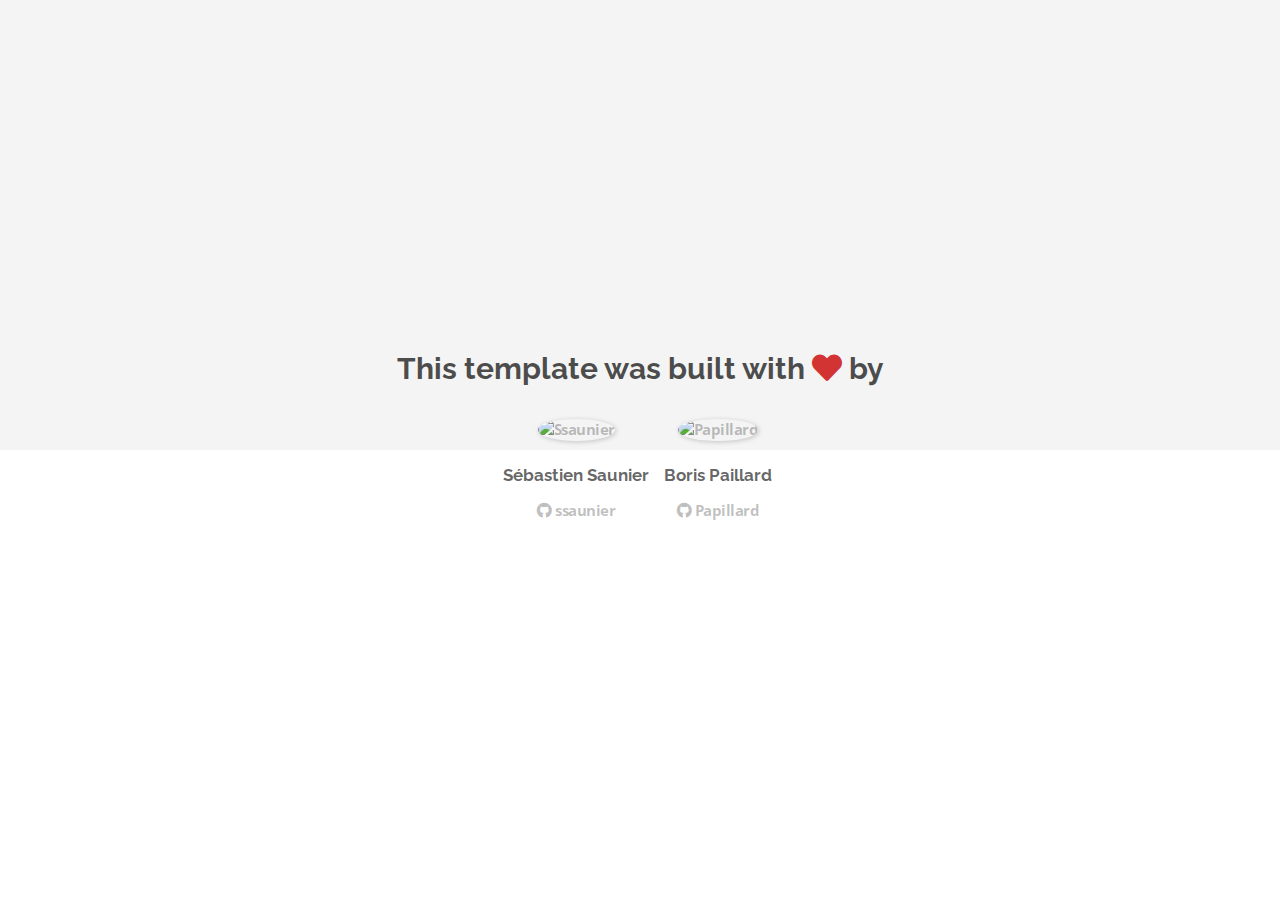
==== about.html @ b92a40ca "Automated commit at 2018-11-12 11:18:55 UTC by middleman-deploy 2.0.0-alpha" ====
<!doctype html>
<html>
  <head>
    <meta charset="utf-8">
    <meta http-equiv="x-ua-compatible" content="ie=edge">
    <meta name="viewport"
          content="width=device-width, initial-scale=1, shrink-to-fit=no">
    <!-- Use the title from a page's frontmatter if it has one -->
    <title>Le Wagon - Middleman - About</title>
    <link href="stylesheets/application-d8451641.css" rel="stylesheet" />
    <script src="javascripts/application-93de88c9.js"></script>
    <link href="images/favicon-f15af148.png" rel="icon" type="image/png" />
  </head>
  <body>
    <div id="about">
  <div class="about-content">
    <h1>This template was built with <i class="fas fa-heart"></i> by</h1>
    <ul class="list-inline">
        <li>
<a href="https://kitt.lewagon.com/alumni/ssaunier" target="_blank">            <img src="https://kitt.lewagon.com/placeholder/users/ssaunier" class="img-circle" alt="Ssaunier" />
</a>          <h2>Sébastien Saunier</h2>
          <p>
<a href="https://github.com/ssaunier" target="_blank">              <i class="fab fa-github"></i> ssaunier
</a>          </p>
        </li>
        <li>
<a href="https://kitt.lewagon.com/alumni/Papillard" target="_blank">            <img src="https://kitt.lewagon.com/placeholder/users/Papillard" class="img-circle" alt="Papillard" />
</a>          <h2>Boris Paillard</h2>
          <p>
<a href="https://github.com/Papillard" target="_blank">              <i class="fab fa-github"></i> Papillard
</a>          </p>
        </li>
    </ul>
  </div>
</div>

  </body>
</html>
---- stylesheets/application-d8451641.css ----
@import url("https://fonts.googleapis.com/css?family=Open+Sans:400,300,700|Raleway:400,100,300,700,500");/*!
 * Bootstrap v3.3.7 (http://getbootstrap.com)
 * Copyright 2011-2016 Twitter, Inc.
 * Licensed under MIT (https://github.com/twbs/bootstrap/blob/master/LICENSE)
 *//*! normalize.css v3.0.3 | MIT License | github.com/necolas/normalize.css */html{font-family:sans-serif;-ms-text-size-adjust:100%;-webkit-text-size-adjust:100%}body{margin:0}article,aside,details,figcaption,figure,footer,header,hgroup,main,menu,nav,section,summary{display:block}audio,canvas,progress,video{display:inline-block;vertical-align:baseline}audio:not([controls]){display:none;height:0}[hidden],template{display:none}a{background-color:transparent}a:active,a:hover{outline:0}abbr[title]{border-bottom:1px dotted}b,strong{font-weight:bold}dfn{font-style:italic}h1{font-size:2em;margin:0.67em 0}mark{background:#ff0;color:#000}small{font-size:80%}sub,sup{font-size:75%;line-height:0;position:relative;vertical-align:baseline}sup{top:-0.5em}sub{bottom:-0.25em}img{border:0}svg:not(:root){overflow:hidden}figure{margin:1em 40px}hr{-webkit-box-sizing:content-box;box-sizing:content-box;height:0}pre{overflow:auto}code,kbd,pre,samp{font-family:monospace, monospace;font-size:1em}button,input,optgroup,select,textarea{color:inherit;font:inherit;margin:0}button{overflow:visible}button,select{text-transform:none}button,html input[type="button"],input[type="reset"],input[type="submit"]{-webkit-appearance:button;cursor:pointer}button[disabled],html input[disabled]{cursor:default}button::-moz-focus-inner,input::-moz-focus-inner{border:0;padding:0}input{line-height:normal}input[type="checkbox"],input[type="radio"]{-webkit-box-sizing:border-box;box-sizing:border-box;padding:0}input[type="number"]::-webkit-inner-spin-button,input[type="number"]::-webkit-outer-spin-button{height:auto}input[type="search"]{-webkit-appearance:textfield;-webkit-box-sizing:content-box;box-sizing:content-box}input[type="search"]::-webkit-search-cancel-button,input[type="search"]::-webkit-search-decoration{-webkit-appearance:none}fieldset{border:1px solid #c0c0c0;margin:0 2px;padding:0.35em 0.625em 0.75em}legend{border:0;padding:0}textarea{overflow:auto}optgroup{font-weight:bold}table{border-collapse:collapse;border-spacing:0}td,th{padding:0}/*! Source: https://github.com/h5bp/html5-boilerplate/blob/master/src/css/main.css */@media print{*,*:before,*:after{background:transparent !important;color:#000 !important;-webkit-box-shadow:none !important;box-shadow:none !important;text-shadow:none !important}a,a:visited{text-decoration:underline}a[href]:after{content:" (" attr(href) ")"}abbr[title]:after{content:" (" attr(title) ")"}a[href^="#"]:after,a[href^="javascript:"]:after{content:""}pre,blockquote{border:1px solid #999;page-break-inside:avoid}thead{display:table-header-group}tr,img{page-break-inside:avoid}img{max-width:100% !important}p,h2,h3{orphans:3;widows:3}h2,h3{page-break-after:avoid}.navbar{display:none}.btn>.caret,.dropup>.btn>.caret{border-top-color:#000 !important}.label{border:1px solid #000}.table{border-collapse:collapse !important}.table td,.table th{background-color:#fff !important}.table-bordered th,.table-bordered td{border:1px solid #ddd !important}}@font-face{font-family:'Glyphicons Halflings';src:url("../assets/bootstrap/glyphicons-halflings-regular-86b6f62b.eot");src:url("../assets/bootstrap/glyphicons-halflings-regular-86b6f62b.eot?#iefix") format("embedded-opentype"),url("../assets/bootstrap/glyphicons-halflings-regular-ca35b697.woff2") format("woff2"),url("../assets/bootstrap/glyphicons-halflings-regular-278e49a8.woff") format("woff"),url("../assets/bootstrap/glyphicons-halflings-regular-44bc1850.ttf") format("truetype"),url("../assets/bootstrap/glyphicons-halflings-regular-de51a849.svg#glyphicons_halflingsregular") format("svg")}.glyphicon{position:relative;top:1px;display:inline-block;font-family:'Glyphicons Halflings';font-style:normal;font-weight:normal;line-height:1;-webkit-font-smoothing:antialiased;-moz-osx-font-smoothing:grayscale}.glyphicon-asterisk:before{content:"\002a"}.glyphicon-plus:before{content:"\002b"}.glyphicon-euro:before,.glyphicon-eur:before{content:"\20ac"}.glyphicon-minus:before{content:"\2212"}.glyphicon-cloud:before{content:"\2601"}.glyphicon-envelope:before{content:"\2709"}.glyphicon-pencil:before{content:"\270f"}.glyphicon-glass:before{content:"\e001"}.glyphicon-music:before{content:"\e002"}.glyphicon-search:before{content:"\e003"}.glyphicon-heart:before{content:"\e005"}.glyphicon-star:before{content:"\e006"}.glyphicon-star-empty:before{content:"\e007"}.glyphicon-user:before{content:"\e008"}.glyphicon-film:before{content:"\e009"}.glyphicon-th-large:before{content:"\e010"}.glyphicon-th:before{content:"\e011"}.glyphicon-th-list:before{content:"\e012"}.glyphicon-ok:before{content:"\e013"}.glyphicon-remove:before{content:"\e014"}.glyphicon-zoom-in:before{content:"\e015"}.glyphicon-zoom-out:before{content:"\e016"}.glyphicon-off:before{content:"\e017"}.glyphicon-signal:before{content:"\e018"}.glyphicon-cog:before{content:"\e019"}.glyphicon-trash:before{content:"\e020"}.glyphicon-home:before{content:"\e021"}.glyphicon-file:before{content:"\e022"}.glyphicon-time:before{content:"\e023"}.glyphicon-road:before{content:"\e024"}.glyphicon-download-alt:before{content:"\e025"}.glyphicon-download:before{content:"\e026"}.glyphicon-upload:before{content:"\e027"}.glyphicon-inbox:before{content:"\e028"}.glyphicon-play-circle:before{content:"\e029"}.glyphicon-repeat:before{content:"\e030"}.glyphicon-refresh:before{content:"\e031"}.glyphicon-list-alt:before{content:"\e032"}.glyphicon-lock:before{content:"\e033"}.glyphicon-flag:before{content:"\e034"}.glyphicon-headphones:before{content:"\e035"}.glyphicon-volume-off:before{content:"\e036"}.glyphicon-volume-down:before{content:"\e037"}.glyphicon-volume-up:before{content:"\e038"}.glyphicon-qrcode:before{content:"\e039"}.glyphicon-barcode:before{content:"\e040"}.glyphicon-tag:before{content:"\e041"}.glyphicon-tags:before{content:"\e042"}.glyphicon-book:before{content:"\e043"}.glyphicon-bookmark:before{content:"\e044"}.glyphicon-print:before{content:"\e045"}.glyphicon-camera:before{content:"\e046"}.glyphicon-font:before{content:"\e047"}.glyphicon-bold:before{content:"\e048"}.glyphicon-italic:before{content:"\e049"}.glyphicon-text-height:before{content:"\e050"}.glyphicon-text-width:before{content:"\e051"}.glyphicon-align-left:before{content:"\e052"}.glyphicon-align-center:before{content:"\e053"}.glyphicon-align-right:before{content:"\e054"}.glyphicon-align-justify:before{content:"\e055"}.glyphicon-list:before{content:"\e056"}.glyphicon-indent-left:before{content:"\e057"}.glyphicon-indent-right:before{content:"\e058"}.glyphicon-facetime-video:before{content:"\e059"}.glyphicon-picture:before{content:"\e060"}.glyphicon-map-marker:before{content:"\e062"}.glyphicon-adjust:before{content:"\e063"}.glyphicon-tint:before{content:"\e064"}.glyphicon-edit:before{content:"\e065"}.glyphicon-share:before{content:"\e066"}.glyphicon-check:before{content:"\e067"}.glyphicon-move:before{content:"\e068"}.glyphicon-step-backward:before{content:"\e069"}.glyphicon-fast-backward:before{content:"\e070"}.glyphicon-backward:before{content:"\e071"}.glyphicon-play:before{content:"\e072"}.glyphicon-pause:before{content:"\e073"}.glyphicon-stop:before{content:"\e074"}.glyphicon-forward:before{content:"\e075"}.glyphicon-fast-forward:before{content:"\e076"}.glyphicon-step-forward:before{content:"\e077"}.glyphicon-eject:before{content:"\e078"}.glyphicon-chevron-left:before{content:"\e079"}.glyphicon-chevron-right:before{content:"\e080"}.glyphicon-plus-sign:before{content:"\e081"}.glyphicon-minus-sign:before{content:"\e082"}.glyphicon-remove-sign:before{content:"\e083"}.glyphicon-ok-sign:before{content:"\e084"}.glyphicon-question-sign:before{content:"\e085"}.glyphicon-info-sign:before{content:"\e086"}.glyphicon-screenshot:before{content:"\e087"}.glyphicon-remove-circle:before{content:"\e088"}.glyphicon-ok-circle:before{content:"\e089"}.glyphicon-ban-circle:before{content:"\e090"}.glyphicon-arrow-left:before{content:"\e091"}.glyphicon-arrow-right:before{content:"\e092"}.glyphicon-arrow-up:before{content:"\e093"}.glyphicon-arrow-down:before{content:"\e094"}.glyphicon-share-alt:before{content:"\e095"}.glyphicon-resize-full:before{content:"\e096"}.glyphicon-resize-small:before{content:"\e097"}.glyphicon-exclamation-sign:before{content:"\e101"}.glyphicon-gift:before{content:"\e102"}.glyphicon-leaf:before{content:"\e103"}.glyphicon-fire:before{content:"\e104"}.glyphicon-eye-open:before{content:"\e105"}.glyphicon-eye-close:before{content:"\e106"}.glyphicon-warning-sign:before{content:"\e107"}.glyphicon-plane:before{content:"\e108"}.glyphicon-calendar:before{content:"\e109"}.glyphicon-random:before{content:"\e110"}.glyphicon-comment:before{content:"\e111"}.glyphicon-magnet:before{content:"\e112"}.glyphicon-chevron-up:before{content:"\e113"}.glyphicon-chevron-down:before{content:"\e114"}.glyphicon-retweet:before{content:"\e115"}.glyphicon-shopping-cart:before{content:"\e116"}.glyphicon-folder-close:before{content:"\e117"}.glyphicon-folder-open:before{content:"\e118"}.glyphicon-resize-vertical:before{content:"\e119"}.glyphicon-resize-horizontal:before{content:"\e120"}.glyphicon-hdd:before{content:"\e121"}.glyphicon-bullhorn:before{content:"\e122"}.glyphicon-bell:before{content:"\e123"}.glyphicon-certificate:before{content:"\e124"}.glyphicon-thumbs-up:before{content:"\e125"}.glyphicon-thumbs-down:before{content:"\e126"}.glyphicon-hand-right:before{content:"\e127"}.glyphicon-hand-left:before{content:"\e128"}.glyphicon-hand-up:before{content:"\e129"}.glyphicon-hand-down:before{content:"\e130"}.glyphicon-circle-arrow-right:before{content:"\e131"}.glyphicon-circle-arrow-left:before{content:"\e132"}.glyphicon-circle-arrow-up:before{content:"\e133"}.glyphicon-circle-arrow-down:before{content:"\e134"}.glyphicon-globe:before{content:"\e135"}.glyphicon-wrench:before{content:"\e136"}.glyphicon-tasks:before{content:"\e137"}.glyphicon-filter:before{content:"\e138"}.glyphicon-briefcase:before{content:"\e139"}.glyphicon-fullscreen:before{content:"\e140"}.glyphicon-dashboard:before{content:"\e141"}.glyphicon-paperclip:before{content:"\e142"}.glyphicon-heart-empty:before{content:"\e143"}.glyphicon-link:before{content:"\e144"}.glyphicon-phone:before{content:"\e145"}.glyphicon-pushpin:before{content:"\e146"}.glyphicon-usd:before{content:"\e148"}.glyphicon-gbp:before{content:"\e149"}.glyphicon-sort:before{content:"\e150"}.glyphicon-sort-by-alphabet:before{content:"\e151"}.glyphicon-sort-by-alphabet-alt:before{content:"\e152"}.glyphicon-sort-by-order:before{content:"\e153"}.glyphicon-sort-by-order-alt:before{content:"\e154"}.glyphicon-sort-by-attributes:before{content:"\e155"}.glyphicon-sort-by-attributes-alt:before{content:"\e156"}.glyphicon-unchecked:before{content:"\e157"}.glyphicon-expand:before{content:"\e158"}.glyphicon-collapse-down:before{content:"\e159"}.glyphicon-collapse-up:before{content:"\e160"}.glyphicon-log-in:before{content:"\e161"}.glyphicon-flash:before{content:"\e162"}.glyphicon-log-out:before{content:"\e163"}.glyphicon-new-window:before{content:"\e164"}.glyphicon-record:before{content:"\e165"}.glyphicon-save:before{content:"\e166"}.glyphicon-open:before{content:"\e167"}.glyphicon-saved:before{content:"\e168"}.glyphicon-import:before{content:"\e169"}.glyphicon-export:before{content:"\e170"}.glyphicon-send:before{content:"\e171"}.glyphicon-floppy-disk:before{content:"\e172"}.glyphicon-floppy-saved:before{content:"\e173"}.glyphicon-floppy-remove:before{content:"\e174"}.glyphicon-floppy-save:before{content:"\e175"}.glyphicon-floppy-open:before{content:"\e176"}.glyphicon-credit-card:before{content:"\e177"}.glyphicon-transfer:before{content:"\e178"}.glyphicon-cutlery:before{content:"\e179"}.glyphicon-header:before{content:"\e180"}.glyphicon-compressed:before{content:"\e181"}.glyphicon-earphone:before{content:"\e182"}.glyphicon-phone-alt:before{content:"\e183"}.glyphicon-tower:before{content:"\e184"}.glyphicon-stats:before{content:"\e185"}.glyphicon-sd-video:before{content:"\e186"}.glyphicon-hd-video:before{content:"\e187"}.glyphicon-subtitles:before{content:"\e188"}.glyphicon-sound-stereo:before{content:"\e189"}.glyphicon-sound-dolby:before{content:"\e190"}.glyphicon-sound-5-1:before{content:"\e191"}.glyphicon-sound-6-1:before{content:"\e192"}.glyphicon-sound-7-1:before{content:"\e193"}.glyphicon-copyright-mark:before{content:"\e194"}.glyphicon-registration-mark:before{content:"\e195"}.glyphicon-cloud-download:before{content:"\e197"}.glyphicon-cloud-upload:before{content:"\e198"}.glyphicon-tree-conifer:before{content:"\e199"}.glyphicon-tree-deciduous:before{content:"\e200"}.glyphicon-cd:before{content:"\e201"}.glyphicon-save-file:before{content:"\e202"}.glyphicon-open-file:before{content:"\e203"}.glyphicon-level-up:before{content:"\e204"}.glyphicon-copy:before{content:"\e205"}.glyphicon-paste:before{content:"\e206"}.glyphicon-alert:before{content:"\e209"}.glyphicon-equalizer:before{content:"\e210"}.glyphicon-king:before{content:"\e211"}.glyphicon-queen:before{content:"\e212"}.glyphicon-pawn:before{content:"\e213"}.glyphicon-bishop:before{content:"\e214"}.glyphicon-knight:before{content:"\e215"}.glyphicon-baby-formula:before{content:"\e216"}.glyphicon-tent:before{content:"\26fa"}.glyphicon-blackboard:before{content:"\e218"}.glyphicon-bed:before{content:"\e219"}.glyphicon-apple:before{content:"\f8ff"}.glyphicon-erase:before{content:"\e221"}.glyphicon-hourglass:before{content:"\231b"}.glyphicon-lamp:before{content:"\e223"}.glyphicon-duplicate:before{content:"\e224"}.glyphicon-piggy-bank:before{content:"\e225"}.glyphicon-scissors:before{content:"\e226"}.glyphicon-bitcoin:before{content:"\e227"}.glyphicon-btc:before{content:"\e227"}.glyphicon-xbt:before{content:"\e227"}.glyphicon-yen:before{content:"\00a5"}.glyphicon-jpy:before{content:"\00a5"}.glyphicon-ruble:before{content:"\20bd"}.glyphicon-rub:before{content:"\20bd"}.glyphicon-scale:before{content:"\e230"}.glyphicon-ice-lolly:before{content:"\e231"}.glyphicon-ice-lolly-tasted:before{content:"\e232"}.glyphicon-education:before{content:"\e233"}.glyphicon-option-horizontal:before{content:"\e234"}.glyphicon-option-vertical:before{content:"\e235"}.glyphicon-menu-hamburger:before{content:"\e236"}.glyphicon-modal-window:before{content:"\e237"}.glyphicon-oil:before{content:"\e238"}.glyphicon-grain:before{content:"\e239"}.glyphicon-sunglasses:before{content:"\e240"}.glyphicon-text-size:before{content:"\e241"}.glyphicon-text-color:before{content:"\e242"}.glyphicon-text-background:before{content:"\e243"}.glyphicon-object-align-top:before{content:"\e244"}.glyphicon-object-align-bottom:before{content:"\e245"}.glyphicon-object-align-horizontal:before{content:"\e246"}.glyphicon-object-align-left:before{content:"\e247"}.glyphicon-object-align-vertical:before{content:"\e248"}.glyphicon-object-align-right:before{content:"\e249"}.glyphicon-triangle-right:before{content:"\e250"}.glyphicon-triangle-left:before{content:"\e251"}.glyphicon-triangle-bottom:before{content:"\e252"}.glyphicon-triangle-top:before{content:"\e253"}.glyphicon-console:before{content:"\e254"}.glyphicon-superscript:before{content:"\e255"}.glyphicon-subscript:before{content:"\e256"}.glyphicon-menu-left:before{content:"\e257"}.glyphicon-menu-right:before{content:"\e258"}.glyphicon-menu-down:before{content:"\e259"}.glyphicon-menu-up:before{content:"\e260"}*{-webkit-box-sizing:border-box;box-sizing:border-box}*:before,*:after{-webkit-box-sizing:border-box;box-sizing:border-box}html{font-size:10px;-webkit-tap-highlight-color:transparent}body{font-family:"Open Sans", "Helvetica", "sans-serif";font-size:18px;line-height:1.42857143;color:#333333;background-color:#F4F4F4}input,button,select,textarea{font-family:inherit;font-size:inherit;line-height:inherit}a{color:#469AE0;text-decoration:none}a:hover,a:focus{color:#1f74ba;text-decoration:underline}a:focus{outline:5px auto -webkit-focus-ring-color;outline-offset:-2px}figure{margin:0}img{vertical-align:middle}.img-responsive{display:block;max-width:100%;height:auto}.img-rounded{border-radius:2px}.img-thumbnail{padding:4px;line-height:1.42857143;background-color:#F4F4F4;border:1px solid #ddd;border-radius:2px;-webkit-transition:all 0.2s ease-in-out;transition:all 0.2s ease-in-out;display:inline-block;max-width:100%;height:auto}.img-circle{border-radius:50%}hr{margin-top:25px;margin-bottom:25px;border:0;border-top:1px solid #eeeeee}.sr-only{position:absolute;width:1px;height:1px;margin:-1px;padding:0;overflow:hidden;clip:rect(0, 0, 0, 0);border:0}.sr-only-focusable:active,.sr-only-focusable:focus{position:static;width:auto;height:auto;margin:0;overflow:visible;clip:auto}[role="button"]{cursor:pointer}h1,h2,h3,h4,h5,h6,.h1,.h2,.h3,.h4,.h5,.h6{font-family:"Raleway", "Helvetica", "sans-serif";font-weight:500;line-height:1.1;color:inherit}h1 small,h1 .small,h2 small,h2 .small,h3 small,h3 .small,h4 small,h4 .small,h5 small,h5 .small,h6 small,h6 .small,.h1 small,.h1 .small,.h2 small,.h2 .small,.h3 small,.h3 .small,.h4 small,.h4 .small,.h5 small,.h5 .small,.h6 small,.h6 .small{font-weight:normal;line-height:1;color:#777777}h1,.h1,h2,.h2,h3,.h3{margin-top:25px;margin-bottom:12.5px}h1 small,h1 .small,.h1 small,.h1 .small,h2 small,h2 .small,.h2 small,.h2 .small,h3 small,h3 .small,.h3 small,.h3 .small{font-size:65%}h4,.h4,h5,.h5,h6,.h6{margin-top:12.5px;margin-bottom:12.5px}h4 small,h4 .small,.h4 small,.h4 .small,h5 small,h5 .small,.h5 small,.h5 .small,h6 small,h6 .small,.h6 small,.h6 .small{font-size:75%}h1,.h1{font-size:46px}h2,.h2{font-size:38px}h3,.h3{font-size:31px}h4,.h4{font-size:23px}h5,.h5{font-size:18px}h6,.h6{font-size:16px}p{margin:0 0 12.5px}.lead{margin-bottom:25px;font-size:20px;font-weight:300;line-height:1.4}@media (min-width: 768px){.lead{font-size:27px}}small,.small{font-size:88%}mark,.mark{background-color:#fcf8e3;padding:.2em}.text-left{text-align:left}.text-right{text-align:right}.text-center{text-align:center}.text-justify{text-align:justify}.text-nowrap{white-space:nowrap}.text-lowercase{text-transform:lowercase}.text-uppercase,.initialism{text-transform:uppercase}.text-capitalize{text-transform:capitalize}.text-muted{color:#777777}.text-primary{color:#469AE0}a.text-primary:hover,a.text-primary:focus{color:#2381d0}.text-success{color:#3c763d}a.text-success:hover,a.text-success:focus{color:#2b542c}.text-info{color:#31708f}a.text-info:hover,a.text-info:focus{color:#245269}.text-warning{color:#8a6d3b}a.text-warning:hover,a.text-warning:focus{color:#66512c}.text-danger{color:#a94442}a.text-danger:hover,a.text-danger:focus{color:#843534}.bg-primary{color:#fff}.bg-primary{background-color:#469AE0}a.bg-primary:hover,a.bg-primary:focus{background-color:#2381d0}.bg-success{background-color:#dff0d8}a.bg-success:hover,a.bg-success:focus{background-color:#c1e2b3}.bg-info{background-color:#d9edf7}a.bg-info:hover,a.bg-info:focus{background-color:#afd9ee}.bg-warning{background-color:#fcf8e3}a.bg-warning:hover,a.bg-warning:focus{background-color:#f7ecb5}.bg-danger{background-color:#f2dede}a.bg-danger:hover,a.bg-danger:focus{background-color:#e4b9b9}.page-header{padding-bottom:11.5px;margin:50px 0 25px;border-bottom:1px solid #eeeeee}ul,ol{margin-top:0;margin-bottom:12.5px}ul ul,ul ol,ol ul,ol ol{margin-bottom:0}.list-unstyled{padding-left:0;list-style:none}.list-inline{padding-left:0;list-style:none;margin-left:-5px}.list-inline>li{display:inline-block;padding-left:5px;padding-right:5px}dl{margin-top:0;margin-bottom:25px}dt,dd{line-height:1.42857143}dt{font-weight:bold}dd{margin-left:0}.dl-horizontal dd:before,.dl-horizontal dd:after{content:" ";display:table}.dl-horizontal dd:after{clear:both}@media (min-width: 768px){.dl-horizontal dt{float:left;width:160px;clear:left;text-align:right;overflow:hidden;text-overflow:ellipsis;white-space:nowrap}.dl-horizontal dd{margin-left:180px}}abbr[title],abbr[data-original-title]{cursor:help;border-bottom:1px dotted #777777}.initialism{font-size:90%}blockquote{padding:12.5px 25px;margin:0 0 25px;font-size:22.5px;border-left:5px solid #eeeeee}blockquote p:last-child,blockquote ul:last-child,blockquote ol:last-child{margin-bottom:0}blockquote footer,blockquote small,blockquote .small{display:block;font-size:80%;line-height:1.42857143;color:#777777}blockquote footer:before,blockquote small:before,blockquote .small:before{content:'\2014 \00A0'}.blockquote-reverse,blockquote.pull-right{padding-right:15px;padding-left:0;border-right:5px solid #eeeeee;border-left:0;text-align:right}.blockquote-reverse footer:before,.blockquote-reverse small:before,.blockquote-reverse .small:before,blockquote.pull-right footer:before,blockquote.pull-right small:before,blockquote.pull-right .small:before{content:''}.blockquote-reverse footer:after,.blockquote-reverse small:after,.blockquote-reverse .small:after,blockquote.pull-right footer:after,blockquote.pull-right small:after,blockquote.pull-right .small:after{content:'\00A0 \2014'}address{margin-bottom:25px;font-style:normal;line-height:1.42857143}code,kbd,pre,samp{font-family:Menlo, Monaco, Consolas, "Courier New", monospace}code{padding:2px 4px;font-size:90%;color:#c7254e;background-color:#f9f2f4;border-radius:2px}kbd{padding:2px 4px;font-size:90%;color:#fff;background-color:#333;border-radius:2px;-webkit-box-shadow:inset 0 -1px 0 rgba(0,0,0,0.25);box-shadow:inset 0 -1px 0 rgba(0,0,0,0.25)}kbd kbd{padding:0;font-size:100%;font-weight:bold;-webkit-box-shadow:none;box-shadow:none}pre{display:block;padding:12px;margin:0 0 12.5px;font-size:17px;line-height:1.42857143;word-break:break-all;word-wrap:break-word;color:#333333;background-color:#f5f5f5;border:1px solid #ccc;border-radius:2px}pre code{padding:0;font-size:inherit;color:inherit;white-space:pre-wrap;background-color:transparent;border-radius:0}.pre-scrollable{max-height:340px;overflow-y:scroll}.container{margin-right:auto;margin-left:auto;padding-left:15px;padding-right:15px}.container:before,.container:after{content:" ";display:table}.container:after{clear:both}@media (min-width: 768px){.container{width:750px}}@media (min-width: 992px){.container{width:970px}}@media (min-width: 1200px){.container{width:1170px}}.container-fluid{margin-right:auto;margin-left:auto;padding-left:15px;padding-right:15px}.container-fluid:before,.container-fluid:after{content:" ";display:table}.container-fluid:after{clear:both}.row{margin-left:-15px;margin-right:-15px}.row:before,.row:after{content:" ";display:table}.row:after{clear:both}.col-xs-1,.col-sm-1,.col-md-1,.col-lg-1,.col-xs-2,.col-sm-2,.col-md-2,.col-lg-2,.col-xs-3,.col-sm-3,.col-md-3,.col-lg-3,.col-xs-4,.col-sm-4,.col-md-4,.col-lg-4,.col-xs-5,.col-sm-5,.col-md-5,.col-lg-5,.col-xs-6,.col-sm-6,.col-md-6,.col-lg-6,.col-xs-7,.col-sm-7,.col-md-7,.col-lg-7,.col-xs-8,.col-sm-8,.col-md-8,.col-lg-8,.col-xs-9,.col-sm-9,.col-md-9,.col-lg-9,.col-xs-10,.col-sm-10,.col-md-10,.col-lg-10,.col-xs-11,.col-sm-11,.col-md-11,.col-lg-11,.col-xs-12,.col-sm-12,.col-md-12,.col-lg-12{position:relative;min-height:1px;padding-left:15px;padding-right:15px}.col-xs-1,.col-xs-2,.col-xs-3,.col-xs-4,.col-xs-5,.col-xs-6,.col-xs-7,.col-xs-8,.col-xs-9,.col-xs-10,.col-xs-11,.col-xs-12{float:left}.col-xs-1{width:8.33333333%}.col-xs-2{width:16.66666667%}.col-xs-3{width:25%}.col-xs-4{width:33.33333333%}.col-xs-5{width:41.66666667%}.col-xs-6{width:50%}.col-xs-7{width:58.33333333%}.col-xs-8{width:66.66666667%}.col-xs-9{width:75%}.col-xs-10{width:83.33333333%}.col-xs-11{width:91.66666667%}.col-xs-12{width:100%}.col-xs-pull-0{right:auto}.col-xs-pull-1{right:8.33333333%}.col-xs-pull-2{right:16.66666667%}.col-xs-pull-3{right:25%}.col-xs-pull-4{right:33.33333333%}.col-xs-pull-5{right:41.66666667%}.col-xs-pull-6{right:50%}.col-xs-pull-7{right:58.33333333%}.col-xs-pull-8{right:66.66666667%}.col-xs-pull-9{right:75%}.col-xs-pull-10{right:83.33333333%}.col-xs-pull-11{right:91.66666667%}.col-xs-pull-12{right:100%}.col-xs-push-0{left:auto}.col-xs-push-1{left:8.33333333%}.col-xs-push-2{left:16.66666667%}.col-xs-push-3{left:25%}.col-xs-push-4{left:33.33333333%}.col-xs-push-5{left:41.66666667%}.col-xs-push-6{left:50%}.col-xs-push-7{left:58.33333333%}.col-xs-push-8{left:66.66666667%}.col-xs-push-9{left:75%}.col-xs-push-10{left:83.33333333%}.col-xs-push-11{left:91.66666667%}.col-xs-push-12{left:100%}.col-xs-offset-0{margin-left:0%}.col-xs-offset-1{margin-left:8.33333333%}.col-xs-offset-2{margin-left:16.66666667%}.col-xs-offset-3{margin-left:25%}.col-xs-offset-4{margin-left:33.33333333%}.col-xs-offset-5{margin-left:41.66666667%}.col-xs-offset-6{margin-left:50%}.col-xs-offset-7{margin-left:58.33333333%}.col-xs-offset-8{margin-left:66.66666667%}.col-xs-offset-9{margin-left:75%}.col-xs-offset-10{margin-left:83.33333333%}.col-xs-offset-11{margin-left:91.66666667%}.col-xs-offset-12{margin-left:100%}@media (min-width: 768px){.col-sm-1,.col-sm-2,.col-sm-3,.col-sm-4,.col-sm-5,.col-sm-6,.col-sm-7,.col-sm-8,.col-sm-9,.col-sm-10,.col-sm-11,.col-sm-12{float:left}.col-sm-1{width:8.33333333%}.col-sm-2{width:16.66666667%}.col-sm-3{width:25%}.col-sm-4{width:33.33333333%}.col-sm-5{width:41.66666667%}.col-sm-6{width:50%}.col-sm-7{width:58.33333333%}.col-sm-8{width:66.66666667%}.col-sm-9{width:75%}.col-sm-10{width:83.33333333%}.col-sm-11{width:91.66666667%}.col-sm-12{width:100%}.col-sm-pull-0{right:auto}.col-sm-pull-1{right:8.33333333%}.col-sm-pull-2{right:16.66666667%}.col-sm-pull-3{right:25%}.col-sm-pull-4{right:33.33333333%}.col-sm-pull-5{right:41.66666667%}.col-sm-pull-6{right:50%}.col-sm-pull-7{right:58.33333333%}.col-sm-pull-8{right:66.66666667%}.col-sm-pull-9{right:75%}.col-sm-pull-10{right:83.33333333%}.col-sm-pull-11{right:91.66666667%}.col-sm-pull-12{right:100%}.col-sm-push-0{left:auto}.col-sm-push-1{left:8.33333333%}.col-sm-push-2{left:16.66666667%}.col-sm-push-3{left:25%}.col-sm-push-4{left:33.33333333%}.col-sm-push-5{left:41.66666667%}.col-sm-push-6{left:50%}.col-sm-push-7{left:58.33333333%}.col-sm-push-8{left:66.66666667%}.col-sm-push-9{left:75%}.col-sm-push-10{left:83.33333333%}.col-sm-push-11{left:91.66666667%}.col-sm-push-12{left:100%}.col-sm-offset-0{margin-left:0%}.col-sm-offset-1{margin-left:8.33333333%}.col-sm-offset-2{margin-left:16.66666667%}.col-sm-offset-3{margin-left:25%}.col-sm-offset-4{margin-left:33.33333333%}.col-sm-offset-5{margin-left:41.66666667%}.col-sm-offset-6{margin-left:50%}.col-sm-offset-7{margin-left:58.33333333%}.col-sm-offset-8{margin-left:66.66666667%}.col-sm-offset-9{margin-left:75%}.col-sm-offset-10{margin-left:83.33333333%}.col-sm-offset-11{margin-left:91.66666667%}.col-sm-offset-12{margin-left:100%}}@media (min-width: 992px){.col-md-1,.col-md-2,.col-md-3,.col-md-4,.col-md-5,.col-md-6,.col-md-7,.col-md-8,.col-md-9,.col-md-10,.col-md-11,.col-md-12{float:left}.col-md-1{width:8.33333333%}.col-md-2{width:16.66666667%}.col-md-3{width:25%}.col-md-4{width:33.33333333%}.col-md-5{width:41.66666667%}.col-md-6{width:50%}.col-md-7{width:58.33333333%}.col-md-8{width:66.66666667%}.col-md-9{width:75%}.col-md-10{width:83.33333333%}.col-md-11{width:91.66666667%}.col-md-12{width:100%}.col-md-pull-0{right:auto}.col-md-pull-1{right:8.33333333%}.col-md-pull-2{right:16.66666667%}.col-md-pull-3{right:25%}.col-md-pull-4{right:33.33333333%}.col-md-pull-5{right:41.66666667%}.col-md-pull-6{right:50%}.col-md-pull-7{right:58.33333333%}.col-md-pull-8{right:66.66666667%}.col-md-pull-9{right:75%}.col-md-pull-10{right:83.33333333%}.col-md-pull-11{right:91.66666667%}.col-md-pull-12{right:100%}.col-md-push-0{left:auto}.col-md-push-1{left:8.33333333%}.col-md-push-2{left:16.66666667%}.col-md-push-3{left:25%}.col-md-push-4{left:33.33333333%}.col-md-push-5{left:41.66666667%}.col-md-push-6{left:50%}.col-md-push-7{left:58.33333333%}.col-md-push-8{left:66.66666667%}.col-md-push-9{left:75%}.col-md-push-10{left:83.33333333%}.col-md-push-11{left:91.66666667%}.col-md-push-12{left:100%}.col-md-offset-0{margin-left:0%}.col-md-offset-1{margin-left:8.33333333%}.col-md-offset-2{margin-left:16.66666667%}.col-md-offset-3{margin-left:25%}.col-md-offset-4{margin-left:33.33333333%}.col-md-offset-5{margin-left:41.66666667%}.col-md-offset-6{margin-left:50%}.col-md-offset-7{margin-left:58.33333333%}.col-md-offset-8{margin-left:66.66666667%}.col-md-offset-9{margin-left:75%}.col-md-offset-10{margin-left:83.33333333%}.col-md-offset-11{margin-left:91.66666667%}.col-md-offset-12{margin-left:100%}}@media (min-width: 1200px){.col-lg-1,.col-lg-2,.col-lg-3,.col-lg-4,.col-lg-5,.col-lg-6,.col-lg-7,.col-lg-8,.col-lg-9,.col-lg-10,.col-lg-11,.col-lg-12{float:left}.col-lg-1{width:8.33333333%}.col-lg-2{width:16.66666667%}.col-lg-3{width:25%}.col-lg-4{width:33.33333333%}.col-lg-5{width:41.66666667%}.col-lg-6{width:50%}.col-lg-7{width:58.33333333%}.col-lg-8{width:66.66666667%}.col-lg-9{width:75%}.col-lg-10{width:83.33333333%}.col-lg-11{width:91.66666667%}.col-lg-12{width:100%}.col-lg-pull-0{right:auto}.col-lg-pull-1{right:8.33333333%}.col-lg-pull-2{right:16.66666667%}.col-lg-pull-3{right:25%}.col-lg-pull-4{right:33.33333333%}.col-lg-pull-5{right:41.66666667%}.col-lg-pull-6{right:50%}.col-lg-pull-7{right:58.33333333%}.col-lg-pull-8{right:66.66666667%}.col-lg-pull-9{right:75%}.col-lg-pull-10{right:83.33333333%}.col-lg-pull-11{right:91.66666667%}.col-lg-pull-12{right:100%}.col-lg-push-0{left:auto}.col-lg-push-1{left:8.33333333%}.col-lg-push-2{left:16.66666667%}.col-lg-push-3{left:25%}.col-lg-push-4{left:33.33333333%}.col-lg-push-5{left:41.66666667%}.col-lg-push-6{left:50%}.col-lg-push-7{left:58.33333333%}.col-lg-push-8{left:66.66666667%}.col-lg-push-9{left:75%}.col-lg-push-10{left:83.33333333%}.col-lg-push-11{left:91.66666667%}.col-lg-push-12{left:100%}.col-lg-offset-0{margin-left:0%}.col-lg-offset-1{margin-left:8.33333333%}.col-lg-offset-2{margin-left:16.66666667%}.col-lg-offset-3{margin-left:25%}.col-lg-offset-4{margin-left:33.33333333%}.col-lg-offset-5{margin-left:41.66666667%}.col-lg-offset-6{margin-left:50%}.col-lg-offset-7{margin-left:58.33333333%}.col-lg-offset-8{margin-left:66.66666667%}.col-lg-offset-9{margin-left:75%}.col-lg-offset-10{margin-left:83.33333333%}.col-lg-offset-11{margin-left:91.66666667%}.col-lg-offset-12{margin-left:100%}}table{background-color:transparent}caption{padding-top:8px;padding-bottom:8px;color:#777777;text-align:left}th{text-align:left}.table{width:100%;max-width:100%;margin-bottom:25px}.table>thead>tr>th,.table>thead>tr>td,.table>tbody>tr>th,.table>tbody>tr>td,.table>tfoot>tr>th,.table>tfoot>tr>td{padding:8px;line-height:1.42857143;vertical-align:top;border-top:1px solid #ddd}.table>thead>tr>th{vertical-align:bottom;border-bottom:2px solid #ddd}.table>caption+thead>tr:first-child>th,.table>caption+thead>tr:first-child>td,.table>colgroup+thead>tr:first-child>th,.table>colgroup+thead>tr:first-child>td,.table>thead:first-child>tr:first-child>th,.table>thead:first-child>tr:first-child>td{border-top:0}.table>tbody+tbody{border-top:2px solid #ddd}.table .table{background-color:#F4F4F4}.table-condensed>thead>tr>th,.table-condensed>thead>tr>td,.table-condensed>tbody>tr>th,.table-condensed>tbody>tr>td,.table-condensed>tfoot>tr>th,.table-condensed>tfoot>tr>td{padding:5px}.table-bordered{border:1px solid #ddd}.table-bordered>thead>tr>th,.table-bordered>thead>tr>td,.table-bordered>tbody>tr>th,.table-bordered>tbody>tr>td,.table-bordered>tfoot>tr>th,.table-bordered>tfoot>tr>td{border:1px solid #ddd}.table-bordered>thead>tr>th,.table-bordered>thead>tr>td{border-bottom-width:2px}.table-striped>tbody>tr:nth-of-type(odd){background-color:#f9f9f9}.table-hover>tbody>tr:hover{background-color:#f5f5f5}table col[class*="col-"]{position:static;float:none;display:table-column}table td[class*="col-"],table th[class*="col-"]{position:static;float:none;display:table-cell}.table>thead>tr>td.active,.table>thead>tr>th.active,.table>thead>tr.active>td,.table>thead>tr.active>th,.table>tbody>tr>td.active,.table>tbody>tr>th.active,.table>tbody>tr.active>td,.table>tbody>tr.active>th,.table>tfoot>tr>td.active,.table>tfoot>tr>th.active,.table>tfoot>tr.active>td,.table>tfoot>tr.active>th{background-color:#f5f5f5}.table-hover>tbody>tr>td.active:hover,.table-hover>tbody>tr>th.active:hover,.table-hover>tbody>tr.active:hover>td,.table-hover>tbody>tr:hover>.active,.table-hover>tbody>tr.active:hover>th{background-color:#e8e8e8}.table>thead>tr>td.success,.table>thead>tr>th.success,.table>thead>tr.success>td,.table>thead>tr.success>th,.table>tbody>tr>td.success,.table>tbody>tr>th.success,.table>tbody>tr.success>td,.table>tbody>tr.success>th,.table>tfoot>tr>td.success,.table>tfoot>tr>th.success,.table>tfoot>tr.success>td,.table>tfoot>tr.success>th{background-color:#dff0d8}.table-hover>tbody>tr>td.success:hover,.table-hover>tbody>tr>th.success:hover,.table-hover>tbody>tr.success:hover>td,.table-hover>tbody>tr:hover>.success,.table-hover>tbody>tr.success:hover>th{background-color:#d0e9c6}.table>thead>tr>td.info,.table>thead>tr>th.info,.table>thead>tr.info>td,.table>thead>tr.info>th,.table>tbody>tr>td.info,.table>tbody>tr>th.info,.table>tbody>tr.info>td,.table>tbody>tr.info>th,.table>tfoot>tr>td.info,.table>tfoot>tr>th.info,.table>tfoot>tr.info>td,.table>tfoot>tr.info>th{background-color:#d9edf7}.table-hover>tbody>tr>td.info:hover,.table-hover>tbody>tr>th.info:hover,.table-hover>tbody>tr.info:hover>td,.table-hover>tbody>tr:hover>.info,.table-hover>tbody>tr.info:hover>th{background-color:#c4e3f3}.table>thead>tr>td.warning,.table>thead>tr>th.warning,.table>thead>tr.warning>td,.table>thead>tr.warning>th,.table>tbody>tr>td.warning,.table>tbody>tr>th.warning,.table>tbody>tr.warning>td,.table>tbody>tr.warning>th,.table>tfoot>tr>td.warning,.table>tfoot>tr>th.warning,.table>tfoot>tr.warning>td,.table>tfoot>tr.warning>th{background-color:#fcf8e3}.table-hover>tbody>tr>td.warning:hover,.table-hover>tbody>tr>th.warning:hover,.table-hover>tbody>tr.warning:hover>td,.table-hover>tbody>tr:hover>.warning,.table-hover>tbody>tr.warning:hover>th{background-color:#faf2cc}.table>thead>tr>td.danger,.table>thead>tr>th.danger,.table>thead>tr.danger>td,.table>thead>tr.danger>th,.table>tbody>tr>td.danger,.table>tbody>tr>th.danger,.table>tbody>tr.danger>td,.table>tbody>tr.danger>th,.table>tfoot>tr>td.danger,.table>tfoot>tr>th.danger,.table>tfoot>tr.danger>td,.table>tfoot>tr.danger>th{background-color:#f2dede}.table-hover>tbody>tr>td.danger:hover,.table-hover>tbody>tr>th.danger:hover,.table-hover>tbody>tr.danger:hover>td,.table-hover>tbody>tr:hover>.danger,.table-hover>tbody>tr.danger:hover>th{background-color:#ebcccc}.table-responsive{overflow-x:auto;min-height:0.01%}@media screen and (max-width: 767px){.table-responsive{width:100%;margin-bottom:18.75px;overflow-y:hidden;-ms-overflow-style:-ms-autohiding-scrollbar;border:1px solid #ddd}.table-responsive>.table{margin-bottom:0}.table-responsive>.table>thead>tr>th,.table-responsive>.table>thead>tr>td,.table-responsive>.table>tbody>tr>th,.table-responsive>.table>tbody>tr>td,.table-responsive>.table>tfoot>tr>th,.table-responsive>.table>tfoot>tr>td{white-space:nowrap}.table-responsive>.table-bordered{border:0}.table-responsive>.table-bordered>thead>tr>th:first-child,.table-responsive>.table-bordered>thead>tr>td:first-child,.table-responsive>.table-bordered>tbody>tr>th:first-child,.table-responsive>.table-bordered>tbody>tr>td:first-child,.table-responsive>.table-bordered>tfoot>tr>th:first-child,.table-responsive>.table-bordered>tfoot>tr>td:first-child{border-left:0}.table-responsive>.table-bordered>thead>tr>th:last-child,.table-responsive>.table-bordered>thead>tr>td:last-child,.table-responsive>.table-bordered>tbody>tr>th:last-child,.table-responsive>.table-bordered>tbody>tr>td:last-child,.table-responsive>.table-bordered>tfoot>tr>th:last-child,.table-responsive>.table-bordered>tfoot>tr>td:last-child{border-right:0}.table-responsive>.table-bordered>tbody>tr:last-child>th,.table-responsive>.table-bordered>tbody>tr:last-child>td,.table-responsive>.table-bordered>tfoot>tr:last-child>th,.table-responsive>.table-bordered>tfoot>tr:last-child>td{border-bottom:0}}fieldset{padding:0;margin:0;border:0;min-width:0}legend{display:block;width:100%;padding:0;margin-bottom:25px;font-size:27px;line-height:inherit;color:#333333;border:0;border-bottom:1px solid #e5e5e5}label{display:inline-block;max-width:100%;margin-bottom:5px;font-weight:bold}input[type="search"]{-webkit-box-sizing:border-box;box-sizing:border-box}input[type="radio"],input[type="checkbox"]{margin:4px 0 0;margin-top:1px \9;line-height:normal}input[type="file"]{display:block}input[type="range"]{display:block;width:100%}select[multiple],select[size]{height:auto}input[type="file"]:focus,input[type="radio"]:focus,input[type="checkbox"]:focus{outline:5px auto -webkit-focus-ring-color;outline-offset:-2px}output{display:block;padding-top:7px;font-size:18px;line-height:1.42857143;color:#000000}.form-control{display:block;width:100%;height:39px;padding:6px 12px;font-size:18px;line-height:1.42857143;color:#000000;background-color:#fff;background-image:none;border:1px solid #ccc;border-radius:2px;-webkit-box-shadow:inset 0 1px 1px rgba(0,0,0,0.075);box-shadow:inset 0 1px 1px rgba(0,0,0,0.075);-webkit-transition:border-color ease-in-out 0.15s, box-shadow ease-in-out 0.15s;-webkit-transition:border-color ease-in-out 0.15s, -webkit-box-shadow ease-in-out 0.15s;transition:border-color ease-in-out 0.15s, -webkit-box-shadow ease-in-out 0.15s;transition:border-color ease-in-out 0.15s, box-shadow ease-in-out 0.15s;transition:border-color ease-in-out 0.15s, box-shadow ease-in-out 0.15s, -webkit-box-shadow ease-in-out 0.15s}.form-control:focus{border-color:#66afe9;outline:0;-webkit-box-shadow:inset 0 1px 1px rgba(0,0,0,0.075),0 0 8px rgba(102,175,233,0.6);box-shadow:inset 0 1px 1px rgba(0,0,0,0.075),0 0 8px rgba(102,175,233,0.6)}.form-control::-moz-placeholder{color:#999;opacity:1}.form-control:-ms-input-placeholder{color:#999}.form-control::-webkit-input-placeholder{color:#999}.form-control::-ms-expand{border:0;background-color:transparent}.form-control[disabled],.form-control[readonly],fieldset[disabled] .form-control{background-color:#eeeeee;opacity:1}.form-control[disabled],fieldset[disabled] .form-control{cursor:not-allowed}textarea.form-control{height:auto}input[type="search"]{-webkit-appearance:none}@media screen and (-webkit-min-device-pixel-ratio: 0){input[type="date"].form-control,input[type="time"].form-control,input[type="datetime-local"].form-control,input[type="month"].form-control{line-height:39px}input[type="date"].input-sm,.input-group-sm>input[type="date"].form-control,.input-group-sm>input[type="date"].input-group-addon,.input-group-sm>.input-group-btn>input[type="date"].btn,.input-group-sm input[type="date"],input[type="time"].input-sm,.input-group-sm>input[type="time"].form-control,.input-group-sm>input[type="time"].input-group-addon,.input-group-sm>.input-group-btn>input[type="time"].btn,.input-group-sm input[type="time"],input[type="datetime-local"].input-sm,.input-group-sm>input[type="datetime-local"].form-control,.input-group-sm>input[type="datetime-local"].input-group-addon,.input-group-sm>.input-group-btn>input[type="datetime-local"].btn,.input-group-sm input[type="datetime-local"],input[type="month"].input-sm,.input-group-sm>input[type="month"].form-control,.input-group-sm>input[type="month"].input-group-addon,.input-group-sm>.input-group-btn>input[type="month"].btn,.input-group-sm input[type="month"]{line-height:36px}input[type="date"].input-lg,.input-group-lg>input[type="date"].form-control,.input-group-lg>input[type="date"].input-group-addon,.input-group-lg>.input-group-btn>input[type="date"].btn,.input-group-lg input[type="date"],input[type="time"].input-lg,.input-group-lg>input[type="time"].form-control,.input-group-lg>input[type="time"].input-group-addon,.input-group-lg>.input-group-btn>input[type="time"].btn,.input-group-lg input[type="time"],input[type="datetime-local"].input-lg,.input-group-lg>input[type="datetime-local"].form-control,.input-group-lg>input[type="datetime-local"].input-group-addon,.input-group-lg>.input-group-btn>input[type="datetime-local"].btn,.input-group-lg input[type="datetime-local"],input[type="month"].input-lg,.input-group-lg>input[type="month"].form-control,.input-group-lg>input[type="month"].input-group-addon,.input-group-lg>.input-group-btn>input[type="month"].btn,.input-group-lg input[type="month"]{line-height:53px}}.form-group{margin-bottom:15px}.radio,.checkbox{position:relative;display:block;margin-top:10px;margin-bottom:10px}.radio label,.checkbox label{min-height:25px;padding-left:20px;margin-bottom:0;font-weight:normal;cursor:pointer}.radio input[type="radio"],.radio-inline input[type="radio"],.checkbox input[type="checkbox"],.checkbox-inline input[type="checkbox"]{position:absolute;margin-left:-20px;margin-top:4px \9}.radio+.radio,.checkbox+.checkbox{margin-top:-5px}.radio-inline,.checkbox-inline{position:relative;display:inline-block;padding-left:20px;margin-bottom:0;vertical-align:middle;font-weight:normal;cursor:pointer}.radio-inline+.radio-inline,.checkbox-inline+.checkbox-inline{margin-top:0;margin-left:10px}input[type="radio"][disabled],input[type="radio"].disabled,fieldset[disabled] input[type="radio"],input[type="checkbox"][disabled],input[type="checkbox"].disabled,fieldset[disabled] input[type="checkbox"]{cursor:not-allowed}.radio-inline.disabled,fieldset[disabled] .radio-inline,.checkbox-inline.disabled,fieldset[disabled] .checkbox-inline{cursor:not-allowed}.radio.disabled label,fieldset[disabled] .radio label,.checkbox.disabled label,fieldset[disabled] .checkbox label{cursor:not-allowed}.form-control-static{padding-top:7px;padding-bottom:7px;margin-bottom:0;min-height:43px}.form-control-static.input-lg,.input-group-lg>.form-control-static.form-control,.input-group-lg>.form-control-static.input-group-addon,.input-group-lg>.input-group-btn>.form-control-static.btn,.form-control-static.input-sm,.input-group-sm>.form-control-static.form-control,.input-group-sm>.form-control-static.input-group-addon,.input-group-sm>.input-group-btn>.form-control-static.btn{padding-left:0;padding-right:0}.input-sm,.input-group-sm>.form-control,.input-group-sm>.input-group-addon,.input-group-sm>.input-group-btn>.btn{height:36px;padding:5px 10px;font-size:16px;line-height:1.5;border-radius:2px}select.input-sm,.input-group-sm>select.form-control,.input-group-sm>select.input-group-addon,.input-group-sm>.input-group-btn>select.btn{height:36px;line-height:36px}textarea.input-sm,.input-group-sm>textarea.form-control,.input-group-sm>textarea.input-group-addon,.input-group-sm>.input-group-btn>textarea.btn,select[multiple].input-sm,.input-group-sm>select[multiple].form-control,.input-group-sm>select[multiple].input-group-addon,.input-group-sm>.input-group-btn>select[multiple].btn{height:auto}.form-group-sm .form-control{height:36px;padding:5px 10px;font-size:16px;line-height:1.5;border-radius:2px}.form-group-sm select.form-control{height:36px;line-height:36px}.form-group-sm textarea.form-control,.form-group-sm select[multiple].form-control{height:auto}.form-group-sm .form-control-static{height:36px;min-height:41px;padding:6px 10px;font-size:16px;line-height:1.5}.input-lg,.input-group-lg>.form-control,.input-group-lg>.input-group-addon,.input-group-lg>.input-group-btn>.btn{height:53px;padding:10px 16px;font-size:23px;line-height:1.3333333;border-radius:2px}select.input-lg,.input-group-lg>select.form-control,.input-group-lg>select.input-group-addon,.input-group-lg>.input-group-btn>select.btn{height:53px;line-height:53px}textarea.input-lg,.input-group-lg>textarea.form-control,.input-group-lg>textarea.input-group-addon,.input-group-lg>.input-group-btn>textarea.btn,select[multiple].input-lg,.input-group-lg>select[multiple].form-control,.input-group-lg>select[multiple].input-group-addon,.input-group-lg>.input-group-btn>select[multiple].btn{height:auto}.form-group-lg .form-control{height:53px;padding:10px 16px;font-size:23px;line-height:1.3333333;border-radius:2px}.form-group-lg select.form-control{height:53px;line-height:53px}.form-group-lg textarea.form-control,.form-group-lg select[multiple].form-control{height:auto}.form-group-lg .form-control-static{height:53px;min-height:48px;padding:11px 16px;font-size:23px;line-height:1.3333333}.has-feedback{position:relative}.has-feedback .form-control{padding-right:48.75px}.form-control-feedback{position:absolute;top:0;right:0;z-index:2;display:block;width:39px;height:39px;line-height:39px;text-align:center;pointer-events:none}.input-lg+.form-control-feedback,.input-group-lg>.form-control+.form-control-feedback,.input-group-lg>.input-group-addon+.form-control-feedback,.input-group-lg>.input-group-btn>.btn+.form-control-feedback,.input-group-lg+.form-control-feedback,.form-group-lg .form-control+.form-control-feedback{width:53px;height:53px;line-height:53px}.input-sm+.form-control-feedback,.input-group-sm>.form-control+.form-control-feedback,.input-group-sm>.input-group-addon+.form-control-feedback,.input-group-sm>.input-group-btn>.btn+.form-control-feedback,.input-group-sm+.form-control-feedback,.form-group-sm .form-control+.form-control-feedback{width:36px;height:36px;line-height:36px}.has-success .help-block,.has-success .control-label,.has-success .radio,.has-success .checkbox,.has-success .radio-inline,.has-success .checkbox-inline,.has-success.radio label,.has-success.checkbox label,.has-success.radio-inline label,.has-success.checkbox-inline label{color:#3c763d}.has-success .form-control{border-color:#3c763d;-webkit-box-shadow:inset 0 1px 1px rgba(0,0,0,0.075);box-shadow:inset 0 1px 1px rgba(0,0,0,0.075)}.has-success .form-control:focus{border-color:#2b542c;-webkit-box-shadow:inset 0 1px 1px rgba(0,0,0,0.075),0 0 6px #67b168;box-shadow:inset 0 1px 1px rgba(0,0,0,0.075),0 0 6px #67b168}.has-success .input-group-addon{color:#3c763d;border-color:#3c763d;background-color:#dff0d8}.has-success .form-control-feedback{color:#3c763d}.has-warning .help-block,.has-warning .control-label,.has-warning .radio,.has-warning .checkbox,.has-warning .radio-inline,.has-warning .checkbox-inline,.has-warning.radio label,.has-warning.checkbox label,.has-warning.radio-inline label,.has-warning.checkbox-inline label{color:#8a6d3b}.has-warning .form-control{border-color:#8a6d3b;-webkit-box-shadow:inset 0 1px 1px rgba(0,0,0,0.075);box-shadow:inset 0 1px 1px rgba(0,0,0,0.075)}.has-warning .form-control:focus{border-color:#66512c;-webkit-box-shadow:inset 0 1px 1px rgba(0,0,0,0.075),0 0 6px #c0a16b;box-shadow:inset 0 1px 1px rgba(0,0,0,0.075),0 0 6px #c0a16b}.has-warning .input-group-addon{color:#8a6d3b;border-color:#8a6d3b;background-color:#fcf8e3}.has-warning .form-control-feedback{color:#8a6d3b}.has-error .help-block,.has-error .control-label,.has-error .radio,.has-error .checkbox,.has-error .radio-inline,.has-error .checkbox-inline,.has-error.radio label,.has-error.checkbox label,.has-error.radio-inline label,.has-error.checkbox-inline label{color:#a94442}.has-error .form-control{border-color:#a94442;-webkit-box-shadow:inset 0 1px 1px rgba(0,0,0,0.075);box-shadow:inset 0 1px 1px rgba(0,0,0,0.075)}.has-error .form-control:focus{border-color:#843534;-webkit-box-shadow:inset 0 1px 1px rgba(0,0,0,0.075),0 0 6px #ce8483;box-shadow:inset 0 1px 1px rgba(0,0,0,0.075),0 0 6px #ce8483}.has-error .input-group-addon{color:#a94442;border-color:#a94442;background-color:#f2dede}.has-error .form-control-feedback{color:#a94442}.has-feedback label ~ .form-control-feedback{top:30px}.has-feedback label.sr-only ~ .form-control-feedback{top:0}.help-block{display:block;margin-top:5px;margin-bottom:10px;color:#737373}@media (min-width: 768px){.form-inline .form-group{display:inline-block;margin-bottom:0;vertical-align:middle}.form-inline .form-control{display:inline-block;width:auto;vertical-align:middle}.form-inline .form-control-static{display:inline-block}.form-inline .input-group{display:inline-table;vertical-align:middle}.form-inline .input-group .input-group-addon,.form-inline .input-group .input-group-btn,.form-inline .input-group .form-control{width:auto}.form-inline .input-group>.form-control{width:100%}.form-inline .control-label{margin-bottom:0;vertical-align:middle}.form-inline .radio,.form-inline .checkbox{display:inline-block;margin-top:0;margin-bottom:0;vertical-align:middle}.form-inline .radio label,.form-inline .checkbox label{padding-left:0}.form-inline .radio input[type="radio"],.form-inline .checkbox input[type="checkbox"]{position:relative;margin-left:0}.form-inline .has-feedback .form-control-feedback{top:0}}.form-horizontal .radio,.form-horizontal .checkbox,.form-horizontal .radio-inline,.form-horizontal .checkbox-inline{margin-top:0;margin-bottom:0;padding-top:7px}.form-horizontal .radio,.form-horizontal .checkbox{min-height:32px}.form-horizontal .form-group{margin-left:-15px;margin-right:-15px}.form-horizontal .form-group:before,.form-horizontal .form-group:after{content:" ";display:table}.form-horizontal .form-group:after{clear:both}@media (min-width: 768px){.form-horizontal .control-label{text-align:right;margin-bottom:0;padding-top:7px}}.form-horizontal .has-feedback .form-control-feedback{right:15px}@media (min-width: 768px){.form-horizontal .form-group-lg .control-label{padding-top:11px;font-size:23px}}@media (min-width: 768px){.form-horizontal .form-group-sm .control-label{padding-top:6px;font-size:16px}}.btn{display:inline-block;margin-bottom:0;font-weight:normal;text-align:center;vertical-align:middle;-ms-touch-action:manipulation;touch-action:manipulation;cursor:pointer;background-image:none;border:1px solid transparent;white-space:nowrap;padding:6px 12px;font-size:18px;line-height:1.42857143;border-radius:2px;-webkit-user-select:none;-moz-user-select:none;-ms-user-select:none;user-select:none}.btn:focus,.btn.focus,.btn:active:focus,.btn:active.focus,.btn.active:focus,.btn.active.focus{outline:5px auto -webkit-focus-ring-color;outline-offset:-2px}.btn:hover,.btn:focus,.btn.focus{color:#333;text-decoration:none}.btn:active,.btn.active{outline:0;background-image:none;-webkit-box-shadow:inset 0 3px 5px rgba(0,0,0,0.125);box-shadow:inset 0 3px 5px rgba(0,0,0,0.125)}.btn.disabled,.btn[disabled],fieldset[disabled] .btn{cursor:not-allowed;opacity:0.65;filter:alpha(opacity=65);-webkit-box-shadow:none;box-shadow:none}a.btn.disabled,fieldset[disabled] a.btn{pointer-events:none}.btn-default{color:#333;background-color:#fff;border-color:#ccc}.btn-default:focus,.btn-default.focus{color:#333;background-color:#e6e6e6;border-color:#8c8c8c}.btn-default:hover{color:#333;background-color:#e6e6e6;border-color:#adadad}.btn-default:active,.btn-default.active,.open>.btn-default.dropdown-toggle{color:#333;background-color:#e6e6e6;border-color:#adadad}.btn-default:active:hover,.btn-default:active:focus,.btn-default:active.focus,.btn-default.active:hover,.btn-default.active:focus,.btn-default.active.focus,.open>.btn-default.dropdown-toggle:hover,.open>.btn-default.dropdown-toggle:focus,.open>.btn-default.dropdown-toggle.focus{color:#333;background-color:#d4d4d4;border-color:#8c8c8c}.btn-default:active,.btn-default.active,.open>.btn-default.dropdown-toggle{background-image:none}.btn-default.disabled:hover,.btn-default.disabled:focus,.btn-default.disabled.focus,.btn-default[disabled]:hover,.btn-default[disabled]:focus,.btn-default[disabled].focus,fieldset[disabled] .btn-default:hover,fieldset[disabled] .btn-default:focus,fieldset[disabled] .btn-default.focus{background-color:#fff;border-color:#ccc}.btn-default .badge{color:#fff;background-color:#333}.btn-primary{color:#fff;background-color:#469AE0;border-color:#308edc}.btn-primary:focus,.btn-primary.focus{color:#fff;background-color:#2381d0;border-color:#144b79}.btn-primary:hover{color:#fff;background-color:#2381d0;border-color:#1e6eb2}.btn-primary:active,.btn-primary.active,.open>.btn-primary.dropdown-toggle{color:#fff;background-color:#2381d0;border-color:#1e6eb2}.btn-primary:active:hover,.btn-primary:active:focus,.btn-primary:active.focus,.btn-primary.active:hover,.btn-primary.active:focus,.btn-primary.active.focus,.open>.btn-primary.dropdown-toggle:hover,.open>.btn-primary.dropdown-toggle:focus,.open>.btn-primary.dropdown-toggle.focus{color:#fff;background-color:#1e6eb2;border-color:#144b79}.btn-primary:active,.btn-primary.active,.open>.btn-primary.dropdown-toggle{background-image:none}.btn-primary.disabled:hover,.btn-primary.disabled:focus,.btn-primary.disabled.focus,.btn-primary[disabled]:hover,.btn-primary[disabled]:focus,.btn-primary[disabled].focus,fieldset[disabled] .btn-primary:hover,fieldset[disabled] .btn-primary:focus,fieldset[disabled] .btn-primary.focus{background-color:#469AE0;border-color:#308edc}.btn-primary .badge{color:#469AE0;background-color:#fff}.btn-success{color:#fff;background-color:#32B796;border-color:#2da386}.btn-success:focus,.btn-success.focus{color:#fff;background-color:#278f75;border-color:#113f34}.btn-success:hover{color:#fff;background-color:#278f75;border-color:#1f735e}.btn-success:active,.btn-success.active,.open>.btn-success.dropdown-toggle{color:#fff;background-color:#278f75;border-color:#1f735e}.btn-success:active:hover,.btn-success:active:focus,.btn-success:active.focus,.btn-success.active:hover,.btn-success.active:focus,.btn-success.active.focus,.open>.btn-success.dropdown-toggle:hover,.open>.btn-success.dropdown-toggle:focus,.open>.btn-success.dropdown-toggle.focus{color:#fff;background-color:#1f735e;border-color:#113f34}.btn-success:active,.btn-success.active,.open>.btn-success.dropdown-toggle{background-image:none}.btn-success.disabled:hover,.btn-success.disabled:focus,.btn-success.disabled.focus,.btn-success[disabled]:hover,.btn-success[disabled]:focus,.btn-success[disabled].focus,fieldset[disabled] .btn-success:hover,fieldset[disabled] .btn-success:focus,fieldset[disabled] .btn-success.focus{background-color:#32B796;border-color:#2da386}.btn-success .badge{color:#32B796;background-color:#fff}.btn-info{color:#fff;background-color:#FDB631;border-color:#fdad18}.btn-info:focus,.btn-info.focus{color:#fff;background-color:#f9a302;border-color:#946101}.btn-info:hover{color:#fff;background-color:#f9a302;border-color:#d58c02}.btn-info:active,.btn-info.active,.open>.btn-info.dropdown-toggle{color:#fff;background-color:#f9a302;border-color:#d58c02}.btn-info:active:hover,.btn-info:active:focus,.btn-info:active.focus,.btn-info.active:hover,.btn-info.active:focus,.btn-info.active.focus,.open>.btn-info.dropdown-toggle:hover,.open>.btn-info.dropdown-toggle:focus,.open>.btn-info.dropdown-toggle.focus{color:#fff;background-color:#d58c02;border-color:#946101}.btn-info:active,.btn-info.active,.open>.btn-info.dropdown-toggle{background-image:none}.btn-info.disabled:hover,.btn-info.disabled:focus,.btn-info.disabled.focus,.btn-info[disabled]:hover,.btn-info[disabled]:focus,.btn-info[disabled].focus,fieldset[disabled] .btn-info:hover,fieldset[disabled] .btn-info:focus,fieldset[disabled] .btn-info.focus{background-color:#FDB631;border-color:#fdad18}.btn-info .badge{color:#FDB631;background-color:#fff}.btn-warning{color:#fff;background-color:#E67E22;border-color:#d67118}.btn-warning:focus,.btn-warning.focus{color:#fff;background-color:#bf6516;border-color:#64350b}.btn-warning:hover{color:#fff;background-color:#bf6516;border-color:#9f5412}.btn-warning:active,.btn-warning.active,.open>.btn-warning.dropdown-toggle{color:#fff;background-color:#bf6516;border-color:#9f5412}.btn-warning:active:hover,.btn-warning:active:focus,.btn-warning:active.focus,.btn-warning.active:hover,.btn-warning.active:focus,.btn-warning.active.focus,.open>.btn-warning.dropdown-toggle:hover,.open>.btn-warning.dropdown-toggle:focus,.open>.btn-warning.dropdown-toggle.focus{color:#fff;background-color:#9f5412;border-color:#64350b}.btn-warning:active,.btn-warning.active,.open>.btn-warning.dropdown-toggle{background-image:none}.btn-warning.disabled:hover,.btn-warning.disabled:focus,.btn-warning.disabled.focus,.btn-warning[disabled]:hover,.btn-warning[disabled]:focus,.btn-warning[disabled].focus,fieldset[disabled] .btn-warning:hover,fieldset[disabled] .btn-warning:focus,fieldset[disabled] .btn-warning.focus{background-color:#E67E22;border-color:#d67118}.btn-warning .badge{color:#E67E22;background-color:#fff}.btn-danger{color:#fff;background-color:#EE5F5B;border-color:#ec4844}.btn-danger:focus,.btn-danger.focus{color:#fff;background-color:#e9322d;border-color:#9f1411}.btn-danger:hover{color:#fff;background-color:#e9322d;border-color:#dc1c17}.btn-danger:active,.btn-danger.active,.open>.btn-danger.dropdown-toggle{color:#fff;background-color:#e9322d;border-color:#dc1c17}.btn-danger:active:hover,.btn-danger:active:focus,.btn-danger:active.focus,.btn-danger.active:hover,.btn-danger.active:focus,.btn-danger.active.focus,.open>.btn-danger.dropdown-toggle:hover,.open>.btn-danger.dropdown-toggle:focus,.open>.btn-danger.dropdown-toggle.focus{color:#fff;background-color:#dc1c17;border-color:#9f1411}.btn-danger:active,.btn-danger.active,.open>.btn-danger.dropdown-toggle{background-image:none}.btn-danger.disabled:hover,.btn-danger.disabled:focus,.btn-danger.disabled.focus,.btn-danger[disabled]:hover,.btn-danger[disabled]:focus,.btn-danger[disabled].focus,fieldset[disabled] .btn-danger:hover,fieldset[disabled] .btn-danger:focus,fieldset[disabled] .btn-danger.focus{background-color:#EE5F5B;border-color:#ec4844}.btn-danger .badge{color:#EE5F5B;background-color:#fff}.btn-link{color:#469AE0;font-weight:normal;border-radius:0}.btn-link,.btn-link:active,.btn-link.active,.btn-link[disabled],fieldset[disabled] .btn-link{background-color:transparent;-webkit-box-shadow:none;box-shadow:none}.btn-link,.btn-link:hover,.btn-link:focus,.btn-link:active{border-color:transparent}.btn-link:hover,.btn-link:focus{color:#1f74ba;text-decoration:underline;background-color:transparent}.btn-link[disabled]:hover,.btn-link[disabled]:focus,fieldset[disabled] .btn-link:hover,fieldset[disabled] .btn-link:focus{color:#777777;text-decoration:none}.btn-lg,.btn-group-lg>.btn{padding:10px 16px;font-size:23px;line-height:1.3333333;border-radius:2px}.btn-sm,.btn-group-sm>.btn{padding:5px 10px;font-size:16px;line-height:1.5;border-radius:2px}.btn-xs,.btn-group-xs>.btn{padding:1px 5px;font-size:16px;line-height:1.5;border-radius:2px}.btn-block{display:block;width:100%}.btn-block+.btn-block{margin-top:5px}input[type="submit"].btn-block,input[type="reset"].btn-block,input[type="button"].btn-block{width:100%}.fade{opacity:0;-webkit-transition:opacity 0.15s linear;transition:opacity 0.15s linear}.fade.in{opacity:1}.collapse{display:none}.collapse.in{display:block}tr.collapse.in{display:table-row}tbody.collapse.in{display:table-row-group}.collapsing{position:relative;height:0;overflow:hidden;-webkit-transition-property:height, visibility;transition-property:height, visibility;-webkit-transition-duration:0.35s;transition-duration:0.35s;-webkit-transition-timing-function:ease;transition-timing-function:ease}.caret{display:inline-block;width:0;height:0;margin-left:2px;vertical-align:middle;border-top:4px dashed;border-top:4px solid \9;border-right:4px solid transparent;border-left:4px solid transparent}.dropup,.dropdown{position:relative}.dropdown-toggle:focus{outline:0}.dropdown-menu{position:absolute;top:100%;left:0;z-index:1000;display:none;float:left;min-width:160px;padding:5px 0;margin:2px 0 0;list-style:none;font-size:18px;text-align:left;background-color:#fff;border:1px solid #ccc;border:1px solid rgba(0,0,0,0.15);border-radius:2px;-webkit-box-shadow:0 6px 12px rgba(0,0,0,0.175);box-shadow:0 6px 12px rgba(0,0,0,0.175);background-clip:padding-box}.dropdown-menu.pull-right{right:0;left:auto}.dropdown-menu .divider{height:1px;margin:11.5px 0;overflow:hidden;background-color:#e5e5e5}.dropdown-menu>li>a{display:block;padding:3px 20px;clear:both;font-weight:normal;line-height:1.42857143;color:#333333;white-space:nowrap}.dropdown-menu>li>a:hover,.dropdown-menu>li>a:focus{text-decoration:none;color:#262626;background-color:#f5f5f5}.dropdown-menu>.active>a,.dropdown-menu>.active>a:hover,.dropdown-menu>.active>a:focus{color:#fff;text-decoration:none;outline:0;background-color:#469AE0}.dropdown-menu>.disabled>a,.dropdown-menu>.disabled>a:hover,.dropdown-menu>.disabled>a:focus{color:#777777}.dropdown-menu>.disabled>a:hover,.dropdown-menu>.disabled>a:focus{text-decoration:none;background-color:transparent;background-image:none;filter:progid:DXImageTransform.Microsoft.gradient(enabled = false);cursor:not-allowed}.open>.dropdown-menu{display:block}.open>a{outline:0}.dropdown-menu-right{left:auto;right:0}.dropdown-menu-left{left:0;right:auto}.dropdown-header{display:block;padding:3px 20px;font-size:16px;line-height:1.42857143;color:#777777;white-space:nowrap}.dropdown-backdrop{position:fixed;left:0;right:0;bottom:0;top:0;z-index:990}.pull-right>.dropdown-menu{right:0;left:auto}.dropup .caret,.navbar-fixed-bottom .dropdown .caret{border-top:0;border-bottom:4px dashed;border-bottom:4px solid \9;content:""}.dropup .dropdown-menu,.navbar-fixed-bottom .dropdown .dropdown-menu{top:auto;bottom:100%;margin-bottom:2px}@media (min-width: 768px){.navbar-right .dropdown-menu{right:0;left:auto}.navbar-right .dropdown-menu-left{left:0;right:auto}}.btn-group,.btn-group-vertical{position:relative;display:inline-block;vertical-align:middle}.btn-group>.btn,.btn-group-vertical>.btn{position:relative;float:left}.btn-group>.btn:hover,.btn-group>.btn:focus,.btn-group>.btn:active,.btn-group>.btn.active,.btn-group-vertical>.btn:hover,.btn-group-vertical>.btn:focus,.btn-group-vertical>.btn:active,.btn-group-vertical>.btn.active{z-index:2}.btn-group .btn+.btn,.btn-group .btn+.btn-group,.btn-group .btn-group+.btn,.btn-group .btn-group+.btn-group{margin-left:-1px}.btn-toolbar{margin-left:-5px}.btn-toolbar:before,.btn-toolbar:after{content:" ";display:table}.btn-toolbar:after{clear:both}.btn-toolbar .btn,.btn-toolbar .btn-group,.btn-toolbar .input-group{float:left}.btn-toolbar>.btn,.btn-toolbar>.btn-group,.btn-toolbar>.input-group{margin-left:5px}.btn-group>.btn:not(:first-child):not(:last-child):not(.dropdown-toggle){border-radius:0}.btn-group>.btn:first-child{margin-left:0}.btn-group>.btn:first-child:not(:last-child):not(.dropdown-toggle){border-bottom-right-radius:0;border-top-right-radius:0}.btn-group>.btn:last-child:not(:first-child),.btn-group>.dropdown-toggle:not(:first-child){border-bottom-left-radius:0;border-top-left-radius:0}.btn-group>.btn-group{float:left}.btn-group>.btn-group:not(:first-child):not(:last-child)>.btn{border-radius:0}.btn-group>.btn-group:first-child:not(:last-child)>.btn:last-child,.btn-group>.btn-group:first-child:not(:last-child)>.dropdown-toggle{border-bottom-right-radius:0;border-top-right-radius:0}.btn-group>.btn-group:last-child:not(:first-child)>.btn:first-child{border-bottom-left-radius:0;border-top-left-radius:0}.btn-group .dropdown-toggle:active,.btn-group.open .dropdown-toggle{outline:0}.btn-group>.btn+.dropdown-toggle{padding-left:8px;padding-right:8px}.btn-group>.btn-lg+.dropdown-toggle,.btn-group-lg.btn-group>.btn+.dropdown-toggle{padding-left:12px;padding-right:12px}.btn-group.open .dropdown-toggle{-webkit-box-shadow:inset 0 3px 5px rgba(0,0,0,0.125);box-shadow:inset 0 3px 5px rgba(0,0,0,0.125)}.btn-group.open .dropdown-toggle.btn-link{-webkit-box-shadow:none;box-shadow:none}.btn .caret{margin-left:0}.btn-lg .caret,.btn-group-lg>.btn .caret{border-width:5px 5px 0;border-bottom-width:0}.dropup .btn-lg .caret,.dropup .btn-group-lg>.btn .caret{border-width:0 5px 5px}.btn-group-vertical>.btn,.btn-group-vertical>.btn-group,.btn-group-vertical>.btn-group>.btn{display:block;float:none;width:100%;max-width:100%}.btn-group-vertical>.btn-group:before,.btn-group-vertical>.btn-group:after{content:" ";display:table}.btn-group-vertical>.btn-group:after{clear:both}.btn-group-vertical>.btn-group>.btn{float:none}.btn-group-vertical>.btn+.btn,.btn-group-vertical>.btn+.btn-group,.btn-group-vertical>.btn-group+.btn,.btn-group-vertical>.btn-group+.btn-group{margin-top:-1px;margin-left:0}.btn-group-vertical>.btn:not(:first-child):not(:last-child){border-radius:0}.btn-group-vertical>.btn:first-child:not(:last-child){border-top-right-radius:2px;border-top-left-radius:2px;border-bottom-right-radius:0;border-bottom-left-radius:0}.btn-group-vertical>.btn:last-child:not(:first-child){border-top-right-radius:0;border-top-left-radius:0;border-bottom-right-radius:2px;border-bottom-left-radius:2px}.btn-group-vertical>.btn-group:not(:first-child):not(:last-child)>.btn{border-radius:0}.btn-group-vertical>.btn-group:first-child:not(:last-child)>.btn:last-child,.btn-group-vertical>.btn-group:first-child:not(:last-child)>.dropdown-toggle{border-bottom-right-radius:0;border-bottom-left-radius:0}.btn-group-vertical>.btn-group:last-child:not(:first-child)>.btn:first-child{border-top-right-radius:0;border-top-left-radius:0}.btn-group-justified{display:table;width:100%;table-layout:fixed;border-collapse:separate}.btn-group-justified>.btn,.btn-group-justified>.btn-group{float:none;display:table-cell;width:1%}.btn-group-justified>.btn-group .btn{width:100%}.btn-group-justified>.btn-group .dropdown-menu{left:auto}[data-toggle="buttons"]>.btn input[type="radio"],[data-toggle="buttons"]>.btn input[type="checkbox"],[data-toggle="buttons"]>.btn-group>.btn input[type="radio"],[data-toggle="buttons"]>.btn-group>.btn input[type="checkbox"]{position:absolute;clip:rect(0, 0, 0, 0);pointer-events:none}.input-group{position:relative;display:table;border-collapse:separate}.input-group[class*="col-"]{float:none;padding-left:0;padding-right:0}.input-group .form-control{position:relative;z-index:2;float:left;width:100%;margin-bottom:0}.input-group .form-control:focus{z-index:3}.input-group-addon,.input-group-btn,.input-group .form-control{display:table-cell}.input-group-addon:not(:first-child):not(:last-child),.input-group-btn:not(:first-child):not(:last-child),.input-group .form-control:not(:first-child):not(:last-child){border-radius:0}.input-group-addon,.input-group-btn{width:1%;white-space:nowrap;vertical-align:middle}.input-group-addon{padding:6px 12px;font-size:18px;font-weight:normal;line-height:1;color:#000000;text-align:center;background-color:#eeeeee;border:1px solid #ccc;border-radius:2px}.input-group-addon.input-sm,.input-group-sm>.input-group-addon,.input-group-sm>.input-group-btn>.input-group-addon.btn{padding:5px 10px;font-size:16px;border-radius:2px}.input-group-addon.input-lg,.input-group-lg>.input-group-addon,.input-group-lg>.input-group-btn>.input-group-addon.btn{padding:10px 16px;font-size:23px;border-radius:2px}.input-group-addon input[type="radio"],.input-group-addon input[type="checkbox"]{margin-top:0}.input-group .form-control:first-child,.input-group-addon:first-child,.input-group-btn:first-child>.btn,.input-group-btn:first-child>.btn-group>.btn,.input-group-btn:first-child>.dropdown-toggle,.input-group-btn:last-child>.btn:not(:last-child):not(.dropdown-toggle),.input-group-btn:last-child>.btn-group:not(:last-child)>.btn{border-bottom-right-radius:0;border-top-right-radius:0}.input-group-addon:first-child{border-right:0}.input-group .form-control:last-child,.input-group-addon:last-child,.input-group-btn:last-child>.btn,.input-group-btn:last-child>.btn-group>.btn,.input-group-btn:last-child>.dropdown-toggle,.input-group-btn:first-child>.btn:not(:first-child),.input-group-btn:first-child>.btn-group:not(:first-child)>.btn{border-bottom-left-radius:0;border-top-left-radius:0}.input-group-addon:last-child{border-left:0}.input-group-btn{position:relative;font-size:0;white-space:nowrap}.input-group-btn>.btn{position:relative}.input-group-btn>.btn+.btn{margin-left:-1px}.input-group-btn>.btn:hover,.input-group-btn>.btn:focus,.input-group-btn>.btn:active{z-index:2}.input-group-btn:first-child>.btn,.input-group-btn:first-child>.btn-group{margin-right:-1px}.input-group-btn:last-child>.btn,.input-group-btn:last-child>.btn-group{z-index:2;margin-left:-1px}.nav{margin-bottom:0;padding-left:0;list-style:none}.nav:before,.nav:after{content:" ";display:table}.nav:after{clear:both}.nav>li{position:relative;display:block}.nav>li>a{position:relative;display:block;padding:10px 15px}.nav>li>a:hover,.nav>li>a:focus{text-decoration:none;background-color:#eeeeee}.nav>li.disabled>a{color:#777777}.nav>li.disabled>a:hover,.nav>li.disabled>a:focus{color:#777777;text-decoration:none;background-color:transparent;cursor:not-allowed}.nav .open>a,.nav .open>a:hover,.nav .open>a:focus{background-color:#eeeeee;border-color:#469AE0}.nav .nav-divider{height:1px;margin:11.5px 0;overflow:hidden;background-color:#e5e5e5}.nav>li>a>img{max-width:none}.nav-tabs{border-bottom:1px solid #ddd}.nav-tabs>li{float:left;margin-bottom:-1px}.nav-tabs>li>a{margin-right:2px;line-height:1.42857143;border:1px solid transparent;border-radius:2px 2px 0 0}.nav-tabs>li>a:hover{border-color:#eeeeee #eeeeee #ddd}.nav-tabs>li.active>a,.nav-tabs>li.active>a:hover,.nav-tabs>li.active>a:focus{color:#000000;background-color:#F4F4F4;border:1px solid #ddd;border-bottom-color:transparent;cursor:default}.nav-pills>li{float:left}.nav-pills>li>a{border-radius:2px}.nav-pills>li+li{margin-left:2px}.nav-pills>li.active>a,.nav-pills>li.active>a:hover,.nav-pills>li.active>a:focus{color:#fff;background-color:#469AE0}.nav-stacked>li{float:none}.nav-stacked>li+li{margin-top:2px;margin-left:0}.nav-justified,.nav-tabs.nav-justified{width:100%}.nav-justified>li,.nav-tabs.nav-justified>li{float:none}.nav-justified>li>a,.nav-tabs.nav-justified>li>a{text-align:center;margin-bottom:5px}.nav-justified>.dropdown .dropdown-menu{top:auto;left:auto}@media (min-width: 768px){.nav-justified>li,.nav-tabs.nav-justified>li{display:table-cell;width:1%}.nav-justified>li>a,.nav-tabs.nav-justified>li>a{margin-bottom:0}}.nav-tabs-justified,.nav-tabs.nav-justified{border-bottom:0}.nav-tabs-justified>li>a,.nav-tabs.nav-justified>li>a{margin-right:0;border-radius:2px}.nav-tabs-justified>.active>a,.nav-tabs.nav-justified>.active>a,.nav-tabs-justified>.active>a:hover,.nav-tabs.nav-justified>.active>a:hover,.nav-tabs-justified>.active>a:focus,.nav-tabs.nav-justified>.active>a:focus{border:1px solid #ddd}@media (min-width: 768px){.nav-tabs-justified>li>a,.nav-tabs.nav-justified>li>a{border-bottom:1px solid #ddd;border-radius:2px 2px 0 0}.nav-tabs-justified>.active>a,.nav-tabs.nav-justified>.active>a,.nav-tabs-justified>.active>a:hover,.nav-tabs.nav-justified>.active>a:hover,.nav-tabs-justified>.active>a:focus,.nav-tabs.nav-justified>.active>a:focus{border-bottom-color:#F4F4F4}}.tab-content>.tab-pane{display:none}.tab-content>.active{display:block}.nav-tabs .dropdown-menu{margin-top:-1px;border-top-right-radius:0;border-top-left-radius:0}.navbar{position:relative;min-height:50px;margin-bottom:25px;border:1px solid transparent}.navbar:before,.navbar:after{content:" ";display:table}.navbar:after{clear:both}@media (min-width: 768px){.navbar{border-radius:2px}}.navbar-header:before,.navbar-header:after{content:" ";display:table}.navbar-header:after{clear:both}@media (min-width: 768px){.navbar-header{float:left}}.navbar-collapse{overflow-x:visible;padding-right:15px;padding-left:15px;border-top:1px solid transparent;-webkit-box-shadow:inset 0 1px 0 rgba(255,255,255,0.1);box-shadow:inset 0 1px 0 rgba(255,255,255,0.1);-webkit-overflow-scrolling:touch}.navbar-collapse:before,.navbar-collapse:after{content:" ";display:table}.navbar-collapse:after{clear:both}.navbar-collapse.in{overflow-y:auto}@media (min-width: 768px){.navbar-collapse{width:auto;border-top:0;-webkit-box-shadow:none;box-shadow:none}.navbar-collapse.collapse{display:block !important;height:auto !important;padding-bottom:0;overflow:visible !important}.navbar-collapse.in{overflow-y:visible}.navbar-fixed-top .navbar-collapse,.navbar-static-top .navbar-collapse,.navbar-fixed-bottom .navbar-collapse{padding-left:0;padding-right:0}}.navbar-fixed-top .navbar-collapse,.navbar-fixed-bottom .navbar-collapse{max-height:340px}@media (max-device-width: 480px) and (orientation: landscape){.navbar-fixed-top .navbar-collapse,.navbar-fixed-bottom .navbar-collapse{max-height:200px}}.container>.navbar-header,.container>.navbar-collapse,.container-fluid>.navbar-header,.container-fluid>.navbar-collapse{margin-right:-15px;margin-left:-15px}@media (min-width: 768px){.container>.navbar-header,.container>.navbar-collapse,.container-fluid>.navbar-header,.container-fluid>.navbar-collapse{margin-right:0;margin-left:0}}.navbar-static-top{z-index:1000;border-width:0 0 1px}@media (min-width: 768px){.navbar-static-top{border-radius:0}}.navbar-fixed-top,.navbar-fixed-bottom{position:fixed;right:0;left:0;z-index:1030}@media (min-width: 768px){.navbar-fixed-top,.navbar-fixed-bottom{border-radius:0}}.navbar-fixed-top{top:0;border-width:0 0 1px}.navbar-fixed-bottom{bottom:0;margin-bottom:0;border-width:1px 0 0}.navbar-brand{float:left;padding:12.5px 15px;font-size:23px;line-height:25px;height:50px}.navbar-brand:hover,.navbar-brand:focus{text-decoration:none}.navbar-brand>img{display:block}@media (min-width: 768px){.navbar>.container .navbar-brand,.navbar>.container-fluid .navbar-brand{margin-left:-15px}}.navbar-toggle{position:relative;float:right;margin-right:15px;padding:9px 10px;margin-top:8px;margin-bottom:8px;background-color:transparent;background-image:none;border:1px solid transparent;border-radius:2px}.navbar-toggle:focus{outline:0}.navbar-toggle .icon-bar{display:block;width:22px;height:2px;border-radius:1px}.navbar-toggle .icon-bar+.icon-bar{margin-top:4px}@media (min-width: 768px){.navbar-toggle{display:none}}.navbar-nav{margin:6.25px -15px}.navbar-nav>li>a{padding-top:10px;padding-bottom:10px;line-height:25px}@media (max-width: 767px){.navbar-nav .open .dropdown-menu{position:static;float:none;width:auto;margin-top:0;background-color:transparent;border:0;-webkit-box-shadow:none;box-shadow:none}.navbar-nav .open .dropdown-menu>li>a,.navbar-nav .open .dropdown-menu .dropdown-header{padding:5px 15px 5px 25px}.navbar-nav .open .dropdown-menu>li>a{line-height:25px}.navbar-nav .open .dropdown-menu>li>a:hover,.navbar-nav .open .dropdown-menu>li>a:focus{background-image:none}}@media (min-width: 768px){.navbar-nav{float:left;margin:0}.navbar-nav>li{float:left}.navbar-nav>li>a{padding-top:12.5px;padding-bottom:12.5px}}.navbar-form{margin-left:-15px;margin-right:-15px;padding:10px 15px;border-top:1px solid transparent;border-bottom:1px solid transparent;-webkit-box-shadow:inset 0 1px 0 rgba(255,255,255,0.1),0 1px 0 rgba(255,255,255,0.1);box-shadow:inset 0 1px 0 rgba(255,255,255,0.1),0 1px 0 rgba(255,255,255,0.1);margin-top:5.5px;margin-bottom:5.5px}@media (min-width: 768px){.navbar-form .form-group{display:inline-block;margin-bottom:0;vertical-align:middle}.navbar-form .form-control{display:inline-block;width:auto;vertical-align:middle}.navbar-form .form-control-static{display:inline-block}.navbar-form .input-group{display:inline-table;vertical-align:middle}.navbar-form .input-group .input-group-addon,.navbar-form .input-group .input-group-btn,.navbar-form .input-group .form-control{width:auto}.navbar-form .input-group>.form-control{width:100%}.navbar-form .control-label{margin-bottom:0;vertical-align:middle}.navbar-form .radio,.navbar-form .checkbox{display:inline-block;margin-top:0;margin-bottom:0;vertical-align:middle}.navbar-form .radio label,.navbar-form .checkbox label{padding-left:0}.navbar-form .radio input[type="radio"],.navbar-form .checkbox input[type="checkbox"]{position:relative;margin-left:0}.navbar-form .has-feedback .form-control-feedback{top:0}}@media (max-width: 767px){.navbar-form .form-group{margin-bottom:5px}.navbar-form .form-group:last-child{margin-bottom:0}}@media (min-width: 768px){.navbar-form{width:auto;border:0;margin-left:0;margin-right:0;padding-top:0;padding-bottom:0;-webkit-box-shadow:none;box-shadow:none}}.navbar-nav>li>.dropdown-menu{margin-top:0;border-top-right-radius:0;border-top-left-radius:0}.navbar-fixed-bottom .navbar-nav>li>.dropdown-menu{margin-bottom:0;border-top-right-radius:2px;border-top-left-radius:2px;border-bottom-right-radius:0;border-bottom-left-radius:0}.navbar-btn{margin-top:5.5px;margin-bottom:5.5px}.navbar-btn.btn-sm,.btn-group-sm>.navbar-btn.btn{margin-top:7px;margin-bottom:7px}.navbar-btn.btn-xs,.btn-group-xs>.navbar-btn.btn{margin-top:14px;margin-bottom:14px}.navbar-text{margin-top:12.5px;margin-bottom:12.5px}@media (min-width: 768px){.navbar-text{float:left;margin-left:15px;margin-right:15px}}@media (min-width: 768px){.navbar-left{float:left !important}.navbar-right{float:right !important;margin-right:-15px}.navbar-right ~ .navbar-right{margin-right:0}}.navbar-default{background-color:#f8f8f8;border-color:#e7e7e7}.navbar-default .navbar-brand{color:#777}.navbar-default .navbar-brand:hover,.navbar-default .navbar-brand:focus{color:#5e5e5e;background-color:transparent}.navbar-default .navbar-text{color:#777}.navbar-default .navbar-nav>li>a{color:#777}.navbar-default .navbar-nav>li>a:hover,.navbar-default .navbar-nav>li>a:focus{color:#333;background-color:transparent}.navbar-default .navbar-nav>.active>a,.navbar-default .navbar-nav>.active>a:hover,.navbar-default .navbar-nav>.active>a:focus{color:#555;background-color:#e7e7e7}.navbar-default .navbar-nav>.disabled>a,.navbar-default .navbar-nav>.disabled>a:hover,.navbar-default .navbar-nav>.disabled>a:focus{color:#ccc;background-color:transparent}.navbar-default .navbar-toggle{border-color:#ddd}.navbar-default .navbar-toggle:hover,.navbar-default .navbar-toggle:focus{background-color:#ddd}.navbar-default .navbar-toggle .icon-bar{background-color:#888}.navbar-default .navbar-collapse,.navbar-default .navbar-form{border-color:#e7e7e7}.navbar-default .navbar-nav>.open>a,.navbar-default .navbar-nav>.open>a:hover,.navbar-default .navbar-nav>.open>a:focus{background-color:#e7e7e7;color:#555}@media (max-width: 767px){.navbar-default .navbar-nav .open .dropdown-menu>li>a{color:#777}.navbar-default .navbar-nav .open .dropdown-menu>li>a:hover,.navbar-default .navbar-nav .open .dropdown-menu>li>a:focus{color:#333;background-color:transparent}.navbar-default .navbar-nav .open .dropdown-menu>.active>a,.navbar-default .navbar-nav .open .dropdown-menu>.active>a:hover,.navbar-default .navbar-nav .open .dropdown-menu>.active>a:focus{color:#555;background-color:#e7e7e7}.navbar-default .navbar-nav .open .dropdown-menu>.disabled>a,.navbar-default .navbar-nav .open .dropdown-menu>.disabled>a:hover,.navbar-default .navbar-nav .open .dropdown-menu>.disabled>a:focus{color:#ccc;background-color:transparent}}.navbar-default .navbar-link{color:#777}.navbar-default .navbar-link:hover{color:#333}.navbar-default .btn-link{color:#777}.navbar-default .btn-link:hover,.navbar-default .btn-link:focus{color:#333}.navbar-default .btn-link[disabled]:hover,.navbar-default .btn-link[disabled]:focus,fieldset[disabled] .navbar-default .btn-link:hover,fieldset[disabled] .navbar-default .btn-link:focus{color:#ccc}.navbar-inverse{background-color:#222;border-color:#090909}.navbar-inverse .navbar-brand{color:#9d9d9d}.navbar-inverse .navbar-brand:hover,.navbar-inverse .navbar-brand:focus{color:#fff;background-color:transparent}.navbar-inverse .navbar-text{color:#9d9d9d}.navbar-inverse .navbar-nav>li>a{color:#9d9d9d}.navbar-inverse .navbar-nav>li>a:hover,.navbar-inverse .navbar-nav>li>a:focus{color:#fff;background-color:transparent}.navbar-inverse .navbar-nav>.active>a,.navbar-inverse .navbar-nav>.active>a:hover,.navbar-inverse .navbar-nav>.active>a:focus{color:#fff;background-color:#090909}.navbar-inverse .navbar-nav>.disabled>a,.navbar-inverse .navbar-nav>.disabled>a:hover,.navbar-inverse .navbar-nav>.disabled>a:focus{color:#444;background-color:transparent}.navbar-inverse .navbar-toggle{border-color:#333}.navbar-inverse .navbar-toggle:hover,.navbar-inverse .navbar-toggle:focus{background-color:#333}.navbar-inverse .navbar-toggle .icon-bar{background-color:#fff}.navbar-inverse .navbar-collapse,.navbar-inverse .navbar-form{border-color:#101010}.navbar-inverse .navbar-nav>.open>a,.navbar-inverse .navbar-nav>.open>a:hover,.navbar-inverse .navbar-nav>.open>a:focus{background-color:#090909;color:#fff}@media (max-width: 767px){.navbar-inverse .navbar-nav .open .dropdown-menu>.dropdown-header{border-color:#090909}.navbar-inverse .navbar-nav .open .dropdown-menu .divider{background-color:#090909}.navbar-inverse .navbar-nav .open .dropdown-menu>li>a{color:#9d9d9d}.navbar-inverse .navbar-nav .open .dropdown-menu>li>a:hover,.navbar-inverse .navbar-nav .open .dropdown-menu>li>a:focus{color:#fff;background-color:transparent}.navbar-inverse .navbar-nav .open .dropdown-menu>.active>a,.navbar-inverse .navbar-nav .open .dropdown-menu>.active>a:hover,.navbar-inverse .navbar-nav .open .dropdown-menu>.active>a:focus{color:#fff;background-color:#090909}.navbar-inverse .navbar-nav .open .dropdown-menu>.disabled>a,.navbar-inverse .navbar-nav .open .dropdown-menu>.disabled>a:hover,.navbar-inverse .navbar-nav .open .dropdown-menu>.disabled>a:focus{color:#444;background-color:transparent}}.navbar-inverse .navbar-link{color:#9d9d9d}.navbar-inverse .navbar-link:hover{color:#fff}.navbar-inverse .btn-link{color:#9d9d9d}.navbar-inverse .btn-link:hover,.navbar-inverse .btn-link:focus{color:#fff}.navbar-inverse .btn-link[disabled]:hover,.navbar-inverse .btn-link[disabled]:focus,fieldset[disabled] .navbar-inverse .btn-link:hover,fieldset[disabled] .navbar-inverse .btn-link:focus{color:#444}.breadcrumb{padding:8px 15px;margin-bottom:25px;list-style:none;background-color:#f5f5f5;border-radius:2px}.breadcrumb>li{display:inline-block}.breadcrumb>li+li:before{content:"/ ";padding:0 5px;color:#ccc}.breadcrumb>.active{color:#777777}.pagination{display:inline-block;padding-left:0;margin:25px 0;border-radius:2px}.pagination>li{display:inline}.pagination>li>a,.pagination>li>span{position:relative;float:left;padding:6px 12px;line-height:1.42857143;text-decoration:none;color:#469AE0;background-color:#fff;border:1px solid #ddd;margin-left:-1px}.pagination>li:first-child>a,.pagination>li:first-child>span{margin-left:0;border-bottom-left-radius:2px;border-top-left-radius:2px}.pagination>li:last-child>a,.pagination>li:last-child>span{border-bottom-right-radius:2px;border-top-right-radius:2px}.pagination>li>a:hover,.pagination>li>a:focus,.pagination>li>span:hover,.pagination>li>span:focus{z-index:2;color:#1f74ba;background-color:#eeeeee;border-color:#ddd}.pagination>.active>a,.pagination>.active>a:hover,.pagination>.active>a:focus,.pagination>.active>span,.pagination>.active>span:hover,.pagination>.active>span:focus{z-index:3;color:#fff;background-color:#469AE0;border-color:#469AE0;cursor:default}.pagination>.disabled>span,.pagination>.disabled>span:hover,.pagination>.disabled>span:focus,.pagination>.disabled>a,.pagination>.disabled>a:hover,.pagination>.disabled>a:focus{color:#777777;background-color:#fff;border-color:#ddd;cursor:not-allowed}.pagination-lg>li>a,.pagination-lg>li>span{padding:10px 16px;font-size:23px;line-height:1.3333333}.pagination-lg>li:first-child>a,.pagination-lg>li:first-child>span{border-bottom-left-radius:2px;border-top-left-radius:2px}.pagination-lg>li:last-child>a,.pagination-lg>li:last-child>span{border-bottom-right-radius:2px;border-top-right-radius:2px}.pagination-sm>li>a,.pagination-sm>li>span{padding:5px 10px;font-size:16px;line-height:1.5}.pagination-sm>li:first-child>a,.pagination-sm>li:first-child>span{border-bottom-left-radius:2px;border-top-left-radius:2px}.pagination-sm>li:last-child>a,.pagination-sm>li:last-child>span{border-bottom-right-radius:2px;border-top-right-radius:2px}.pager{padding-left:0;margin:25px 0;list-style:none;text-align:center}.pager:before,.pager:after{content:" ";display:table}.pager:after{clear:both}.pager li{display:inline}.pager li>a,.pager li>span{display:inline-block;padding:5px 14px;background-color:#fff;border:1px solid #ddd;border-radius:15px}.pager li>a:hover,.pager li>a:focus{text-decoration:none;background-color:#eeeeee}.pager .next>a,.pager .next>span{float:right}.pager .previous>a,.pager .previous>span{float:left}.pager .disabled>a,.pager .disabled>a:hover,.pager .disabled>a:focus,.pager .disabled>span{color:#777777;background-color:#fff;cursor:not-allowed}.label{display:inline;padding:.2em .6em .3em;font-size:75%;font-weight:bold;line-height:1;color:#fff;text-align:center;white-space:nowrap;vertical-align:baseline;border-radius:.25em}.label:empty{display:none}.btn .label{position:relative;top:-1px}a.label:hover,a.label:focus{color:#fff;text-decoration:none;cursor:pointer}.label-default{background-color:#777777}.label-default[href]:hover,.label-default[href]:focus{background-color:#5e5e5e}.label-primary{background-color:#469AE0}.label-primary[href]:hover,.label-primary[href]:focus{background-color:#2381d0}.label-success{background-color:#32B796}.label-success[href]:hover,.label-success[href]:focus{background-color:#278f75}.label-info{background-color:#FDB631}.label-info[href]:hover,.label-info[href]:focus{background-color:#f9a302}.label-warning{background-color:#E67E22}.label-warning[href]:hover,.label-warning[href]:focus{background-color:#bf6516}.label-danger{background-color:#EE5F5B}.label-danger[href]:hover,.label-danger[href]:focus{background-color:#e9322d}.badge{display:inline-block;min-width:10px;padding:3px 7px;font-size:16px;font-weight:bold;color:#fff;line-height:1;vertical-align:middle;white-space:nowrap;text-align:center;background-color:#777777;border-radius:10px}.badge:empty{display:none}.btn .badge{position:relative;top:-1px}.btn-xs .badge,.btn-group-xs>.btn .badge,.btn-group-xs>.btn .badge{top:0;padding:1px 5px}.list-group-item.active>.badge,.nav-pills>.active>a>.badge{color:#469AE0;background-color:#fff}.list-group-item>.badge{float:right}.list-group-item>.badge+.badge{margin-right:5px}.nav-pills>li>a>.badge{margin-left:3px}a.badge:hover,a.badge:focus{color:#fff;text-decoration:none;cursor:pointer}.jumbotron{padding-top:30px;padding-bottom:30px;margin-bottom:30px;color:inherit;background-color:#eeeeee}.jumbotron h1,.jumbotron .h1{color:inherit}.jumbotron p{margin-bottom:15px;font-size:27px;font-weight:200}.jumbotron>hr{border-top-color:#d5d5d5}.container .jumbotron,.container-fluid .jumbotron{border-radius:2px;padding-left:15px;padding-right:15px}.jumbotron .container{max-width:100%}@media screen and (min-width: 768px){.jumbotron{padding-top:48px;padding-bottom:48px}.container .jumbotron,.container-fluid .jumbotron{padding-left:60px;padding-right:60px}.jumbotron h1,.jumbotron .h1{font-size:81px}}.thumbnail{display:block;padding:4px;margin-bottom:25px;line-height:1.42857143;background-color:#F4F4F4;border:1px solid #ddd;border-radius:2px;-webkit-transition:border 0.2s ease-in-out;transition:border 0.2s ease-in-out}.thumbnail>img,.thumbnail a>img{display:block;max-width:100%;height:auto;margin-left:auto;margin-right:auto}.thumbnail .caption{padding:9px;color:#333333}a.thumbnail:hover,a.thumbnail:focus,a.thumbnail.active{border-color:#469AE0}.alert{padding:15px;margin-bottom:25px;border:1px solid transparent;border-radius:2px}.alert h4{margin-top:0;color:inherit}.alert .alert-link{font-weight:bold}.alert>p,.alert>ul{margin-bottom:0}.alert>p+p{margin-top:5px}.alert-dismissable,.alert-dismissible{padding-right:35px}.alert-dismissable .close,.alert-dismissible .close{position:relative;top:-2px;right:-21px;color:inherit}.alert-success{background-color:#dff0d8;border-color:#d6e9c6;color:#3c763d}.alert-success hr{border-top-color:#c9e2b3}.alert-success .alert-link{color:#2b542c}.alert-info{background-color:#d9edf7;border-color:#bce8f1;color:#31708f}.alert-info hr{border-top-color:#a6e1ec}.alert-info .alert-link{color:#245269}.alert-warning{background-color:#fcf8e3;border-color:#faebcc;color:#8a6d3b}.alert-warning hr{border-top-color:#f7e1b5}.alert-warning .alert-link{color:#66512c}.alert-danger{background-color:#f2dede;border-color:#ebccd1;color:#a94442}.alert-danger hr{border-top-color:#e4b9c0}.alert-danger .alert-link{color:#843534}@-webkit-keyframes progress-bar-stripes{from{background-position:40px 0}to{background-position:0 0}}@keyframes progress-bar-stripes{from{background-position:40px 0}to{background-position:0 0}}.progress{overflow:hidden;height:25px;margin-bottom:25px;background-color:#f5f5f5;border-radius:2px;-webkit-box-shadow:inset 0 1px 2px rgba(0,0,0,0.1);box-shadow:inset 0 1px 2px rgba(0,0,0,0.1)}.progress-bar{float:left;width:0%;height:100%;font-size:16px;line-height:25px;color:#fff;text-align:center;background-color:#469AE0;-webkit-box-shadow:inset 0 -1px 0 rgba(0,0,0,0.15);box-shadow:inset 0 -1px 0 rgba(0,0,0,0.15);-webkit-transition:width 0.6s ease;transition:width 0.6s ease}.progress-striped .progress-bar,.progress-bar-striped{background-image:linear-gradient(45deg, rgba(255,255,255,0.15) 25%, transparent 25%, transparent 50%, rgba(255,255,255,0.15) 50%, rgba(255,255,255,0.15) 75%, transparent 75%, transparent);background-size:40px 40px}.progress.active .progress-bar,.progress-bar.active{-webkit-animation:progress-bar-stripes 2s linear infinite;animation:progress-bar-stripes 2s linear infinite}.progress-bar-success{background-color:#32B796}.progress-striped .progress-bar-success{background-image:linear-gradient(45deg, rgba(255,255,255,0.15) 25%, transparent 25%, transparent 50%, rgba(255,255,255,0.15) 50%, rgba(255,255,255,0.15) 75%, transparent 75%, transparent)}.progress-bar-info{background-color:#FDB631}.progress-striped .progress-bar-info{background-image:linear-gradient(45deg, rgba(255,255,255,0.15) 25%, transparent 25%, transparent 50%, rgba(255,255,255,0.15) 50%, rgba(255,255,255,0.15) 75%, transparent 75%, transparent)}.progress-bar-warning{background-color:#E67E22}.progress-striped .progress-bar-warning{background-image:linear-gradient(45deg, rgba(255,255,255,0.15) 25%, transparent 25%, transparent 50%, rgba(255,255,255,0.15) 50%, rgba(255,255,255,0.15) 75%, transparent 75%, transparent)}.progress-bar-danger{background-color:#EE5F5B}.progress-striped .progress-bar-danger{background-image:linear-gradient(45deg, rgba(255,255,255,0.15) 25%, transparent 25%, transparent 50%, rgba(255,255,255,0.15) 50%, rgba(255,255,255,0.15) 75%, transparent 75%, transparent)}.media{margin-top:15px}.media:first-child{margin-top:0}.media,.media-body{zoom:1;overflow:hidden}.media-body{width:10000px}.media-object{display:block}.media-object.img-thumbnail{max-width:none}.media-right,.media>.pull-right{padding-left:10px}.media-left,.media>.pull-left{padding-right:10px}.media-left,.media-right,.media-body{display:table-cell;vertical-align:top}.media-middle{vertical-align:middle}.media-bottom{vertical-align:bottom}.media-heading{margin-top:0;margin-bottom:5px}.media-list{padding-left:0;list-style:none}.list-group{margin-bottom:20px;padding-left:0}.list-group-item{position:relative;display:block;padding:10px 15px;margin-bottom:-1px;background-color:#fff;border:1px solid #ddd}.list-group-item:first-child{border-top-right-radius:2px;border-top-left-radius:2px}.list-group-item:last-child{margin-bottom:0;border-bottom-right-radius:2px;border-bottom-left-radius:2px}a.list-group-item,button.list-group-item{color:#555}a.list-group-item .list-group-item-heading,button.list-group-item .list-group-item-heading{color:#333}a.list-group-item:hover,a.list-group-item:focus,button.list-group-item:hover,button.list-group-item:focus{text-decoration:none;color:#555;background-color:#f5f5f5}button.list-group-item{width:100%;text-align:left}.list-group-item.disabled,.list-group-item.disabled:hover,.list-group-item.disabled:focus{background-color:#eeeeee;color:#777777;cursor:not-allowed}.list-group-item.disabled .list-group-item-heading,.list-group-item.disabled:hover .list-group-item-heading,.list-group-item.disabled:focus .list-group-item-heading{color:inherit}.list-group-item.disabled .list-group-item-text,.list-group-item.disabled:hover .list-group-item-text,.list-group-item.disabled:focus .list-group-item-text{color:#777777}.list-group-item.active,.list-group-item.active:hover,.list-group-item.active:focus{z-index:2;color:#fff;background-color:#469AE0;border-color:#469AE0}.list-group-item.active .list-group-item-heading,.list-group-item.active .list-group-item-heading>small,.list-group-item.active .list-group-item-heading>.small,.list-group-item.active:hover .list-group-item-heading,.list-group-item.active:hover .list-group-item-heading>small,.list-group-item.active:hover .list-group-item-heading>.small,.list-group-item.active:focus .list-group-item-heading,.list-group-item.active:focus .list-group-item-heading>small,.list-group-item.active:focus .list-group-item-heading>.small{color:inherit}.list-group-item.active .list-group-item-text,.list-group-item.active:hover .list-group-item-text,.list-group-item.active:focus .list-group-item-text{color:#f5f9fd}.list-group-item-success{color:#3c763d;background-color:#dff0d8}a.list-group-item-success,button.list-group-item-success{color:#3c763d}a.list-group-item-success .list-group-item-heading,button.list-group-item-success .list-group-item-heading{color:inherit}a.list-group-item-success:hover,a.list-group-item-success:focus,button.list-group-item-success:hover,button.list-group-item-success:focus{color:#3c763d;background-color:#d0e9c6}a.list-group-item-success.active,a.list-group-item-success.active:hover,a.list-group-item-success.active:focus,button.list-group-item-success.active,button.list-group-item-success.active:hover,button.list-group-item-success.active:focus{color:#fff;background-color:#3c763d;border-color:#3c763d}.list-group-item-info{color:#31708f;background-color:#d9edf7}a.list-group-item-info,button.list-group-item-info{color:#31708f}a.list-group-item-info .list-group-item-heading,button.list-group-item-info .list-group-item-heading{color:inherit}a.list-group-item-info:hover,a.list-group-item-info:focus,button.list-group-item-info:hover,button.list-group-item-info:focus{color:#31708f;background-color:#c4e3f3}a.list-group-item-info.active,a.list-group-item-info.active:hover,a.list-group-item-info.active:focus,button.list-group-item-info.active,button.list-group-item-info.active:hover,button.list-group-item-info.active:focus{color:#fff;background-color:#31708f;border-color:#31708f}.list-group-item-warning{color:#8a6d3b;background-color:#fcf8e3}a.list-group-item-warning,button.list-group-item-warning{color:#8a6d3b}a.list-group-item-warning .list-group-item-heading,button.list-group-item-warning .list-group-item-heading{color:inherit}a.list-group-item-warning:hover,a.list-group-item-warning:focus,button.list-group-item-warning:hover,button.list-group-item-warning:focus{color:#8a6d3b;background-color:#faf2cc}a.list-group-item-warning.active,a.list-group-item-warning.active:hover,a.list-group-item-warning.active:focus,button.list-group-item-warning.active,button.list-group-item-warning.active:hover,button.list-group-item-warning.active:focus{color:#fff;background-color:#8a6d3b;border-color:#8a6d3b}.list-group-item-danger{color:#a94442;background-color:#f2dede}a.list-group-item-danger,button.list-group-item-danger{color:#a94442}a.list-group-item-danger .list-group-item-heading,button.list-group-item-danger .list-group-item-heading{color:inherit}a.list-group-item-danger:hover,a.list-group-item-danger:focus,button.list-group-item-danger:hover,button.list-group-item-danger:focus{color:#a94442;background-color:#ebcccc}a.list-group-item-danger.active,a.list-group-item-danger.active:hover,a.list-group-item-danger.active:focus,button.list-group-item-danger.active,button.list-group-item-danger.active:hover,button.list-group-item-danger.active:focus{color:#fff;background-color:#a94442;border-color:#a94442}.list-group-item-heading{margin-top:0;margin-bottom:5px}.list-group-item-text{margin-bottom:0;line-height:1.3}.panel{margin-bottom:25px;background-color:#fff;border:1px solid transparent;border-radius:2px;-webkit-box-shadow:0 1px 1px rgba(0,0,0,0.05);box-shadow:0 1px 1px rgba(0,0,0,0.05)}.panel-body{padding:15px}.panel-body:before,.panel-body:after{content:" ";display:table}.panel-body:after{clear:both}.panel-heading{padding:10px 15px;border-bottom:1px solid transparent;border-top-right-radius:1px;border-top-left-radius:1px}.panel-heading>.dropdown .dropdown-toggle{color:inherit}.panel-title{margin-top:0;margin-bottom:0;font-size:21px;color:inherit}.panel-title>a,.panel-title>small,.panel-title>.small,.panel-title>small>a,.panel-title>.small>a{color:inherit}.panel-footer{padding:10px 15px;background-color:#f5f5f5;border-top:1px solid #ddd;border-bottom-right-radius:1px;border-bottom-left-radius:1px}.panel>.list-group,.panel>.panel-collapse>.list-group{margin-bottom:0}.panel>.list-group .list-group-item,.panel>.panel-collapse>.list-group .list-group-item{border-width:1px 0;border-radius:0}.panel>.list-group:first-child .list-group-item:first-child,.panel>.panel-collapse>.list-group:first-child .list-group-item:first-child{border-top:0;border-top-right-radius:1px;border-top-left-radius:1px}.panel>.list-group:last-child .list-group-item:last-child,.panel>.panel-collapse>.list-group:last-child .list-group-item:last-child{border-bottom:0;border-bottom-right-radius:1px;border-bottom-left-radius:1px}.panel>.panel-heading+.panel-collapse>.list-group .list-group-item:first-child{border-top-right-radius:0;border-top-left-radius:0}.panel-heading+.list-group .list-group-item:first-child{border-top-width:0}.list-group+.panel-footer{border-top-width:0}.panel>.table,.panel>.table-responsive>.table,.panel>.panel-collapse>.table{margin-bottom:0}.panel>.table caption,.panel>.table-responsive>.table caption,.panel>.panel-collapse>.table caption{padding-left:15px;padding-right:15px}.panel>.table:first-child,.panel>.table-responsive:first-child>.table:first-child{border-top-right-radius:1px;border-top-left-radius:1px}.panel>.table:first-child>thead:first-child>tr:first-child,.panel>.table:first-child>tbody:first-child>tr:first-child,.panel>.table-responsive:first-child>.table:first-child>thead:first-child>tr:first-child,.panel>.table-responsive:first-child>.table:first-child>tbody:first-child>tr:first-child{border-top-left-radius:1px;border-top-right-radius:1px}.panel>.table:first-child>thead:first-child>tr:first-child td:first-child,.panel>.table:first-child>thead:first-child>tr:first-child th:first-child,.panel>.table:first-child>tbody:first-child>tr:first-child td:first-child,.panel>.table:first-child>tbody:first-child>tr:first-child th:first-child,.panel>.table-responsive:first-child>.table:first-child>thead:first-child>tr:first-child td:first-child,.panel>.table-responsive:first-child>.table:first-child>thead:first-child>tr:first-child th:first-child,.panel>.table-responsive:first-child>.table:first-child>tbody:first-child>tr:first-child td:first-child,.panel>.table-responsive:first-child>.table:first-child>tbody:first-child>tr:first-child th:first-child{border-top-left-radius:1px}.panel>.table:first-child>thead:first-child>tr:first-child td:last-child,.panel>.table:first-child>thead:first-child>tr:first-child th:last-child,.panel>.table:first-child>tbody:first-child>tr:first-child td:last-child,.panel>.table:first-child>tbody:first-child>tr:first-child th:last-child,.panel>.table-responsive:first-child>.table:first-child>thead:first-child>tr:first-child td:last-child,.panel>.table-responsive:first-child>.table:first-child>thead:first-child>tr:first-child th:last-child,.panel>.table-responsive:first-child>.table:first-child>tbody:first-child>tr:first-child td:last-child,.panel>.table-responsive:first-child>.table:first-child>tbody:first-child>tr:first-child th:last-child{border-top-right-radius:1px}.panel>.table:last-child,.panel>.table-responsive:last-child>.table:last-child{border-bottom-right-radius:1px;border-bottom-left-radius:1px}.panel>.table:last-child>tbody:last-child>tr:last-child,.panel>.table:last-child>tfoot:last-child>tr:last-child,.panel>.table-responsive:last-child>.table:last-child>tbody:last-child>tr:last-child,.panel>.table-responsive:last-child>.table:last-child>tfoot:last-child>tr:last-child{border-bottom-left-radius:1px;border-bottom-right-radius:1px}.panel>.table:last-child>tbody:last-child>tr:last-child td:first-child,.panel>.table:last-child>tbody:last-child>tr:last-child th:first-child,.panel>.table:last-child>tfoot:last-child>tr:last-child td:first-child,.panel>.table:last-child>tfoot:last-child>tr:last-child th:first-child,.panel>.table-responsive:last-child>.table:last-child>tbody:last-child>tr:last-child td:first-child,.panel>.table-responsive:last-child>.table:last-child>tbody:last-child>tr:last-child th:first-child,.panel>.table-responsive:last-child>.table:last-child>tfoot:last-child>tr:last-child td:first-child,.panel>.table-responsive:last-child>.table:last-child>tfoot:last-child>tr:last-child th:first-child{border-bottom-left-radius:1px}.panel>.table:last-child>tbody:last-child>tr:last-child td:last-child,.panel>.table:last-child>tbody:last-child>tr:last-child th:last-child,.panel>.table:last-child>tfoot:last-child>tr:last-child td:last-child,.panel>.table:last-child>tfoot:last-child>tr:last-child th:last-child,.panel>.table-responsive:last-child>.table:last-child>tbody:last-child>tr:last-child td:last-child,.panel>.table-responsive:last-child>.table:last-child>tbody:last-child>tr:last-child th:last-child,.panel>.table-responsive:last-child>.table:last-child>tfoot:last-child>tr:last-child td:last-child,.panel>.table-responsive:last-child>.table:last-child>tfoot:last-child>tr:last-child th:last-child{border-bottom-right-radius:1px}.panel>.panel-body+.table,.panel>.panel-body+.table-responsive,.panel>.table+.panel-body,.panel>.table-responsive+.panel-body{border-top:1px solid #ddd}.panel>.table>tbody:first-child>tr:first-child th,.panel>.table>tbody:first-child>tr:first-child td{border-top:0}.panel>.table-bordered,.panel>.table-responsive>.table-bordered{border:0}.panel>.table-bordered>thead>tr>th:first-child,.panel>.table-bordered>thead>tr>td:first-child,.panel>.table-bordered>tbody>tr>th:first-child,.panel>.table-bordered>tbody>tr>td:first-child,.panel>.table-bordered>tfoot>tr>th:first-child,.panel>.table-bordered>tfoot>tr>td:first-child,.panel>.table-responsive>.table-bordered>thead>tr>th:first-child,.panel>.table-responsive>.table-bordered>thead>tr>td:first-child,.panel>.table-responsive>.table-bordered>tbody>tr>th:first-child,.panel>.table-responsive>.table-bordered>tbody>tr>td:first-child,.panel>.table-responsive>.table-bordered>tfoot>tr>th:first-child,.panel>.table-responsive>.table-bordered>tfoot>tr>td:first-child{border-left:0}.panel>.table-bordered>thead>tr>th:last-child,.panel>.table-bordered>thead>tr>td:last-child,.panel>.table-bordered>tbody>tr>th:last-child,.panel>.table-bordered>tbody>tr>td:last-child,.panel>.table-bordered>tfoot>tr>th:last-child,.panel>.table-bordered>tfoot>tr>td:last-child,.panel>.table-responsive>.table-bordered>thead>tr>th:last-child,.panel>.table-responsive>.table-bordered>thead>tr>td:last-child,.panel>.table-responsive>.table-bordered>tbody>tr>th:last-child,.panel>.table-responsive>.table-bordered>tbody>tr>td:last-child,.panel>.table-responsive>.table-bordered>tfoot>tr>th:last-child,.panel>.table-responsive>.table-bordered>tfoot>tr>td:last-child{border-right:0}.panel>.table-bordered>thead>tr:first-child>td,.panel>.table-bordered>thead>tr:first-child>th,.panel>.table-bordered>tbody>tr:first-child>td,.panel>.table-bordered>tbody>tr:first-child>th,.panel>.table-responsive>.table-bordered>thead>tr:first-child>td,.panel>.table-responsive>.table-bordered>thead>tr:first-child>th,.panel>.table-responsive>.table-bordered>tbody>tr:first-child>td,.panel>.table-responsive>.table-bordered>tbody>tr:first-child>th{border-bottom:0}.panel>.table-bordered>tbody>tr:last-child>td,.panel>.table-bordered>tbody>tr:last-child>th,.panel>.table-bordered>tfoot>tr:last-child>td,.panel>.table-bordered>tfoot>tr:last-child>th,.panel>.table-responsive>.table-bordered>tbody>tr:last-child>td,.panel>.table-responsive>.table-bordered>tbody>tr:last-child>th,.panel>.table-responsive>.table-bordered>tfoot>tr:last-child>td,.panel>.table-responsive>.table-bordered>tfoot>tr:last-child>th{border-bottom:0}.panel>.table-responsive{border:0;margin-bottom:0}.panel-group{margin-bottom:25px}.panel-group .panel{margin-bottom:0;border-radius:2px}.panel-group .panel+.panel{margin-top:5px}.panel-group .panel-heading{border-bottom:0}.panel-group .panel-heading+.panel-collapse>.panel-body,.panel-group .panel-heading+.panel-collapse>.list-group{border-top:1px solid #ddd}.panel-group .panel-footer{border-top:0}.panel-group .panel-footer+.panel-collapse .panel-body{border-bottom:1px solid #ddd}.panel-default{border-color:#ddd}.panel-default>.panel-heading{color:#333333;background-color:#f5f5f5;border-color:#ddd}.panel-default>.panel-heading+.panel-collapse>.panel-body{border-top-color:#ddd}.panel-default>.panel-heading .badge{color:#f5f5f5;background-color:#333333}.panel-default>.panel-footer+.panel-collapse>.panel-body{border-bottom-color:#ddd}.panel-primary{border-color:#469AE0}.panel-primary>.panel-heading{color:#fff;background-color:#469AE0;border-color:#469AE0}.panel-primary>.panel-heading+.panel-collapse>.panel-body{border-top-color:#469AE0}.panel-primary>.panel-heading .badge{color:#469AE0;background-color:#fff}.panel-primary>.panel-footer+.panel-collapse>.panel-body{border-bottom-color:#469AE0}.panel-success{border-color:#d6e9c6}.panel-success>.panel-heading{color:#3c763d;background-color:#dff0d8;border-color:#d6e9c6}.panel-success>.panel-heading+.panel-collapse>.panel-body{border-top-color:#d6e9c6}.panel-success>.panel-heading .badge{color:#dff0d8;background-color:#3c763d}.panel-success>.panel-footer+.panel-collapse>.panel-body{border-bottom-color:#d6e9c6}.panel-info{border-color:#bce8f1}.panel-info>.panel-heading{color:#31708f;background-color:#d9edf7;border-color:#bce8f1}.panel-info>.panel-heading+.panel-collapse>.panel-body{border-top-color:#bce8f1}.panel-info>.panel-heading .badge{color:#d9edf7;background-color:#31708f}.panel-info>.panel-footer+.panel-collapse>.panel-body{border-bottom-color:#bce8f1}.panel-warning{border-color:#faebcc}.panel-warning>.panel-heading{color:#8a6d3b;background-color:#fcf8e3;border-color:#faebcc}.panel-warning>.panel-heading+.panel-collapse>.panel-body{border-top-color:#faebcc}.panel-warning>.panel-heading .badge{color:#fcf8e3;background-color:#8a6d3b}.panel-warning>.panel-footer+.panel-collapse>.panel-body{border-bottom-color:#faebcc}.panel-danger{border-color:#ebccd1}.panel-danger>.panel-heading{color:#a94442;background-color:#f2dede;border-color:#ebccd1}.panel-danger>.panel-heading+.panel-collapse>.panel-body{border-top-color:#ebccd1}.panel-danger>.panel-heading .badge{color:#f2dede;background-color:#a94442}.panel-danger>.panel-footer+.panel-collapse>.panel-body{border-bottom-color:#ebccd1}.embed-responsive{position:relative;display:block;height:0;padding:0;overflow:hidden}.embed-responsive .embed-responsive-item,.embed-responsive iframe,.embed-responsive embed,.embed-responsive object,.embed-responsive video{position:absolute;top:0;left:0;bottom:0;height:100%;width:100%;border:0}.embed-responsive-16by9{padding-bottom:56.25%}.embed-responsive-4by3{padding-bottom:75%}.well{min-height:20px;padding:19px;margin-bottom:20px;background-color:#f5f5f5;border:1px solid #e3e3e3;border-radius:2px;-webkit-box-shadow:inset 0 1px 1px rgba(0,0,0,0.05);box-shadow:inset 0 1px 1px rgba(0,0,0,0.05)}.well blockquote{border-color:#ddd;border-color:rgba(0,0,0,0.15)}.well-lg{padding:24px;border-radius:2px}.well-sm{padding:9px;border-radius:2px}.close{float:right;font-size:27px;font-weight:bold;line-height:1;color:#000;text-shadow:0 1px 0 #fff;opacity:0.2;filter:alpha(opacity=20)}.close:hover,.close:focus{color:#000;text-decoration:none;cursor:pointer;opacity:0.5;filter:alpha(opacity=50)}button.close{padding:0;cursor:pointer;background:transparent;border:0;-webkit-appearance:none}.modal-open{overflow:hidden}.modal{display:none;overflow:hidden;position:fixed;top:0;right:0;bottom:0;left:0;z-index:1050;-webkit-overflow-scrolling:touch;outline:0}.modal.fade .modal-dialog{-webkit-transform:translate(0, -25%);transform:translate(0, -25%);-webkit-transition:-webkit-transform 0.3s ease-out;transition:-webkit-transform 0.3s ease-out;transition:transform 0.3s ease-out;transition:transform 0.3s ease-out, -webkit-transform 0.3s ease-out}.modal.in .modal-dialog{-webkit-transform:translate(0, 0);transform:translate(0, 0)}.modal-open .modal{overflow-x:hidden;overflow-y:auto}.modal-dialog{position:relative;width:auto;margin:10px}.modal-content{position:relative;background-color:#fff;border:1px solid #999;border:1px solid rgba(0,0,0,0.2);border-radius:2px;-webkit-box-shadow:0 3px 9px rgba(0,0,0,0.5);box-shadow:0 3px 9px rgba(0,0,0,0.5);background-clip:padding-box;outline:0}.modal-backdrop{position:fixed;top:0;right:0;bottom:0;left:0;z-index:1040;background-color:#000}.modal-backdrop.fade{opacity:0;filter:alpha(opacity=0)}.modal-backdrop.in{opacity:0.5;filter:alpha(opacity=50)}.modal-header{padding:15px;border-bottom:1px solid #e5e5e5}.modal-header:before,.modal-header:after{content:" ";display:table}.modal-header:after{clear:both}.modal-header .close{margin-top:-2px}.modal-title{margin:0;line-height:1.42857143}.modal-body{position:relative;padding:15px}.modal-footer{padding:15px;text-align:right;border-top:1px solid #e5e5e5}.modal-footer:before,.modal-footer:after{content:" ";display:table}.modal-footer:after{clear:both}.modal-footer .btn+.btn{margin-left:5px;margin-bottom:0}.modal-footer .btn-group .btn+.btn{margin-left:-1px}.modal-footer .btn-block+.btn-block{margin-left:0}.modal-scrollbar-measure{position:absolute;top:-9999px;width:50px;height:50px;overflow:scroll}@media (min-width: 768px){.modal-dialog{width:600px;margin:30px auto}.modal-content{-webkit-box-shadow:0 5px 15px rgba(0,0,0,0.5);box-shadow:0 5px 15px rgba(0,0,0,0.5)}.modal-sm{width:300px}}@media (min-width: 992px){.modal-lg{width:900px}}.tooltip{position:absolute;z-index:1070;display:block;font-family:"Open Sans", "Helvetica", "sans-serif";font-style:normal;font-weight:normal;letter-spacing:normal;line-break:auto;line-height:1.42857143;text-align:left;text-align:start;text-decoration:none;text-shadow:none;text-transform:none;white-space:normal;word-break:normal;word-spacing:normal;word-wrap:normal;font-size:16px;opacity:0;filter:alpha(opacity=0)}.tooltip.in{opacity:0.9;filter:alpha(opacity=90)}.tooltip.top{margin-top:-3px;padding:5px 0}.tooltip.right{margin-left:3px;padding:0 5px}.tooltip.bottom{margin-top:3px;padding:5px 0}.tooltip.left{margin-left:-3px;padding:0 5px}.tooltip-inner{max-width:200px;padding:3px 8px;color:#fff;text-align:center;background-color:#000;border-radius:2px}.tooltip-arrow{position:absolute;width:0;height:0;border-color:transparent;border-style:solid}.tooltip.top .tooltip-arrow{bottom:0;left:50%;margin-left:-5px;border-width:5px 5px 0;border-top-color:#000}.tooltip.top-left .tooltip-arrow{bottom:0;right:5px;margin-bottom:-5px;border-width:5px 5px 0;border-top-color:#000}.tooltip.top-right .tooltip-arrow{bottom:0;left:5px;margin-bottom:-5px;border-width:5px 5px 0;border-top-color:#000}.tooltip.right .tooltip-arrow{top:50%;left:0;margin-top:-5px;border-width:5px 5px 5px 0;border-right-color:#000}.tooltip.left .tooltip-arrow{top:50%;right:0;margin-top:-5px;border-width:5px 0 5px 5px;border-left-color:#000}.tooltip.bottom .tooltip-arrow{top:0;left:50%;margin-left:-5px;border-width:0 5px 5px;border-bottom-color:#000}.tooltip.bottom-left .tooltip-arrow{top:0;right:5px;margin-top:-5px;border-width:0 5px 5px;border-bottom-color:#000}.tooltip.bottom-right .tooltip-arrow{top:0;left:5px;margin-top:-5px;border-width:0 5px 5px;border-bottom-color:#000}.popover{position:absolute;top:0;left:0;z-index:1060;display:none;max-width:276px;padding:1px;font-family:"Open Sans", "Helvetica", "sans-serif";font-style:normal;font-weight:normal;letter-spacing:normal;line-break:auto;line-height:1.42857143;text-align:left;text-align:start;text-decoration:none;text-shadow:none;text-transform:none;white-space:normal;word-break:normal;word-spacing:normal;word-wrap:normal;font-size:18px;background-color:#fff;background-clip:padding-box;border:1px solid #ccc;border:1px solid rgba(0,0,0,0.2);border-radius:2px;-webkit-box-shadow:0 5px 10px rgba(0,0,0,0.2);box-shadow:0 5px 10px rgba(0,0,0,0.2)}.popover.top{margin-top:-10px}.popover.right{margin-left:10px}.popover.bottom{margin-top:10px}.popover.left{margin-left:-10px}.popover-title{margin:0;padding:8px 14px;font-size:18px;background-color:#f7f7f7;border-bottom:1px solid #ebebeb;border-radius:1px 1px 0 0}.popover-content{padding:9px 14px}.popover>.arrow,.popover>.arrow:after{position:absolute;display:block;width:0;height:0;border-color:transparent;border-style:solid}.popover>.arrow{border-width:11px}.popover>.arrow:after{border-width:10px;content:""}.popover.top>.arrow{left:50%;margin-left:-11px;border-bottom-width:0;border-top-color:#999999;border-top-color:rgba(0,0,0,0.25);bottom:-11px}.popover.top>.arrow:after{content:" ";bottom:1px;margin-left:-10px;border-bottom-width:0;border-top-color:#fff}.popover.right>.arrow{top:50%;left:-11px;margin-top:-11px;border-left-width:0;border-right-color:#999999;border-right-color:rgba(0,0,0,0.25)}.popover.right>.arrow:after{content:" ";left:1px;bottom:-10px;border-left-width:0;border-right-color:#fff}.popover.bottom>.arrow{left:50%;margin-left:-11px;border-top-width:0;border-bottom-color:#999999;border-bottom-color:rgba(0,0,0,0.25);top:-11px}.popover.bottom>.arrow:after{content:" ";top:1px;margin-left:-10px;border-top-width:0;border-bottom-color:#fff}.popover.left>.arrow{top:50%;right:-11px;margin-top:-11px;border-right-width:0;border-left-color:#999999;border-left-color:rgba(0,0,0,0.25)}.popover.left>.arrow:after{content:" ";right:1px;border-right-width:0;border-left-color:#fff;bottom:-10px}.carousel{position:relative}.carousel-inner{position:relative;overflow:hidden;width:100%}.carousel-inner>.item{display:none;position:relative;-webkit-transition:0.6s ease-in-out left;transition:0.6s ease-in-out left}.carousel-inner>.item>img,.carousel-inner>.item>a>img{display:block;max-width:100%;height:auto;line-height:1}@media all and (transform-3d), (-webkit-transform-3d){.carousel-inner>.item{-webkit-transition:-webkit-transform 0.6s ease-in-out;transition:-webkit-transform 0.6s ease-in-out;transition:transform 0.6s ease-in-out;transition:transform 0.6s ease-in-out, -webkit-transform 0.6s ease-in-out;-webkit-backface-visibility:hidden;backface-visibility:hidden;-webkit-perspective:1000px;perspective:1000px}.carousel-inner>.item.next,.carousel-inner>.item.active.right{-webkit-transform:translate3d(100%, 0, 0);transform:translate3d(100%, 0, 0);left:0}.carousel-inner>.item.prev,.carousel-inner>.item.active.left{-webkit-transform:translate3d(-100%, 0, 0);transform:translate3d(-100%, 0, 0);left:0}.carousel-inner>.item.next.left,.carousel-inner>.item.prev.right,.carousel-inner>.item.active{-webkit-transform:translate3d(0, 0, 0);transform:translate3d(0, 0, 0);left:0}}.carousel-inner>.active,.carousel-inner>.next,.carousel-inner>.prev{display:block}.carousel-inner>.active{left:0}.carousel-inner>.next,.carousel-inner>.prev{position:absolute;top:0;width:100%}.carousel-inner>.next{left:100%}.carousel-inner>.prev{left:-100%}.carousel-inner>.next.left,.carousel-inner>.prev.right{left:0}.carousel-inner>.active.left{left:-100%}.carousel-inner>.active.right{left:100%}.carousel-control{position:absolute;top:0;left:0;bottom:0;width:15%;opacity:0.5;filter:alpha(opacity=50);font-size:20px;color:#fff;text-align:center;text-shadow:0 1px 2px rgba(0,0,0,0.6);background-color:transparent}.carousel-control.left{background-image:-webkit-gradient(linear, left top, right top, from(rgba(0,0,0,0.5)), to(rgba(0,0,0,0.0001)));background-image:linear-gradient(to right, rgba(0,0,0,0.5) 0%, rgba(0,0,0,0.0001) 100%);background-repeat:repeat-x;filter:progid:DXImageTransform.Microsoft.gradient(startColorstr='#80000000', endColorstr='#00000000', GradientType=1)}.carousel-control.right{left:auto;right:0;background-image:-webkit-gradient(linear, left top, right top, from(rgba(0,0,0,0.0001)), to(rgba(0,0,0,0.5)));background-image:linear-gradient(to right, rgba(0,0,0,0.0001) 0%, rgba(0,0,0,0.5) 100%);background-repeat:repeat-x;filter:progid:DXImageTransform.Microsoft.gradient(startColorstr='#00000000', endColorstr='#80000000', GradientType=1)}.carousel-control:hover,.carousel-control:focus{outline:0;color:#fff;text-decoration:none;opacity:0.9;filter:alpha(opacity=90)}.carousel-control .icon-prev,.carousel-control .icon-next,.carousel-control .glyphicon-chevron-left,.carousel-control .glyphicon-chevron-right{position:absolute;top:50%;margin-top:-10px;z-index:5;display:inline-block}.carousel-control .icon-prev,.carousel-control .glyphicon-chevron-left{left:50%;margin-left:-10px}.carousel-control .icon-next,.carousel-control .glyphicon-chevron-right{right:50%;margin-right:-10px}.carousel-control .icon-prev,.carousel-control .icon-next{width:20px;height:20px;line-height:1;font-family:serif}.carousel-control .icon-prev:before{content:'\2039'}.carousel-control .icon-next:before{content:'\203a'}.carousel-indicators{position:absolute;bottom:10px;left:50%;z-index:15;width:60%;margin-left:-30%;padding-left:0;list-style:none;text-align:center}.carousel-indicators li{display:inline-block;width:10px;height:10px;margin:1px;text-indent:-999px;border:1px solid #fff;border-radius:10px;cursor:pointer;background-color:#000 \9;background-color:transparent}.carousel-indicators .active{margin:0;width:12px;height:12px;background-color:#fff}.carousel-caption{position:absolute;left:15%;right:15%;bottom:20px;z-index:10;padding-top:20px;padding-bottom:20px;color:#fff;text-align:center;text-shadow:0 1px 2px rgba(0,0,0,0.6)}.carousel-caption .btn{text-shadow:none}@media screen and (min-width: 768px){.carousel-control .glyphicon-chevron-left,.carousel-control .glyphicon-chevron-right,.carousel-control .icon-prev,.carousel-control .icon-next{width:30px;height:30px;margin-top:-10px;font-size:30px}.carousel-control .glyphicon-chevron-left,.carousel-control .icon-prev{margin-left:-10px}.carousel-control .glyphicon-chevron-right,.carousel-control .icon-next{margin-right:-10px}.carousel-caption{left:20%;right:20%;padding-bottom:30px}.carousel-indicators{bottom:20px}}.clearfix:before,.clearfix:after{content:" ";display:table}.clearfix:after{clear:both}.center-block{display:block;margin-left:auto;margin-right:auto}.pull-right{float:right !important}.pull-left{float:left !important}.hide{display:none !important}.show{display:block !important}.invisible{visibility:hidden}.text-hide{font:0/0 a;color:transparent;text-shadow:none;background-color:transparent;border:0}.hidden{display:none !important}.affix{position:fixed}@-ms-viewport{width:device-width}.visible-xs{display:none !important}.visible-sm{display:none !important}.visible-md{display:none !important}.visible-lg{display:none !important}.visible-xs-block,.visible-xs-inline,.visible-xs-inline-block,.visible-sm-block,.visible-sm-inline,.visible-sm-inline-block,.visible-md-block,.visible-md-inline,.visible-md-inline-block,.visible-lg-block,.visible-lg-inline,.visible-lg-inline-block{display:none !important}@media (max-width: 767px){.visible-xs{display:block !important}table.visible-xs{display:table !important}tr.visible-xs{display:table-row !important}th.visible-xs,td.visible-xs{display:table-cell !important}}@media (max-width: 767px){.visible-xs-block{display:block !important}}@media (max-width: 767px){.visible-xs-inline{display:inline !important}}@media (max-width: 767px){.visible-xs-inline-block{display:inline-block !important}}@media (min-width: 768px) and (max-width: 991px){.visible-sm{display:block !important}table.visible-sm{display:table !important}tr.visible-sm{display:table-row !important}th.visible-sm,td.visible-sm{display:table-cell !important}}@media (min-width: 768px) and (max-width: 991px){.visible-sm-block{display:block !important}}@media (min-width: 768px) and (max-width: 991px){.visible-sm-inline{display:inline !important}}@media (min-width: 768px) and (max-width: 991px){.visible-sm-inline-block{display:inline-block !important}}@media (min-width: 992px) and (max-width: 1199px){.visible-md{display:block !important}table.visible-md{display:table !important}tr.visible-md{display:table-row !important}th.visible-md,td.visible-md{display:table-cell !important}}@media (min-width: 992px) and (max-width: 1199px){.visible-md-block{display:block !important}}@media (min-width: 992px) and (max-width: 1199px){.visible-md-inline{display:inline !important}}@media (min-width: 992px) and (max-width: 1199px){.visible-md-inline-block{display:inline-block !important}}@media (min-width: 1200px){.visible-lg{display:block !important}table.visible-lg{display:table !important}tr.visible-lg{display:table-row !important}th.visible-lg,td.visible-lg{display:table-cell !important}}@media (min-width: 1200px){.visible-lg-block{display:block !important}}@media (min-width: 1200px){.visible-lg-inline{display:inline !important}}@media (min-width: 1200px){.visible-lg-inline-block{display:inline-block !important}}@media (max-width: 767px){.hidden-xs{display:none !important}}@media (min-width: 768px) and (max-width: 991px){.hidden-sm{display:none !important}}@media (min-width: 992px) and (max-width: 1199px){.hidden-md{display:none !important}}@media (min-width: 1200px){.hidden-lg{display:none !important}}.visible-print{display:none !important}@media print{.visible-print{display:block !important}table.visible-print{display:table !important}tr.visible-print{display:table-row !important}th.visible-print,td.visible-print{display:table-cell !important}}.visible-print-block{display:none !important}@media print{.visible-print-block{display:block !important}}.visible-print-inline{display:none !important}@media print{.visible-print-inline{display:inline !important}}.visible-print-inline-block{display:none !important}@media print{.visible-print-inline-block{display:inline-block !important}}@media print{.hidden-print{display:none !important}}/*!
 * Font Awesome Free 5.5.0 by @fontawesome - https://fontawesome.com
 * License - https://fontawesome.com/license/free (Icons: CC BY 4.0, Fonts: SIL OFL 1.1, Code: MIT License)
 */@font-face{font-family:'Font Awesome 5 Free';font-style:normal;font-weight:900;src:url("../assets/font-awesome/fa-solid-900-e2b1d190.eot");src:url("../assets/font-awesome/fa-solid-900-e2b1d190.eot#iefix") format("embedded-opentype"),url("../assets/font-awesome/fa-solid-900-fef2f08d.woff2") format("woff2"),url("../assets/font-awesome/fa-solid-900-b4db0bb6.woff") format("woff"),url("../assets/font-awesome/fa-solid-900-55b60d24.ttf") format("truetype"),url("../assets/font-awesome/fa-solid-900-a82bb2c0.svg#fontawesome") format("svg")}@font-face{font-family:'Font Awesome 5 Free';font-style:normal;font-weight:400;src:url("../assets/font-awesome/fa-regular-400-d4c842f1.eot");src:url("../assets/font-awesome/fa-regular-400-d4c842f1.eot#iefix") format("embedded-opentype"),url("../assets/font-awesome/fa-regular-400-f1e8cb03.woff2") format("woff2"),url("../assets/font-awesome/fa-regular-400-0a34c55a.woff") format("woff"),url("../assets/font-awesome/fa-regular-400-b65c0990.ttf") format("truetype"),url("../assets/font-awesome/fa-regular-400-9ff3cd3f.svg#fontawesome") format("svg")}@font-face{font-family:'Font Awesome 5 Brands';font-style:normal;font-weight:normal;src:url("../assets/font-awesome/fa-brands-400-6be3549d.eot");src:url("../assets/font-awesome/fa-brands-400-6be3549d.eot#iefix") format("embedded-opentype"),url("../assets/font-awesome/fa-brands-400-333b0d6b.woff2") format("woff2"),url("../assets/font-awesome/fa-brands-400-c8269415.woff") format("woff"),url("../assets/font-awesome/fa-brands-400-e6a50c6e.ttf") format("truetype"),url("../assets/font-awesome/fa-brands-400-887d46cc.svg#fontawesome") format("svg")}.fa,.fas{font-family:'Font Awesome 5 Free';font-weight:900}.far{font-family:'Font Awesome 5 Free';font-weight:400}.fab{font-family:'Font Awesome 5 Brands'}.fa,.fas,.far,.fal,.fab{-moz-osx-font-smoothing:grayscale;-webkit-font-smoothing:antialiased;display:inline-block;font-style:normal;font-variant:normal;text-rendering:auto;line-height:1}.fa-lg{font-size:1.33333333em;line-height:0.75em;vertical-align:-.0667em}.fa-xs{font-size:.75em}.fa-sm{font-size:.875em}.fa-1x{font-size:1em}.fa-2x{font-size:2em}.fa-3x{font-size:3em}.fa-4x{font-size:4em}.fa-5x{font-size:5em}.fa-6x{font-size:6em}.fa-7x{font-size:7em}.fa-8x{font-size:8em}.fa-9x{font-size:9em}.fa-10x{font-size:10em}.fa-fw{text-align:center;width:1.25em}.fa-ul{list-style-type:none;margin-left:2.5em;padding-left:0}.fa-ul>li{position:relative}.fa-li{left:-2em;position:absolute;text-align:center;width:2em;line-height:inherit}.fa-border{border:solid 0.08em #eee;border-radius:.1em;padding:.2em .25em .15em}.fa-pull-left{float:left}.fa-pull-right{float:right}.fa.fa-pull-left,.fas.fa-pull-left,.far.fa-pull-left,.fal.fa-pull-left,.fab.fa-pull-left{margin-right:.3em}.fa.fa-pull-right,.fas.fa-pull-right,.far.fa-pull-right,.fal.fa-pull-right,.fab.fa-pull-right{margin-left:.3em}.fa-spin{-webkit-animation:fa-spin 2s infinite linear;animation:fa-spin 2s infinite linear}.fa-pulse{-webkit-animation:fa-spin 1s infinite steps(8);animation:fa-spin 1s infinite steps(8)}@-webkit-keyframes fa-spin{0%{-webkit-transform:rotate(0deg);transform:rotate(0deg)}100%{-webkit-transform:rotate(360deg);transform:rotate(360deg)}}@keyframes fa-spin{0%{-webkit-transform:rotate(0deg);transform:rotate(0deg)}100%{-webkit-transform:rotate(360deg);transform:rotate(360deg)}}.fa-rotate-90{-ms-filter:"progid:DXImageTransform.Microsoft.BasicImage(rotation=1)";-webkit-transform:rotate(90deg);transform:rotate(90deg)}.fa-rotate-180{-ms-filter:"progid:DXImageTransform.Microsoft.BasicImage(rotation=2)";-webkit-transform:rotate(180deg);transform:rotate(180deg)}.fa-rotate-270{-ms-filter:"progid:DXImageTransform.Microsoft.BasicImage(rotation=3)";-webkit-transform:rotate(270deg);transform:rotate(270deg)}.fa-flip-horizontal{-ms-filter:"progid:DXImageTransform.Microsoft.BasicImage(rotation=0, mirror=1)";-webkit-transform:scale(-1, 1);transform:scale(-1, 1)}.fa-flip-vertical{-ms-filter:"progid:DXImageTransform.Microsoft.BasicImage(rotation=2, mirror=1)";-webkit-transform:scale(1, -1);transform:scale(1, -1)}.fa-flip-horizontal.fa-flip-vertical{-ms-filter:"progid:DXImageTransform.Microsoft.BasicImage(rotation=2, mirror=1)";-webkit-transform:scale(-1, -1);transform:scale(-1, -1)}:root .fa-rotate-90,:root .fa-rotate-180,:root .fa-rotate-270,:root .fa-flip-horizontal,:root .fa-flip-vertical{-webkit-filter:none;filter:none}.fa-stack{display:inline-block;height:2em;line-height:2em;position:relative;vertical-align:middle;width:2.5em}.fa-stack-1x,.fa-stack-2x{left:0;position:absolute;text-align:center;width:100%}.fa-stack-1x{line-height:inherit}.fa-stack-2x{font-size:2em}.fa-inverse{color:#fff}.fa-500px:before{content:"\f26e"}.fa-accessible-icon:before{content:"\f368"}.fa-accusoft:before{content:"\f369"}.fa-acquisitions-incorporated:before{content:"\f6af"}.fa-ad:before{content:"\f641"}.fa-address-book:before{content:"\f2b9"}.fa-address-card:before{content:"\f2bb"}.fa-adjust:before{content:"\f042"}.fa-adn:before{content:"\f170"}.fa-adversal:before{content:"\f36a"}.fa-affiliatetheme:before{content:"\f36b"}.fa-air-freshener:before{content:"\f5d0"}.fa-algolia:before{content:"\f36c"}.fa-align-center:before{content:"\f037"}.fa-align-justify:before{content:"\f039"}.fa-align-left:before{content:"\f036"}.fa-align-right:before{content:"\f038"}.fa-alipay:before{content:"\f642"}.fa-allergies:before{content:"\f461"}.fa-amazon:before{content:"\f270"}.fa-amazon-pay:before{content:"\f42c"}.fa-ambulance:before{content:"\f0f9"}.fa-american-sign-language-interpreting:before{content:"\f2a3"}.fa-amilia:before{content:"\f36d"}.fa-anchor:before{content:"\f13d"}.fa-android:before{content:"\f17b"}.fa-angellist:before{content:"\f209"}.fa-angle-double-down:before{content:"\f103"}.fa-angle-double-left:before{content:"\f100"}.fa-angle-double-right:before{content:"\f101"}.fa-angle-double-up:before{content:"\f102"}.fa-angle-down:before{content:"\f107"}.fa-angle-left:before{content:"\f104"}.fa-angle-right:before{content:"\f105"}.fa-angle-up:before{content:"\f106"}.fa-angry:before{content:"\f556"}.fa-angrycreative:before{content:"\f36e"}.fa-angular:before{content:"\f420"}.fa-ankh:before{content:"\f644"}.fa-app-store:before{content:"\f36f"}.fa-app-store-ios:before{content:"\f370"}.fa-apper:before{content:"\f371"}.fa-apple:before{content:"\f179"}.fa-apple-alt:before{content:"\f5d1"}.fa-apple-pay:before{content:"\f415"}.fa-archive:before{content:"\f187"}.fa-archway:before{content:"\f557"}.fa-arrow-alt-circle-down:before{content:"\f358"}.fa-arrow-alt-circle-left:before{content:"\f359"}.fa-arrow-alt-circle-right:before{content:"\f35a"}.fa-arrow-alt-circle-up:before{content:"\f35b"}.fa-arrow-circle-down:before{content:"\f0ab"}.fa-arrow-circle-left:before{content:"\f0a8"}.fa-arrow-circle-right:before{content:"\f0a9"}.fa-arrow-circle-up:before{content:"\f0aa"}.fa-arrow-down:before{content:"\f063"}.fa-arrow-left:before{content:"\f060"}.fa-arrow-right:before{content:"\f061"}.fa-arrow-up:before{content:"\f062"}.fa-arrows-alt:before{content:"\f0b2"}.fa-arrows-alt-h:before{content:"\f337"}.fa-arrows-alt-v:before{content:"\f338"}.fa-assistive-listening-systems:before{content:"\f2a2"}.fa-asterisk:before{content:"\f069"}.fa-asymmetrik:before{content:"\f372"}.fa-at:before{content:"\f1fa"}.fa-atlas:before{content:"\f558"}.fa-atom:before{content:"\f5d2"}.fa-audible:before{content:"\f373"}.fa-audio-description:before{content:"\f29e"}.fa-autoprefixer:before{content:"\f41c"}.fa-avianex:before{content:"\f374"}.fa-aviato:before{content:"\f421"}.fa-award:before{content:"\f559"}.fa-aws:before{content:"\f375"}.fa-backspace:before{content:"\f55a"}.fa-backward:before{content:"\f04a"}.fa-balance-scale:before{content:"\f24e"}.fa-ban:before{content:"\f05e"}.fa-band-aid:before{content:"\f462"}.fa-bandcamp:before{content:"\f2d5"}.fa-barcode:before{content:"\f02a"}.fa-bars:before{content:"\f0c9"}.fa-baseball-ball:before{content:"\f433"}.fa-basketball-ball:before{content:"\f434"}.fa-bath:before{content:"\f2cd"}.fa-battery-empty:before{content:"\f244"}.fa-battery-full:before{content:"\f240"}.fa-battery-half:before{content:"\f242"}.fa-battery-quarter:before{content:"\f243"}.fa-battery-three-quarters:before{content:"\f241"}.fa-bed:before{content:"\f236"}.fa-beer:before{content:"\f0fc"}.fa-behance:before{content:"\f1b4"}.fa-behance-square:before{content:"\f1b5"}.fa-bell:before{content:"\f0f3"}.fa-bell-slash:before{content:"\f1f6"}.fa-bezier-curve:before{content:"\f55b"}.fa-bible:before{content:"\f647"}.fa-bicycle:before{content:"\f206"}.fa-bimobject:before{content:"\f378"}.fa-binoculars:before{content:"\f1e5"}.fa-birthday-cake:before{content:"\f1fd"}.fa-bitbucket:before{content:"\f171"}.fa-bitcoin:before{content:"\f379"}.fa-bity:before{content:"\f37a"}.fa-black-tie:before{content:"\f27e"}.fa-blackberry:before{content:"\f37b"}.fa-blender:before{content:"\f517"}.fa-blender-phone:before{content:"\f6b6"}.fa-blind:before{content:"\f29d"}.fa-blogger:before{content:"\f37c"}.fa-blogger-b:before{content:"\f37d"}.fa-bluetooth:before{content:"\f293"}.fa-bluetooth-b:before{content:"\f294"}.fa-bold:before{content:"\f032"}.fa-bolt:before{content:"\f0e7"}.fa-bomb:before{content:"\f1e2"}.fa-bone:before{content:"\f5d7"}.fa-bong:before{content:"\f55c"}.fa-book:before{content:"\f02d"}.fa-book-dead:before{content:"\f6b7"}.fa-book-open:before{content:"\f518"}.fa-book-reader:before{content:"\f5da"}.fa-bookmark:before{content:"\f02e"}.fa-bowling-ball:before{content:"\f436"}.fa-box:before{content:"\f466"}.fa-box-open:before{content:"\f49e"}.fa-boxes:before{content:"\f468"}.fa-braille:before{content:"\f2a1"}.fa-brain:before{content:"\f5dc"}.fa-briefcase:before{content:"\f0b1"}.fa-briefcase-medical:before{content:"\f469"}.fa-broadcast-tower:before{content:"\f519"}.fa-broom:before{content:"\f51a"}.fa-brush:before{content:"\f55d"}.fa-btc:before{content:"\f15a"}.fa-bug:before{content:"\f188"}.fa-building:before{content:"\f1ad"}.fa-bullhorn:before{content:"\f0a1"}.fa-bullseye:before{content:"\f140"}.fa-burn:before{content:"\f46a"}.fa-buromobelexperte:before{content:"\f37f"}.fa-bus:before{content:"\f207"}.fa-bus-alt:before{content:"\f55e"}.fa-business-time:before{content:"\f64a"}.fa-buysellads:before{content:"\f20d"}.fa-calculator:before{content:"\f1ec"}.fa-calendar:before{content:"\f133"}.fa-calendar-alt:before{content:"\f073"}.fa-calendar-check:before{content:"\f274"}.fa-calendar-minus:before{content:"\f272"}.fa-calendar-plus:before{content:"\f271"}.fa-calendar-times:before{content:"\f273"}.fa-camera:before{content:"\f030"}.fa-camera-retro:before{content:"\f083"}.fa-campground:before{content:"\f6bb"}.fa-cannabis:before{content:"\f55f"}.fa-capsules:before{content:"\f46b"}.fa-car:before{content:"\f1b9"}.fa-car-alt:before{content:"\f5de"}.fa-car-battery:before{content:"\f5df"}.fa-car-crash:before{content:"\f5e1"}.fa-car-side:before{content:"\f5e4"}.fa-caret-down:before{content:"\f0d7"}.fa-caret-left:before{content:"\f0d9"}.fa-caret-right:before{content:"\f0da"}.fa-caret-square-down:before{content:"\f150"}.fa-caret-square-left:before{content:"\f191"}.fa-caret-square-right:before{content:"\f152"}.fa-caret-square-up:before{content:"\f151"}.fa-caret-up:before{content:"\f0d8"}.fa-cart-arrow-down:before{content:"\f218"}.fa-cart-plus:before{content:"\f217"}.fa-cat:before{content:"\f6be"}.fa-cc-amazon-pay:before{content:"\f42d"}.fa-cc-amex:before{content:"\f1f3"}.fa-cc-apple-pay:before{content:"\f416"}.fa-cc-diners-club:before{content:"\f24c"}.fa-cc-discover:before{content:"\f1f2"}.fa-cc-jcb:before{content:"\f24b"}.fa-cc-mastercard:before{content:"\f1f1"}.fa-cc-paypal:before{content:"\f1f4"}.fa-cc-stripe:before{content:"\f1f5"}.fa-cc-visa:before{content:"\f1f0"}.fa-centercode:before{content:"\f380"}.fa-certificate:before{content:"\f0a3"}.fa-chair:before{content:"\f6c0"}.fa-chalkboard:before{content:"\f51b"}.fa-chalkboard-teacher:before{content:"\f51c"}.fa-charging-station:before{content:"\f5e7"}.fa-chart-area:before{content:"\f1fe"}.fa-chart-bar:before{content:"\f080"}.fa-chart-line:before{content:"\f201"}.fa-chart-pie:before{content:"\f200"}.fa-check:before{content:"\f00c"}.fa-check-circle:before{content:"\f058"}.fa-check-double:before{content:"\f560"}.fa-check-square:before{content:"\f14a"}.fa-chess:before{content:"\f439"}.fa-chess-bishop:before{content:"\f43a"}.fa-chess-board:before{content:"\f43c"}.fa-chess-king:before{content:"\f43f"}.fa-chess-knight:before{content:"\f441"}.fa-chess-pawn:before{content:"\f443"}.fa-chess-queen:before{content:"\f445"}.fa-chess-rook:before{content:"\f447"}.fa-chevron-circle-down:before{content:"\f13a"}.fa-chevron-circle-left:before{content:"\f137"}.fa-chevron-circle-right:before{content:"\f138"}.fa-chevron-circle-up:before{content:"\f139"}.fa-chevron-down:before{content:"\f078"}.fa-chevron-left:before{content:"\f053"}.fa-chevron-right:before{content:"\f054"}.fa-chevron-up:before{content:"\f077"}.fa-child:before{content:"\f1ae"}.fa-chrome:before{content:"\f268"}.fa-church:before{content:"\f51d"}.fa-circle:before{content:"\f111"}.fa-circle-notch:before{content:"\f1ce"}.fa-city:before{content:"\f64f"}.fa-clipboard:before{content:"\f328"}.fa-clipboard-check:before{content:"\f46c"}.fa-clipboard-list:before{content:"\f46d"}.fa-clock:before{content:"\f017"}.fa-clone:before{content:"\f24d"}.fa-closed-captioning:before{content:"\f20a"}.fa-cloud:before{content:"\f0c2"}.fa-cloud-download-alt:before{content:"\f381"}.fa-cloud-meatball:before{content:"\f73b"}.fa-cloud-moon:before{content:"\f6c3"}.fa-cloud-moon-rain:before{content:"\f73c"}.fa-cloud-rain:before{content:"\f73d"}.fa-cloud-showers-heavy:before{content:"\f740"}.fa-cloud-sun:before{content:"\f6c4"}.fa-cloud-sun-rain:before{content:"\f743"}.fa-cloud-upload-alt:before{content:"\f382"}.fa-cloudscale:before{content:"\f383"}.fa-cloudsmith:before{content:"\f384"}.fa-cloudversify:before{content:"\f385"}.fa-cocktail:before{content:"\f561"}.fa-code:before{content:"\f121"}.fa-code-branch:before{content:"\f126"}.fa-codepen:before{content:"\f1cb"}.fa-codiepie:before{content:"\f284"}.fa-coffee:before{content:"\f0f4"}.fa-cog:before{content:"\f013"}.fa-cogs:before{content:"\f085"}.fa-coins:before{content:"\f51e"}.fa-columns:before{content:"\f0db"}.fa-comment:before{content:"\f075"}.fa-comment-alt:before{content:"\f27a"}.fa-comment-dollar:before{content:"\f651"}.fa-comment-dots:before{content:"\f4ad"}.fa-comment-slash:before{content:"\f4b3"}.fa-comments:before{content:"\f086"}.fa-comments-dollar:before{content:"\f653"}.fa-compact-disc:before{content:"\f51f"}.fa-compass:before{content:"\f14e"}.fa-compress:before{content:"\f066"}.fa-concierge-bell:before{content:"\f562"}.fa-connectdevelop:before{content:"\f20e"}.fa-contao:before{content:"\f26d"}.fa-cookie:before{content:"\f563"}.fa-cookie-bite:before{content:"\f564"}.fa-copy:before{content:"\f0c5"}.fa-copyright:before{content:"\f1f9"}.fa-couch:before{content:"\f4b8"}.fa-cpanel:before{content:"\f388"}.fa-creative-commons:before{content:"\f25e"}.fa-creative-commons-by:before{content:"\f4e7"}.fa-creative-commons-nc:before{content:"\f4e8"}.fa-creative-commons-nc-eu:before{content:"\f4e9"}.fa-creative-commons-nc-jp:before{content:"\f4ea"}.fa-creative-commons-nd:before{content:"\f4eb"}.fa-creative-commons-pd:before{content:"\f4ec"}.fa-creative-commons-pd-alt:before{content:"\f4ed"}.fa-creative-commons-remix:before{content:"\f4ee"}.fa-creative-commons-sa:before{content:"\f4ef"}.fa-creative-commons-sampling:before{content:"\f4f0"}.fa-creative-commons-sampling-plus:before{content:"\f4f1"}.fa-creative-commons-share:before{content:"\f4f2"}.fa-creative-commons-zero:before{content:"\f4f3"}.fa-credit-card:before{content:"\f09d"}.fa-critical-role:before{content:"\f6c9"}.fa-crop:before{content:"\f125"}.fa-crop-alt:before{content:"\f565"}.fa-cross:before{content:"\f654"}.fa-crosshairs:before{content:"\f05b"}.fa-crow:before{content:"\f520"}.fa-crown:before{content:"\f521"}.fa-css3:before{content:"\f13c"}.fa-css3-alt:before{content:"\f38b"}.fa-cube:before{content:"\f1b2"}.fa-cubes:before{content:"\f1b3"}.fa-cut:before{content:"\f0c4"}.fa-cuttlefish:before{content:"\f38c"}.fa-d-and-d:before{content:"\f38d"}.fa-d-and-d-beyond:before{content:"\f6ca"}.fa-dashcube:before{content:"\f210"}.fa-database:before{content:"\f1c0"}.fa-deaf:before{content:"\f2a4"}.fa-delicious:before{content:"\f1a5"}.fa-democrat:before{content:"\f747"}.fa-deploydog:before{content:"\f38e"}.fa-deskpro:before{content:"\f38f"}.fa-desktop:before{content:"\f108"}.fa-dev:before{content:"\f6cc"}.fa-deviantart:before{content:"\f1bd"}.fa-dharmachakra:before{content:"\f655"}.fa-diagnoses:before{content:"\f470"}.fa-dice:before{content:"\f522"}.fa-dice-d20:before{content:"\f6cf"}.fa-dice-d6:before{content:"\f6d1"}.fa-dice-five:before{content:"\f523"}.fa-dice-four:before{content:"\f524"}.fa-dice-one:before{content:"\f525"}.fa-dice-six:before{content:"\f526"}.fa-dice-three:before{content:"\f527"}.fa-dice-two:before{content:"\f528"}.fa-digg:before{content:"\f1a6"}.fa-digital-ocean:before{content:"\f391"}.fa-digital-tachograph:before{content:"\f566"}.fa-directions:before{content:"\f5eb"}.fa-discord:before{content:"\f392"}.fa-discourse:before{content:"\f393"}.fa-divide:before{content:"\f529"}.fa-dizzy:before{content:"\f567"}.fa-dna:before{content:"\f471"}.fa-dochub:before{content:"\f394"}.fa-docker:before{content:"\f395"}.fa-dog:before{content:"\f6d3"}.fa-dollar-sign:before{content:"\f155"}.fa-dolly:before{content:"\f472"}.fa-dolly-flatbed:before{content:"\f474"}.fa-donate:before{content:"\f4b9"}.fa-door-closed:before{content:"\f52a"}.fa-door-open:before{content:"\f52b"}.fa-dot-circle:before{content:"\f192"}.fa-dove:before{content:"\f4ba"}.fa-download:before{content:"\f019"}.fa-draft2digital:before{content:"\f396"}.fa-drafting-compass:before{content:"\f568"}.fa-dragon:before{content:"\f6d5"}.fa-draw-polygon:before{content:"\f5ee"}.fa-dribbble:before{content:"\f17d"}.fa-dribbble-square:before{content:"\f397"}.fa-dropbox:before{content:"\f16b"}.fa-drum:before{content:"\f569"}.fa-drum-steelpan:before{content:"\f56a"}.fa-drumstick-bite:before{content:"\f6d7"}.fa-drupal:before{content:"\f1a9"}.fa-dumbbell:before{content:"\f44b"}.fa-dungeon:before{content:"\f6d9"}.fa-dyalog:before{content:"\f399"}.fa-earlybirds:before{content:"\f39a"}.fa-ebay:before{content:"\f4f4"}.fa-edge:before{content:"\f282"}.fa-edit:before{content:"\f044"}.fa-eject:before{content:"\f052"}.fa-elementor:before{content:"\f430"}.fa-ellipsis-h:before{content:"\f141"}.fa-ellipsis-v:before{content:"\f142"}.fa-ello:before{content:"\f5f1"}.fa-ember:before{content:"\f423"}.fa-empire:before{content:"\f1d1"}.fa-envelope:before{content:"\f0e0"}.fa-envelope-open:before{content:"\f2b6"}.fa-envelope-open-text:before{content:"\f658"}.fa-envelope-square:before{content:"\f199"}.fa-envira:before{content:"\f299"}.fa-equals:before{content:"\f52c"}.fa-eraser:before{content:"\f12d"}.fa-erlang:before{content:"\f39d"}.fa-ethereum:before{content:"\f42e"}.fa-etsy:before{content:"\f2d7"}.fa-euro-sign:before{content:"\f153"}.fa-exchange-alt:before{content:"\f362"}.fa-exclamation:before{content:"\f12a"}.fa-exclamation-circle:before{content:"\f06a"}.fa-exclamation-triangle:before{content:"\f071"}.fa-expand:before{content:"\f065"}.fa-expand-arrows-alt:before{content:"\f31e"}.fa-expeditedssl:before{content:"\f23e"}.fa-external-link-alt:before{content:"\f35d"}.fa-external-link-square-alt:before{content:"\f360"}.fa-eye:before{content:"\f06e"}.fa-eye-dropper:before{content:"\f1fb"}.fa-eye-slash:before{content:"\f070"}.fa-facebook:before{content:"\f09a"}.fa-facebook-f:before{content:"\f39e"}.fa-facebook-messenger:before{content:"\f39f"}.fa-facebook-square:before{content:"\f082"}.fa-fantasy-flight-games:before{content:"\f6dc"}.fa-fast-backward:before{content:"\f049"}.fa-fast-forward:before{content:"\f050"}.fa-fax:before{content:"\f1ac"}.fa-feather:before{content:"\f52d"}.fa-feather-alt:before{content:"\f56b"}.fa-female:before{content:"\f182"}.fa-fighter-jet:before{content:"\f0fb"}.fa-file:before{content:"\f15b"}.fa-file-alt:before{content:"\f15c"}.fa-file-archive:before{content:"\f1c6"}.fa-file-audio:before{content:"\f1c7"}.fa-file-code:before{content:"\f1c9"}.fa-file-contract:before{content:"\f56c"}.fa-file-csv:before{content:"\f6dd"}.fa-file-download:before{content:"\f56d"}.fa-file-excel:before{content:"\f1c3"}.fa-file-export:before{content:"\f56e"}.fa-file-image:before{content:"\f1c5"}.fa-file-import:before{content:"\f56f"}.fa-file-invoice:before{content:"\f570"}.fa-file-invoice-dollar:before{content:"\f571"}.fa-file-medical:before{content:"\f477"}.fa-file-medical-alt:before{content:"\f478"}.fa-file-pdf:before{content:"\f1c1"}.fa-file-powerpoint:before{content:"\f1c4"}.fa-file-prescription:before{content:"\f572"}.fa-file-signature:before{content:"\f573"}.fa-file-upload:before{content:"\f574"}.fa-file-video:before{content:"\f1c8"}.fa-file-word:before{content:"\f1c2"}.fa-fill:before{content:"\f575"}.fa-fill-drip:before{content:"\f576"}.fa-film:before{content:"\f008"}.fa-filter:before{content:"\f0b0"}.fa-fingerprint:before{content:"\f577"}.fa-fire:before{content:"\f06d"}.fa-fire-extinguisher:before{content:"\f134"}.fa-firefox:before{content:"\f269"}.fa-first-aid:before{content:"\f479"}.fa-first-order:before{content:"\f2b0"}.fa-first-order-alt:before{content:"\f50a"}.fa-firstdraft:before{content:"\f3a1"}.fa-fish:before{content:"\f578"}.fa-fist-raised:before{content:"\f6de"}.fa-flag:before{content:"\f024"}.fa-flag-checkered:before{content:"\f11e"}.fa-flag-usa:before{content:"\f74d"}.fa-flask:before{content:"\f0c3"}.fa-flickr:before{content:"\f16e"}.fa-flipboard:before{content:"\f44d"}.fa-flushed:before{content:"\f579"}.fa-fly:before{content:"\f417"}.fa-folder:before{content:"\f07b"}.fa-folder-minus:before{content:"\f65d"}.fa-folder-open:before{content:"\f07c"}.fa-folder-plus:before{content:"\f65e"}.fa-font:before{content:"\f031"}.fa-font-awesome:before{content:"\f2b4"}.fa-font-awesome-alt:before{content:"\f35c"}.fa-font-awesome-flag:before{content:"\f425"}.fa-font-awesome-logo-full:before{content:"\f4e6"}.fa-fonticons:before{content:"\f280"}.fa-fonticons-fi:before{content:"\f3a2"}.fa-football-ball:before{content:"\f44e"}.fa-fort-awesome:before{content:"\f286"}.fa-fort-awesome-alt:before{content:"\f3a3"}.fa-forumbee:before{content:"\f211"}.fa-forward:before{content:"\f04e"}.fa-foursquare:before{content:"\f180"}.fa-free-code-camp:before{content:"\f2c5"}.fa-freebsd:before{content:"\f3a4"}.fa-frog:before{content:"\f52e"}.fa-frown:before{content:"\f119"}.fa-frown-open:before{content:"\f57a"}.fa-fulcrum:before{content:"\f50b"}.fa-funnel-dollar:before{content:"\f662"}.fa-futbol:before{content:"\f1e3"}.fa-galactic-republic:before{content:"\f50c"}.fa-galactic-senate:before{content:"\f50d"}.fa-gamepad:before{content:"\f11b"}.fa-gas-pump:before{content:"\f52f"}.fa-gavel:before{content:"\f0e3"}.fa-gem:before{content:"\f3a5"}.fa-genderless:before{content:"\f22d"}.fa-get-pocket:before{content:"\f265"}.fa-gg:before{content:"\f260"}.fa-gg-circle:before{content:"\f261"}.fa-ghost:before{content:"\f6e2"}.fa-gift:before{content:"\f06b"}.fa-git:before{content:"\f1d3"}.fa-git-square:before{content:"\f1d2"}.fa-github:before{content:"\f09b"}.fa-github-alt:before{content:"\f113"}.fa-github-square:before{content:"\f092"}.fa-gitkraken:before{content:"\f3a6"}.fa-gitlab:before{content:"\f296"}.fa-gitter:before{content:"\f426"}.fa-glass-martini:before{content:"\f000"}.fa-glass-martini-alt:before{content:"\f57b"}.fa-glasses:before{content:"\f530"}.fa-glide:before{content:"\f2a5"}.fa-glide-g:before{content:"\f2a6"}.fa-globe:before{content:"\f0ac"}.fa-globe-africa:before{content:"\f57c"}.fa-globe-americas:before{content:"\f57d"}.fa-globe-asia:before{content:"\f57e"}.fa-gofore:before{content:"\f3a7"}.fa-golf-ball:before{content:"\f450"}.fa-goodreads:before{content:"\f3a8"}.fa-goodreads-g:before{content:"\f3a9"}.fa-google:before{content:"\f1a0"}.fa-google-drive:before{content:"\f3aa"}.fa-google-play:before{content:"\f3ab"}.fa-google-plus:before{content:"\f2b3"}.fa-google-plus-g:before{content:"\f0d5"}.fa-google-plus-square:before{content:"\f0d4"}.fa-google-wallet:before{content:"\f1ee"}.fa-gopuram:before{content:"\f664"}.fa-graduation-cap:before{content:"\f19d"}.fa-gratipay:before{content:"\f184"}.fa-grav:before{content:"\f2d6"}.fa-greater-than:before{content:"\f531"}.fa-greater-than-equal:before{content:"\f532"}.fa-grimace:before{content:"\f57f"}.fa-grin:before{content:"\f580"}.fa-grin-alt:before{content:"\f581"}.fa-grin-beam:before{content:"\f582"}.fa-grin-beam-sweat:before{content:"\f583"}.fa-grin-hearts:before{content:"\f584"}.fa-grin-squint:before{content:"\f585"}.fa-grin-squint-tears:before{content:"\f586"}.fa-grin-stars:before{content:"\f587"}.fa-grin-tears:before{content:"\f588"}.fa-grin-tongue:before{content:"\f589"}.fa-grin-tongue-squint:before{content:"\f58a"}.fa-grin-tongue-wink:before{content:"\f58b"}.fa-grin-wink:before{content:"\f58c"}.fa-grip-horizontal:before{content:"\f58d"}.fa-grip-vertical:before{content:"\f58e"}.fa-gripfire:before{content:"\f3ac"}.fa-grunt:before{content:"\f3ad"}.fa-gulp:before{content:"\f3ae"}.fa-h-square:before{content:"\f0fd"}.fa-hacker-news:before{content:"\f1d4"}.fa-hacker-news-square:before{content:"\f3af"}.fa-hackerrank:before{content:"\f5f7"}.fa-hammer:before{content:"\f6e3"}.fa-hamsa:before{content:"\f665"}.fa-hand-holding:before{content:"\f4bd"}.fa-hand-holding-heart:before{content:"\f4be"}.fa-hand-holding-usd:before{content:"\f4c0"}.fa-hand-lizard:before{content:"\f258"}.fa-hand-paper:before{content:"\f256"}.fa-hand-peace:before{content:"\f25b"}.fa-hand-point-down:before{content:"\f0a7"}.fa-hand-point-left:before{content:"\f0a5"}.fa-hand-point-right:before{content:"\f0a4"}.fa-hand-point-up:before{content:"\f0a6"}.fa-hand-pointer:before{content:"\f25a"}.fa-hand-rock:before{content:"\f255"}.fa-hand-scissors:before{content:"\f257"}.fa-hand-spock:before{content:"\f259"}.fa-hands:before{content:"\f4c2"}.fa-hands-helping:before{content:"\f4c4"}.fa-handshake:before{content:"\f2b5"}.fa-hanukiah:before{content:"\f6e6"}.fa-hashtag:before{content:"\f292"}.fa-hat-wizard:before{content:"\f6e8"}.fa-haykal:before{content:"\f666"}.fa-hdd:before{content:"\f0a0"}.fa-heading:before{content:"\f1dc"}.fa-headphones:before{content:"\f025"}.fa-headphones-alt:before{content:"\f58f"}.fa-headset:before{content:"\f590"}.fa-heart:before{content:"\f004"}.fa-heartbeat:before{content:"\f21e"}.fa-helicopter:before{content:"\f533"}.fa-highlighter:before{content:"\f591"}.fa-hiking:before{content:"\f6ec"}.fa-hippo:before{content:"\f6ed"}.fa-hips:before{content:"\f452"}.fa-hire-a-helper:before{content:"\f3b0"}.fa-history:before{content:"\f1da"}.fa-hockey-puck:before{content:"\f453"}.fa-home:before{content:"\f015"}.fa-hooli:before{content:"\f427"}.fa-hornbill:before{content:"\f592"}.fa-horse:before{content:"\f6f0"}.fa-hospital:before{content:"\f0f8"}.fa-hospital-alt:before{content:"\f47d"}.fa-hospital-symbol:before{content:"\f47e"}.fa-hot-tub:before{content:"\f593"}.fa-hotel:before{content:"\f594"}.fa-hotjar:before{content:"\f3b1"}.fa-hourglass:before{content:"\f254"}.fa-hourglass-end:before{content:"\f253"}.fa-hourglass-half:before{content:"\f252"}.fa-hourglass-start:before{content:"\f251"}.fa-house-damage:before{content:"\f6f1"}.fa-houzz:before{content:"\f27c"}.fa-hryvnia:before{content:"\f6f2"}.fa-html5:before{content:"\f13b"}.fa-hubspot:before{content:"\f3b2"}.fa-i-cursor:before{content:"\f246"}.fa-id-badge:before{content:"\f2c1"}.fa-id-card:before{content:"\f2c2"}.fa-id-card-alt:before{content:"\f47f"}.fa-image:before{content:"\f03e"}.fa-images:before{content:"\f302"}.fa-imdb:before{content:"\f2d8"}.fa-inbox:before{content:"\f01c"}.fa-indent:before{content:"\f03c"}.fa-industry:before{content:"\f275"}.fa-infinity:before{content:"\f534"}.fa-info:before{content:"\f129"}.fa-info-circle:before{content:"\f05a"}.fa-instagram:before{content:"\f16d"}.fa-internet-explorer:before{content:"\f26b"}.fa-ioxhost:before{content:"\f208"}.fa-italic:before{content:"\f033"}.fa-itunes:before{content:"\f3b4"}.fa-itunes-note:before{content:"\f3b5"}.fa-java:before{content:"\f4e4"}.fa-jedi:before{content:"\f669"}.fa-jedi-order:before{content:"\f50e"}.fa-jenkins:before{content:"\f3b6"}.fa-joget:before{content:"\f3b7"}.fa-joint:before{content:"\f595"}.fa-joomla:before{content:"\f1aa"}.fa-journal-whills:before{content:"\f66a"}.fa-js:before{content:"\f3b8"}.fa-js-square:before{content:"\f3b9"}.fa-jsfiddle:before{content:"\f1cc"}.fa-kaaba:before{content:"\f66b"}.fa-kaggle:before{content:"\f5fa"}.fa-key:before{content:"\f084"}.fa-keybase:before{content:"\f4f5"}.fa-keyboard:before{content:"\f11c"}.fa-keycdn:before{content:"\f3ba"}.fa-khanda:before{content:"\f66d"}.fa-kickstarter:before{content:"\f3bb"}.fa-kickstarter-k:before{content:"\f3bc"}.fa-kiss:before{content:"\f596"}.fa-kiss-beam:before{content:"\f597"}.fa-kiss-wink-heart:before{content:"\f598"}.fa-kiwi-bird:before{content:"\f535"}.fa-korvue:before{content:"\f42f"}.fa-landmark:before{content:"\f66f"}.fa-language:before{content:"\f1ab"}.fa-laptop:before{content:"\f109"}.fa-laptop-code:before{content:"\f5fc"}.fa-laravel:before{content:"\f3bd"}.fa-lastfm:before{content:"\f202"}.fa-lastfm-square:before{content:"\f203"}.fa-laugh:before{content:"\f599"}.fa-laugh-beam:before{content:"\f59a"}.fa-laugh-squint:before{content:"\f59b"}.fa-laugh-wink:before{content:"\f59c"}.fa-layer-group:before{content:"\f5fd"}.fa-leaf:before{content:"\f06c"}.fa-leanpub:before{content:"\f212"}.fa-lemon:before{content:"\f094"}.fa-less:before{content:"\f41d"}.fa-less-than:before{content:"\f536"}.fa-less-than-equal:before{content:"\f537"}.fa-level-down-alt:before{content:"\f3be"}.fa-level-up-alt:before{content:"\f3bf"}.fa-life-ring:before{content:"\f1cd"}.fa-lightbulb:before{content:"\f0eb"}.fa-line:before{content:"\f3c0"}.fa-link:before{content:"\f0c1"}.fa-linkedin:before{content:"\f08c"}.fa-linkedin-in:before{content:"\f0e1"}.fa-linode:before{content:"\f2b8"}.fa-linux:before{content:"\f17c"}.fa-lira-sign:before{content:"\f195"}.fa-list:before{content:"\f03a"}.fa-list-alt:before{content:"\f022"}.fa-list-ol:before{content:"\f0cb"}.fa-list-ul:before{content:"\f0ca"}.fa-location-arrow:before{content:"\f124"}.fa-lock:before{content:"\f023"}.fa-lock-open:before{content:"\f3c1"}.fa-long-arrow-alt-down:before{content:"\f309"}.fa-long-arrow-alt-left:before{content:"\f30a"}.fa-long-arrow-alt-right:before{content:"\f30b"}.fa-long-arrow-alt-up:before{content:"\f30c"}.fa-low-vision:before{content:"\f2a8"}.fa-luggage-cart:before{content:"\f59d"}.fa-lyft:before{content:"\f3c3"}.fa-magento:before{content:"\f3c4"}.fa-magic:before{content:"\f0d0"}.fa-magnet:before{content:"\f076"}.fa-mail-bulk:before{content:"\f674"}.fa-mailchimp:before{content:"\f59e"}.fa-male:before{content:"\f183"}.fa-mandalorian:before{content:"\f50f"}.fa-map:before{content:"\f279"}.fa-map-marked:before{content:"\f59f"}.fa-map-marked-alt:before{content:"\f5a0"}.fa-map-marker:before{content:"\f041"}.fa-map-marker-alt:before{content:"\f3c5"}.fa-map-pin:before{content:"\f276"}.fa-map-signs:before{content:"\f277"}.fa-markdown:before{content:"\f60f"}.fa-marker:before{content:"\f5a1"}.fa-mars:before{content:"\f222"}.fa-mars-double:before{content:"\f227"}.fa-mars-stroke:before{content:"\f229"}.fa-mars-stroke-h:before{content:"\f22b"}.fa-mars-stroke-v:before{content:"\f22a"}.fa-mask:before{content:"\f6fa"}.fa-mastodon:before{content:"\f4f6"}.fa-maxcdn:before{content:"\f136"}.fa-medal:before{content:"\f5a2"}.fa-medapps:before{content:"\f3c6"}.fa-medium:before{content:"\f23a"}.fa-medium-m:before{content:"\f3c7"}.fa-medkit:before{content:"\f0fa"}.fa-medrt:before{content:"\f3c8"}.fa-meetup:before{content:"\f2e0"}.fa-megaport:before{content:"\f5a3"}.fa-meh:before{content:"\f11a"}.fa-meh-blank:before{content:"\f5a4"}.fa-meh-rolling-eyes:before{content:"\f5a5"}.fa-memory:before{content:"\f538"}.fa-menorah:before{content:"\f676"}.fa-mercury:before{content:"\f223"}.fa-meteor:before{content:"\f753"}.fa-microchip:before{content:"\f2db"}.fa-microphone:before{content:"\f130"}.fa-microphone-alt:before{content:"\f3c9"}.fa-microphone-alt-slash:before{content:"\f539"}.fa-microphone-slash:before{content:"\f131"}.fa-microscope:before{content:"\f610"}.fa-microsoft:before{content:"\f3ca"}.fa-minus:before{content:"\f068"}.fa-minus-circle:before{content:"\f056"}.fa-minus-square:before{content:"\f146"}.fa-mix:before{content:"\f3cb"}.fa-mixcloud:before{content:"\f289"}.fa-mizuni:before{content:"\f3cc"}.fa-mobile:before{content:"\f10b"}.fa-mobile-alt:before{content:"\f3cd"}.fa-modx:before{content:"\f285"}.fa-monero:before{content:"\f3d0"}.fa-money-bill:before{content:"\f0d6"}.fa-money-bill-alt:before{content:"\f3d1"}.fa-money-bill-wave:before{content:"\f53a"}.fa-money-bill-wave-alt:before{content:"\f53b"}.fa-money-check:before{content:"\f53c"}.fa-money-check-alt:before{content:"\f53d"}.fa-monument:before{content:"\f5a6"}.fa-moon:before{content:"\f186"}.fa-mortar-pestle:before{content:"\f5a7"}.fa-mosque:before{content:"\f678"}.fa-motorcycle:before{content:"\f21c"}.fa-mountain:before{content:"\f6fc"}.fa-mouse-pointer:before{content:"\f245"}.fa-music:before{content:"\f001"}.fa-napster:before{content:"\f3d2"}.fa-neos:before{content:"\f612"}.fa-network-wired:before{content:"\f6ff"}.fa-neuter:before{content:"\f22c"}.fa-newspaper:before{content:"\f1ea"}.fa-nimblr:before{content:"\f5a8"}.fa-nintendo-switch:before{content:"\f418"}.fa-node:before{content:"\f419"}.fa-node-js:before{content:"\f3d3"}.fa-not-equal:before{content:"\f53e"}.fa-notes-medical:before{content:"\f481"}.fa-npm:before{content:"\f3d4"}.fa-ns8:before{content:"\f3d5"}.fa-nutritionix:before{content:"\f3d6"}.fa-object-group:before{content:"\f247"}.fa-object-ungroup:before{content:"\f248"}.fa-odnoklassniki:before{content:"\f263"}.fa-odnoklassniki-square:before{content:"\f264"}.fa-oil-can:before{content:"\f613"}.fa-old-republic:before{content:"\f510"}.fa-om:before{content:"\f679"}.fa-opencart:before{content:"\f23d"}.fa-openid:before{content:"\f19b"}.fa-opera:before{content:"\f26a"}.fa-optin-monster:before{content:"\f23c"}.fa-osi:before{content:"\f41a"}.fa-otter:before{content:"\f700"}.fa-outdent:before{content:"\f03b"}.fa-page4:before{content:"\f3d7"}.fa-pagelines:before{content:"\f18c"}.fa-paint-brush:before{content:"\f1fc"}.fa-paint-roller:before{content:"\f5aa"}.fa-palette:before{content:"\f53f"}.fa-palfed:before{content:"\f3d8"}.fa-pallet:before{content:"\f482"}.fa-paper-plane:before{content:"\f1d8"}.fa-paperclip:before{content:"\f0c6"}.fa-parachute-box:before{content:"\f4cd"}.fa-paragraph:before{content:"\f1dd"}.fa-parking:before{content:"\f540"}.fa-passport:before{content:"\f5ab"}.fa-pastafarianism:before{content:"\f67b"}.fa-paste:before{content:"\f0ea"}.fa-patreon:before{content:"\f3d9"}.fa-pause:before{content:"\f04c"}.fa-pause-circle:before{content:"\f28b"}.fa-paw:before{content:"\f1b0"}.fa-paypal:before{content:"\f1ed"}.fa-peace:before{content:"\f67c"}.fa-pen:before{content:"\f304"}.fa-pen-alt:before{content:"\f305"}.fa-pen-fancy:before{content:"\f5ac"}.fa-pen-nib:before{content:"\f5ad"}.fa-pen-square:before{content:"\f14b"}.fa-pencil-alt:before{content:"\f303"}.fa-pencil-ruler:before{content:"\f5ae"}.fa-penny-arcade:before{content:"\f704"}.fa-people-carry:before{content:"\f4ce"}.fa-percent:before{content:"\f295"}.fa-percentage:before{content:"\f541"}.fa-periscope:before{content:"\f3da"}.fa-person-booth:before{content:"\f756"}.fa-phabricator:before{content:"\f3db"}.fa-phoenix-framework:before{content:"\f3dc"}.fa-phoenix-squadron:before{content:"\f511"}.fa-phone:before{content:"\f095"}.fa-phone-slash:before{content:"\f3dd"}.fa-phone-square:before{content:"\f098"}.fa-phone-volume:before{content:"\f2a0"}.fa-php:before{content:"\f457"}.fa-pied-piper:before{content:"\f2ae"}.fa-pied-piper-alt:before{content:"\f1a8"}.fa-pied-piper-hat:before{content:"\f4e5"}.fa-pied-piper-pp:before{content:"\f1a7"}.fa-piggy-bank:before{content:"\f4d3"}.fa-pills:before{content:"\f484"}.fa-pinterest:before{content:"\f0d2"}.fa-pinterest-p:before{content:"\f231"}.fa-pinterest-square:before{content:"\f0d3"}.fa-place-of-worship:before{content:"\f67f"}.fa-plane:before{content:"\f072"}.fa-plane-arrival:before{content:"\f5af"}.fa-plane-departure:before{content:"\f5b0"}.fa-play:before{content:"\f04b"}.fa-play-circle:before{content:"\f144"}.fa-playstation:before{content:"\f3df"}.fa-plug:before{content:"\f1e6"}.fa-plus:before{content:"\f067"}.fa-plus-circle:before{content:"\f055"}.fa-plus-square:before{content:"\f0fe"}.fa-podcast:before{content:"\f2ce"}.fa-poll:before{content:"\f681"}.fa-poll-h:before{content:"\f682"}.fa-poo:before{content:"\f2fe"}.fa-poo-storm:before{content:"\f75a"}.fa-poop:before{content:"\f619"}.fa-portrait:before{content:"\f3e0"}.fa-pound-sign:before{content:"\f154"}.fa-power-off:before{content:"\f011"}.fa-pray:before{content:"\f683"}.fa-praying-hands:before{content:"\f684"}.fa-prescription:before{content:"\f5b1"}.fa-prescription-bottle:before{content:"\f485"}.fa-prescription-bottle-alt:before{content:"\f486"}.fa-print:before{content:"\f02f"}.fa-procedures:before{content:"\f487"}.fa-product-hunt:before{content:"\f288"}.fa-project-diagram:before{content:"\f542"}.fa-pushed:before{content:"\f3e1"}.fa-puzzle-piece:before{content:"\f12e"}.fa-python:before{content:"\f3e2"}.fa-qq:before{content:"\f1d6"}.fa-qrcode:before{content:"\f029"}.fa-question:before{content:"\f128"}.fa-question-circle:before{content:"\f059"}.fa-quidditch:before{content:"\f458"}.fa-quinscape:before{content:"\f459"}.fa-quora:before{content:"\f2c4"}.fa-quote-left:before{content:"\f10d"}.fa-quote-right:before{content:"\f10e"}.fa-quran:before{content:"\f687"}.fa-r-project:before{content:"\f4f7"}.fa-rainbow:before{content:"\f75b"}.fa-random:before{content:"\f074"}.fa-ravelry:before{content:"\f2d9"}.fa-react:before{content:"\f41b"}.fa-reacteurope:before{content:"\f75d"}.fa-readme:before{content:"\f4d5"}.fa-rebel:before{content:"\f1d0"}.fa-receipt:before{content:"\f543"}.fa-recycle:before{content:"\f1b8"}.fa-red-river:before{content:"\f3e3"}.fa-reddit:before{content:"\f1a1"}.fa-reddit-alien:before{content:"\f281"}.fa-reddit-square:before{content:"\f1a2"}.fa-redo:before{content:"\f01e"}.fa-redo-alt:before{content:"\f2f9"}.fa-registered:before{content:"\f25d"}.fa-renren:before{content:"\f18b"}.fa-reply:before{content:"\f3e5"}.fa-reply-all:before{content:"\f122"}.fa-replyd:before{content:"\f3e6"}.fa-republican:before{content:"\f75e"}.fa-researchgate:before{content:"\f4f8"}.fa-resolving:before{content:"\f3e7"}.fa-retweet:before{content:"\f079"}.fa-rev:before{content:"\f5b2"}.fa-ribbon:before{content:"\f4d6"}.fa-ring:before{content:"\f70b"}.fa-road:before{content:"\f018"}.fa-robot:before{content:"\f544"}.fa-rocket:before{content:"\f135"}.fa-rocketchat:before{content:"\f3e8"}.fa-rockrms:before{content:"\f3e9"}.fa-route:before{content:"\f4d7"}.fa-rss:before{content:"\f09e"}.fa-rss-square:before{content:"\f143"}.fa-ruble-sign:before{content:"\f158"}.fa-ruler:before{content:"\f545"}.fa-ruler-combined:before{content:"\f546"}.fa-ruler-horizontal:before{content:"\f547"}.fa-ruler-vertical:before{content:"\f548"}.fa-running:before{content:"\f70c"}.fa-rupee-sign:before{content:"\f156"}.fa-sad-cry:before{content:"\f5b3"}.fa-sad-tear:before{content:"\f5b4"}.fa-safari:before{content:"\f267"}.fa-sass:before{content:"\f41e"}.fa-save:before{content:"\f0c7"}.fa-schlix:before{content:"\f3ea"}.fa-school:before{content:"\f549"}.fa-screwdriver:before{content:"\f54a"}.fa-scribd:before{content:"\f28a"}.fa-scroll:before{content:"\f70e"}.fa-search:before{content:"\f002"}.fa-search-dollar:before{content:"\f688"}.fa-search-location:before{content:"\f689"}.fa-search-minus:before{content:"\f010"}.fa-search-plus:before{content:"\f00e"}.fa-searchengin:before{content:"\f3eb"}.fa-seedling:before{content:"\f4d8"}.fa-sellcast:before{content:"\f2da"}.fa-sellsy:before{content:"\f213"}.fa-server:before{content:"\f233"}.fa-servicestack:before{content:"\f3ec"}.fa-shapes:before{content:"\f61f"}.fa-share:before{content:"\f064"}.fa-share-alt:before{content:"\f1e0"}.fa-share-alt-square:before{content:"\f1e1"}.fa-share-square:before{content:"\f14d"}.fa-shekel-sign:before{content:"\f20b"}.fa-shield-alt:before{content:"\f3ed"}.fa-ship:before{content:"\f21a"}.fa-shipping-fast:before{content:"\f48b"}.fa-shirtsinbulk:before{content:"\f214"}.fa-shoe-prints:before{content:"\f54b"}.fa-shopping-bag:before{content:"\f290"}.fa-shopping-basket:before{content:"\f291"}.fa-shopping-cart:before{content:"\f07a"}.fa-shopware:before{content:"\f5b5"}.fa-shower:before{content:"\f2cc"}.fa-shuttle-van:before{content:"\f5b6"}.fa-sign:before{content:"\f4d9"}.fa-sign-in-alt:before{content:"\f2f6"}.fa-sign-language:before{content:"\f2a7"}.fa-sign-out-alt:before{content:"\f2f5"}.fa-signal:before{content:"\f012"}.fa-signature:before{content:"\f5b7"}.fa-simplybuilt:before{content:"\f215"}.fa-sistrix:before{content:"\f3ee"}.fa-sitemap:before{content:"\f0e8"}.fa-sith:before{content:"\f512"}.fa-skull:before{content:"\f54c"}.fa-skull-crossbones:before{content:"\f714"}.fa-skyatlas:before{content:"\f216"}.fa-skype:before{content:"\f17e"}.fa-slack:before{content:"\f198"}.fa-slack-hash:before{content:"\f3ef"}.fa-slash:before{content:"\f715"}.fa-sliders-h:before{content:"\f1de"}.fa-slideshare:before{content:"\f1e7"}.fa-smile:before{content:"\f118"}.fa-smile-beam:before{content:"\f5b8"}.fa-smile-wink:before{content:"\f4da"}.fa-smog:before{content:"\f75f"}.fa-smoking:before{content:"\f48d"}.fa-smoking-ban:before{content:"\f54d"}.fa-snapchat:before{content:"\f2ab"}.fa-snapchat-ghost:before{content:"\f2ac"}.fa-snapchat-square:before{content:"\f2ad"}.fa-snowflake:before{content:"\f2dc"}.fa-socks:before{content:"\f696"}.fa-solar-panel:before{content:"\f5ba"}.fa-sort:before{content:"\f0dc"}.fa-sort-alpha-down:before{content:"\f15d"}.fa-sort-alpha-up:before{content:"\f15e"}.fa-sort-amount-down:before{content:"\f160"}.fa-sort-amount-up:before{content:"\f161"}.fa-sort-down:before{content:"\f0dd"}.fa-sort-numeric-down:before{content:"\f162"}.fa-sort-numeric-up:before{content:"\f163"}.fa-sort-up:before{content:"\f0de"}.fa-soundcloud:before{content:"\f1be"}.fa-spa:before{content:"\f5bb"}.fa-space-shuttle:before{content:"\f197"}.fa-speakap:before{content:"\f3f3"}.fa-spider:before{content:"\f717"}.fa-spinner:before{content:"\f110"}.fa-splotch:before{content:"\f5bc"}.fa-spotify:before{content:"\f1bc"}.fa-spray-can:before{content:"\f5bd"}.fa-square:before{content:"\f0c8"}.fa-square-full:before{content:"\f45c"}.fa-square-root-alt:before{content:"\f698"}.fa-squarespace:before{content:"\f5be"}.fa-stack-exchange:before{content:"\f18d"}.fa-stack-overflow:before{content:"\f16c"}.fa-stamp:before{content:"\f5bf"}.fa-star:before{content:"\f005"}.fa-star-and-crescent:before{content:"\f699"}.fa-star-half:before{content:"\f089"}.fa-star-half-alt:before{content:"\f5c0"}.fa-star-of-david:before{content:"\f69a"}.fa-star-of-life:before{content:"\f621"}.fa-staylinked:before{content:"\f3f5"}.fa-steam:before{content:"\f1b6"}.fa-steam-square:before{content:"\f1b7"}.fa-steam-symbol:before{content:"\f3f6"}.fa-step-backward:before{content:"\f048"}.fa-step-forward:before{content:"\f051"}.fa-stethoscope:before{content:"\f0f1"}.fa-sticker-mule:before{content:"\f3f7"}.fa-sticky-note:before{content:"\f249"}.fa-stop:before{content:"\f04d"}.fa-stop-circle:before{content:"\f28d"}.fa-stopwatch:before{content:"\f2f2"}.fa-store:before{content:"\f54e"}.fa-store-alt:before{content:"\f54f"}.fa-strava:before{content:"\f428"}.fa-stream:before{content:"\f550"}.fa-street-view:before{content:"\f21d"}.fa-strikethrough:before{content:"\f0cc"}.fa-stripe:before{content:"\f429"}.fa-stripe-s:before{content:"\f42a"}.fa-stroopwafel:before{content:"\f551"}.fa-studiovinari:before{content:"\f3f8"}.fa-stumbleupon:before{content:"\f1a4"}.fa-stumbleupon-circle:before{content:"\f1a3"}.fa-subscript:before{content:"\f12c"}.fa-subway:before{content:"\f239"}.fa-suitcase:before{content:"\f0f2"}.fa-suitcase-rolling:before{content:"\f5c1"}.fa-sun:before{content:"\f185"}.fa-superpowers:before{content:"\f2dd"}.fa-superscript:before{content:"\f12b"}.fa-supple:before{content:"\f3f9"}.fa-surprise:before{content:"\f5c2"}.fa-swatchbook:before{content:"\f5c3"}.fa-swimmer:before{content:"\f5c4"}.fa-swimming-pool:before{content:"\f5c5"}.fa-synagogue:before{content:"\f69b"}.fa-sync:before{content:"\f021"}.fa-sync-alt:before{content:"\f2f1"}.fa-syringe:before{content:"\f48e"}.fa-table:before{content:"\f0ce"}.fa-table-tennis:before{content:"\f45d"}.fa-tablet:before{content:"\f10a"}.fa-tablet-alt:before{content:"\f3fa"}.fa-tablets:before{content:"\f490"}.fa-tachometer-alt:before{content:"\f3fd"}.fa-tag:before{content:"\f02b"}.fa-tags:before{content:"\f02c"}.fa-tape:before{content:"\f4db"}.fa-tasks:before{content:"\f0ae"}.fa-taxi:before{content:"\f1ba"}.fa-teamspeak:before{content:"\f4f9"}.fa-teeth:before{content:"\f62e"}.fa-teeth-open:before{content:"\f62f"}.fa-telegram:before{content:"\f2c6"}.fa-telegram-plane:before{content:"\f3fe"}.fa-temperature-high:before{content:"\f769"}.fa-temperature-low:before{content:"\f76b"}.fa-tencent-weibo:before{content:"\f1d5"}.fa-terminal:before{content:"\f120"}.fa-text-height:before{content:"\f034"}.fa-text-width:before{content:"\f035"}.fa-th:before{content:"\f00a"}.fa-th-large:before{content:"\f009"}.fa-th-list:before{content:"\f00b"}.fa-the-red-yeti:before{content:"\f69d"}.fa-theater-masks:before{content:"\f630"}.fa-themeco:before{content:"\f5c6"}.fa-themeisle:before{content:"\f2b2"}.fa-thermometer:before{content:"\f491"}.fa-thermometer-empty:before{content:"\f2cb"}.fa-thermometer-full:before{content:"\f2c7"}.fa-thermometer-half:before{content:"\f2c9"}.fa-thermometer-quarter:before{content:"\f2ca"}.fa-thermometer-three-quarters:before{content:"\f2c8"}.fa-think-peaks:before{content:"\f731"}.fa-thumbs-down:before{content:"\f165"}.fa-thumbs-up:before{content:"\f164"}.fa-thumbtack:before{content:"\f08d"}.fa-ticket-alt:before{content:"\f3ff"}.fa-times:before{content:"\f00d"}.fa-times-circle:before{content:"\f057"}.fa-tint:before{content:"\f043"}.fa-tint-slash:before{content:"\f5c7"}.fa-tired:before{content:"\f5c8"}.fa-toggle-off:before{content:"\f204"}.fa-toggle-on:before{content:"\f205"}.fa-toilet-paper:before{content:"\f71e"}.fa-toolbox:before{content:"\f552"}.fa-tooth:before{content:"\f5c9"}.fa-torah:before{content:"\f6a0"}.fa-torii-gate:before{content:"\f6a1"}.fa-tractor:before{content:"\f722"}.fa-trade-federation:before{content:"\f513"}.fa-trademark:before{content:"\f25c"}.fa-traffic-light:before{content:"\f637"}.fa-train:before{content:"\f238"}.fa-transgender:before{content:"\f224"}.fa-transgender-alt:before{content:"\f225"}.fa-trash:before{content:"\f1f8"}.fa-trash-alt:before{content:"\f2ed"}.fa-tree:before{content:"\f1bb"}.fa-trello:before{content:"\f181"}.fa-tripadvisor:before{content:"\f262"}.fa-trophy:before{content:"\f091"}.fa-truck:before{content:"\f0d1"}.fa-truck-loading:before{content:"\f4de"}.fa-truck-monster:before{content:"\f63b"}.fa-truck-moving:before{content:"\f4df"}.fa-truck-pickup:before{content:"\f63c"}.fa-tshirt:before{content:"\f553"}.fa-tty:before{content:"\f1e4"}.fa-tumblr:before{content:"\f173"}.fa-tumblr-square:before{content:"\f174"}.fa-tv:before{content:"\f26c"}.fa-twitch:before{content:"\f1e8"}.fa-twitter:before{content:"\f099"}.fa-twitter-square:before{content:"\f081"}.fa-typo3:before{content:"\f42b"}.fa-uber:before{content:"\f402"}.fa-uikit:before{content:"\f403"}.fa-umbrella:before{content:"\f0e9"}.fa-umbrella-beach:before{content:"\f5ca"}.fa-underline:before{content:"\f0cd"}.fa-undo:before{content:"\f0e2"}.fa-undo-alt:before{content:"\f2ea"}.fa-uniregistry:before{content:"\f404"}.fa-universal-access:before{content:"\f29a"}.fa-university:before{content:"\f19c"}.fa-unlink:before{content:"\f127"}.fa-unlock:before{content:"\f09c"}.fa-unlock-alt:before{content:"\f13e"}.fa-untappd:before{content:"\f405"}.fa-upload:before{content:"\f093"}.fa-usb:before{content:"\f287"}.fa-user:before{content:"\f007"}.fa-user-alt:before{content:"\f406"}.fa-user-alt-slash:before{content:"\f4fa"}.fa-user-astronaut:before{content:"\f4fb"}.fa-user-check:before{content:"\f4fc"}.fa-user-circle:before{content:"\f2bd"}.fa-user-clock:before{content:"\f4fd"}.fa-user-cog:before{content:"\f4fe"}.fa-user-edit:before{content:"\f4ff"}.fa-user-friends:before{content:"\f500"}.fa-user-graduate:before{content:"\f501"}.fa-user-injured:before{content:"\f728"}.fa-user-lock:before{content:"\f502"}.fa-user-md:before{content:"\f0f0"}.fa-user-minus:before{content:"\f503"}.fa-user-ninja:before{content:"\f504"}.fa-user-plus:before{content:"\f234"}.fa-user-secret:before{content:"\f21b"}.fa-user-shield:before{content:"\f505"}.fa-user-slash:before{content:"\f506"}.fa-user-tag:before{content:"\f507"}.fa-user-tie:before{content:"\f508"}.fa-user-times:before{content:"\f235"}.fa-users:before{content:"\f0c0"}.fa-users-cog:before{content:"\f509"}.fa-ussunnah:before{content:"\f407"}.fa-utensil-spoon:before{content:"\f2e5"}.fa-utensils:before{content:"\f2e7"}.fa-vaadin:before{content:"\f408"}.fa-vector-square:before{content:"\f5cb"}.fa-venus:before{content:"\f221"}.fa-venus-double:before{content:"\f226"}.fa-venus-mars:before{content:"\f228"}.fa-viacoin:before{content:"\f237"}.fa-viadeo:before{content:"\f2a9"}.fa-viadeo-square:before{content:"\f2aa"}.fa-vial:before{content:"\f492"}.fa-vials:before{content:"\f493"}.fa-viber:before{content:"\f409"}.fa-video:before{content:"\f03d"}.fa-video-slash:before{content:"\f4e2"}.fa-vihara:before{content:"\f6a7"}.fa-vimeo:before{content:"\f40a"}.fa-vimeo-square:before{content:"\f194"}.fa-vimeo-v:before{content:"\f27d"}.fa-vine:before{content:"\f1ca"}.fa-vk:before{content:"\f189"}.fa-vnv:before{content:"\f40b"}.fa-volleyball-ball:before{content:"\f45f"}.fa-volume-down:before{content:"\f027"}.fa-volume-mute:before{content:"\f6a9"}.fa-volume-off:before{content:"\f026"}.fa-volume-up:before{content:"\f028"}.fa-vote-yea:before{content:"\f772"}.fa-vr-cardboard:before{content:"\f729"}.fa-vuejs:before{content:"\f41f"}.fa-walking:before{content:"\f554"}.fa-wallet:before{content:"\f555"}.fa-warehouse:before{content:"\f494"}.fa-water:before{content:"\f773"}.fa-weebly:before{content:"\f5cc"}.fa-weibo:before{content:"\f18a"}.fa-weight:before{content:"\f496"}.fa-weight-hanging:before{content:"\f5cd"}.fa-weixin:before{content:"\f1d7"}.fa-whatsapp:before{content:"\f232"}.fa-whatsapp-square:before{content:"\f40c"}.fa-wheelchair:before{content:"\f193"}.fa-whmcs:before{content:"\f40d"}.fa-wifi:before{content:"\f1eb"}.fa-wikipedia-w:before{content:"\f266"}.fa-wind:before{content:"\f72e"}.fa-window-close:before{content:"\f410"}.fa-window-maximize:before{content:"\f2d0"}.fa-window-minimize:before{content:"\f2d1"}.fa-window-restore:before{content:"\f2d2"}.fa-windows:before{content:"\f17a"}.fa-wine-bottle:before{content:"\f72f"}.fa-wine-glass:before{content:"\f4e3"}.fa-wine-glass-alt:before{content:"\f5ce"}.fa-wix:before{content:"\f5cf"}.fa-wizards-of-the-coast:before{content:"\f730"}.fa-wolf-pack-battalion:before{content:"\f514"}.fa-won-sign:before{content:"\f159"}.fa-wordpress:before{content:"\f19a"}.fa-wordpress-simple:before{content:"\f411"}.fa-wpbeginner:before{content:"\f297"}.fa-wpexplorer:before{content:"\f2de"}.fa-wpforms:before{content:"\f298"}.fa-wpressr:before{content:"\f3e4"}.fa-wrench:before{content:"\f0ad"}.fa-x-ray:before{content:"\f497"}.fa-xbox:before{content:"\f412"}.fa-xing:before{content:"\f168"}.fa-xing-square:before{content:"\f169"}.fa-y-combinator:before{content:"\f23b"}.fa-yahoo:before{content:"\f19e"}.fa-yandex:before{content:"\f413"}.fa-yandex-international:before{content:"\f414"}.fa-yelp:before{content:"\f1e9"}.fa-yen-sign:before{content:"\f157"}.fa-yin-yang:before{content:"\f6ad"}.fa-yoast:before{content:"\f2b1"}.fa-youtube:before{content:"\f167"}.fa-youtube-square:before{content:"\f431"}.fa-zhihu:before{content:"\f63f"}.sr-only{border:0;clip:rect(0, 0, 0, 0);height:1px;margin:-1px;overflow:hidden;padding:0;position:absolute;width:1px}.sr-only-focusable:active,.sr-only-focusable:focus{clip:auto;height:auto;margin:0;overflow:visible;position:static;width:auto}.alert{margin:0;text-align:center;color:white}.alert-info{background:#32B796}.alert-warning{background:#EE5F5B}.navbar-wagon{-webkit-box-shadow:0 1px 5px 0 rgba(0,0,0,0.07),0 1px 0 0 rgba(0,0,0,0.03);box-shadow:0 1px 5px 0 rgba(0,0,0,0.07),0 1px 0 0 rgba(0,0,0,0.03);background:white;-webkit-transition:all 0.3s ease;transition:all 0.3s ease;height:70px;padding:0px 30px;display:-webkit-box;display:-ms-flexbox;display:flex;-webkit-box-align:center;-ms-flex-align:center;align-items:center;-webkit-box-pack:justify;-ms-flex-pack:justify;justify-content:space-between}.navbar-wagon-brand img{height:50px}.navbar-wagon .avatar{height:35px;width:35px;border-radius:50%}.navbar-wagon-right{display:-webkit-box;display:-ms-flexbox;display:flex;-webkit-box-align:center;-ms-flex-align:center;align-items:center;-webkit-box-pack:justify;-ms-flex-pack:justify;justify-content:space-between}.navbar-wagon-item{cursor:pointer;padding:0 20px}.navbar-wagon-link{color:#616668;font-size:14px}.navbar-wagon-link:hover{color:#da552f;text-decoration:none}.navbar-wagon-dropdown-menu{margin-top:15px;-webkit-box-shadow:1px 1px 4px #E6E6E6;box-shadow:1px 1px 4px #E6E6E6;border-color:#E6E6E6}.navbar-wagon-dropdown-menu li>a{-webkit-transition:color 0.3s ease;transition:color 0.3s ease;font-weight:lighter !important;color:#999999 !important;font-size:15px !important;line-height:22px !important;padding:10px 20px}.navbar-wagon-dropdown-menu li>a:hover{background:transparent !important;color:black !important}.navbar-wagon-dropdown-menu:before{content:' ';height:10px;width:10px;position:absolute;right:10px;top:-6px;background-color:white;-webkit-transform:rotate(45deg);transform:rotate(45deg);border-left:1px solid #E6E6E6;border-top:1px solid #E6E6E6}#home{background-color:#D23333;color:white;height:100vh;display:-webkit-box;display:-ms-flexbox;display:flex;-webkit-box-align:center;-ms-flex-align:center;align-items:center;-ms-flex-pack:distribute;justify-content:space-around;text-align:center}#home p{margin-top:1.5em}#home a{color:rgba(0,0,0,0.4);font-weight:bold;font-size:16px}#about{height:100vh;display:-webkit-box;display:-ms-flexbox;display:flex;-webkit-box-align:center;-ms-flex-align:center;align-items:center;-ms-flex-pack:distribute;justify-content:space-around;text-align:center;background-image:-webkit-gradient(linear, left bottom, left top, color-stop(50%, #fff), color-stop(50%, #F4F4F4));background-image:linear-gradient(0deg, #fff 50%, #F4F4F4 50%)}#about img{width:150px;-webkit-box-shadow:1px 1px 5px rgba(0,0,0,0.2);box-shadow:1px 1px 5px rgba(0,0,0,0.2)}#about h1{font-size:30px;font-weight:bolder;margin-bottom:30px;margin-top:0px;color:rgba(0,0,0,0.7)}#about h2{font-size:17px;font-weight:bold;color:rgba(0,0,0,0.6)}#about a{color:rgba(0,0,0,0.25);font-weight:bold;letter-spacing:-0.5px;font-size:15px}#about .fa-heart{color:#D23333}
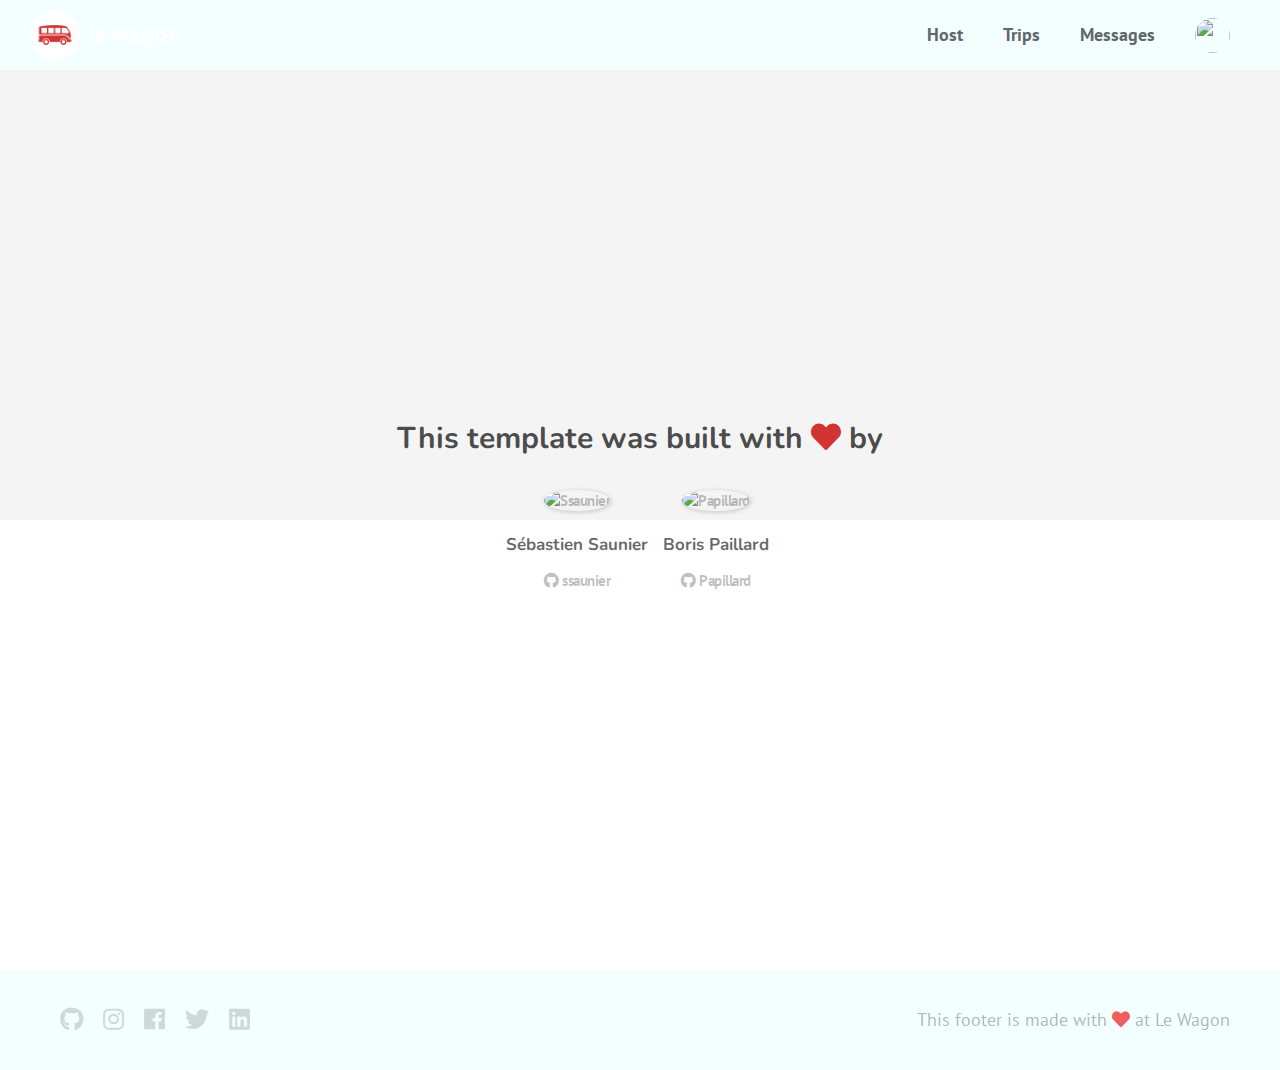
==== commit 3c64484b: "Automated commit at 2018-11-12 14:43:05 UTC by middleman-deploy 2.0.0-alpha" ====
--- a/about.html
+++ b/about.html
@@ -6,12 +6,52 @@
     <meta name="viewport"
           content="width=device-width, initial-scale=1, shrink-to-fit=no">
     <!-- Use the title from a page's frontmatter if it has one -->
-    <title>Le Wagon - Middleman - About</title>
-    <link href="stylesheets/application-d8451641.css" rel="stylesheet" />
+    <title>Le Wagon - Middleman - Team</title>
+    <link href="stylesheets/application-a45ec58d.css" rel="stylesheet" />
     <script src="javascripts/application-93de88c9.js"></script>
     <link href="images/favicon-f15af148.png" rel="icon" type="image/png" />
   </head>
   <body>
+    <div class="navbar-wagon">
+  <!-- Logo -->
+
+
+  <a href="/" class="navbar-wagon-brand">
+    <img src="images/logo-acc9c0ec.png" id="logo" alt="Logo" />
+  </a>
+
+  <!-- Right Navigation -->
+  <div class="navbar-wagon-right hidden-xs hidden-sm">
+
+    <a href="" class="navbar-wagon-item navbar-wagon-link">Host</a>
+    <a href="" class="navbar-wagon-item navbar-wagon-link">Trips</a>
+    <a href="" class="navbar-wagon-item navbar-wagon-link">Messages</a>
+
+    <!-- Profile picture with dropdown list -->
+    <div class="navbar-wagon-item">
+      <div class="dropdown">
+        <img src="https://kitt.lewagon.com/placeholder/users/TheMightyMathias" class="avatar dropdown-toggle" id="navbar-wagon-menu" data-toggle="dropdown">
+        <ul class="dropdown-menu dropdown-menu-right navbar-wagon-dropdown-menu">
+          <li><a href="#">Profile</a></li>
+          <li><a href="#">Dashboard</a></li>
+          <li><a href="#">Log Out</a></li>
+        </ul>
+      </div>
+    </div>
+  </div>
+    <!-- Dropdown appearing on mobile only -->
+  <div class="navbar-wagon-item hidden-md hidden-lg">
+    <div class="dropdown">
+      <i class="fas fa-bars dropdown-toggle" data-toggle="dropdown" role="button"></i>
+      <ul class="dropdown-menu dropdown-menu-right navbar-wagon-dropdown-menu">
+        <li><a href="#">Host</a></li>
+        <li><a href="#">Trips</a></li>
+        <li><a href="#">Messagese</a></li>
+      </ul>
+    </div>
+  </div>
+</div>
+
     <div id="about">
   <div class="about-content">
     <h1>This template was built with <i class="fas fa-heart"></i> by</h1>
@@ -34,5 +74,18 @@
   </div>
 </div>
 
+    <div class="footer">
+  <div class="footer-links">
+    <a href="#"><i class="fab fa-github"></i></a>
+    <a href="#"><i class="fab fa-instagram"></i></a>
+    <a href="#"><i class="fab fa-facebook"></i></a>
+    <a href="#"><i class="fab fa-twitter"></i></a>
+    <a href="#"><i class="fab fa-linkedin"></i></a>
+  </div>
+  <div class="footer-copyright">
+    This footer is made with <i class="fas fa-heart"></i> at Le Wagon
+  </div>
+</div>
+
   </body>
 </html>
--- a/stylesheets/application-a45ec58d.css
+++ b/stylesheets/application-a45ec58d.css
@@ -0,0 +1,8 @@
+@import url("https://fonts.googleapis.com/css?family=Nunito|PT+Sans|Open+Sans:400,300,700|Raleway:400,100,300,700,500");/*!
+ * Bootstrap v3.3.7 (http://getbootstrap.com)
+ * Copyright 2011-2016 Twitter, Inc.
+ * Licensed under MIT (https://github.com/twbs/bootstrap/blob/master/LICENSE)
+ *//*! normalize.css v3.0.3 | MIT License | github.com/necolas/normalize.css */html{font-family:sans-serif;-ms-text-size-adjust:100%;-webkit-text-size-adjust:100%}body{margin:0}article,aside,details,figcaption,figure,footer,header,hgroup,main,menu,nav,section,summary{display:block}audio,canvas,progress,video{display:inline-block;vertical-align:baseline}audio:not([controls]){display:none;height:0}[hidden],template{display:none}a{background-color:transparent}a:active,a:hover{outline:0}abbr[title]{border-bottom:1px dotted}b,strong{font-weight:bold}dfn{font-style:italic}h1{font-size:2em;margin:0.67em 0}mark{background:#ff0;color:#000}small{font-size:80%}sub,sup{font-size:75%;line-height:0;position:relative;vertical-align:baseline}sup{top:-0.5em}sub{bottom:-0.25em}img{border:0}svg:not(:root){overflow:hidden}figure{margin:1em 40px}hr{-webkit-box-sizing:content-box;box-sizing:content-box;height:0}pre{overflow:auto}code,kbd,pre,samp{font-family:monospace, monospace;font-size:1em}button,input,optgroup,select,textarea{color:inherit;font:inherit;margin:0}button{overflow:visible}button,select{text-transform:none}button,html input[type="button"],input[type="reset"],input[type="submit"]{-webkit-appearance:button;cursor:pointer}button[disabled],html input[disabled]{cursor:default}button::-moz-focus-inner,input::-moz-focus-inner{border:0;padding:0}input{line-height:normal}input[type="checkbox"],input[type="radio"]{-webkit-box-sizing:border-box;box-sizing:border-box;padding:0}input[type="number"]::-webkit-inner-spin-button,input[type="number"]::-webkit-outer-spin-button{height:auto}input[type="search"]{-webkit-appearance:textfield;-webkit-box-sizing:content-box;box-sizing:content-box}input[type="search"]::-webkit-search-cancel-button,input[type="search"]::-webkit-search-decoration{-webkit-appearance:none}fieldset{border:1px solid #c0c0c0;margin:0 2px;padding:0.35em 0.625em 0.75em}legend{border:0;padding:0}textarea{overflow:auto}optgroup{font-weight:bold}table{border-collapse:collapse;border-spacing:0}td,th{padding:0}/*! Source: https://github.com/h5bp/html5-boilerplate/blob/master/src/css/main.css */@media print{*,*:before,*:after{background:transparent !important;color:#000 !important;-webkit-box-shadow:none !important;box-shadow:none !important;text-shadow:none !important}a,a:visited{text-decoration:underline}a[href]:after{content:" (" attr(href) ")"}abbr[title]:after{content:" (" attr(title) ")"}a[href^="#"]:after,a[href^="javascript:"]:after{content:""}pre,blockquote{border:1px solid #999;page-break-inside:avoid}thead{display:table-header-group}tr,img{page-break-inside:avoid}img{max-width:100% !important}p,h2,h3{orphans:3;widows:3}h2,h3{page-break-after:avoid}.navbar{display:none}.btn>.caret,.dropup>.btn>.caret{border-top-color:#000 !important}.label{border:1px solid #000}.table{border-collapse:collapse !important}.table td,.table th{background-color:#fff !important}.table-bordered th,.table-bordered td{border:1px solid #ddd !important}}@font-face{font-family:'Glyphicons Halflings';src:url("../assets/bootstrap/glyphicons-halflings-regular-86b6f62b.eot");src:url("../assets/bootstrap/glyphicons-halflings-regular-86b6f62b.eot?#iefix") format("embedded-opentype"),url("../assets/bootstrap/glyphicons-halflings-regular-ca35b697.woff2") format("woff2"),url("../assets/bootstrap/glyphicons-halflings-regular-278e49a8.woff") format("woff"),url("../assets/bootstrap/glyphicons-halflings-regular-44bc1850.ttf") format("truetype"),url("../assets/bootstrap/glyphicons-halflings-regular-de51a849.svg#glyphicons_halflingsregular") format("svg")}.glyphicon{position:relative;top:1px;display:inline-block;font-family:'Glyphicons Halflings';font-style:normal;font-weight:normal;line-height:1;-webkit-font-smoothing:antialiased;-moz-osx-font-smoothing:grayscale}.glyphicon-asterisk:before{content:"\002a"}.glyphicon-plus:before{content:"\002b"}.glyphicon-euro:before,.glyphicon-eur:before{content:"\20ac"}.glyphicon-minus:before{content:"\2212"}.glyphicon-cloud:before{content:"\2601"}.glyphicon-envelope:before{content:"\2709"}.glyphicon-pencil:before{content:"\270f"}.glyphicon-glass:before{content:"\e001"}.glyphicon-music:before{content:"\e002"}.glyphicon-search:before{content:"\e003"}.glyphicon-heart:before{content:"\e005"}.glyphicon-star:before{content:"\e006"}.glyphicon-star-empty:before{content:"\e007"}.glyphicon-user:before{content:"\e008"}.glyphicon-film:before{content:"\e009"}.glyphicon-th-large:before{content:"\e010"}.glyphicon-th:before{content:"\e011"}.glyphicon-th-list:before{content:"\e012"}.glyphicon-ok:before{content:"\e013"}.glyphicon-remove:before{content:"\e014"}.glyphicon-zoom-in:before{content:"\e015"}.glyphicon-zoom-out:before{content:"\e016"}.glyphicon-off:before{content:"\e017"}.glyphicon-signal:before{content:"\e018"}.glyphicon-cog:before{content:"\e019"}.glyphicon-trash:before{content:"\e020"}.glyphicon-home:before{content:"\e021"}.glyphicon-file:before{content:"\e022"}.glyphicon-time:before{content:"\e023"}.glyphicon-road:before{content:"\e024"}.glyphicon-download-alt:before{content:"\e025"}.glyphicon-download:before{content:"\e026"}.glyphicon-upload:before{content:"\e027"}.glyphicon-inbox:before{content:"\e028"}.glyphicon-play-circle:before{content:"\e029"}.glyphicon-repeat:before{content:"\e030"}.glyphicon-refresh:before{content:"\e031"}.glyphicon-list-alt:before{content:"\e032"}.glyphicon-lock:before{content:"\e033"}.glyphicon-flag:before{content:"\e034"}.glyphicon-headphones:before{content:"\e035"}.glyphicon-volume-off:before{content:"\e036"}.glyphicon-volume-down:before{content:"\e037"}.glyphicon-volume-up:before{content:"\e038"}.glyphicon-qrcode:before{content:"\e039"}.glyphicon-barcode:before{content:"\e040"}.glyphicon-tag:before{content:"\e041"}.glyphicon-tags:before{content:"\e042"}.glyphicon-book:before{content:"\e043"}.glyphicon-bookmark:before{content:"\e044"}.glyphicon-print:before{content:"\e045"}.glyphicon-camera:before{content:"\e046"}.glyphicon-font:before{content:"\e047"}.glyphicon-bold:before{content:"\e048"}.glyphicon-italic:before{content:"\e049"}.glyphicon-text-height:before{content:"\e050"}.glyphicon-text-width:before{content:"\e051"}.glyphicon-align-left:before{content:"\e052"}.glyphicon-align-center:before{content:"\e053"}.glyphicon-align-right:before{content:"\e054"}.glyphicon-align-justify:before{content:"\e055"}.glyphicon-list:before{content:"\e056"}.glyphicon-indent-left:before{content:"\e057"}.glyphicon-indent-right:before{content:"\e058"}.glyphicon-facetime-video:before{content:"\e059"}.glyphicon-picture:before{content:"\e060"}.glyphicon-map-marker:before{content:"\e062"}.glyphicon-adjust:before{content:"\e063"}.glyphicon-tint:before{content:"\e064"}.glyphicon-edit:before{content:"\e065"}.glyphicon-share:before{content:"\e066"}.glyphicon-check:before{content:"\e067"}.glyphicon-move:before{content:"\e068"}.glyphicon-step-backward:before{content:"\e069"}.glyphicon-fast-backward:before{content:"\e070"}.glyphicon-backward:before{content:"\e071"}.glyphicon-play:before{content:"\e072"}.glyphicon-pause:before{content:"\e073"}.glyphicon-stop:before{content:"\e074"}.glyphicon-forward:before{content:"\e075"}.glyphicon-fast-forward:before{content:"\e076"}.glyphicon-step-forward:before{content:"\e077"}.glyphicon-eject:before{content:"\e078"}.glyphicon-chevron-left:before{content:"\e079"}.glyphicon-chevron-right:before{content:"\e080"}.glyphicon-plus-sign:before{content:"\e081"}.glyphicon-minus-sign:before{content:"\e082"}.glyphicon-remove-sign:before{content:"\e083"}.glyphicon-ok-sign:before{content:"\e084"}.glyphicon-question-sign:before{content:"\e085"}.glyphicon-info-sign:before{content:"\e086"}.glyphicon-screenshot:before{content:"\e087"}.glyphicon-remove-circle:before{content:"\e088"}.glyphicon-ok-circle:before{content:"\e089"}.glyphicon-ban-circle:before{content:"\e090"}.glyphicon-arrow-left:before{content:"\e091"}.glyphicon-arrow-right:before{content:"\e092"}.glyphicon-arrow-up:before{content:"\e093"}.glyphicon-arrow-down:before{content:"\e094"}.glyphicon-share-alt:before{content:"\e095"}.glyphicon-resize-full:before{content:"\e096"}.glyphicon-resize-small:before{content:"\e097"}.glyphicon-exclamation-sign:before{content:"\e101"}.glyphicon-gift:before{content:"\e102"}.glyphicon-leaf:before{content:"\e103"}.glyphicon-fire:before{content:"\e104"}.glyphicon-eye-open:before{content:"\e105"}.glyphicon-eye-close:before{content:"\e106"}.glyphicon-warning-sign:before{content:"\e107"}.glyphicon-plane:before{content:"\e108"}.glyphicon-calendar:before{content:"\e109"}.glyphicon-random:before{content:"\e110"}.glyphicon-comment:before{content:"\e111"}.glyphicon-magnet:before{content:"\e112"}.glyphicon-chevron-up:before{content:"\e113"}.glyphicon-chevron-down:before{content:"\e114"}.glyphicon-retweet:before{content:"\e115"}.glyphicon-shopping-cart:before{content:"\e116"}.glyphicon-folder-close:before{content:"\e117"}.glyphicon-folder-open:before{content:"\e118"}.glyphicon-resize-vertical:before{content:"\e119"}.glyphicon-resize-horizontal:before{content:"\e120"}.glyphicon-hdd:before{content:"\e121"}.glyphicon-bullhorn:before{content:"\e122"}.glyphicon-bell:before{content:"\e123"}.glyphicon-certificate:before{content:"\e124"}.glyphicon-thumbs-up:before{content:"\e125"}.glyphicon-thumbs-down:before{content:"\e126"}.glyphicon-hand-right:before{content:"\e127"}.glyphicon-hand-left:before{content:"\e128"}.glyphicon-hand-up:before{content:"\e129"}.glyphicon-hand-down:before{content:"\e130"}.glyphicon-circle-arrow-right:before{content:"\e131"}.glyphicon-circle-arrow-left:before{content:"\e132"}.glyphicon-circle-arrow-up:before{content:"\e133"}.glyphicon-circle-arrow-down:before{content:"\e134"}.glyphicon-globe:before{content:"\e135"}.glyphicon-wrench:before{content:"\e136"}.glyphicon-tasks:before{content:"\e137"}.glyphicon-filter:before{content:"\e138"}.glyphicon-briefcase:before{content:"\e139"}.glyphicon-fullscreen:before{content:"\e140"}.glyphicon-dashboard:before{content:"\e141"}.glyphicon-paperclip:before{content:"\e142"}.glyphicon-heart-empty:before{content:"\e143"}.glyphicon-link:before{content:"\e144"}.glyphicon-phone:before{content:"\e145"}.glyphicon-pushpin:before{content:"\e146"}.glyphicon-usd:before{content:"\e148"}.glyphicon-gbp:before{content:"\e149"}.glyphicon-sort:before{content:"\e150"}.glyphicon-sort-by-alphabet:before{content:"\e151"}.glyphicon-sort-by-alphabet-alt:before{content:"\e152"}.glyphicon-sort-by-order:before{content:"\e153"}.glyphicon-sort-by-order-alt:before{content:"\e154"}.glyphicon-sort-by-attributes:before{content:"\e155"}.glyphicon-sort-by-attributes-alt:before{content:"\e156"}.glyphicon-unchecked:before{content:"\e157"}.glyphicon-expand:before{content:"\e158"}.glyphicon-collapse-down:before{content:"\e159"}.glyphicon-collapse-up:before{content:"\e160"}.glyphicon-log-in:before{content:"\e161"}.glyphicon-flash:before{content:"\e162"}.glyphicon-log-out:before{content:"\e163"}.glyphicon-new-window:before{content:"\e164"}.glyphicon-record:before{content:"\e165"}.glyphicon-save:before{content:"\e166"}.glyphicon-open:before{content:"\e167"}.glyphicon-saved:before{content:"\e168"}.glyphicon-import:before{content:"\e169"}.glyphicon-export:before{content:"\e170"}.glyphicon-send:before{content:"\e171"}.glyphicon-floppy-disk:before{content:"\e172"}.glyphicon-floppy-saved:before{content:"\e173"}.glyphicon-floppy-remove:before{content:"\e174"}.glyphicon-floppy-save:before{content:"\e175"}.glyphicon-floppy-open:before{content:"\e176"}.glyphicon-credit-card:before{content:"\e177"}.glyphicon-transfer:before{content:"\e178"}.glyphicon-cutlery:before{content:"\e179"}.glyphicon-header:before{content:"\e180"}.glyphicon-compressed:before{content:"\e181"}.glyphicon-earphone:before{content:"\e182"}.glyphicon-phone-alt:before{content:"\e183"}.glyphicon-tower:before{content:"\e184"}.glyphicon-stats:before{content:"\e185"}.glyphicon-sd-video:before{content:"\e186"}.glyphicon-hd-video:before{content:"\e187"}.glyphicon-subtitles:before{content:"\e188"}.glyphicon-sound-stereo:before{content:"\e189"}.glyphicon-sound-dolby:before{content:"\e190"}.glyphicon-sound-5-1:before{content:"\e191"}.glyphicon-sound-6-1:before{content:"\e192"}.glyphicon-sound-7-1:before{content:"\e193"}.glyphicon-copyright-mark:before{content:"\e194"}.glyphicon-registration-mark:before{content:"\e195"}.glyphicon-cloud-download:before{content:"\e197"}.glyphicon-cloud-upload:before{content:"\e198"}.glyphicon-tree-conifer:before{content:"\e199"}.glyphicon-tree-deciduous:before{content:"\e200"}.glyphicon-cd:before{content:"\e201"}.glyphicon-save-file:before{content:"\e202"}.glyphicon-open-file:before{content:"\e203"}.glyphicon-level-up:before{content:"\e204"}.glyphicon-copy:before{content:"\e205"}.glyphicon-paste:before{content:"\e206"}.glyphicon-alert:before{content:"\e209"}.glyphicon-equalizer:before{content:"\e210"}.glyphicon-king:before{content:"\e211"}.glyphicon-queen:before{content:"\e212"}.glyphicon-pawn:before{content:"\e213"}.glyphicon-bishop:before{content:"\e214"}.glyphicon-knight:before{content:"\e215"}.glyphicon-baby-formula:before{content:"\e216"}.glyphicon-tent:before{content:"\26fa"}.glyphicon-blackboard:before{content:"\e218"}.glyphicon-bed:before{content:"\e219"}.glyphicon-apple:before{content:"\f8ff"}.glyphicon-erase:before{content:"\e221"}.glyphicon-hourglass:before{content:"\231b"}.glyphicon-lamp:before{content:"\e223"}.glyphicon-duplicate:before{content:"\e224"}.glyphicon-piggy-bank:before{content:"\e225"}.glyphicon-scissors:before{content:"\e226"}.glyphicon-bitcoin:before{content:"\e227"}.glyphicon-btc:before{content:"\e227"}.glyphicon-xbt:before{content:"\e227"}.glyphicon-yen:before{content:"\00a5"}.glyphicon-jpy:before{content:"\00a5"}.glyphicon-ruble:before{content:"\20bd"}.glyphicon-rub:before{content:"\20bd"}.glyphicon-scale:before{content:"\e230"}.glyphicon-ice-lolly:before{content:"\e231"}.glyphicon-ice-lolly-tasted:before{content:"\e232"}.glyphicon-education:before{content:"\e233"}.glyphicon-option-horizontal:before{content:"\e234"}.glyphicon-option-vertical:before{content:"\e235"}.glyphicon-menu-hamburger:before{content:"\e236"}.glyphicon-modal-window:before{content:"\e237"}.glyphicon-oil:before{content:"\e238"}.glyphicon-grain:before{content:"\e239"}.glyphicon-sunglasses:before{content:"\e240"}.glyphicon-text-size:before{content:"\e241"}.glyphicon-text-color:before{content:"\e242"}.glyphicon-text-background:before{content:"\e243"}.glyphicon-object-align-top:before{content:"\e244"}.glyphicon-object-align-bottom:before{content:"\e245"}.glyphicon-object-align-horizontal:before{content:"\e246"}.glyphicon-object-align-left:before{content:"\e247"}.glyphicon-object-align-vertical:before{content:"\e248"}.glyphicon-object-align-right:before{content:"\e249"}.glyphicon-triangle-right:before{content:"\e250"}.glyphicon-triangle-left:before{content:"\e251"}.glyphicon-triangle-bottom:before{content:"\e252"}.glyphicon-triangle-top:before{content:"\e253"}.glyphicon-console:before{content:"\e254"}.glyphicon-superscript:before{content:"\e255"}.glyphicon-subscript:before{content:"\e256"}.glyphicon-menu-left:before{content:"\e257"}.glyphicon-menu-right:before{content:"\e258"}.glyphicon-menu-down:before{content:"\e259"}.glyphicon-menu-up:before{content:"\e260"}*{-webkit-box-sizing:border-box;box-sizing:border-box}*:before,*:after{-webkit-box-sizing:border-box;box-sizing:border-box}html{font-size:10px;-webkit-tap-highlight-color:transparent}body{font-family:"PT Sans", "Helvetica", "sans-serif";font-size:18px;line-height:1.42857143;color:#333333;background-color:#F4F4F4}input,button,select,textarea{font-family:inherit;font-size:inherit;line-height:inherit}a{color:#469AE0;text-decoration:none}a:hover,a:focus{color:#1f74ba;text-decoration:underline}a:focus{outline:5px auto -webkit-focus-ring-color;outline-offset:-2px}figure{margin:0}img{vertical-align:middle}.img-responsive{display:block;max-width:100%;height:auto}.img-rounded{border-radius:2px}.img-thumbnail{padding:4px;line-height:1.42857143;background-color:#F4F4F4;border:1px solid #ddd;border-radius:2px;-webkit-transition:all 0.2s ease-in-out;transition:all 0.2s ease-in-out;display:inline-block;max-width:100%;height:auto}.img-circle{border-radius:50%}hr{margin-top:25px;margin-bottom:25px;border:0;border-top:1px solid #eeeeee}.sr-only{position:absolute;width:1px;height:1px;margin:-1px;padding:0;overflow:hidden;clip:rect(0, 0, 0, 0);border:0}.sr-only-focusable:active,.sr-only-focusable:focus{position:static;width:auto;height:auto;margin:0;overflow:visible;clip:auto}[role="button"]{cursor:pointer}h1,h2,h3,h4,h5,h6,.h1,.h2,.h3,.h4,.h5,.h6{font-family:"Nunito", "Helvetica", "sans-serif";font-weight:500;line-height:1.1;color:inherit}h1 small,h1 .small,h2 small,h2 .small,h3 small,h3 .small,h4 small,h4 .small,h5 small,h5 .small,h6 small,h6 .small,.h1 small,.h1 .small,.h2 small,.h2 .small,.h3 small,.h3 .small,.h4 small,.h4 .small,.h5 small,.h5 .small,.h6 small,.h6 .small{font-weight:normal;line-height:1;color:#777777}h1,.h1,h2,.h2,h3,.h3{margin-top:25px;margin-bottom:12.5px}h1 small,h1 .small,.h1 small,.h1 .small,h2 small,h2 .small,.h2 small,.h2 .small,h3 small,h3 .small,.h3 small,.h3 .small{font-size:65%}h4,.h4,h5,.h5,h6,.h6{margin-top:12.5px;margin-bottom:12.5px}h4 small,h4 .small,.h4 small,.h4 .small,h5 small,h5 .small,.h5 small,.h5 .small,h6 small,h6 .small,.h6 small,.h6 .small{font-size:75%}h1,.h1{font-size:46px}h2,.h2{font-size:38px}h3,.h3{font-size:31px}h4,.h4{font-size:23px}h5,.h5{font-size:18px}h6,.h6{font-size:16px}p{margin:0 0 12.5px}.lead{margin-bottom:25px;font-size:20px;font-weight:300;line-height:1.4}@media (min-width: 768px){.lead{font-size:27px}}small,.small{font-size:88%}mark,.mark{background-color:#fcf8e3;padding:.2em}.text-left{text-align:left}.text-right{text-align:right}.text-center{text-align:center}.text-justify{text-align:justify}.text-nowrap{white-space:nowrap}.text-lowercase{text-transform:lowercase}.text-uppercase,.initialism{text-transform:uppercase}.text-capitalize{text-transform:capitalize}.text-muted{color:#777777}.text-primary{color:#469AE0}a.text-primary:hover,a.text-primary:focus{color:#2381d0}.text-success{color:#3c763d}a.text-success:hover,a.text-success:focus{color:#2b542c}.text-info{color:#31708f}a.text-info:hover,a.text-info:focus{color:#245269}.text-warning{color:#8a6d3b}a.text-warning:hover,a.text-warning:focus{color:#66512c}.text-danger{color:#a94442}a.text-danger:hover,a.text-danger:focus{color:#843534}.bg-primary{color:#fff}.bg-primary{background-color:#469AE0}a.bg-primary:hover,a.bg-primary:focus{background-color:#2381d0}.bg-success{background-color:#dff0d8}a.bg-success:hover,a.bg-success:focus{background-color:#c1e2b3}.bg-info{background-color:#d9edf7}a.bg-info:hover,a.bg-info:focus{background-color:#afd9ee}.bg-warning{background-color:#fcf8e3}a.bg-warning:hover,a.bg-warning:focus{background-color:#f7ecb5}.bg-danger{background-color:#f2dede}a.bg-danger:hover,a.bg-danger:focus{background-color:#e4b9b9}.page-header{padding-bottom:11.5px;margin:50px 0 25px;border-bottom:1px solid #eeeeee}ul,ol{margin-top:0;margin-bottom:12.5px}ul ul,ul ol,ol ul,ol ol{margin-bottom:0}.list-unstyled{padding-left:0;list-style:none}.list-inline{padding-left:0;list-style:none;margin-left:-5px}.list-inline>li{display:inline-block;padding-left:5px;padding-right:5px}dl{margin-top:0;margin-bottom:25px}dt,dd{line-height:1.42857143}dt{font-weight:bold}dd{margin-left:0}.dl-horizontal dd:before,.dl-horizontal dd:after{content:" ";display:table}.dl-horizontal dd:after{clear:both}@media (min-width: 768px){.dl-horizontal dt{float:left;width:160px;clear:left;text-align:right;overflow:hidden;text-overflow:ellipsis;white-space:nowrap}.dl-horizontal dd{margin-left:180px}}abbr[title],abbr[data-original-title]{cursor:help;border-bottom:1px dotted #777777}.initialism{font-size:90%}blockquote{padding:12.5px 25px;margin:0 0 25px;font-size:22.5px;border-left:5px solid #eeeeee}blockquote p:last-child,blockquote ul:last-child,blockquote ol:last-child{margin-bottom:0}blockquote footer,blockquote small,blockquote .small{display:block;font-size:80%;line-height:1.42857143;color:#777777}blockquote footer:before,blockquote small:before,blockquote .small:before{content:'\2014 \00A0'}.blockquote-reverse,blockquote.pull-right{padding-right:15px;padding-left:0;border-right:5px solid #eeeeee;border-left:0;text-align:right}.blockquote-reverse footer:before,.blockquote-reverse small:before,.blockquote-reverse .small:before,blockquote.pull-right footer:before,blockquote.pull-right small:before,blockquote.pull-right .small:before{content:''}.blockquote-reverse footer:after,.blockquote-reverse small:after,.blockquote-reverse .small:after,blockquote.pull-right footer:after,blockquote.pull-right small:after,blockquote.pull-right .small:after{content:'\00A0 \2014'}address{margin-bottom:25px;font-style:normal;line-height:1.42857143}code,kbd,pre,samp{font-family:Menlo, Monaco, Consolas, "Courier New", monospace}code{padding:2px 4px;font-size:90%;color:#c7254e;background-color:#f9f2f4;border-radius:2px}kbd{padding:2px 4px;font-size:90%;color:#fff;background-color:#333;border-radius:2px;-webkit-box-shadow:inset 0 -1px 0 rgba(0,0,0,0.25);box-shadow:inset 0 -1px 0 rgba(0,0,0,0.25)}kbd kbd{padding:0;font-size:100%;font-weight:bold;-webkit-box-shadow:none;box-shadow:none}pre{display:block;padding:12px;margin:0 0 12.5px;font-size:17px;line-height:1.42857143;word-break:break-all;word-wrap:break-word;color:#333333;background-color:#f5f5f5;border:1px solid #ccc;border-radius:2px}pre code{padding:0;font-size:inherit;color:inherit;white-space:pre-wrap;background-color:transparent;border-radius:0}.pre-scrollable{max-height:340px;overflow-y:scroll}.container{margin-right:auto;margin-left:auto;padding-left:15px;padding-right:15px}.container:before,.container:after{content:" ";display:table}.container:after{clear:both}@media (min-width: 768px){.container{width:750px}}@media (min-width: 992px){.container{width:970px}}@media (min-width: 1200px){.container{width:1170px}}.container-fluid{margin-right:auto;margin-left:auto;padding-left:15px;padding-right:15px}.container-fluid:before,.container-fluid:after{content:" ";display:table}.container-fluid:after{clear:both}.row{margin-left:-15px;margin-right:-15px}.row:before,.row:after{content:" ";display:table}.row:after{clear:both}.col-xs-1,.col-sm-1,.col-md-1,.col-lg-1,.col-xs-2,.col-sm-2,.col-md-2,.col-lg-2,.col-xs-3,.col-sm-3,.col-md-3,.col-lg-3,.col-xs-4,.col-sm-4,.col-md-4,.col-lg-4,.col-xs-5,.col-sm-5,.col-md-5,.col-lg-5,.col-xs-6,.col-sm-6,.col-md-6,.col-lg-6,.col-xs-7,.col-sm-7,.col-md-7,.col-lg-7,.col-xs-8,.col-sm-8,.col-md-8,.col-lg-8,.col-xs-9,.col-sm-9,.col-md-9,.col-lg-9,.col-xs-10,.col-sm-10,.col-md-10,.col-lg-10,.col-xs-11,.col-sm-11,.col-md-11,.col-lg-11,.col-xs-12,.col-sm-12,.col-md-12,.col-lg-12{position:relative;min-height:1px;padding-left:15px;padding-right:15px}.col-xs-1,.col-xs-2,.col-xs-3,.col-xs-4,.col-xs-5,.col-xs-6,.col-xs-7,.col-xs-8,.col-xs-9,.col-xs-10,.col-xs-11,.col-xs-12{float:left}.col-xs-1{width:8.33333333%}.col-xs-2{width:16.66666667%}.col-xs-3{width:25%}.col-xs-4{width:33.33333333%}.col-xs-5{width:41.66666667%}.col-xs-6{width:50%}.col-xs-7{width:58.33333333%}.col-xs-8{width:66.66666667%}.col-xs-9{width:75%}.col-xs-10{width:83.33333333%}.col-xs-11{width:91.66666667%}.col-xs-12{width:100%}.col-xs-pull-0{right:auto}.col-xs-pull-1{right:8.33333333%}.col-xs-pull-2{right:16.66666667%}.col-xs-pull-3{right:25%}.col-xs-pull-4{right:33.33333333%}.col-xs-pull-5{right:41.66666667%}.col-xs-pull-6{right:50%}.col-xs-pull-7{right:58.33333333%}.col-xs-pull-8{right:66.66666667%}.col-xs-pull-9{right:75%}.col-xs-pull-10{right:83.33333333%}.col-xs-pull-11{right:91.66666667%}.col-xs-pull-12{right:100%}.col-xs-push-0{left:auto}.col-xs-push-1{left:8.33333333%}.col-xs-push-2{left:16.66666667%}.col-xs-push-3{left:25%}.col-xs-push-4{left:33.33333333%}.col-xs-push-5{left:41.66666667%}.col-xs-push-6{left:50%}.col-xs-push-7{left:58.33333333%}.col-xs-push-8{left:66.66666667%}.col-xs-push-9{left:75%}.col-xs-push-10{left:83.33333333%}.col-xs-push-11{left:91.66666667%}.col-xs-push-12{left:100%}.col-xs-offset-0{margin-left:0%}.col-xs-offset-1{margin-left:8.33333333%}.col-xs-offset-2{margin-left:16.66666667%}.col-xs-offset-3{margin-left:25%}.col-xs-offset-4{margin-left:33.33333333%}.col-xs-offset-5{margin-left:41.66666667%}.col-xs-offset-6{margin-left:50%}.col-xs-offset-7{margin-left:58.33333333%}.col-xs-offset-8{margin-left:66.66666667%}.col-xs-offset-9{margin-left:75%}.col-xs-offset-10{margin-left:83.33333333%}.col-xs-offset-11{margin-left:91.66666667%}.col-xs-offset-12{margin-left:100%}@media (min-width: 768px){.col-sm-1,.col-sm-2,.col-sm-3,.col-sm-4,.col-sm-5,.col-sm-6,.col-sm-7,.col-sm-8,.col-sm-9,.col-sm-10,.col-sm-11,.col-sm-12{float:left}.col-sm-1{width:8.33333333%}.col-sm-2{width:16.66666667%}.col-sm-3{width:25%}.col-sm-4{width:33.33333333%}.col-sm-5{width:41.66666667%}.col-sm-6{width:50%}.col-sm-7{width:58.33333333%}.col-sm-8{width:66.66666667%}.col-sm-9{width:75%}.col-sm-10{width:83.33333333%}.col-sm-11{width:91.66666667%}.col-sm-12{width:100%}.col-sm-pull-0{right:auto}.col-sm-pull-1{right:8.33333333%}.col-sm-pull-2{right:16.66666667%}.col-sm-pull-3{right:25%}.col-sm-pull-4{right:33.33333333%}.col-sm-pull-5{right:41.66666667%}.col-sm-pull-6{right:50%}.col-sm-pull-7{right:58.33333333%}.col-sm-pull-8{right:66.66666667%}.col-sm-pull-9{right:75%}.col-sm-pull-10{right:83.33333333%}.col-sm-pull-11{right:91.66666667%}.col-sm-pull-12{right:100%}.col-sm-push-0{left:auto}.col-sm-push-1{left:8.33333333%}.col-sm-push-2{left:16.66666667%}.col-sm-push-3{left:25%}.col-sm-push-4{left:33.33333333%}.col-sm-push-5{left:41.66666667%}.col-sm-push-6{left:50%}.col-sm-push-7{left:58.33333333%}.col-sm-push-8{left:66.66666667%}.col-sm-push-9{left:75%}.col-sm-push-10{left:83.33333333%}.col-sm-push-11{left:91.66666667%}.col-sm-push-12{left:100%}.col-sm-offset-0{margin-left:0%}.col-sm-offset-1{margin-left:8.33333333%}.col-sm-offset-2{margin-left:16.66666667%}.col-sm-offset-3{margin-left:25%}.col-sm-offset-4{margin-left:33.33333333%}.col-sm-offset-5{margin-left:41.66666667%}.col-sm-offset-6{margin-left:50%}.col-sm-offset-7{margin-left:58.33333333%}.col-sm-offset-8{margin-left:66.66666667%}.col-sm-offset-9{margin-left:75%}.col-sm-offset-10{margin-left:83.33333333%}.col-sm-offset-11{margin-left:91.66666667%}.col-sm-offset-12{margin-left:100%}}@media (min-width: 992px){.col-md-1,.col-md-2,.col-md-3,.col-md-4,.col-md-5,.col-md-6,.col-md-7,.col-md-8,.col-md-9,.col-md-10,.col-md-11,.col-md-12{float:left}.col-md-1{width:8.33333333%}.col-md-2{width:16.66666667%}.col-md-3{width:25%}.col-md-4{width:33.33333333%}.col-md-5{width:41.66666667%}.col-md-6{width:50%}.col-md-7{width:58.33333333%}.col-md-8{width:66.66666667%}.col-md-9{width:75%}.col-md-10{width:83.33333333%}.col-md-11{width:91.66666667%}.col-md-12{width:100%}.col-md-pull-0{right:auto}.col-md-pull-1{right:8.33333333%}.col-md-pull-2{right:16.66666667%}.col-md-pull-3{right:25%}.col-md-pull-4{right:33.33333333%}.col-md-pull-5{right:41.66666667%}.col-md-pull-6{right:50%}.col-md-pull-7{right:58.33333333%}.col-md-pull-8{right:66.66666667%}.col-md-pull-9{right:75%}.col-md-pull-10{right:83.33333333%}.col-md-pull-11{right:91.66666667%}.col-md-pull-12{right:100%}.col-md-push-0{left:auto}.col-md-push-1{left:8.33333333%}.col-md-push-2{left:16.66666667%}.col-md-push-3{left:25%}.col-md-push-4{left:33.33333333%}.col-md-push-5{left:41.66666667%}.col-md-push-6{left:50%}.col-md-push-7{left:58.33333333%}.col-md-push-8{left:66.66666667%}.col-md-push-9{left:75%}.col-md-push-10{left:83.33333333%}.col-md-push-11{left:91.66666667%}.col-md-push-12{left:100%}.col-md-offset-0{margin-left:0%}.col-md-offset-1{margin-left:8.33333333%}.col-md-offset-2{margin-left:16.66666667%}.col-md-offset-3{margin-left:25%}.col-md-offset-4{margin-left:33.33333333%}.col-md-offset-5{margin-left:41.66666667%}.col-md-offset-6{margin-left:50%}.col-md-offset-7{margin-left:58.33333333%}.col-md-offset-8{margin-left:66.66666667%}.col-md-offset-9{margin-left:75%}.col-md-offset-10{margin-left:83.33333333%}.col-md-offset-11{margin-left:91.66666667%}.col-md-offset-12{margin-left:100%}}@media (min-width: 1200px){.col-lg-1,.col-lg-2,.col-lg-3,.col-lg-4,.col-lg-5,.col-lg-6,.col-lg-7,.col-lg-8,.col-lg-9,.col-lg-10,.col-lg-11,.col-lg-12{float:left}.col-lg-1{width:8.33333333%}.col-lg-2{width:16.66666667%}.col-lg-3{width:25%}.col-lg-4{width:33.33333333%}.col-lg-5{width:41.66666667%}.col-lg-6{width:50%}.col-lg-7{width:58.33333333%}.col-lg-8{width:66.66666667%}.col-lg-9{width:75%}.col-lg-10{width:83.33333333%}.col-lg-11{width:91.66666667%}.col-lg-12{width:100%}.col-lg-pull-0{right:auto}.col-lg-pull-1{right:8.33333333%}.col-lg-pull-2{right:16.66666667%}.col-lg-pull-3{right:25%}.col-lg-pull-4{right:33.33333333%}.col-lg-pull-5{right:41.66666667%}.col-lg-pull-6{right:50%}.col-lg-pull-7{right:58.33333333%}.col-lg-pull-8{right:66.66666667%}.col-lg-pull-9{right:75%}.col-lg-pull-10{right:83.33333333%}.col-lg-pull-11{right:91.66666667%}.col-lg-pull-12{right:100%}.col-lg-push-0{left:auto}.col-lg-push-1{left:8.33333333%}.col-lg-push-2{left:16.66666667%}.col-lg-push-3{left:25%}.col-lg-push-4{left:33.33333333%}.col-lg-push-5{left:41.66666667%}.col-lg-push-6{left:50%}.col-lg-push-7{left:58.33333333%}.col-lg-push-8{left:66.66666667%}.col-lg-push-9{left:75%}.col-lg-push-10{left:83.33333333%}.col-lg-push-11{left:91.66666667%}.col-lg-push-12{left:100%}.col-lg-offset-0{margin-left:0%}.col-lg-offset-1{margin-left:8.33333333%}.col-lg-offset-2{margin-left:16.66666667%}.col-lg-offset-3{margin-left:25%}.col-lg-offset-4{margin-left:33.33333333%}.col-lg-offset-5{margin-left:41.66666667%}.col-lg-offset-6{margin-left:50%}.col-lg-offset-7{margin-left:58.33333333%}.col-lg-offset-8{margin-left:66.66666667%}.col-lg-offset-9{margin-left:75%}.col-lg-offset-10{margin-left:83.33333333%}.col-lg-offset-11{margin-left:91.66666667%}.col-lg-offset-12{margin-left:100%}}table{background-color:transparent}caption{padding-top:8px;padding-bottom:8px;color:#777777;text-align:left}th{text-align:left}.table{width:100%;max-width:100%;margin-bottom:25px}.table>thead>tr>th,.table>thead>tr>td,.table>tbody>tr>th,.table>tbody>tr>td,.table>tfoot>tr>th,.table>tfoot>tr>td{padding:8px;line-height:1.42857143;vertical-align:top;border-top:1px solid #ddd}.table>thead>tr>th{vertical-align:bottom;border-bottom:2px solid #ddd}.table>caption+thead>tr:first-child>th,.table>caption+thead>tr:first-child>td,.table>colgroup+thead>tr:first-child>th,.table>colgroup+thead>tr:first-child>td,.table>thead:first-child>tr:first-child>th,.table>thead:first-child>tr:first-child>td{border-top:0}.table>tbody+tbody{border-top:2px solid #ddd}.table .table{background-color:#F4F4F4}.table-condensed>thead>tr>th,.table-condensed>thead>tr>td,.table-condensed>tbody>tr>th,.table-condensed>tbody>tr>td,.table-condensed>tfoot>tr>th,.table-condensed>tfoot>tr>td{padding:5px}.table-bordered{border:1px solid #ddd}.table-bordered>thead>tr>th,.table-bordered>thead>tr>td,.table-bordered>tbody>tr>th,.table-bordered>tbody>tr>td,.table-bordered>tfoot>tr>th,.table-bordered>tfoot>tr>td{border:1px solid #ddd}.table-bordered>thead>tr>th,.table-bordered>thead>tr>td{border-bottom-width:2px}.table-striped>tbody>tr:nth-of-type(odd){background-color:#f9f9f9}.table-hover>tbody>tr:hover{background-color:#f5f5f5}table col[class*="col-"]{position:static;float:none;display:table-column}table td[class*="col-"],table th[class*="col-"]{position:static;float:none;display:table-cell}.table>thead>tr>td.active,.table>thead>tr>th.active,.table>thead>tr.active>td,.table>thead>tr.active>th,.table>tbody>tr>td.active,.table>tbody>tr>th.active,.table>tbody>tr.active>td,.table>tbody>tr.active>th,.table>tfoot>tr>td.active,.table>tfoot>tr>th.active,.table>tfoot>tr.active>td,.table>tfoot>tr.active>th{background-color:#f5f5f5}.table-hover>tbody>tr>td.active:hover,.table-hover>tbody>tr>th.active:hover,.table-hover>tbody>tr.active:hover>td,.table-hover>tbody>tr:hover>.active,.table-hover>tbody>tr.active:hover>th{background-color:#e8e8e8}.table>thead>tr>td.success,.table>thead>tr>th.success,.table>thead>tr.success>td,.table>thead>tr.success>th,.table>tbody>tr>td.success,.table>tbody>tr>th.success,.table>tbody>tr.success>td,.table>tbody>tr.success>th,.table>tfoot>tr>td.success,.table>tfoot>tr>th.success,.table>tfoot>tr.success>td,.table>tfoot>tr.success>th{background-color:#dff0d8}.table-hover>tbody>tr>td.success:hover,.table-hover>tbody>tr>th.success:hover,.table-hover>tbody>tr.success:hover>td,.table-hover>tbody>tr:hover>.success,.table-hover>tbody>tr.success:hover>th{background-color:#d0e9c6}.table>thead>tr>td.info,.table>thead>tr>th.info,.table>thead>tr.info>td,.table>thead>tr.info>th,.table>tbody>tr>td.info,.table>tbody>tr>th.info,.table>tbody>tr.info>td,.table>tbody>tr.info>th,.table>tfoot>tr>td.info,.table>tfoot>tr>th.info,.table>tfoot>tr.info>td,.table>tfoot>tr.info>th{background-color:#d9edf7}.table-hover>tbody>tr>td.info:hover,.table-hover>tbody>tr>th.info:hover,.table-hover>tbody>tr.info:hover>td,.table-hover>tbody>tr:hover>.info,.table-hover>tbody>tr.info:hover>th{background-color:#c4e3f3}.table>thead>tr>td.warning,.table>thead>tr>th.warning,.table>thead>tr.warning>td,.table>thead>tr.warning>th,.table>tbody>tr>td.warning,.table>tbody>tr>th.warning,.table>tbody>tr.warning>td,.table>tbody>tr.warning>th,.table>tfoot>tr>td.warning,.table>tfoot>tr>th.warning,.table>tfoot>tr.warning>td,.table>tfoot>tr.warning>th{background-color:#fcf8e3}.table-hover>tbody>tr>td.warning:hover,.table-hover>tbody>tr>th.warning:hover,.table-hover>tbody>tr.warning:hover>td,.table-hover>tbody>tr:hover>.warning,.table-hover>tbody>tr.warning:hover>th{background-color:#faf2cc}.table>thead>tr>td.danger,.table>thead>tr>th.danger,.table>thead>tr.danger>td,.table>thead>tr.danger>th,.table>tbody>tr>td.danger,.table>tbody>tr>th.danger,.table>tbody>tr.danger>td,.table>tbody>tr.danger>th,.table>tfoot>tr>td.danger,.table>tfoot>tr>th.danger,.table>tfoot>tr.danger>td,.table>tfoot>tr.danger>th{background-color:#f2dede}.table-hover>tbody>tr>td.danger:hover,.table-hover>tbody>tr>th.danger:hover,.table-hover>tbody>tr.danger:hover>td,.table-hover>tbody>tr:hover>.danger,.table-hover>tbody>tr.danger:hover>th{background-color:#ebcccc}.table-responsive{overflow-x:auto;min-height:0.01%}@media screen and (max-width: 767px){.table-responsive{width:100%;margin-bottom:18.75px;overflow-y:hidden;-ms-overflow-style:-ms-autohiding-scrollbar;border:1px solid #ddd}.table-responsive>.table{margin-bottom:0}.table-responsive>.table>thead>tr>th,.table-responsive>.table>thead>tr>td,.table-responsive>.table>tbody>tr>th,.table-responsive>.table>tbody>tr>td,.table-responsive>.table>tfoot>tr>th,.table-responsive>.table>tfoot>tr>td{white-space:nowrap}.table-responsive>.table-bordered{border:0}.table-responsive>.table-bordered>thead>tr>th:first-child,.table-responsive>.table-bordered>thead>tr>td:first-child,.table-responsive>.table-bordered>tbody>tr>th:first-child,.table-responsive>.table-bordered>tbody>tr>td:first-child,.table-responsive>.table-bordered>tfoot>tr>th:first-child,.table-responsive>.table-bordered>tfoot>tr>td:first-child{border-left:0}.table-responsive>.table-bordered>thead>tr>th:last-child,.table-responsive>.table-bordered>thead>tr>td:last-child,.table-responsive>.table-bordered>tbody>tr>th:last-child,.table-responsive>.table-bordered>tbody>tr>td:last-child,.table-responsive>.table-bordered>tfoot>tr>th:last-child,.table-responsive>.table-bordered>tfoot>tr>td:last-child{border-right:0}.table-responsive>.table-bordered>tbody>tr:last-child>th,.table-responsive>.table-bordered>tbody>tr:last-child>td,.table-responsive>.table-bordered>tfoot>tr:last-child>th,.table-responsive>.table-bordered>tfoot>tr:last-child>td{border-bottom:0}}fieldset{padding:0;margin:0;border:0;min-width:0}legend{display:block;width:100%;padding:0;margin-bottom:25px;font-size:27px;line-height:inherit;color:#333333;border:0;border-bottom:1px solid #e5e5e5}label{display:inline-block;max-width:100%;margin-bottom:5px;font-weight:bold}input[type="search"]{-webkit-box-sizing:border-box;box-sizing:border-box}input[type="radio"],input[type="checkbox"]{margin:4px 0 0;margin-top:1px \9;line-height:normal}input[type="file"]{display:block}input[type="range"]{display:block;width:100%}select[multiple],select[size]{height:auto}input[type="file"]:focus,input[type="radio"]:focus,input[type="checkbox"]:focus{outline:5px auto -webkit-focus-ring-color;outline-offset:-2px}output{display:block;padding-top:7px;font-size:18px;line-height:1.42857143;color:#000000}.form-control{display:block;width:100%;height:39px;padding:6px 12px;font-size:18px;line-height:1.42857143;color:#000000;background-color:#fff;background-image:none;border:1px solid #ccc;border-radius:2px;-webkit-box-shadow:inset 0 1px 1px rgba(0,0,0,0.075);box-shadow:inset 0 1px 1px rgba(0,0,0,0.075);-webkit-transition:border-color ease-in-out 0.15s, box-shadow ease-in-out 0.15s;-webkit-transition:border-color ease-in-out 0.15s, -webkit-box-shadow ease-in-out 0.15s;transition:border-color ease-in-out 0.15s, -webkit-box-shadow ease-in-out 0.15s;transition:border-color ease-in-out 0.15s, box-shadow ease-in-out 0.15s;transition:border-color ease-in-out 0.15s, box-shadow ease-in-out 0.15s, -webkit-box-shadow ease-in-out 0.15s}.form-control:focus{border-color:#66afe9;outline:0;-webkit-box-shadow:inset 0 1px 1px rgba(0,0,0,0.075),0 0 8px rgba(102,175,233,0.6);box-shadow:inset 0 1px 1px rgba(0,0,0,0.075),0 0 8px rgba(102,175,233,0.6)}.form-control::-moz-placeholder{color:#999;opacity:1}.form-control:-ms-input-placeholder{color:#999}.form-control::-webkit-input-placeholder{color:#999}.form-control::-ms-expand{border:0;background-color:transparent}.form-control[disabled],.form-control[readonly],fieldset[disabled] .form-control{background-color:#eeeeee;opacity:1}.form-control[disabled],fieldset[disabled] .form-control{cursor:not-allowed}textarea.form-control{height:auto}input[type="search"]{-webkit-appearance:none}@media screen and (-webkit-min-device-pixel-ratio: 0){input[type="date"].form-control,input[type="time"].form-control,input[type="datetime-local"].form-control,input[type="month"].form-control{line-height:39px}input[type="date"].input-sm,.input-group-sm>input[type="date"].form-control,.input-group-sm>input[type="date"].input-group-addon,.input-group-sm>.input-group-btn>input[type="date"].btn,.input-group-sm input[type="date"],input[type="time"].input-sm,.input-group-sm>input[type="time"].form-control,.input-group-sm>input[type="time"].input-group-addon,.input-group-sm>.input-group-btn>input[type="time"].btn,.input-group-sm input[type="time"],input[type="datetime-local"].input-sm,.input-group-sm>input[type="datetime-local"].form-control,.input-group-sm>input[type="datetime-local"].input-group-addon,.input-group-sm>.input-group-btn>input[type="datetime-local"].btn,.input-group-sm input[type="datetime-local"],input[type="month"].input-sm,.input-group-sm>input[type="month"].form-control,.input-group-sm>input[type="month"].input-group-addon,.input-group-sm>.input-group-btn>input[type="month"].btn,.input-group-sm input[type="month"]{line-height:36px}input[type="date"].input-lg,.input-group-lg>input[type="date"].form-control,.input-group-lg>input[type="date"].input-group-addon,.input-group-lg>.input-group-btn>input[type="date"].btn,.input-group-lg input[type="date"],input[type="time"].input-lg,.input-group-lg>input[type="time"].form-control,.input-group-lg>input[type="time"].input-group-addon,.input-group-lg>.input-group-btn>input[type="time"].btn,.input-group-lg input[type="time"],input[type="datetime-local"].input-lg,.input-group-lg>input[type="datetime-local"].form-control,.input-group-lg>input[type="datetime-local"].input-group-addon,.input-group-lg>.input-group-btn>input[type="datetime-local"].btn,.input-group-lg input[type="datetime-local"],input[type="month"].input-lg,.input-group-lg>input[type="month"].form-control,.input-group-lg>input[type="month"].input-group-addon,.input-group-lg>.input-group-btn>input[type="month"].btn,.input-group-lg input[type="month"]{line-height:53px}}.form-group{margin-bottom:15px}.radio,.checkbox{position:relative;display:block;margin-top:10px;margin-bottom:10px}.radio label,.checkbox label{min-height:25px;padding-left:20px;margin-bottom:0;font-weight:normal;cursor:pointer}.radio input[type="radio"],.radio-inline input[type="radio"],.checkbox input[type="checkbox"],.checkbox-inline input[type="checkbox"]{position:absolute;margin-left:-20px;margin-top:4px \9}.radio+.radio,.checkbox+.checkbox{margin-top:-5px}.radio-inline,.checkbox-inline{position:relative;display:inline-block;padding-left:20px;margin-bottom:0;vertical-align:middle;font-weight:normal;cursor:pointer}.radio-inline+.radio-inline,.checkbox-inline+.checkbox-inline{margin-top:0;margin-left:10px}input[type="radio"][disabled],input[type="radio"].disabled,fieldset[disabled] input[type="radio"],input[type="checkbox"][disabled],input[type="checkbox"].disabled,fieldset[disabled] input[type="checkbox"]{cursor:not-allowed}.radio-inline.disabled,fieldset[disabled] .radio-inline,.checkbox-inline.disabled,fieldset[disabled] .checkbox-inline{cursor:not-allowed}.radio.disabled label,fieldset[disabled] .radio label,.checkbox.disabled label,fieldset[disabled] .checkbox label{cursor:not-allowed}.form-control-static{padding-top:7px;padding-bottom:7px;margin-bottom:0;min-height:43px}.form-control-static.input-lg,.input-group-lg>.form-control-static.form-control,.input-group-lg>.form-control-static.input-group-addon,.input-group-lg>.input-group-btn>.form-control-static.btn,.form-control-static.input-sm,.input-group-sm>.form-control-static.form-control,.input-group-sm>.form-control-static.input-group-addon,.input-group-sm>.input-group-btn>.form-control-static.btn{padding-left:0;padding-right:0}.input-sm,.input-group-sm>.form-control,.input-group-sm>.input-group-addon,.input-group-sm>.input-group-btn>.btn{height:36px;padding:5px 10px;font-size:16px;line-height:1.5;border-radius:2px}select.input-sm,.input-group-sm>select.form-control,.input-group-sm>select.input-group-addon,.input-group-sm>.input-group-btn>select.btn{height:36px;line-height:36px}textarea.input-sm,.input-group-sm>textarea.form-control,.input-group-sm>textarea.input-group-addon,.input-group-sm>.input-group-btn>textarea.btn,select[multiple].input-sm,.input-group-sm>select[multiple].form-control,.input-group-sm>select[multiple].input-group-addon,.input-group-sm>.input-group-btn>select[multiple].btn{height:auto}.form-group-sm .form-control{height:36px;padding:5px 10px;font-size:16px;line-height:1.5;border-radius:2px}.form-group-sm select.form-control{height:36px;line-height:36px}.form-group-sm textarea.form-control,.form-group-sm select[multiple].form-control{height:auto}.form-group-sm .form-control-static{height:36px;min-height:41px;padding:6px 10px;font-size:16px;line-height:1.5}.input-lg,.input-group-lg>.form-control,.input-group-lg>.input-group-addon,.input-group-lg>.input-group-btn>.btn{height:53px;padding:10px 16px;font-size:23px;line-height:1.3333333;border-radius:2px}select.input-lg,.input-group-lg>select.form-control,.input-group-lg>select.input-group-addon,.input-group-lg>.input-group-btn>select.btn{height:53px;line-height:53px}textarea.input-lg,.input-group-lg>textarea.form-control,.input-group-lg>textarea.input-group-addon,.input-group-lg>.input-group-btn>textarea.btn,select[multiple].input-lg,.input-group-lg>select[multiple].form-control,.input-group-lg>select[multiple].input-group-addon,.input-group-lg>.input-group-btn>select[multiple].btn{height:auto}.form-group-lg .form-control{height:53px;padding:10px 16px;font-size:23px;line-height:1.3333333;border-radius:2px}.form-group-lg select.form-control{height:53px;line-height:53px}.form-group-lg textarea.form-control,.form-group-lg select[multiple].form-control{height:auto}.form-group-lg .form-control-static{height:53px;min-height:48px;padding:11px 16px;font-size:23px;line-height:1.3333333}.has-feedback{position:relative}.has-feedback .form-control{padding-right:48.75px}.form-control-feedback{position:absolute;top:0;right:0;z-index:2;display:block;width:39px;height:39px;line-height:39px;text-align:center;pointer-events:none}.input-lg+.form-control-feedback,.input-group-lg>.form-control+.form-control-feedback,.input-group-lg>.input-group-addon+.form-control-feedback,.input-group-lg>.input-group-btn>.btn+.form-control-feedback,.input-group-lg+.form-control-feedback,.form-group-lg .form-control+.form-control-feedback{width:53px;height:53px;line-height:53px}.input-sm+.form-control-feedback,.input-group-sm>.form-control+.form-control-feedback,.input-group-sm>.input-group-addon+.form-control-feedback,.input-group-sm>.input-group-btn>.btn+.form-control-feedback,.input-group-sm+.form-control-feedback,.form-group-sm .form-control+.form-control-feedback{width:36px;height:36px;line-height:36px}.has-success .help-block,.has-success .control-label,.has-success .radio,.has-success .checkbox,.has-success .radio-inline,.has-success .checkbox-inline,.has-success.radio label,.has-success.checkbox label,.has-success.radio-inline label,.has-success.checkbox-inline label{color:#3c763d}.has-success .form-control{border-color:#3c763d;-webkit-box-shadow:inset 0 1px 1px rgba(0,0,0,0.075);box-shadow:inset 0 1px 1px rgba(0,0,0,0.075)}.has-success .form-control:focus{border-color:#2b542c;-webkit-box-shadow:inset 0 1px 1px rgba(0,0,0,0.075),0 0 6px #67b168;box-shadow:inset 0 1px 1px rgba(0,0,0,0.075),0 0 6px #67b168}.has-success .input-group-addon{color:#3c763d;border-color:#3c763d;background-color:#dff0d8}.has-success .form-control-feedback{color:#3c763d}.has-warning .help-block,.has-warning .control-label,.has-warning .radio,.has-warning .checkbox,.has-warning .radio-inline,.has-warning .checkbox-inline,.has-warning.radio label,.has-warning.checkbox label,.has-warning.radio-inline label,.has-warning.checkbox-inline label{color:#8a6d3b}.has-warning .form-control{border-color:#8a6d3b;-webkit-box-shadow:inset 0 1px 1px rgba(0,0,0,0.075);box-shadow:inset 0 1px 1px rgba(0,0,0,0.075)}.has-warning .form-control:focus{border-color:#66512c;-webkit-box-shadow:inset 0 1px 1px rgba(0,0,0,0.075),0 0 6px #c0a16b;box-shadow:inset 0 1px 1px rgba(0,0,0,0.075),0 0 6px #c0a16b}.has-warning .input-group-addon{color:#8a6d3b;border-color:#8a6d3b;background-color:#fcf8e3}.has-warning .form-control-feedback{color:#8a6d3b}.has-error .help-block,.has-error .control-label,.has-error .radio,.has-error .checkbox,.has-error .radio-inline,.has-error .checkbox-inline,.has-error.radio label,.has-error.checkbox label,.has-error.radio-inline label,.has-error.checkbox-inline label{color:#a94442}.has-error .form-control{border-color:#a94442;-webkit-box-shadow:inset 0 1px 1px rgba(0,0,0,0.075);box-shadow:inset 0 1px 1px rgba(0,0,0,0.075)}.has-error .form-control:focus{border-color:#843534;-webkit-box-shadow:inset 0 1px 1px rgba(0,0,0,0.075),0 0 6px #ce8483;box-shadow:inset 0 1px 1px rgba(0,0,0,0.075),0 0 6px #ce8483}.has-error .input-group-addon{color:#a94442;border-color:#a94442;background-color:#f2dede}.has-error .form-control-feedback{color:#a94442}.has-feedback label ~ .form-control-feedback{top:30px}.has-feedback label.sr-only ~ .form-control-feedback{top:0}.help-block{display:block;margin-top:5px;margin-bottom:10px;color:#737373}@media (min-width: 768px){.form-inline .form-group{display:inline-block;margin-bottom:0;vertical-align:middle}.form-inline .form-control{display:inline-block;width:auto;vertical-align:middle}.form-inline .form-control-static{display:inline-block}.form-inline .input-group{display:inline-table;vertical-align:middle}.form-inline .input-group .input-group-addon,.form-inline .input-group .input-group-btn,.form-inline .input-group .form-control{width:auto}.form-inline .input-group>.form-control{width:100%}.form-inline .control-label{margin-bottom:0;vertical-align:middle}.form-inline .radio,.form-inline .checkbox{display:inline-block;margin-top:0;margin-bottom:0;vertical-align:middle}.form-inline .radio label,.form-inline .checkbox label{padding-left:0}.form-inline .radio input[type="radio"],.form-inline .checkbox input[type="checkbox"]{position:relative;margin-left:0}.form-inline .has-feedback .form-control-feedback{top:0}}.form-horizontal .radio,.form-horizontal .checkbox,.form-horizontal .radio-inline,.form-horizontal .checkbox-inline{margin-top:0;margin-bottom:0;padding-top:7px}.form-horizontal .radio,.form-horizontal .checkbox{min-height:32px}.form-horizontal .form-group{margin-left:-15px;margin-right:-15px}.form-horizontal .form-group:before,.form-horizontal .form-group:after{content:" ";display:table}.form-horizontal .form-group:after{clear:both}@media (min-width: 768px){.form-horizontal .control-label{text-align:right;margin-bottom:0;padding-top:7px}}.form-horizontal .has-feedback .form-control-feedback{right:15px}@media (min-width: 768px){.form-horizontal .form-group-lg .control-label{padding-top:11px;font-size:23px}}@media (min-width: 768px){.form-horizontal .form-group-sm .control-label{padding-top:6px;font-size:16px}}.btn{display:inline-block;margin-bottom:0;font-weight:normal;text-align:center;vertical-align:middle;-ms-touch-action:manipulation;touch-action:manipulation;cursor:pointer;background-image:none;border:1px solid transparent;white-space:nowrap;padding:6px 12px;font-size:18px;line-height:1.42857143;border-radius:2px;-webkit-user-select:none;-moz-user-select:none;-ms-user-select:none;user-select:none}.btn:focus,.btn.focus,.btn:active:focus,.btn:active.focus,.btn.active:focus,.btn.active.focus{outline:5px auto -webkit-focus-ring-color;outline-offset:-2px}.btn:hover,.btn:focus,.btn.focus{color:#333;text-decoration:none}.btn:active,.btn.active{outline:0;background-image:none;-webkit-box-shadow:inset 0 3px 5px rgba(0,0,0,0.125);box-shadow:inset 0 3px 5px rgba(0,0,0,0.125)}.btn.disabled,.btn[disabled],fieldset[disabled] .btn{cursor:not-allowed;opacity:0.65;filter:alpha(opacity=65);-webkit-box-shadow:none;box-shadow:none}a.btn.disabled,fieldset[disabled] a.btn{pointer-events:none}.btn-default{color:#333;background-color:#fff;border-color:#ccc}.btn-default:focus,.btn-default.focus{color:#333;background-color:#e6e6e6;border-color:#8c8c8c}.btn-default:hover{color:#333;background-color:#e6e6e6;border-color:#adadad}.btn-default:active,.btn-default.active,.open>.btn-default.dropdown-toggle{color:#333;background-color:#e6e6e6;border-color:#adadad}.btn-default:active:hover,.btn-default:active:focus,.btn-default:active.focus,.btn-default.active:hover,.btn-default.active:focus,.btn-default.active.focus,.open>.btn-default.dropdown-toggle:hover,.open>.btn-default.dropdown-toggle:focus,.open>.btn-default.dropdown-toggle.focus{color:#333;background-color:#d4d4d4;border-color:#8c8c8c}.btn-default:active,.btn-default.active,.open>.btn-default.dropdown-toggle{background-image:none}.btn-default.disabled:hover,.btn-default.disabled:focus,.btn-default.disabled.focus,.btn-default[disabled]:hover,.btn-default[disabled]:focus,.btn-default[disabled].focus,fieldset[disabled] .btn-default:hover,fieldset[disabled] .btn-default:focus,fieldset[disabled] .btn-default.focus{background-color:#fff;border-color:#ccc}.btn-default .badge{color:#fff;background-color:#333}.btn-primary{color:#fff;background-color:#469AE0;border-color:#308edc}.btn-primary:focus,.btn-primary.focus{color:#fff;background-color:#2381d0;border-color:#144b79}.btn-primary:hover{color:#fff;background-color:#2381d0;border-color:#1e6eb2}.btn-primary:active,.btn-primary.active,.open>.btn-primary.dropdown-toggle{color:#fff;background-color:#2381d0;border-color:#1e6eb2}.btn-primary:active:hover,.btn-primary:active:focus,.btn-primary:active.focus,.btn-primary.active:hover,.btn-primary.active:focus,.btn-primary.active.focus,.open>.btn-primary.dropdown-toggle:hover,.open>.btn-primary.dropdown-toggle:focus,.open>.btn-primary.dropdown-toggle.focus{color:#fff;background-color:#1e6eb2;border-color:#144b79}.btn-primary:active,.btn-primary.active,.open>.btn-primary.dropdown-toggle{background-image:none}.btn-primary.disabled:hover,.btn-primary.disabled:focus,.btn-primary.disabled.focus,.btn-primary[disabled]:hover,.btn-primary[disabled]:focus,.btn-primary[disabled].focus,fieldset[disabled] .btn-primary:hover,fieldset[disabled] .btn-primary:focus,fieldset[disabled] .btn-primary.focus{background-color:#469AE0;border-color:#308edc}.btn-primary .badge{color:#469AE0;background-color:#fff}.btn-success{color:#fff;background-color:#32B796;border-color:#2da386}.btn-success:focus,.btn-success.focus{color:#fff;background-color:#278f75;border-color:#113f34}.btn-success:hover{color:#fff;background-color:#278f75;border-color:#1f735e}.btn-success:active,.btn-success.active,.open>.btn-success.dropdown-toggle{color:#fff;background-color:#278f75;border-color:#1f735e}.btn-success:active:hover,.btn-success:active:focus,.btn-success:active.focus,.btn-success.active:hover,.btn-success.active:focus,.btn-success.active.focus,.open>.btn-success.dropdown-toggle:hover,.open>.btn-success.dropdown-toggle:focus,.open>.btn-success.dropdown-toggle.focus{color:#fff;background-color:#1f735e;border-color:#113f34}.btn-success:active,.btn-success.active,.open>.btn-success.dropdown-toggle{background-image:none}.btn-success.disabled:hover,.btn-success.disabled:focus,.btn-success.disabled.focus,.btn-success[disabled]:hover,.btn-success[disabled]:focus,.btn-success[disabled].focus,fieldset[disabled] .btn-success:hover,fieldset[disabled] .btn-success:focus,fieldset[disabled] .btn-success.focus{background-color:#32B796;border-color:#2da386}.btn-success .badge{color:#32B796;background-color:#fff}.btn-info{color:#fff;background-color:#FDB631;border-color:#fdad18}.btn-info:focus,.btn-info.focus{color:#fff;background-color:#f9a302;border-color:#946101}.btn-info:hover{color:#fff;background-color:#f9a302;border-color:#d58c02}.btn-info:active,.btn-info.active,.open>.btn-info.dropdown-toggle{color:#fff;background-color:#f9a302;border-color:#d58c02}.btn-info:active:hover,.btn-info:active:focus,.btn-info:active.focus,.btn-info.active:hover,.btn-info.active:focus,.btn-info.active.focus,.open>.btn-info.dropdown-toggle:hover,.open>.btn-info.dropdown-toggle:focus,.open>.btn-info.dropdown-toggle.focus{color:#fff;background-color:#d58c02;border-color:#946101}.btn-info:active,.btn-info.active,.open>.btn-info.dropdown-toggle{background-image:none}.btn-info.disabled:hover,.btn-info.disabled:focus,.btn-info.disabled.focus,.btn-info[disabled]:hover,.btn-info[disabled]:focus,.btn-info[disabled].focus,fieldset[disabled] .btn-info:hover,fieldset[disabled] .btn-info:focus,fieldset[disabled] .btn-info.focus{background-color:#FDB631;border-color:#fdad18}.btn-info .badge{color:#FDB631;background-color:#fff}.btn-warning{color:#fff;background-color:#E67E22;border-color:#d67118}.btn-warning:focus,.btn-warning.focus{color:#fff;background-color:#bf6516;border-color:#64350b}.btn-warning:hover{color:#fff;background-color:#bf6516;border-color:#9f5412}.btn-warning:active,.btn-warning.active,.open>.btn-warning.dropdown-toggle{color:#fff;background-color:#bf6516;border-color:#9f5412}.btn-warning:active:hover,.btn-warning:active:focus,.btn-warning:active.focus,.btn-warning.active:hover,.btn-warning.active:focus,.btn-warning.active.focus,.open>.btn-warning.dropdown-toggle:hover,.open>.btn-warning.dropdown-toggle:focus,.open>.btn-warning.dropdown-toggle.focus{color:#fff;background-color:#9f5412;border-color:#64350b}.btn-warning:active,.btn-warning.active,.open>.btn-warning.dropdown-toggle{background-image:none}.btn-warning.disabled:hover,.btn-warning.disabled:focus,.btn-warning.disabled.focus,.btn-warning[disabled]:hover,.btn-warning[disabled]:focus,.btn-warning[disabled].focus,fieldset[disabled] .btn-warning:hover,fieldset[disabled] .btn-warning:focus,fieldset[disabled] .btn-warning.focus{background-color:#E67E22;border-color:#d67118}.btn-warning .badge{color:#E67E22;background-color:#fff}.btn-danger{color:#fff;background-color:#EE5F5B;border-color:#ec4844}.btn-danger:focus,.btn-danger.focus{color:#fff;background-color:#e9322d;border-color:#9f1411}.btn-danger:hover{color:#fff;background-color:#e9322d;border-color:#dc1c17}.btn-danger:active,.btn-danger.active,.open>.btn-danger.dropdown-toggle{color:#fff;background-color:#e9322d;border-color:#dc1c17}.btn-danger:active:hover,.btn-danger:active:focus,.btn-danger:active.focus,.btn-danger.active:hover,.btn-danger.active:focus,.btn-danger.active.focus,.open>.btn-danger.dropdown-toggle:hover,.open>.btn-danger.dropdown-toggle:focus,.open>.btn-danger.dropdown-toggle.focus{color:#fff;background-color:#dc1c17;border-color:#9f1411}.btn-danger:active,.btn-danger.active,.open>.btn-danger.dropdown-toggle{background-image:none}.btn-danger.disabled:hover,.btn-danger.disabled:focus,.btn-danger.disabled.focus,.btn-danger[disabled]:hover,.btn-danger[disabled]:focus,.btn-danger[disabled].focus,fieldset[disabled] .btn-danger:hover,fieldset[disabled] .btn-danger:focus,fieldset[disabled] .btn-danger.focus{background-color:#EE5F5B;border-color:#ec4844}.btn-danger .badge{color:#EE5F5B;background-color:#fff}.btn-link{color:#469AE0;font-weight:normal;border-radius:0}.btn-link,.btn-link:active,.btn-link.active,.btn-link[disabled],fieldset[disabled] .btn-link{background-color:transparent;-webkit-box-shadow:none;box-shadow:none}.btn-link,.btn-link:hover,.btn-link:focus,.btn-link:active{border-color:transparent}.btn-link:hover,.btn-link:focus{color:#1f74ba;text-decoration:underline;background-color:transparent}.btn-link[disabled]:hover,.btn-link[disabled]:focus,fieldset[disabled] .btn-link:hover,fieldset[disabled] .btn-link:focus{color:#777777;text-decoration:none}.btn-lg,.btn-group-lg>.btn{padding:10px 16px;font-size:23px;line-height:1.3333333;border-radius:2px}.btn-sm,.btn-group-sm>.btn{padding:5px 10px;font-size:16px;line-height:1.5;border-radius:2px}.btn-xs,.btn-group-xs>.btn{padding:1px 5px;font-size:16px;line-height:1.5;border-radius:2px}.btn-block{display:block;width:100%}.btn-block+.btn-block{margin-top:5px}input[type="submit"].btn-block,input[type="reset"].btn-block,input[type="button"].btn-block{width:100%}.fade{opacity:0;-webkit-transition:opacity 0.15s linear;transition:opacity 0.15s linear}.fade.in{opacity:1}.collapse{display:none}.collapse.in{display:block}tr.collapse.in{display:table-row}tbody.collapse.in{display:table-row-group}.collapsing{position:relative;height:0;overflow:hidden;-webkit-transition-property:height, visibility;transition-property:height, visibility;-webkit-transition-duration:0.35s;transition-duration:0.35s;-webkit-transition-timing-function:ease;transition-timing-function:ease}.caret{display:inline-block;width:0;height:0;margin-left:2px;vertical-align:middle;border-top:4px dashed;border-top:4px solid \9;border-right:4px solid transparent;border-left:4px solid transparent}.dropup,.dropdown{position:relative}.dropdown-toggle:focus{outline:0}.dropdown-menu{position:absolute;top:100%;left:0;z-index:1000;display:none;float:left;min-width:160px;padding:5px 0;margin:2px 0 0;list-style:none;font-size:18px;text-align:left;background-color:#fff;border:1px solid #ccc;border:1px solid rgba(0,0,0,0.15);border-radius:2px;-webkit-box-shadow:0 6px 12px rgba(0,0,0,0.175);box-shadow:0 6px 12px rgba(0,0,0,0.175);background-clip:padding-box}.dropdown-menu.pull-right{right:0;left:auto}.dropdown-menu .divider{height:1px;margin:11.5px 0;overflow:hidden;background-color:#e5e5e5}.dropdown-menu>li>a{display:block;padding:3px 20px;clear:both;font-weight:normal;line-height:1.42857143;color:#333333;white-space:nowrap}.dropdown-menu>li>a:hover,.dropdown-menu>li>a:focus{text-decoration:none;color:#262626;background-color:#f5f5f5}.dropdown-menu>.active>a,.dropdown-menu>.active>a:hover,.dropdown-menu>.active>a:focus{color:#fff;text-decoration:none;outline:0;background-color:#469AE0}.dropdown-menu>.disabled>a,.dropdown-menu>.disabled>a:hover,.dropdown-menu>.disabled>a:focus{color:#777777}.dropdown-menu>.disabled>a:hover,.dropdown-menu>.disabled>a:focus{text-decoration:none;background-color:transparent;background-image:none;filter:progid:DXImageTransform.Microsoft.gradient(enabled = false);cursor:not-allowed}.open>.dropdown-menu{display:block}.open>a{outline:0}.dropdown-menu-right{left:auto;right:0}.dropdown-menu-left{left:0;right:auto}.dropdown-header{display:block;padding:3px 20px;font-size:16px;line-height:1.42857143;color:#777777;white-space:nowrap}.dropdown-backdrop{position:fixed;left:0;right:0;bottom:0;top:0;z-index:990}.pull-right>.dropdown-menu{right:0;left:auto}.dropup .caret,.navbar-fixed-bottom .dropdown .caret{border-top:0;border-bottom:4px dashed;border-bottom:4px solid \9;content:""}.dropup .dropdown-menu,.navbar-fixed-bottom .dropdown .dropdown-menu{top:auto;bottom:100%;margin-bottom:2px}@media (min-width: 768px){.navbar-right .dropdown-menu{right:0;left:auto}.navbar-right .dropdown-menu-left{left:0;right:auto}}.btn-group,.btn-group-vertical{position:relative;display:inline-block;vertical-align:middle}.btn-group>.btn,.btn-group-vertical>.btn{position:relative;float:left}.btn-group>.btn:hover,.btn-group>.btn:focus,.btn-group>.btn:active,.btn-group>.btn.active,.btn-group-vertical>.btn:hover,.btn-group-vertical>.btn:focus,.btn-group-vertical>.btn:active,.btn-group-vertical>.btn.active{z-index:2}.btn-group .btn+.btn,.btn-group .btn+.btn-group,.btn-group .btn-group+.btn,.btn-group .btn-group+.btn-group{margin-left:-1px}.btn-toolbar{margin-left:-5px}.btn-toolbar:before,.btn-toolbar:after{content:" ";display:table}.btn-toolbar:after{clear:both}.btn-toolbar .btn,.btn-toolbar .btn-group,.btn-toolbar .input-group{float:left}.btn-toolbar>.btn,.btn-toolbar>.btn-group,.btn-toolbar>.input-group{margin-left:5px}.btn-group>.btn:not(:first-child):not(:last-child):not(.dropdown-toggle){border-radius:0}.btn-group>.btn:first-child{margin-left:0}.btn-group>.btn:first-child:not(:last-child):not(.dropdown-toggle){border-bottom-right-radius:0;border-top-right-radius:0}.btn-group>.btn:last-child:not(:first-child),.btn-group>.dropdown-toggle:not(:first-child){border-bottom-left-radius:0;border-top-left-radius:0}.btn-group>.btn-group{float:left}.btn-group>.btn-group:not(:first-child):not(:last-child)>.btn{border-radius:0}.btn-group>.btn-group:first-child:not(:last-child)>.btn:last-child,.btn-group>.btn-group:first-child:not(:last-child)>.dropdown-toggle{border-bottom-right-radius:0;border-top-right-radius:0}.btn-group>.btn-group:last-child:not(:first-child)>.btn:first-child{border-bottom-left-radius:0;border-top-left-radius:0}.btn-group .dropdown-toggle:active,.btn-group.open .dropdown-toggle{outline:0}.btn-group>.btn+.dropdown-toggle{padding-left:8px;padding-right:8px}.btn-group>.btn-lg+.dropdown-toggle,.btn-group-lg.btn-group>.btn+.dropdown-toggle{padding-left:12px;padding-right:12px}.btn-group.open .dropdown-toggle{-webkit-box-shadow:inset 0 3px 5px rgba(0,0,0,0.125);box-shadow:inset 0 3px 5px rgba(0,0,0,0.125)}.btn-group.open .dropdown-toggle.btn-link{-webkit-box-shadow:none;box-shadow:none}.btn .caret{margin-left:0}.btn-lg .caret,.btn-group-lg>.btn .caret{border-width:5px 5px 0;border-bottom-width:0}.dropup .btn-lg .caret,.dropup .btn-group-lg>.btn .caret{border-width:0 5px 5px}.btn-group-vertical>.btn,.btn-group-vertical>.btn-group,.btn-group-vertical>.btn-group>.btn{display:block;float:none;width:100%;max-width:100%}.btn-group-vertical>.btn-group:before,.btn-group-vertical>.btn-group:after{content:" ";display:table}.btn-group-vertical>.btn-group:after{clear:both}.btn-group-vertical>.btn-group>.btn{float:none}.btn-group-vertical>.btn+.btn,.btn-group-vertical>.btn+.btn-group,.btn-group-vertical>.btn-group+.btn,.btn-group-vertical>.btn-group+.btn-group{margin-top:-1px;margin-left:0}.btn-group-vertical>.btn:not(:first-child):not(:last-child){border-radius:0}.btn-group-vertical>.btn:first-child:not(:last-child){border-top-right-radius:2px;border-top-left-radius:2px;border-bottom-right-radius:0;border-bottom-left-radius:0}.btn-group-vertical>.btn:last-child:not(:first-child){border-top-right-radius:0;border-top-left-radius:0;border-bottom-right-radius:2px;border-bottom-left-radius:2px}.btn-group-vertical>.btn-group:not(:first-child):not(:last-child)>.btn{border-radius:0}.btn-group-vertical>.btn-group:first-child:not(:last-child)>.btn:last-child,.btn-group-vertical>.btn-group:first-child:not(:last-child)>.dropdown-toggle{border-bottom-right-radius:0;border-bottom-left-radius:0}.btn-group-vertical>.btn-group:last-child:not(:first-child)>.btn:first-child{border-top-right-radius:0;border-top-left-radius:0}.btn-group-justified{display:table;width:100%;table-layout:fixed;border-collapse:separate}.btn-group-justified>.btn,.btn-group-justified>.btn-group{float:none;display:table-cell;width:1%}.btn-group-justified>.btn-group .btn{width:100%}.btn-group-justified>.btn-group .dropdown-menu{left:auto}[data-toggle="buttons"]>.btn input[type="radio"],[data-toggle="buttons"]>.btn input[type="checkbox"],[data-toggle="buttons"]>.btn-group>.btn input[type="radio"],[data-toggle="buttons"]>.btn-group>.btn input[type="checkbox"]{position:absolute;clip:rect(0, 0, 0, 0);pointer-events:none}.input-group{position:relative;display:table;border-collapse:separate}.input-group[class*="col-"]{float:none;padding-left:0;padding-right:0}.input-group .form-control{position:relative;z-index:2;float:left;width:100%;margin-bottom:0}.input-group .form-control:focus{z-index:3}.input-group-addon,.input-group-btn,.input-group .form-control{display:table-cell}.input-group-addon:not(:first-child):not(:last-child),.input-group-btn:not(:first-child):not(:last-child),.input-group .form-control:not(:first-child):not(:last-child){border-radius:0}.input-group-addon,.input-group-btn{width:1%;white-space:nowrap;vertical-align:middle}.input-group-addon{padding:6px 12px;font-size:18px;font-weight:normal;line-height:1;color:#000000;text-align:center;background-color:#eeeeee;border:1px solid #ccc;border-radius:2px}.input-group-addon.input-sm,.input-group-sm>.input-group-addon,.input-group-sm>.input-group-btn>.input-group-addon.btn{padding:5px 10px;font-size:16px;border-radius:2px}.input-group-addon.input-lg,.input-group-lg>.input-group-addon,.input-group-lg>.input-group-btn>.input-group-addon.btn{padding:10px 16px;font-size:23px;border-radius:2px}.input-group-addon input[type="radio"],.input-group-addon input[type="checkbox"]{margin-top:0}.input-group .form-control:first-child,.input-group-addon:first-child,.input-group-btn:first-child>.btn,.input-group-btn:first-child>.btn-group>.btn,.input-group-btn:first-child>.dropdown-toggle,.input-group-btn:last-child>.btn:not(:last-child):not(.dropdown-toggle),.input-group-btn:last-child>.btn-group:not(:last-child)>.btn{border-bottom-right-radius:0;border-top-right-radius:0}.input-group-addon:first-child{border-right:0}.input-group .form-control:last-child,.input-group-addon:last-child,.input-group-btn:last-child>.btn,.input-group-btn:last-child>.btn-group>.btn,.input-group-btn:last-child>.dropdown-toggle,.input-group-btn:first-child>.btn:not(:first-child),.input-group-btn:first-child>.btn-group:not(:first-child)>.btn{border-bottom-left-radius:0;border-top-left-radius:0}.input-group-addon:last-child{border-left:0}.input-group-btn{position:relative;font-size:0;white-space:nowrap}.input-group-btn>.btn{position:relative}.input-group-btn>.btn+.btn{margin-left:-1px}.input-group-btn>.btn:hover,.input-group-btn>.btn:focus,.input-group-btn>.btn:active{z-index:2}.input-group-btn:first-child>.btn,.input-group-btn:first-child>.btn-group{margin-right:-1px}.input-group-btn:last-child>.btn,.input-group-btn:last-child>.btn-group{z-index:2;margin-left:-1px}.nav{margin-bottom:0;padding-left:0;list-style:none}.nav:before,.nav:after{content:" ";display:table}.nav:after{clear:both}.nav>li{position:relative;display:block}.nav>li>a{position:relative;display:block;padding:10px 15px}.nav>li>a:hover,.nav>li>a:focus{text-decoration:none;background-color:#eeeeee}.nav>li.disabled>a{color:#777777}.nav>li.disabled>a:hover,.nav>li.disabled>a:focus{color:#777777;text-decoration:none;background-color:transparent;cursor:not-allowed}.nav .open>a,.nav .open>a:hover,.nav .open>a:focus{background-color:#eeeeee;border-color:#469AE0}.nav .nav-divider{height:1px;margin:11.5px 0;overflow:hidden;background-color:#e5e5e5}.nav>li>a>img{max-width:none}.nav-tabs{border-bottom:1px solid #ddd}.nav-tabs>li{float:left;margin-bottom:-1px}.nav-tabs>li>a{margin-right:2px;line-height:1.42857143;border:1px solid transparent;border-radius:2px 2px 0 0}.nav-tabs>li>a:hover{border-color:#eeeeee #eeeeee #ddd}.nav-tabs>li.active>a,.nav-tabs>li.active>a:hover,.nav-tabs>li.active>a:focus{color:#000000;background-color:#F4F4F4;border:1px solid #ddd;border-bottom-color:transparent;cursor:default}.nav-pills>li{float:left}.nav-pills>li>a{border-radius:2px}.nav-pills>li+li{margin-left:2px}.nav-pills>li.active>a,.nav-pills>li.active>a:hover,.nav-pills>li.active>a:focus{color:#fff;background-color:#469AE0}.nav-stacked>li{float:none}.nav-stacked>li+li{margin-top:2px;margin-left:0}.nav-justified,.nav-tabs.nav-justified{width:100%}.nav-justified>li,.nav-tabs.nav-justified>li{float:none}.nav-justified>li>a,.nav-tabs.nav-justified>li>a{text-align:center;margin-bottom:5px}.nav-justified>.dropdown .dropdown-menu{top:auto;left:auto}@media (min-width: 768px){.nav-justified>li,.nav-tabs.nav-justified>li{display:table-cell;width:1%}.nav-justified>li>a,.nav-tabs.nav-justified>li>a{margin-bottom:0}}.nav-tabs-justified,.nav-tabs.nav-justified{border-bottom:0}.nav-tabs-justified>li>a,.nav-tabs.nav-justified>li>a{margin-right:0;border-radius:2px}.nav-tabs-justified>.active>a,.nav-tabs.nav-justified>.active>a,.nav-tabs-justified>.active>a:hover,.nav-tabs.nav-justified>.active>a:hover,.nav-tabs-justified>.active>a:focus,.nav-tabs.nav-justified>.active>a:focus{border:1px solid #ddd}@media (min-width: 768px){.nav-tabs-justified>li>a,.nav-tabs.nav-justified>li>a{border-bottom:1px solid #ddd;border-radius:2px 2px 0 0}.nav-tabs-justified>.active>a,.nav-tabs.nav-justified>.active>a,.nav-tabs-justified>.active>a:hover,.nav-tabs.nav-justified>.active>a:hover,.nav-tabs-justified>.active>a:focus,.nav-tabs.nav-justified>.active>a:focus{border-bottom-color:#F4F4F4}}.tab-content>.tab-pane{display:none}.tab-content>.active{display:block}.nav-tabs .dropdown-menu{margin-top:-1px;border-top-right-radius:0;border-top-left-radius:0}.navbar{position:relative;min-height:50px;margin-bottom:25px;border:1px solid transparent}.navbar:before,.navbar:after{content:" ";display:table}.navbar:after{clear:both}@media (min-width: 768px){.navbar{border-radius:2px}}.navbar-header:before,.navbar-header:after{content:" ";display:table}.navbar-header:after{clear:both}@media (min-width: 768px){.navbar-header{float:left}}.navbar-collapse{overflow-x:visible;padding-right:15px;padding-left:15px;border-top:1px solid transparent;-webkit-box-shadow:inset 0 1px 0 rgba(255,255,255,0.1);box-shadow:inset 0 1px 0 rgba(255,255,255,0.1);-webkit-overflow-scrolling:touch}.navbar-collapse:before,.navbar-collapse:after{content:" ";display:table}.navbar-collapse:after{clear:both}.navbar-collapse.in{overflow-y:auto}@media (min-width: 768px){.navbar-collapse{width:auto;border-top:0;-webkit-box-shadow:none;box-shadow:none}.navbar-collapse.collapse{display:block !important;height:auto !important;padding-bottom:0;overflow:visible !important}.navbar-collapse.in{overflow-y:visible}.navbar-fixed-top .navbar-collapse,.navbar-static-top .navbar-collapse,.navbar-fixed-bottom .navbar-collapse{padding-left:0;padding-right:0}}.navbar-fixed-top .navbar-collapse,.navbar-fixed-bottom .navbar-collapse{max-height:340px}@media (max-device-width: 480px) and (orientation: landscape){.navbar-fixed-top .navbar-collapse,.navbar-fixed-bottom .navbar-collapse{max-height:200px}}.container>.navbar-header,.container>.navbar-collapse,.container-fluid>.navbar-header,.container-fluid>.navbar-collapse{margin-right:-15px;margin-left:-15px}@media (min-width: 768px){.container>.navbar-header,.container>.navbar-collapse,.container-fluid>.navbar-header,.container-fluid>.navbar-collapse{margin-right:0;margin-left:0}}.navbar-static-top{z-index:1000;border-width:0 0 1px}@media (min-width: 768px){.navbar-static-top{border-radius:0}}.navbar-fixed-top,.navbar-fixed-bottom{position:fixed;right:0;left:0;z-index:1030}@media (min-width: 768px){.navbar-fixed-top,.navbar-fixed-bottom{border-radius:0}}.navbar-fixed-top{top:0;border-width:0 0 1px}.navbar-fixed-bottom{bottom:0;margin-bottom:0;border-width:1px 0 0}.navbar-brand{float:left;padding:12.5px 15px;font-size:23px;line-height:25px;height:50px}.navbar-brand:hover,.navbar-brand:focus{text-decoration:none}.navbar-brand>img{display:block}@media (min-width: 768px){.navbar>.container .navbar-brand,.navbar>.container-fluid .navbar-brand{margin-left:-15px}}.navbar-toggle{position:relative;float:right;margin-right:15px;padding:9px 10px;margin-top:8px;margin-bottom:8px;background-color:transparent;background-image:none;border:1px solid transparent;border-radius:2px}.navbar-toggle:focus{outline:0}.navbar-toggle .icon-bar{display:block;width:22px;height:2px;border-radius:1px}.navbar-toggle .icon-bar+.icon-bar{margin-top:4px}@media (min-width: 768px){.navbar-toggle{display:none}}.navbar-nav{margin:6.25px -15px}.navbar-nav>li>a{padding-top:10px;padding-bottom:10px;line-height:25px}@media (max-width: 767px){.navbar-nav .open .dropdown-menu{position:static;float:none;width:auto;margin-top:0;background-color:transparent;border:0;-webkit-box-shadow:none;box-shadow:none}.navbar-nav .open .dropdown-menu>li>a,.navbar-nav .open .dropdown-menu .dropdown-header{padding:5px 15px 5px 25px}.navbar-nav .open .dropdown-menu>li>a{line-height:25px}.navbar-nav .open .dropdown-menu>li>a:hover,.navbar-nav .open .dropdown-menu>li>a:focus{background-image:none}}@media (min-width: 768px){.navbar-nav{float:left;margin:0}.navbar-nav>li{float:left}.navbar-nav>li>a{padding-top:12.5px;padding-bottom:12.5px}}.navbar-form{margin-left:-15px;margin-right:-15px;padding:10px 15px;border-top:1px solid transparent;border-bottom:1px solid transparent;-webkit-box-shadow:inset 0 1px 0 rgba(255,255,255,0.1),0 1px 0 rgba(255,255,255,0.1);box-shadow:inset 0 1px 0 rgba(255,255,255,0.1),0 1px 0 rgba(255,255,255,0.1);margin-top:5.5px;margin-bottom:5.5px}@media (min-width: 768px){.navbar-form .form-group{display:inline-block;margin-bottom:0;vertical-align:middle}.navbar-form .form-control{display:inline-block;width:auto;vertical-align:middle}.navbar-form .form-control-static{display:inline-block}.navbar-form .input-group{display:inline-table;vertical-align:middle}.navbar-form .input-group .input-group-addon,.navbar-form .input-group .input-group-btn,.navbar-form .input-group .form-control{width:auto}.navbar-form .input-group>.form-control{width:100%}.navbar-form .control-label{margin-bottom:0;vertical-align:middle}.navbar-form .radio,.navbar-form .checkbox{display:inline-block;margin-top:0;margin-bottom:0;vertical-align:middle}.navbar-form .radio label,.navbar-form .checkbox label{padding-left:0}.navbar-form .radio input[type="radio"],.navbar-form .checkbox input[type="checkbox"]{position:relative;margin-left:0}.navbar-form .has-feedback .form-control-feedback{top:0}}@media (max-width: 767px){.navbar-form .form-group{margin-bottom:5px}.navbar-form .form-group:last-child{margin-bottom:0}}@media (min-width: 768px){.navbar-form{width:auto;border:0;margin-left:0;margin-right:0;padding-top:0;padding-bottom:0;-webkit-box-shadow:none;box-shadow:none}}.navbar-nav>li>.dropdown-menu{margin-top:0;border-top-right-radius:0;border-top-left-radius:0}.navbar-fixed-bottom .navbar-nav>li>.dropdown-menu{margin-bottom:0;border-top-right-radius:2px;border-top-left-radius:2px;border-bottom-right-radius:0;border-bottom-left-radius:0}.navbar-btn{margin-top:5.5px;margin-bottom:5.5px}.navbar-btn.btn-sm,.btn-group-sm>.navbar-btn.btn{margin-top:7px;margin-bottom:7px}.navbar-btn.btn-xs,.btn-group-xs>.navbar-btn.btn{margin-top:14px;margin-bottom:14px}.navbar-text{margin-top:12.5px;margin-bottom:12.5px}@media (min-width: 768px){.navbar-text{float:left;margin-left:15px;margin-right:15px}}@media (min-width: 768px){.navbar-left{float:left !important}.navbar-right{float:right !important;margin-right:-15px}.navbar-right ~ .navbar-right{margin-right:0}}.navbar-default{background-color:#f8f8f8;border-color:#e7e7e7}.navbar-default .navbar-brand{color:#777}.navbar-default .navbar-brand:hover,.navbar-default .navbar-brand:focus{color:#5e5e5e;background-color:transparent}.navbar-default .navbar-text{color:#777}.navbar-default .navbar-nav>li>a{color:#777}.navbar-default .navbar-nav>li>a:hover,.navbar-default .navbar-nav>li>a:focus{color:#333;background-color:transparent}.navbar-default .navbar-nav>.active>a,.navbar-default .navbar-nav>.active>a:hover,.navbar-default .navbar-nav>.active>a:focus{color:#555;background-color:#e7e7e7}.navbar-default .navbar-nav>.disabled>a,.navbar-default .navbar-nav>.disabled>a:hover,.navbar-default .navbar-nav>.disabled>a:focus{color:#ccc;background-color:transparent}.navbar-default .navbar-toggle{border-color:#ddd}.navbar-default .navbar-toggle:hover,.navbar-default .navbar-toggle:focus{background-color:#ddd}.navbar-default .navbar-toggle .icon-bar{background-color:#888}.navbar-default .navbar-collapse,.navbar-default .navbar-form{border-color:#e7e7e7}.navbar-default .navbar-nav>.open>a,.navbar-default .navbar-nav>.open>a:hover,.navbar-default .navbar-nav>.open>a:focus{background-color:#e7e7e7;color:#555}@media (max-width: 767px){.navbar-default .navbar-nav .open .dropdown-menu>li>a{color:#777}.navbar-default .navbar-nav .open .dropdown-menu>li>a:hover,.navbar-default .navbar-nav .open .dropdown-menu>li>a:focus{color:#333;background-color:transparent}.navbar-default .navbar-nav .open .dropdown-menu>.active>a,.navbar-default .navbar-nav .open .dropdown-menu>.active>a:hover,.navbar-default .navbar-nav .open .dropdown-menu>.active>a:focus{color:#555;background-color:#e7e7e7}.navbar-default .navbar-nav .open .dropdown-menu>.disabled>a,.navbar-default .navbar-nav .open .dropdown-menu>.disabled>a:hover,.navbar-default .navbar-nav .open .dropdown-menu>.disabled>a:focus{color:#ccc;background-color:transparent}}.navbar-default .navbar-link{color:#777}.navbar-default .navbar-link:hover{color:#333}.navbar-default .btn-link{color:#777}.navbar-default .btn-link:hover,.navbar-default .btn-link:focus{color:#333}.navbar-default .btn-link[disabled]:hover,.navbar-default .btn-link[disabled]:focus,fieldset[disabled] .navbar-default .btn-link:hover,fieldset[disabled] .navbar-default .btn-link:focus{color:#ccc}.navbar-inverse{background-color:#222;border-color:#090909}.navbar-inverse .navbar-brand{color:#9d9d9d}.navbar-inverse .navbar-brand:hover,.navbar-inverse .navbar-brand:focus{color:#fff;background-color:transparent}.navbar-inverse .navbar-text{color:#9d9d9d}.navbar-inverse .navbar-nav>li>a{color:#9d9d9d}.navbar-inverse .navbar-nav>li>a:hover,.navbar-inverse .navbar-nav>li>a:focus{color:#fff;background-color:transparent}.navbar-inverse .navbar-nav>.active>a,.navbar-inverse .navbar-nav>.active>a:hover,.navbar-inverse .navbar-nav>.active>a:focus{color:#fff;background-color:#090909}.navbar-inverse .navbar-nav>.disabled>a,.navbar-inverse .navbar-nav>.disabled>a:hover,.navbar-inverse .navbar-nav>.disabled>a:focus{color:#444;background-color:transparent}.navbar-inverse .navbar-toggle{border-color:#333}.navbar-inverse .navbar-toggle:hover,.navbar-inverse .navbar-toggle:focus{background-color:#333}.navbar-inverse .navbar-toggle .icon-bar{background-color:#fff}.navbar-inverse .navbar-collapse,.navbar-inverse .navbar-form{border-color:#101010}.navbar-inverse .navbar-nav>.open>a,.navbar-inverse .navbar-nav>.open>a:hover,.navbar-inverse .navbar-nav>.open>a:focus{background-color:#090909;color:#fff}@media (max-width: 767px){.navbar-inverse .navbar-nav .open .dropdown-menu>.dropdown-header{border-color:#090909}.navbar-inverse .navbar-nav .open .dropdown-menu .divider{background-color:#090909}.navbar-inverse .navbar-nav .open .dropdown-menu>li>a{color:#9d9d9d}.navbar-inverse .navbar-nav .open .dropdown-menu>li>a:hover,.navbar-inverse .navbar-nav .open .dropdown-menu>li>a:focus{color:#fff;background-color:transparent}.navbar-inverse .navbar-nav .open .dropdown-menu>.active>a,.navbar-inverse .navbar-nav .open .dropdown-menu>.active>a:hover,.navbar-inverse .navbar-nav .open .dropdown-menu>.active>a:focus{color:#fff;background-color:#090909}.navbar-inverse .navbar-nav .open .dropdown-menu>.disabled>a,.navbar-inverse .navbar-nav .open .dropdown-menu>.disabled>a:hover,.navbar-inverse .navbar-nav .open .dropdown-menu>.disabled>a:focus{color:#444;background-color:transparent}}.navbar-inverse .navbar-link{color:#9d9d9d}.navbar-inverse .navbar-link:hover{color:#fff}.navbar-inverse .btn-link{color:#9d9d9d}.navbar-inverse .btn-link:hover,.navbar-inverse .btn-link:focus{color:#fff}.navbar-inverse .btn-link[disabled]:hover,.navbar-inverse .btn-link[disabled]:focus,fieldset[disabled] .navbar-inverse .btn-link:hover,fieldset[disabled] .navbar-inverse .btn-link:focus{color:#444}.breadcrumb{padding:8px 15px;margin-bottom:25px;list-style:none;background-color:#f5f5f5;border-radius:2px}.breadcrumb>li{display:inline-block}.breadcrumb>li+li:before{content:"/ ";padding:0 5px;color:#ccc}.breadcrumb>.active{color:#777777}.pagination{display:inline-block;padding-left:0;margin:25px 0;border-radius:2px}.pagination>li{display:inline}.pagination>li>a,.pagination>li>span{position:relative;float:left;padding:6px 12px;line-height:1.42857143;text-decoration:none;color:#469AE0;background-color:#fff;border:1px solid #ddd;margin-left:-1px}.pagination>li:first-child>a,.pagination>li:first-child>span{margin-left:0;border-bottom-left-radius:2px;border-top-left-radius:2px}.pagination>li:last-child>a,.pagination>li:last-child>span{border-bottom-right-radius:2px;border-top-right-radius:2px}.pagination>li>a:hover,.pagination>li>a:focus,.pagination>li>span:hover,.pagination>li>span:focus{z-index:2;color:#1f74ba;background-color:#eeeeee;border-color:#ddd}.pagination>.active>a,.pagination>.active>a:hover,.pagination>.active>a:focus,.pagination>.active>span,.pagination>.active>span:hover,.pagination>.active>span:focus{z-index:3;color:#fff;background-color:#469AE0;border-color:#469AE0;cursor:default}.pagination>.disabled>span,.pagination>.disabled>span:hover,.pagination>.disabled>span:focus,.pagination>.disabled>a,.pagination>.disabled>a:hover,.pagination>.disabled>a:focus{color:#777777;background-color:#fff;border-color:#ddd;cursor:not-allowed}.pagination-lg>li>a,.pagination-lg>li>span{padding:10px 16px;font-size:23px;line-height:1.3333333}.pagination-lg>li:first-child>a,.pagination-lg>li:first-child>span{border-bottom-left-radius:2px;border-top-left-radius:2px}.pagination-lg>li:last-child>a,.pagination-lg>li:last-child>span{border-bottom-right-radius:2px;border-top-right-radius:2px}.pagination-sm>li>a,.pagination-sm>li>span{padding:5px 10px;font-size:16px;line-height:1.5}.pagination-sm>li:first-child>a,.pagination-sm>li:first-child>span{border-bottom-left-radius:2px;border-top-left-radius:2px}.pagination-sm>li:last-child>a,.pagination-sm>li:last-child>span{border-bottom-right-radius:2px;border-top-right-radius:2px}.pager{padding-left:0;margin:25px 0;list-style:none;text-align:center}.pager:before,.pager:after{content:" ";display:table}.pager:after{clear:both}.pager li{display:inline}.pager li>a,.pager li>span{display:inline-block;padding:5px 14px;background-color:#fff;border:1px solid #ddd;border-radius:15px}.pager li>a:hover,.pager li>a:focus{text-decoration:none;background-color:#eeeeee}.pager .next>a,.pager .next>span{float:right}.pager .previous>a,.pager .previous>span{float:left}.pager .disabled>a,.pager .disabled>a:hover,.pager .disabled>a:focus,.pager .disabled>span{color:#777777;background-color:#fff;cursor:not-allowed}.label{display:inline;padding:.2em .6em .3em;font-size:75%;font-weight:bold;line-height:1;color:#fff;text-align:center;white-space:nowrap;vertical-align:baseline;border-radius:.25em}.label:empty{display:none}.btn .label{position:relative;top:-1px}a.label:hover,a.label:focus{color:#fff;text-decoration:none;cursor:pointer}.label-default{background-color:#777777}.label-default[href]:hover,.label-default[href]:focus{background-color:#5e5e5e}.label-primary{background-color:#469AE0}.label-primary[href]:hover,.label-primary[href]:focus{background-color:#2381d0}.label-success{background-color:#32B796}.label-success[href]:hover,.label-success[href]:focus{background-color:#278f75}.label-info{background-color:#FDB631}.label-info[href]:hover,.label-info[href]:focus{background-color:#f9a302}.label-warning{background-color:#E67E22}.label-warning[href]:hover,.label-warning[href]:focus{background-color:#bf6516}.label-danger{background-color:#EE5F5B}.label-danger[href]:hover,.label-danger[href]:focus{background-color:#e9322d}.badge{display:inline-block;min-width:10px;padding:3px 7px;font-size:16px;font-weight:bold;color:#fff;line-height:1;vertical-align:middle;white-space:nowrap;text-align:center;background-color:#777777;border-radius:10px}.badge:empty{display:none}.btn .badge{position:relative;top:-1px}.btn-xs .badge,.btn-group-xs>.btn .badge,.btn-group-xs>.btn .badge{top:0;padding:1px 5px}.list-group-item.active>.badge,.nav-pills>.active>a>.badge{color:#469AE0;background-color:#fff}.list-group-item>.badge{float:right}.list-group-item>.badge+.badge{margin-right:5px}.nav-pills>li>a>.badge{margin-left:3px}a.badge:hover,a.badge:focus{color:#fff;text-decoration:none;cursor:pointer}.jumbotron{padding-top:30px;padding-bottom:30px;margin-bottom:30px;color:inherit;background-color:#eeeeee}.jumbotron h1,.jumbotron .h1{color:inherit}.jumbotron p{margin-bottom:15px;font-size:27px;font-weight:200}.jumbotron>hr{border-top-color:#d5d5d5}.container .jumbotron,.container-fluid .jumbotron{border-radius:2px;padding-left:15px;padding-right:15px}.jumbotron .container{max-width:100%}@media screen and (min-width: 768px){.jumbotron{padding-top:48px;padding-bottom:48px}.container .jumbotron,.container-fluid .jumbotron{padding-left:60px;padding-right:60px}.jumbotron h1,.jumbotron .h1{font-size:81px}}.thumbnail{display:block;padding:4px;margin-bottom:25px;line-height:1.42857143;background-color:#F4F4F4;border:1px solid #ddd;border-radius:2px;-webkit-transition:border 0.2s ease-in-out;transition:border 0.2s ease-in-out}.thumbnail>img,.thumbnail a>img{display:block;max-width:100%;height:auto;margin-left:auto;margin-right:auto}.thumbnail .caption{padding:9px;color:#333333}a.thumbnail:hover,a.thumbnail:focus,a.thumbnail.active{border-color:#469AE0}.alert{padding:15px;margin-bottom:25px;border:1px solid transparent;border-radius:2px}.alert h4{margin-top:0;color:inherit}.alert .alert-link{font-weight:bold}.alert>p,.alert>ul{margin-bottom:0}.alert>p+p{margin-top:5px}.alert-dismissable,.alert-dismissible{padding-right:35px}.alert-dismissable .close,.alert-dismissible .close{position:relative;top:-2px;right:-21px;color:inherit}.alert-success{background-color:#dff0d8;border-color:#d6e9c6;color:#3c763d}.alert-success hr{border-top-color:#c9e2b3}.alert-success .alert-link{color:#2b542c}.alert-info{background-color:#d9edf7;border-color:#bce8f1;color:#31708f}.alert-info hr{border-top-color:#a6e1ec}.alert-info .alert-link{color:#245269}.alert-warning{background-color:#fcf8e3;border-color:#faebcc;color:#8a6d3b}.alert-warning hr{border-top-color:#f7e1b5}.alert-warning .alert-link{color:#66512c}.alert-danger{background-color:#f2dede;border-color:#ebccd1;color:#a94442}.alert-danger hr{border-top-color:#e4b9c0}.alert-danger .alert-link{color:#843534}@-webkit-keyframes progress-bar-stripes{from{background-position:40px 0}to{background-position:0 0}}@keyframes progress-bar-stripes{from{background-position:40px 0}to{background-position:0 0}}.progress{overflow:hidden;height:25px;margin-bottom:25px;background-color:#f5f5f5;border-radius:2px;-webkit-box-shadow:inset 0 1px 2px rgba(0,0,0,0.1);box-shadow:inset 0 1px 2px rgba(0,0,0,0.1)}.progress-bar{float:left;width:0%;height:100%;font-size:16px;line-height:25px;color:#fff;text-align:center;background-color:#469AE0;-webkit-box-shadow:inset 0 -1px 0 rgba(0,0,0,0.15);box-shadow:inset 0 -1px 0 rgba(0,0,0,0.15);-webkit-transition:width 0.6s ease;transition:width 0.6s ease}.progress-striped .progress-bar,.progress-bar-striped{background-image:linear-gradient(45deg, rgba(255,255,255,0.15) 25%, transparent 25%, transparent 50%, rgba(255,255,255,0.15) 50%, rgba(255,255,255,0.15) 75%, transparent 75%, transparent);background-size:40px 40px}.progress.active .progress-bar,.progress-bar.active{-webkit-animation:progress-bar-stripes 2s linear infinite;animation:progress-bar-stripes 2s linear infinite}.progress-bar-success{background-color:#32B796}.progress-striped .progress-bar-success{background-image:linear-gradient(45deg, rgba(255,255,255,0.15) 25%, transparent 25%, transparent 50%, rgba(255,255,255,0.15) 50%, rgba(255,255,255,0.15) 75%, transparent 75%, transparent)}.progress-bar-info{background-color:#FDB631}.progress-striped .progress-bar-info{background-image:linear-gradient(45deg, rgba(255,255,255,0.15) 25%, transparent 25%, transparent 50%, rgba(255,255,255,0.15) 50%, rgba(255,255,255,0.15) 75%, transparent 75%, transparent)}.progress-bar-warning{background-color:#E67E22}.progress-striped .progress-bar-warning{background-image:linear-gradient(45deg, rgba(255,255,255,0.15) 25%, transparent 25%, transparent 50%, rgba(255,255,255,0.15) 50%, rgba(255,255,255,0.15) 75%, transparent 75%, transparent)}.progress-bar-danger{background-color:#EE5F5B}.progress-striped .progress-bar-danger{background-image:linear-gradient(45deg, rgba(255,255,255,0.15) 25%, transparent 25%, transparent 50%, rgba(255,255,255,0.15) 50%, rgba(255,255,255,0.15) 75%, transparent 75%, transparent)}.media{margin-top:15px}.media:first-child{margin-top:0}.media,.media-body{zoom:1;overflow:hidden}.media-body{width:10000px}.media-object{display:block}.media-object.img-thumbnail{max-width:none}.media-right,.media>.pull-right{padding-left:10px}.media-left,.media>.pull-left{padding-right:10px}.media-left,.media-right,.media-body{display:table-cell;vertical-align:top}.media-middle{vertical-align:middle}.media-bottom{vertical-align:bottom}.media-heading{margin-top:0;margin-bottom:5px}.media-list{padding-left:0;list-style:none}.list-group{margin-bottom:20px;padding-left:0}.list-group-item{position:relative;display:block;padding:10px 15px;margin-bottom:-1px;background-color:#fff;border:1px solid #ddd}.list-group-item:first-child{border-top-right-radius:2px;border-top-left-radius:2px}.list-group-item:last-child{margin-bottom:0;border-bottom-right-radius:2px;border-bottom-left-radius:2px}a.list-group-item,button.list-group-item{color:#555}a.list-group-item .list-group-item-heading,button.list-group-item .list-group-item-heading{color:#333}a.list-group-item:hover,a.list-group-item:focus,button.list-group-item:hover,button.list-group-item:focus{text-decoration:none;color:#555;background-color:#f5f5f5}button.list-group-item{width:100%;text-align:left}.list-group-item.disabled,.list-group-item.disabled:hover,.list-group-item.disabled:focus{background-color:#eeeeee;color:#777777;cursor:not-allowed}.list-group-item.disabled .list-group-item-heading,.list-group-item.disabled:hover .list-group-item-heading,.list-group-item.disabled:focus .list-group-item-heading{color:inherit}.list-group-item.disabled .list-group-item-text,.list-group-item.disabled:hover .list-group-item-text,.list-group-item.disabled:focus .list-group-item-text{color:#777777}.list-group-item.active,.list-group-item.active:hover,.list-group-item.active:focus{z-index:2;color:#fff;background-color:#469AE0;border-color:#469AE0}.list-group-item.active .list-group-item-heading,.list-group-item.active .list-group-item-heading>small,.list-group-item.active .list-group-item-heading>.small,.list-group-item.active:hover .list-group-item-heading,.list-group-item.active:hover .list-group-item-heading>small,.list-group-item.active:hover .list-group-item-heading>.small,.list-group-item.active:focus .list-group-item-heading,.list-group-item.active:focus .list-group-item-heading>small,.list-group-item.active:focus .list-group-item-heading>.small{color:inherit}.list-group-item.active .list-group-item-text,.list-group-item.active:hover .list-group-item-text,.list-group-item.active:focus .list-group-item-text{color:#f5f9fd}.list-group-item-success{color:#3c763d;background-color:#dff0d8}a.list-group-item-success,button.list-group-item-success{color:#3c763d}a.list-group-item-success .list-group-item-heading,button.list-group-item-success .list-group-item-heading{color:inherit}a.list-group-item-success:hover,a.list-group-item-success:focus,button.list-group-item-success:hover,button.list-group-item-success:focus{color:#3c763d;background-color:#d0e9c6}a.list-group-item-success.active,a.list-group-item-success.active:hover,a.list-group-item-success.active:focus,button.list-group-item-success.active,button.list-group-item-success.active:hover,button.list-group-item-success.active:focus{color:#fff;background-color:#3c763d;border-color:#3c763d}.list-group-item-info{color:#31708f;background-color:#d9edf7}a.list-group-item-info,button.list-group-item-info{color:#31708f}a.list-group-item-info .list-group-item-heading,button.list-group-item-info .list-group-item-heading{color:inherit}a.list-group-item-info:hover,a.list-group-item-info:focus,button.list-group-item-info:hover,button.list-group-item-info:focus{color:#31708f;background-color:#c4e3f3}a.list-group-item-info.active,a.list-group-item-info.active:hover,a.list-group-item-info.active:focus,button.list-group-item-info.active,button.list-group-item-info.active:hover,button.list-group-item-info.active:focus{color:#fff;background-color:#31708f;border-color:#31708f}.list-group-item-warning{color:#8a6d3b;background-color:#fcf8e3}a.list-group-item-warning,button.list-group-item-warning{color:#8a6d3b}a.list-group-item-warning .list-group-item-heading,button.list-group-item-warning .list-group-item-heading{color:inherit}a.list-group-item-warning:hover,a.list-group-item-warning:focus,button.list-group-item-warning:hover,button.list-group-item-warning:focus{color:#8a6d3b;background-color:#faf2cc}a.list-group-item-warning.active,a.list-group-item-warning.active:hover,a.list-group-item-warning.active:focus,button.list-group-item-warning.active,button.list-group-item-warning.active:hover,button.list-group-item-warning.active:focus{color:#fff;background-color:#8a6d3b;border-color:#8a6d3b}.list-group-item-danger{color:#a94442;background-color:#f2dede}a.list-group-item-danger,button.list-group-item-danger{color:#a94442}a.list-group-item-danger .list-group-item-heading,button.list-group-item-danger .list-group-item-heading{color:inherit}a.list-group-item-danger:hover,a.list-group-item-danger:focus,button.list-group-item-danger:hover,button.list-group-item-danger:focus{color:#a94442;background-color:#ebcccc}a.list-group-item-danger.active,a.list-group-item-danger.active:hover,a.list-group-item-danger.active:focus,button.list-group-item-danger.active,button.list-group-item-danger.active:hover,button.list-group-item-danger.active:focus{color:#fff;background-color:#a94442;border-color:#a94442}.list-group-item-heading{margin-top:0;margin-bottom:5px}.list-group-item-text{margin-bottom:0;line-height:1.3}.panel{margin-bottom:25px;background-color:#fff;border:1px solid transparent;border-radius:2px;-webkit-box-shadow:0 1px 1px rgba(0,0,0,0.05);box-shadow:0 1px 1px rgba(0,0,0,0.05)}.panel-body{padding:15px}.panel-body:before,.panel-body:after{content:" ";display:table}.panel-body:after{clear:both}.panel-heading{padding:10px 15px;border-bottom:1px solid transparent;border-top-right-radius:1px;border-top-left-radius:1px}.panel-heading>.dropdown .dropdown-toggle{color:inherit}.panel-title{margin-top:0;margin-bottom:0;font-size:21px;color:inherit}.panel-title>a,.panel-title>small,.panel-title>.small,.panel-title>small>a,.panel-title>.small>a{color:inherit}.panel-footer{padding:10px 15px;background-color:#f5f5f5;border-top:1px solid #ddd;border-bottom-right-radius:1px;border-bottom-left-radius:1px}.panel>.list-group,.panel>.panel-collapse>.list-group{margin-bottom:0}.panel>.list-group .list-group-item,.panel>.panel-collapse>.list-group .list-group-item{border-width:1px 0;border-radius:0}.panel>.list-group:first-child .list-group-item:first-child,.panel>.panel-collapse>.list-group:first-child .list-group-item:first-child{border-top:0;border-top-right-radius:1px;border-top-left-radius:1px}.panel>.list-group:last-child .list-group-item:last-child,.panel>.panel-collapse>.list-group:last-child .list-group-item:last-child{border-bottom:0;border-bottom-right-radius:1px;border-bottom-left-radius:1px}.panel>.panel-heading+.panel-collapse>.list-group .list-group-item:first-child{border-top-right-radius:0;border-top-left-radius:0}.panel-heading+.list-group .list-group-item:first-child{border-top-width:0}.list-group+.panel-footer{border-top-width:0}.panel>.table,.panel>.table-responsive>.table,.panel>.panel-collapse>.table{margin-bottom:0}.panel>.table caption,.panel>.table-responsive>.table caption,.panel>.panel-collapse>.table caption{padding-left:15px;padding-right:15px}.panel>.table:first-child,.panel>.table-responsive:first-child>.table:first-child{border-top-right-radius:1px;border-top-left-radius:1px}.panel>.table:first-child>thead:first-child>tr:first-child,.panel>.table:first-child>tbody:first-child>tr:first-child,.panel>.table-responsive:first-child>.table:first-child>thead:first-child>tr:first-child,.panel>.table-responsive:first-child>.table:first-child>tbody:first-child>tr:first-child{border-top-left-radius:1px;border-top-right-radius:1px}.panel>.table:first-child>thead:first-child>tr:first-child td:first-child,.panel>.table:first-child>thead:first-child>tr:first-child th:first-child,.panel>.table:first-child>tbody:first-child>tr:first-child td:first-child,.panel>.table:first-child>tbody:first-child>tr:first-child th:first-child,.panel>.table-responsive:first-child>.table:first-child>thead:first-child>tr:first-child td:first-child,.panel>.table-responsive:first-child>.table:first-child>thead:first-child>tr:first-child th:first-child,.panel>.table-responsive:first-child>.table:first-child>tbody:first-child>tr:first-child td:first-child,.panel>.table-responsive:first-child>.table:first-child>tbody:first-child>tr:first-child th:first-child{border-top-left-radius:1px}.panel>.table:first-child>thead:first-child>tr:first-child td:last-child,.panel>.table:first-child>thead:first-child>tr:first-child th:last-child,.panel>.table:first-child>tbody:first-child>tr:first-child td:last-child,.panel>.table:first-child>tbody:first-child>tr:first-child th:last-child,.panel>.table-responsive:first-child>.table:first-child>thead:first-child>tr:first-child td:last-child,.panel>.table-responsive:first-child>.table:first-child>thead:first-child>tr:first-child th:last-child,.panel>.table-responsive:first-child>.table:first-child>tbody:first-child>tr:first-child td:last-child,.panel>.table-responsive:first-child>.table:first-child>tbody:first-child>tr:first-child th:last-child{border-top-right-radius:1px}.panel>.table:last-child,.panel>.table-responsive:last-child>.table:last-child{border-bottom-right-radius:1px;border-bottom-left-radius:1px}.panel>.table:last-child>tbody:last-child>tr:last-child,.panel>.table:last-child>tfoot:last-child>tr:last-child,.panel>.table-responsive:last-child>.table:last-child>tbody:last-child>tr:last-child,.panel>.table-responsive:last-child>.table:last-child>tfoot:last-child>tr:last-child{border-bottom-left-radius:1px;border-bottom-right-radius:1px}.panel>.table:last-child>tbody:last-child>tr:last-child td:first-child,.panel>.table:last-child>tbody:last-child>tr:last-child th:first-child,.panel>.table:last-child>tfoot:last-child>tr:last-child td:first-child,.panel>.table:last-child>tfoot:last-child>tr:last-child th:first-child,.panel>.table-responsive:last-child>.table:last-child>tbody:last-child>tr:last-child td:first-child,.panel>.table-responsive:last-child>.table:last-child>tbody:last-child>tr:last-child th:first-child,.panel>.table-responsive:last-child>.table:last-child>tfoot:last-child>tr:last-child td:first-child,.panel>.table-responsive:last-child>.table:last-child>tfoot:last-child>tr:last-child th:first-child{border-bottom-left-radius:1px}.panel>.table:last-child>tbody:last-child>tr:last-child td:last-child,.panel>.table:last-child>tbody:last-child>tr:last-child th:last-child,.panel>.table:last-child>tfoot:last-child>tr:last-child td:last-child,.panel>.table:last-child>tfoot:last-child>tr:last-child th:last-child,.panel>.table-responsive:last-child>.table:last-child>tbody:last-child>tr:last-child td:last-child,.panel>.table-responsive:last-child>.table:last-child>tbody:last-child>tr:last-child th:last-child,.panel>.table-responsive:last-child>.table:last-child>tfoot:last-child>tr:last-child td:last-child,.panel>.table-responsive:last-child>.table:last-child>tfoot:last-child>tr:last-child th:last-child{border-bottom-right-radius:1px}.panel>.panel-body+.table,.panel>.panel-body+.table-responsive,.panel>.table+.panel-body,.panel>.table-responsive+.panel-body{border-top:1px solid #ddd}.panel>.table>tbody:first-child>tr:first-child th,.panel>.table>tbody:first-child>tr:first-child td{border-top:0}.panel>.table-bordered,.panel>.table-responsive>.table-bordered{border:0}.panel>.table-bordered>thead>tr>th:first-child,.panel>.table-bordered>thead>tr>td:first-child,.panel>.table-bordered>tbody>tr>th:first-child,.panel>.table-bordered>tbody>tr>td:first-child,.panel>.table-bordered>tfoot>tr>th:first-child,.panel>.table-bordered>tfoot>tr>td:first-child,.panel>.table-responsive>.table-bordered>thead>tr>th:first-child,.panel>.table-responsive>.table-bordered>thead>tr>td:first-child,.panel>.table-responsive>.table-bordered>tbody>tr>th:first-child,.panel>.table-responsive>.table-bordered>tbody>tr>td:first-child,.panel>.table-responsive>.table-bordered>tfoot>tr>th:first-child,.panel>.table-responsive>.table-bordered>tfoot>tr>td:first-child{border-left:0}.panel>.table-bordered>thead>tr>th:last-child,.panel>.table-bordered>thead>tr>td:last-child,.panel>.table-bordered>tbody>tr>th:last-child,.panel>.table-bordered>tbody>tr>td:last-child,.panel>.table-bordered>tfoot>tr>th:last-child,.panel>.table-bordered>tfoot>tr>td:last-child,.panel>.table-responsive>.table-bordered>thead>tr>th:last-child,.panel>.table-responsive>.table-bordered>thead>tr>td:last-child,.panel>.table-responsive>.table-bordered>tbody>tr>th:last-child,.panel>.table-responsive>.table-bordered>tbody>tr>td:last-child,.panel>.table-responsive>.table-bordered>tfoot>tr>th:last-child,.panel>.table-responsive>.table-bordered>tfoot>tr>td:last-child{border-right:0}.panel>.table-bordered>thead>tr:first-child>td,.panel>.table-bordered>thead>tr:first-child>th,.panel>.table-bordered>tbody>tr:first-child>td,.panel>.table-bordered>tbody>tr:first-child>th,.panel>.table-responsive>.table-bordered>thead>tr:first-child>td,.panel>.table-responsive>.table-bordered>thead>tr:first-child>th,.panel>.table-responsive>.table-bordered>tbody>tr:first-child>td,.panel>.table-responsive>.table-bordered>tbody>tr:first-child>th{border-bottom:0}.panel>.table-bordered>tbody>tr:last-child>td,.panel>.table-bordered>tbody>tr:last-child>th,.panel>.table-bordered>tfoot>tr:last-child>td,.panel>.table-bordered>tfoot>tr:last-child>th,.panel>.table-responsive>.table-bordered>tbody>tr:last-child>td,.panel>.table-responsive>.table-bordered>tbody>tr:last-child>th,.panel>.table-responsive>.table-bordered>tfoot>tr:last-child>td,.panel>.table-responsive>.table-bordered>tfoot>tr:last-child>th{border-bottom:0}.panel>.table-responsive{border:0;margin-bottom:0}.panel-group{margin-bottom:25px}.panel-group .panel{margin-bottom:0;border-radius:2px}.panel-group .panel+.panel{margin-top:5px}.panel-group .panel-heading{border-bottom:0}.panel-group .panel-heading+.panel-collapse>.panel-body,.panel-group .panel-heading+.panel-collapse>.list-group{border-top:1px solid #ddd}.panel-group .panel-footer{border-top:0}.panel-group .panel-footer+.panel-collapse .panel-body{border-bottom:1px solid #ddd}.panel-default{border-color:#ddd}.panel-default>.panel-heading{color:#333333;background-color:#f5f5f5;border-color:#ddd}.panel-default>.panel-heading+.panel-collapse>.panel-body{border-top-color:#ddd}.panel-default>.panel-heading .badge{color:#f5f5f5;background-color:#333333}.panel-default>.panel-footer+.panel-collapse>.panel-body{border-bottom-color:#ddd}.panel-primary{border-color:#469AE0}.panel-primary>.panel-heading{color:#fff;background-color:#469AE0;border-color:#469AE0}.panel-primary>.panel-heading+.panel-collapse>.panel-body{border-top-color:#469AE0}.panel-primary>.panel-heading .badge{color:#469AE0;background-color:#fff}.panel-primary>.panel-footer+.panel-collapse>.panel-body{border-bottom-color:#469AE0}.panel-success{border-color:#d6e9c6}.panel-success>.panel-heading{color:#3c763d;background-color:#dff0d8;border-color:#d6e9c6}.panel-success>.panel-heading+.panel-collapse>.panel-body{border-top-color:#d6e9c6}.panel-success>.panel-heading .badge{color:#dff0d8;background-color:#3c763d}.panel-success>.panel-footer+.panel-collapse>.panel-body{border-bottom-color:#d6e9c6}.panel-info{border-color:#bce8f1}.panel-info>.panel-heading{color:#31708f;background-color:#d9edf7;border-color:#bce8f1}.panel-info>.panel-heading+.panel-collapse>.panel-body{border-top-color:#bce8f1}.panel-info>.panel-heading .badge{color:#d9edf7;background-color:#31708f}.panel-info>.panel-footer+.panel-collapse>.panel-body{border-bottom-color:#bce8f1}.panel-warning{border-color:#faebcc}.panel-warning>.panel-heading{color:#8a6d3b;background-color:#fcf8e3;border-color:#faebcc}.panel-warning>.panel-heading+.panel-collapse>.panel-body{border-top-color:#faebcc}.panel-warning>.panel-heading .badge{color:#fcf8e3;background-color:#8a6d3b}.panel-warning>.panel-footer+.panel-collapse>.panel-body{border-bottom-color:#faebcc}.panel-danger{border-color:#ebccd1}.panel-danger>.panel-heading{color:#a94442;background-color:#f2dede;border-color:#ebccd1}.panel-danger>.panel-heading+.panel-collapse>.panel-body{border-top-color:#ebccd1}.panel-danger>.panel-heading .badge{color:#f2dede;background-color:#a94442}.panel-danger>.panel-footer+.panel-collapse>.panel-body{border-bottom-color:#ebccd1}.embed-responsive{position:relative;display:block;height:0;padding:0;overflow:hidden}.embed-responsive .embed-responsive-item,.embed-responsive iframe,.embed-responsive embed,.embed-responsive object,.embed-responsive video{position:absolute;top:0;left:0;bottom:0;height:100%;width:100%;border:0}.embed-responsive-16by9{padding-bottom:56.25%}.embed-responsive-4by3{padding-bottom:75%}.well{min-height:20px;padding:19px;margin-bottom:20px;background-color:#f5f5f5;border:1px solid #e3e3e3;border-radius:2px;-webkit-box-shadow:inset 0 1px 1px rgba(0,0,0,0.05);box-shadow:inset 0 1px 1px rgba(0,0,0,0.05)}.well blockquote{border-color:#ddd;border-color:rgba(0,0,0,0.15)}.well-lg{padding:24px;border-radius:2px}.well-sm{padding:9px;border-radius:2px}.close{float:right;font-size:27px;font-weight:bold;line-height:1;color:#000;text-shadow:0 1px 0 #fff;opacity:0.2;filter:alpha(opacity=20)}.close:hover,.close:focus{color:#000;text-decoration:none;cursor:pointer;opacity:0.5;filter:alpha(opacity=50)}button.close{padding:0;cursor:pointer;background:transparent;border:0;-webkit-appearance:none}.modal-open{overflow:hidden}.modal{display:none;overflow:hidden;position:fixed;top:0;right:0;bottom:0;left:0;z-index:1050;-webkit-overflow-scrolling:touch;outline:0}.modal.fade .modal-dialog{-webkit-transform:translate(0, -25%);transform:translate(0, -25%);-webkit-transition:-webkit-transform 0.3s ease-out;transition:-webkit-transform 0.3s ease-out;transition:transform 0.3s ease-out;transition:transform 0.3s ease-out, -webkit-transform 0.3s ease-out}.modal.in .modal-dialog{-webkit-transform:translate(0, 0);transform:translate(0, 0)}.modal-open .modal{overflow-x:hidden;overflow-y:auto}.modal-dialog{position:relative;width:auto;margin:10px}.modal-content{position:relative;background-color:#fff;border:1px solid #999;border:1px solid rgba(0,0,0,0.2);border-radius:2px;-webkit-box-shadow:0 3px 9px rgba(0,0,0,0.5);box-shadow:0 3px 9px rgba(0,0,0,0.5);background-clip:padding-box;outline:0}.modal-backdrop{position:fixed;top:0;right:0;bottom:0;left:0;z-index:1040;background-color:#000}.modal-backdrop.fade{opacity:0;filter:alpha(opacity=0)}.modal-backdrop.in{opacity:0.5;filter:alpha(opacity=50)}.modal-header{padding:15px;border-bottom:1px solid #e5e5e5}.modal-header:before,.modal-header:after{content:" ";display:table}.modal-header:after{clear:both}.modal-header .close{margin-top:-2px}.modal-title{margin:0;line-height:1.42857143}.modal-body{position:relative;padding:15px}.modal-footer{padding:15px;text-align:right;border-top:1px solid #e5e5e5}.modal-footer:before,.modal-footer:after{content:" ";display:table}.modal-footer:after{clear:both}.modal-footer .btn+.btn{margin-left:5px;margin-bottom:0}.modal-footer .btn-group .btn+.btn{margin-left:-1px}.modal-footer .btn-block+.btn-block{margin-left:0}.modal-scrollbar-measure{position:absolute;top:-9999px;width:50px;height:50px;overflow:scroll}@media (min-width: 768px){.modal-dialog{width:600px;margin:30px auto}.modal-content{-webkit-box-shadow:0 5px 15px rgba(0,0,0,0.5);box-shadow:0 5px 15px rgba(0,0,0,0.5)}.modal-sm{width:300px}}@media (min-width: 992px){.modal-lg{width:900px}}.tooltip{position:absolute;z-index:1070;display:block;font-family:"PT Sans", "Helvetica", "sans-serif";font-style:normal;font-weight:normal;letter-spacing:normal;line-break:auto;line-height:1.42857143;text-align:left;text-align:start;text-decoration:none;text-shadow:none;text-transform:none;white-space:normal;word-break:normal;word-spacing:normal;word-wrap:normal;font-size:16px;opacity:0;filter:alpha(opacity=0)}.tooltip.in{opacity:0.9;filter:alpha(opacity=90)}.tooltip.top{margin-top:-3px;padding:5px 0}.tooltip.right{margin-left:3px;padding:0 5px}.tooltip.bottom{margin-top:3px;padding:5px 0}.tooltip.left{margin-left:-3px;padding:0 5px}.tooltip-inner{max-width:200px;padding:3px 8px;color:#fff;text-align:center;background-color:#000;border-radius:2px}.tooltip-arrow{position:absolute;width:0;height:0;border-color:transparent;border-style:solid}.tooltip.top .tooltip-arrow{bottom:0;left:50%;margin-left:-5px;border-width:5px 5px 0;border-top-color:#000}.tooltip.top-left .tooltip-arrow{bottom:0;right:5px;margin-bottom:-5px;border-width:5px 5px 0;border-top-color:#000}.tooltip.top-right .tooltip-arrow{bottom:0;left:5px;margin-bottom:-5px;border-width:5px 5px 0;border-top-color:#000}.tooltip.right .tooltip-arrow{top:50%;left:0;margin-top:-5px;border-width:5px 5px 5px 0;border-right-color:#000}.tooltip.left .tooltip-arrow{top:50%;right:0;margin-top:-5px;border-width:5px 0 5px 5px;border-left-color:#000}.tooltip.bottom .tooltip-arrow{top:0;left:50%;margin-left:-5px;border-width:0 5px 5px;border-bottom-color:#000}.tooltip.bottom-left .tooltip-arrow{top:0;right:5px;margin-top:-5px;border-width:0 5px 5px;border-bottom-color:#000}.tooltip.bottom-right .tooltip-arrow{top:0;left:5px;margin-top:-5px;border-width:0 5px 5px;border-bottom-color:#000}.popover{position:absolute;top:0;left:0;z-index:1060;display:none;max-width:276px;padding:1px;font-family:"PT Sans", "Helvetica", "sans-serif";font-style:normal;font-weight:normal;letter-spacing:normal;line-break:auto;line-height:1.42857143;text-align:left;text-align:start;text-decoration:none;text-shadow:none;text-transform:none;white-space:normal;word-break:normal;word-spacing:normal;word-wrap:normal;font-size:18px;background-color:#fff;background-clip:padding-box;border:1px solid #ccc;border:1px solid rgba(0,0,0,0.2);border-radius:2px;-webkit-box-shadow:0 5px 10px rgba(0,0,0,0.2);box-shadow:0 5px 10px rgba(0,0,0,0.2)}.popover.top{margin-top:-10px}.popover.right{margin-left:10px}.popover.bottom{margin-top:10px}.popover.left{margin-left:-10px}.popover-title{margin:0;padding:8px 14px;font-size:18px;background-color:#f7f7f7;border-bottom:1px solid #ebebeb;border-radius:1px 1px 0 0}.popover-content{padding:9px 14px}.popover>.arrow,.popover>.arrow:after{position:absolute;display:block;width:0;height:0;border-color:transparent;border-style:solid}.popover>.arrow{border-width:11px}.popover>.arrow:after{border-width:10px;content:""}.popover.top>.arrow{left:50%;margin-left:-11px;border-bottom-width:0;border-top-color:#999999;border-top-color:rgba(0,0,0,0.25);bottom:-11px}.popover.top>.arrow:after{content:" ";bottom:1px;margin-left:-10px;border-bottom-width:0;border-top-color:#fff}.popover.right>.arrow{top:50%;left:-11px;margin-top:-11px;border-left-width:0;border-right-color:#999999;border-right-color:rgba(0,0,0,0.25)}.popover.right>.arrow:after{content:" ";left:1px;bottom:-10px;border-left-width:0;border-right-color:#fff}.popover.bottom>.arrow{left:50%;margin-left:-11px;border-top-width:0;border-bottom-color:#999999;border-bottom-color:rgba(0,0,0,0.25);top:-11px}.popover.bottom>.arrow:after{content:" ";top:1px;margin-left:-10px;border-top-width:0;border-bottom-color:#fff}.popover.left>.arrow{top:50%;right:-11px;margin-top:-11px;border-right-width:0;border-left-color:#999999;border-left-color:rgba(0,0,0,0.25)}.popover.left>.arrow:after{content:" ";right:1px;border-right-width:0;border-left-color:#fff;bottom:-10px}.carousel{position:relative}.carousel-inner{position:relative;overflow:hidden;width:100%}.carousel-inner>.item{display:none;position:relative;-webkit-transition:0.6s ease-in-out left;transition:0.6s ease-in-out left}.carousel-inner>.item>img,.carousel-inner>.item>a>img{display:block;max-width:100%;height:auto;line-height:1}@media all and (transform-3d), (-webkit-transform-3d){.carousel-inner>.item{-webkit-transition:-webkit-transform 0.6s ease-in-out;transition:-webkit-transform 0.6s ease-in-out;transition:transform 0.6s ease-in-out;transition:transform 0.6s ease-in-out, -webkit-transform 0.6s ease-in-out;-webkit-backface-visibility:hidden;backface-visibility:hidden;-webkit-perspective:1000px;perspective:1000px}.carousel-inner>.item.next,.carousel-inner>.item.active.right{-webkit-transform:translate3d(100%, 0, 0);transform:translate3d(100%, 0, 0);left:0}.carousel-inner>.item.prev,.carousel-inner>.item.active.left{-webkit-transform:translate3d(-100%, 0, 0);transform:translate3d(-100%, 0, 0);left:0}.carousel-inner>.item.next.left,.carousel-inner>.item.prev.right,.carousel-inner>.item.active{-webkit-transform:translate3d(0, 0, 0);transform:translate3d(0, 0, 0);left:0}}.carousel-inner>.active,.carousel-inner>.next,.carousel-inner>.prev{display:block}.carousel-inner>.active{left:0}.carousel-inner>.next,.carousel-inner>.prev{position:absolute;top:0;width:100%}.carousel-inner>.next{left:100%}.carousel-inner>.prev{left:-100%}.carousel-inner>.next.left,.carousel-inner>.prev.right{left:0}.carousel-inner>.active.left{left:-100%}.carousel-inner>.active.right{left:100%}.carousel-control{position:absolute;top:0;left:0;bottom:0;width:15%;opacity:0.5;filter:alpha(opacity=50);font-size:20px;color:#fff;text-align:center;text-shadow:0 1px 2px rgba(0,0,0,0.6);background-color:transparent}.carousel-control.left{background-image:-webkit-gradient(linear, left top, right top, from(rgba(0,0,0,0.5)), to(rgba(0,0,0,0.0001)));background-image:linear-gradient(to right, rgba(0,0,0,0.5) 0%, rgba(0,0,0,0.0001) 100%);background-repeat:repeat-x;filter:progid:DXImageTransform.Microsoft.gradient(startColorstr='#80000000', endColorstr='#00000000', GradientType=1)}.carousel-control.right{left:auto;right:0;background-image:-webkit-gradient(linear, left top, right top, from(rgba(0,0,0,0.0001)), to(rgba(0,0,0,0.5)));background-image:linear-gradient(to right, rgba(0,0,0,0.0001) 0%, rgba(0,0,0,0.5) 100%);background-repeat:repeat-x;filter:progid:DXImageTransform.Microsoft.gradient(startColorstr='#00000000', endColorstr='#80000000', GradientType=1)}.carousel-control:hover,.carousel-control:focus{outline:0;color:#fff;text-decoration:none;opacity:0.9;filter:alpha(opacity=90)}.carousel-control .icon-prev,.carousel-control .icon-next,.carousel-control .glyphicon-chevron-left,.carousel-control .glyphicon-chevron-right{position:absolute;top:50%;margin-top:-10px;z-index:5;display:inline-block}.carousel-control .icon-prev,.carousel-control .glyphicon-chevron-left{left:50%;margin-left:-10px}.carousel-control .icon-next,.carousel-control .glyphicon-chevron-right{right:50%;margin-right:-10px}.carousel-control .icon-prev,.carousel-control .icon-next{width:20px;height:20px;line-height:1;font-family:serif}.carousel-control .icon-prev:before{content:'\2039'}.carousel-control .icon-next:before{content:'\203a'}.carousel-indicators{position:absolute;bottom:10px;left:50%;z-index:15;width:60%;margin-left:-30%;padding-left:0;list-style:none;text-align:center}.carousel-indicators li{display:inline-block;width:10px;height:10px;margin:1px;text-indent:-999px;border:1px solid #fff;border-radius:10px;cursor:pointer;background-color:#000 \9;background-color:transparent}.carousel-indicators .active{margin:0;width:12px;height:12px;background-color:#fff}.carousel-caption{position:absolute;left:15%;right:15%;bottom:20px;z-index:10;padding-top:20px;padding-bottom:20px;color:#fff;text-align:center;text-shadow:0 1px 2px rgba(0,0,0,0.6)}.carousel-caption .btn{text-shadow:none}@media screen and (min-width: 768px){.carousel-control .glyphicon-chevron-left,.carousel-control .glyphicon-chevron-right,.carousel-control .icon-prev,.carousel-control .icon-next{width:30px;height:30px;margin-top:-10px;font-size:30px}.carousel-control .glyphicon-chevron-left,.carousel-control .icon-prev{margin-left:-10px}.carousel-control .glyphicon-chevron-right,.carousel-control .icon-next{margin-right:-10px}.carousel-caption{left:20%;right:20%;padding-bottom:30px}.carousel-indicators{bottom:20px}}.clearfix:before,.clearfix:after{content:" ";display:table}.clearfix:after{clear:both}.center-block{display:block;margin-left:auto;margin-right:auto}.pull-right{float:right !important}.pull-left{float:left !important}.hide{display:none !important}.show{display:block !important}.invisible{visibility:hidden}.text-hide{font:0/0 a;color:transparent;text-shadow:none;background-color:transparent;border:0}.hidden{display:none !important}.affix{position:fixed}@-ms-viewport{width:device-width}.visible-xs{display:none !important}.visible-sm{display:none !important}.visible-md{display:none !important}.visible-lg{display:none !important}.visible-xs-block,.visible-xs-inline,.visible-xs-inline-block,.visible-sm-block,.visible-sm-inline,.visible-sm-inline-block,.visible-md-block,.visible-md-inline,.visible-md-inline-block,.visible-lg-block,.visible-lg-inline,.visible-lg-inline-block{display:none !important}@media (max-width: 767px){.visible-xs{display:block !important}table.visible-xs{display:table !important}tr.visible-xs{display:table-row !important}th.visible-xs,td.visible-xs{display:table-cell !important}}@media (max-width: 767px){.visible-xs-block{display:block !important}}@media (max-width: 767px){.visible-xs-inline{display:inline !important}}@media (max-width: 767px){.visible-xs-inline-block{display:inline-block !important}}@media (min-width: 768px) and (max-width: 991px){.visible-sm{display:block !important}table.visible-sm{display:table !important}tr.visible-sm{display:table-row !important}th.visible-sm,td.visible-sm{display:table-cell !important}}@media (min-width: 768px) and (max-width: 991px){.visible-sm-block{display:block !important}}@media (min-width: 768px) and (max-width: 991px){.visible-sm-inline{display:inline !important}}@media (min-width: 768px) and (max-width: 991px){.visible-sm-inline-block{display:inline-block !important}}@media (min-width: 992px) and (max-width: 1199px){.visible-md{display:block !important}table.visible-md{display:table !important}tr.visible-md{display:table-row !important}th.visible-md,td.visible-md{display:table-cell !important}}@media (min-width: 992px) and (max-width: 1199px){.visible-md-block{display:block !important}}@media (min-width: 992px) and (max-width: 1199px){.visible-md-inline{display:inline !important}}@media (min-width: 992px) and (max-width: 1199px){.visible-md-inline-block{display:inline-block !important}}@media (min-width: 1200px){.visible-lg{display:block !important}table.visible-lg{display:table !important}tr.visible-lg{display:table-row !important}th.visible-lg,td.visible-lg{display:table-cell !important}}@media (min-width: 1200px){.visible-lg-block{display:block !important}}@media (min-width: 1200px){.visible-lg-inline{display:inline !important}}@media (min-width: 1200px){.visible-lg-inline-block{display:inline-block !important}}@media (max-width: 767px){.hidden-xs{display:none !important}}@media (min-width: 768px) and (max-width: 991px){.hidden-sm{display:none !important}}@media (min-width: 992px) and (max-width: 1199px){.hidden-md{display:none !important}}@media (min-width: 1200px){.hidden-lg{display:none !important}}.visible-print{display:none !important}@media print{.visible-print{display:block !important}table.visible-print{display:table !important}tr.visible-print{display:table-row !important}th.visible-print,td.visible-print{display:table-cell !important}}.visible-print-block{display:none !important}@media print{.visible-print-block{display:block !important}}.visible-print-inline{display:none !important}@media print{.visible-print-inline{display:inline !important}}.visible-print-inline-block{display:none !important}@media print{.visible-print-inline-block{display:inline-block !important}}@media print{.hidden-print{display:none !important}}/*!
+ * Font Awesome Free 5.5.0 by @fontawesome - https://fontawesome.com
+ * License - https://fontawesome.com/license/free (Icons: CC BY 4.0, Fonts: SIL OFL 1.1, Code: MIT License)
+ */@font-face{font-family:'Font Awesome 5 Free';font-style:normal;font-weight:900;src:url("../assets/font-awesome/fa-solid-900-e2b1d190.eot");src:url("../assets/font-awesome/fa-solid-900-e2b1d190.eot#iefix") format("embedded-opentype"),url("../assets/font-awesome/fa-solid-900-fef2f08d.woff2") format("woff2"),url("../assets/font-awesome/fa-solid-900-b4db0bb6.woff") format("woff"),url("../assets/font-awesome/fa-solid-900-55b60d24.ttf") format("truetype"),url("../assets/font-awesome/fa-solid-900-a82bb2c0.svg#fontawesome") format("svg")}@font-face{font-family:'Font Awesome 5 Free';font-style:normal;font-weight:400;src:url("../assets/font-awesome/fa-regular-400-d4c842f1.eot");src:url("../assets/font-awesome/fa-regular-400-d4c842f1.eot#iefix") format("embedded-opentype"),url("../assets/font-awesome/fa-regular-400-f1e8cb03.woff2") format("woff2"),url("../assets/font-awesome/fa-regular-400-0a34c55a.woff") format("woff"),url("../assets/font-awesome/fa-regular-400-b65c0990.ttf") format("truetype"),url("../assets/font-awesome/fa-regular-400-9ff3cd3f.svg#fontawesome") format("svg")}@font-face{font-family:'Font Awesome 5 Brands';font-style:normal;font-weight:normal;src:url("../assets/font-awesome/fa-brands-400-6be3549d.eot");src:url("../assets/font-awesome/fa-brands-400-6be3549d.eot#iefix") format("embedded-opentype"),url("../assets/font-awesome/fa-brands-400-333b0d6b.woff2") format("woff2"),url("../assets/font-awesome/fa-brands-400-c8269415.woff") format("woff"),url("../assets/font-awesome/fa-brands-400-e6a50c6e.ttf") format("truetype"),url("../assets/font-awesome/fa-brands-400-887d46cc.svg#fontawesome") format("svg")}.fa,.fas{font-family:'Font Awesome 5 Free';font-weight:900}.far{font-family:'Font Awesome 5 Free';font-weight:400}.fab{font-family:'Font Awesome 5 Brands'}.fa,.fas,.far,.fal,.fab{-moz-osx-font-smoothing:grayscale;-webkit-font-smoothing:antialiased;display:inline-block;font-style:normal;font-variant:normal;text-rendering:auto;line-height:1}.fa-lg{font-size:1.33333333em;line-height:0.75em;vertical-align:-.0667em}.fa-xs{font-size:.75em}.fa-sm{font-size:.875em}.fa-1x{font-size:1em}.fa-2x{font-size:2em}.fa-3x{font-size:3em}.fa-4x{font-size:4em}.fa-5x{font-size:5em}.fa-6x{font-size:6em}.fa-7x{font-size:7em}.fa-8x{font-size:8em}.fa-9x{font-size:9em}.fa-10x{font-size:10em}.fa-fw{text-align:center;width:1.25em}.fa-ul{list-style-type:none;margin-left:2.5em;padding-left:0}.fa-ul>li{position:relative}.fa-li{left:-2em;position:absolute;text-align:center;width:2em;line-height:inherit}.fa-border{border:solid 0.08em #eee;border-radius:.1em;padding:.2em .25em .15em}.fa-pull-left{float:left}.fa-pull-right{float:right}.fa.fa-pull-left,.fas.fa-pull-left,.far.fa-pull-left,.fal.fa-pull-left,.fab.fa-pull-left{margin-right:.3em}.fa.fa-pull-right,.fas.fa-pull-right,.far.fa-pull-right,.fal.fa-pull-right,.fab.fa-pull-right{margin-left:.3em}.fa-spin{-webkit-animation:fa-spin 2s infinite linear;animation:fa-spin 2s infinite linear}.fa-pulse{-webkit-animation:fa-spin 1s infinite steps(8);animation:fa-spin 1s infinite steps(8)}@-webkit-keyframes fa-spin{0%{-webkit-transform:rotate(0deg);transform:rotate(0deg)}100%{-webkit-transform:rotate(360deg);transform:rotate(360deg)}}@keyframes fa-spin{0%{-webkit-transform:rotate(0deg);transform:rotate(0deg)}100%{-webkit-transform:rotate(360deg);transform:rotate(360deg)}}.fa-rotate-90{-ms-filter:"progid:DXImageTransform.Microsoft.BasicImage(rotation=1)";-webkit-transform:rotate(90deg);transform:rotate(90deg)}.fa-rotate-180{-ms-filter:"progid:DXImageTransform.Microsoft.BasicImage(rotation=2)";-webkit-transform:rotate(180deg);transform:rotate(180deg)}.fa-rotate-270{-ms-filter:"progid:DXImageTransform.Microsoft.BasicImage(rotation=3)";-webkit-transform:rotate(270deg);transform:rotate(270deg)}.fa-flip-horizontal{-ms-filter:"progid:DXImageTransform.Microsoft.BasicImage(rotation=0, mirror=1)";-webkit-transform:scale(-1, 1);transform:scale(-1, 1)}.fa-flip-vertical{-ms-filter:"progid:DXImageTransform.Microsoft.BasicImage(rotation=2, mirror=1)";-webkit-transform:scale(1, -1);transform:scale(1, -1)}.fa-flip-horizontal.fa-flip-vertical{-ms-filter:"progid:DXImageTransform.Microsoft.BasicImage(rotation=2, mirror=1)";-webkit-transform:scale(-1, -1);transform:scale(-1, -1)}:root .fa-rotate-90,:root .fa-rotate-180,:root .fa-rotate-270,:root .fa-flip-horizontal,:root .fa-flip-vertical{-webkit-filter:none;filter:none}.fa-stack{display:inline-block;height:2em;line-height:2em;position:relative;vertical-align:middle;width:2.5em}.fa-stack-1x,.fa-stack-2x{left:0;position:absolute;text-align:center;width:100%}.fa-stack-1x{line-height:inherit}.fa-stack-2x{font-size:2em}.fa-inverse{color:#fff}.fa-500px:before{content:"\f26e"}.fa-accessible-icon:before{content:"\f368"}.fa-accusoft:before{content:"\f369"}.fa-acquisitions-incorporated:before{content:"\f6af"}.fa-ad:before{content:"\f641"}.fa-address-book:before{content:"\f2b9"}.fa-address-card:before{content:"\f2bb"}.fa-adjust:before{content:"\f042"}.fa-adn:before{content:"\f170"}.fa-adversal:before{content:"\f36a"}.fa-affiliatetheme:before{content:"\f36b"}.fa-air-freshener:before{content:"\f5d0"}.fa-algolia:before{content:"\f36c"}.fa-align-center:before{content:"\f037"}.fa-align-justify:before{content:"\f039"}.fa-align-left:before{content:"\f036"}.fa-align-right:before{content:"\f038"}.fa-alipay:before{content:"\f642"}.fa-allergies:before{content:"\f461"}.fa-amazon:before{content:"\f270"}.fa-amazon-pay:before{content:"\f42c"}.fa-ambulance:before{content:"\f0f9"}.fa-american-sign-language-interpreting:before{content:"\f2a3"}.fa-amilia:before{content:"\f36d"}.fa-anchor:before{content:"\f13d"}.fa-android:before{content:"\f17b"}.fa-angellist:before{content:"\f209"}.fa-angle-double-down:before{content:"\f103"}.fa-angle-double-left:before{content:"\f100"}.fa-angle-double-right:before{content:"\f101"}.fa-angle-double-up:before{content:"\f102"}.fa-angle-down:before{content:"\f107"}.fa-angle-left:before{content:"\f104"}.fa-angle-right:before{content:"\f105"}.fa-angle-up:before{content:"\f106"}.fa-angry:before{content:"\f556"}.fa-angrycreative:before{content:"\f36e"}.fa-angular:before{content:"\f420"}.fa-ankh:before{content:"\f644"}.fa-app-store:before{content:"\f36f"}.fa-app-store-ios:before{content:"\f370"}.fa-apper:before{content:"\f371"}.fa-apple:before{content:"\f179"}.fa-apple-alt:before{content:"\f5d1"}.fa-apple-pay:before{content:"\f415"}.fa-archive:before{content:"\f187"}.fa-archway:before{content:"\f557"}.fa-arrow-alt-circle-down:before{content:"\f358"}.fa-arrow-alt-circle-left:before{content:"\f359"}.fa-arrow-alt-circle-right:before{content:"\f35a"}.fa-arrow-alt-circle-up:before{content:"\f35b"}.fa-arrow-circle-down:before{content:"\f0ab"}.fa-arrow-circle-left:before{content:"\f0a8"}.fa-arrow-circle-right:before{content:"\f0a9"}.fa-arrow-circle-up:before{content:"\f0aa"}.fa-arrow-down:before{content:"\f063"}.fa-arrow-left:before{content:"\f060"}.fa-arrow-right:before{content:"\f061"}.fa-arrow-up:before{content:"\f062"}.fa-arrows-alt:before{content:"\f0b2"}.fa-arrows-alt-h:before{content:"\f337"}.fa-arrows-alt-v:before{content:"\f338"}.fa-assistive-listening-systems:before{content:"\f2a2"}.fa-asterisk:before{content:"\f069"}.fa-asymmetrik:before{content:"\f372"}.fa-at:before{content:"\f1fa"}.fa-atlas:before{content:"\f558"}.fa-atom:before{content:"\f5d2"}.fa-audible:before{content:"\f373"}.fa-audio-description:before{content:"\f29e"}.fa-autoprefixer:before{content:"\f41c"}.fa-avianex:before{content:"\f374"}.fa-aviato:before{content:"\f421"}.fa-award:before{content:"\f559"}.fa-aws:before{content:"\f375"}.fa-backspace:before{content:"\f55a"}.fa-backward:before{content:"\f04a"}.fa-balance-scale:before{content:"\f24e"}.fa-ban:before{content:"\f05e"}.fa-band-aid:before{content:"\f462"}.fa-bandcamp:before{content:"\f2d5"}.fa-barcode:before{content:"\f02a"}.fa-bars:before{content:"\f0c9"}.fa-baseball-ball:before{content:"\f433"}.fa-basketball-ball:before{content:"\f434"}.fa-bath:before{content:"\f2cd"}.fa-battery-empty:before{content:"\f244"}.fa-battery-full:before{content:"\f240"}.fa-battery-half:before{content:"\f242"}.fa-battery-quarter:before{content:"\f243"}.fa-battery-three-quarters:before{content:"\f241"}.fa-bed:before{content:"\f236"}.fa-beer:before{content:"\f0fc"}.fa-behance:before{content:"\f1b4"}.fa-behance-square:before{content:"\f1b5"}.fa-bell:before{content:"\f0f3"}.fa-bell-slash:before{content:"\f1f6"}.fa-bezier-curve:before{content:"\f55b"}.fa-bible:before{content:"\f647"}.fa-bicycle:before{content:"\f206"}.fa-bimobject:before{content:"\f378"}.fa-binoculars:before{content:"\f1e5"}.fa-birthday-cake:before{content:"\f1fd"}.fa-bitbucket:before{content:"\f171"}.fa-bitcoin:before{content:"\f379"}.fa-bity:before{content:"\f37a"}.fa-black-tie:before{content:"\f27e"}.fa-blackberry:before{content:"\f37b"}.fa-blender:before{content:"\f517"}.fa-blender-phone:before{content:"\f6b6"}.fa-blind:before{content:"\f29d"}.fa-blogger:before{content:"\f37c"}.fa-blogger-b:before{content:"\f37d"}.fa-bluetooth:before{content:"\f293"}.fa-bluetooth-b:before{content:"\f294"}.fa-bold:before{content:"\f032"}.fa-bolt:before{content:"\f0e7"}.fa-bomb:before{content:"\f1e2"}.fa-bone:before{content:"\f5d7"}.fa-bong:before{content:"\f55c"}.fa-book:before{content:"\f02d"}.fa-book-dead:before{content:"\f6b7"}.fa-book-open:before{content:"\f518"}.fa-book-reader:before{content:"\f5da"}.fa-bookmark:before{content:"\f02e"}.fa-bowling-ball:before{content:"\f436"}.fa-box:before{content:"\f466"}.fa-box-open:before{content:"\f49e"}.fa-boxes:before{content:"\f468"}.fa-braille:before{content:"\f2a1"}.fa-brain:before{content:"\f5dc"}.fa-briefcase:before{content:"\f0b1"}.fa-briefcase-medical:before{content:"\f469"}.fa-broadcast-tower:before{content:"\f519"}.fa-broom:before{content:"\f51a"}.fa-brush:before{content:"\f55d"}.fa-btc:before{content:"\f15a"}.fa-bug:before{content:"\f188"}.fa-building:before{content:"\f1ad"}.fa-bullhorn:before{content:"\f0a1"}.fa-bullseye:before{content:"\f140"}.fa-burn:before{content:"\f46a"}.fa-buromobelexperte:before{content:"\f37f"}.fa-bus:before{content:"\f207"}.fa-bus-alt:before{content:"\f55e"}.fa-business-time:before{content:"\f64a"}.fa-buysellads:before{content:"\f20d"}.fa-calculator:before{content:"\f1ec"}.fa-calendar:before{content:"\f133"}.fa-calendar-alt:before{content:"\f073"}.fa-calendar-check:before{content:"\f274"}.fa-calendar-minus:before{content:"\f272"}.fa-calendar-plus:before{content:"\f271"}.fa-calendar-times:before{content:"\f273"}.fa-camera:before{content:"\f030"}.fa-camera-retro:before{content:"\f083"}.fa-campground:before{content:"\f6bb"}.fa-cannabis:before{content:"\f55f"}.fa-capsules:before{content:"\f46b"}.fa-car:before{content:"\f1b9"}.fa-car-alt:before{content:"\f5de"}.fa-car-battery:before{content:"\f5df"}.fa-car-crash:before{content:"\f5e1"}.fa-car-side:before{content:"\f5e4"}.fa-caret-down:before{content:"\f0d7"}.fa-caret-left:before{content:"\f0d9"}.fa-caret-right:before{content:"\f0da"}.fa-caret-square-down:before{content:"\f150"}.fa-caret-square-left:before{content:"\f191"}.fa-caret-square-right:before{content:"\f152"}.fa-caret-square-up:before{content:"\f151"}.fa-caret-up:before{content:"\f0d8"}.fa-cart-arrow-down:before{content:"\f218"}.fa-cart-plus:before{content:"\f217"}.fa-cat:before{content:"\f6be"}.fa-cc-amazon-pay:before{content:"\f42d"}.fa-cc-amex:before{content:"\f1f3"}.fa-cc-apple-pay:before{content:"\f416"}.fa-cc-diners-club:before{content:"\f24c"}.fa-cc-discover:before{content:"\f1f2"}.fa-cc-jcb:before{content:"\f24b"}.fa-cc-mastercard:before{content:"\f1f1"}.fa-cc-paypal:before{content:"\f1f4"}.fa-cc-stripe:before{content:"\f1f5"}.fa-cc-visa:before{content:"\f1f0"}.fa-centercode:before{content:"\f380"}.fa-certificate:before{content:"\f0a3"}.fa-chair:before{content:"\f6c0"}.fa-chalkboard:before{content:"\f51b"}.fa-chalkboard-teacher:before{content:"\f51c"}.fa-charging-station:before{content:"\f5e7"}.fa-chart-area:before{content:"\f1fe"}.fa-chart-bar:before{content:"\f080"}.fa-chart-line:before{content:"\f201"}.fa-chart-pie:before{content:"\f200"}.fa-check:before{content:"\f00c"}.fa-check-circle:before{content:"\f058"}.fa-check-double:before{content:"\f560"}.fa-check-square:before{content:"\f14a"}.fa-chess:before{content:"\f439"}.fa-chess-bishop:before{content:"\f43a"}.fa-chess-board:before{content:"\f43c"}.fa-chess-king:before{content:"\f43f"}.fa-chess-knight:before{content:"\f441"}.fa-chess-pawn:before{content:"\f443"}.fa-chess-queen:before{content:"\f445"}.fa-chess-rook:before{content:"\f447"}.fa-chevron-circle-down:before{content:"\f13a"}.fa-chevron-circle-left:before{content:"\f137"}.fa-chevron-circle-right:before{content:"\f138"}.fa-chevron-circle-up:before{content:"\f139"}.fa-chevron-down:before{content:"\f078"}.fa-chevron-left:before{content:"\f053"}.fa-chevron-right:before{content:"\f054"}.fa-chevron-up:before{content:"\f077"}.fa-child:before{content:"\f1ae"}.fa-chrome:before{content:"\f268"}.fa-church:before{content:"\f51d"}.fa-circle:before{content:"\f111"}.fa-circle-notch:before{content:"\f1ce"}.fa-city:before{content:"\f64f"}.fa-clipboard:before{content:"\f328"}.fa-clipboard-check:before{content:"\f46c"}.fa-clipboard-list:before{content:"\f46d"}.fa-clock:before{content:"\f017"}.fa-clone:before{content:"\f24d"}.fa-closed-captioning:before{content:"\f20a"}.fa-cloud:before{content:"\f0c2"}.fa-cloud-download-alt:before{content:"\f381"}.fa-cloud-meatball:before{content:"\f73b"}.fa-cloud-moon:before{content:"\f6c3"}.fa-cloud-moon-rain:before{content:"\f73c"}.fa-cloud-rain:before{content:"\f73d"}.fa-cloud-showers-heavy:before{content:"\f740"}.fa-cloud-sun:before{content:"\f6c4"}.fa-cloud-sun-rain:before{content:"\f743"}.fa-cloud-upload-alt:before{content:"\f382"}.fa-cloudscale:before{content:"\f383"}.fa-cloudsmith:before{content:"\f384"}.fa-cloudversify:before{content:"\f385"}.fa-cocktail:before{content:"\f561"}.fa-code:before{content:"\f121"}.fa-code-branch:before{content:"\f126"}.fa-codepen:before{content:"\f1cb"}.fa-codiepie:before{content:"\f284"}.fa-coffee:before{content:"\f0f4"}.fa-cog:before{content:"\f013"}.fa-cogs:before{content:"\f085"}.fa-coins:before{content:"\f51e"}.fa-columns:before{content:"\f0db"}.fa-comment:before{content:"\f075"}.fa-comment-alt:before{content:"\f27a"}.fa-comment-dollar:before{content:"\f651"}.fa-comment-dots:before{content:"\f4ad"}.fa-comment-slash:before{content:"\f4b3"}.fa-comments:before{content:"\f086"}.fa-comments-dollar:before{content:"\f653"}.fa-compact-disc:before{content:"\f51f"}.fa-compass:before{content:"\f14e"}.fa-compress:before{content:"\f066"}.fa-concierge-bell:before{content:"\f562"}.fa-connectdevelop:before{content:"\f20e"}.fa-contao:before{content:"\f26d"}.fa-cookie:before{content:"\f563"}.fa-cookie-bite:before{content:"\f564"}.fa-copy:before{content:"\f0c5"}.fa-copyright:before{content:"\f1f9"}.fa-couch:before{content:"\f4b8"}.fa-cpanel:before{content:"\f388"}.fa-creative-commons:before{content:"\f25e"}.fa-creative-commons-by:before{content:"\f4e7"}.fa-creative-commons-nc:before{content:"\f4e8"}.fa-creative-commons-nc-eu:before{content:"\f4e9"}.fa-creative-commons-nc-jp:before{content:"\f4ea"}.fa-creative-commons-nd:before{content:"\f4eb"}.fa-creative-commons-pd:before{content:"\f4ec"}.fa-creative-commons-pd-alt:before{content:"\f4ed"}.fa-creative-commons-remix:before{content:"\f4ee"}.fa-creative-commons-sa:before{content:"\f4ef"}.fa-creative-commons-sampling:before{content:"\f4f0"}.fa-creative-commons-sampling-plus:before{content:"\f4f1"}.fa-creative-commons-share:before{content:"\f4f2"}.fa-creative-commons-zero:before{content:"\f4f3"}.fa-credit-card:before{content:"\f09d"}.fa-critical-role:before{content:"\f6c9"}.fa-crop:before{content:"\f125"}.fa-crop-alt:before{content:"\f565"}.fa-cross:before{content:"\f654"}.fa-crosshairs:before{content:"\f05b"}.fa-crow:before{content:"\f520"}.fa-crown:before{content:"\f521"}.fa-css3:before{content:"\f13c"}.fa-css3-alt:before{content:"\f38b"}.fa-cube:before{content:"\f1b2"}.fa-cubes:before{content:"\f1b3"}.fa-cut:before{content:"\f0c4"}.fa-cuttlefish:before{content:"\f38c"}.fa-d-and-d:before{content:"\f38d"}.fa-d-and-d-beyond:before{content:"\f6ca"}.fa-dashcube:before{content:"\f210"}.fa-database:before{content:"\f1c0"}.fa-deaf:before{content:"\f2a4"}.fa-delicious:before{content:"\f1a5"}.fa-democrat:before{content:"\f747"}.fa-deploydog:before{content:"\f38e"}.fa-deskpro:before{content:"\f38f"}.fa-desktop:before{content:"\f108"}.fa-dev:before{content:"\f6cc"}.fa-deviantart:before{content:"\f1bd"}.fa-dharmachakra:before{content:"\f655"}.fa-diagnoses:before{content:"\f470"}.fa-dice:before{content:"\f522"}.fa-dice-d20:before{content:"\f6cf"}.fa-dice-d6:before{content:"\f6d1"}.fa-dice-five:before{content:"\f523"}.fa-dice-four:before{content:"\f524"}.fa-dice-one:before{content:"\f525"}.fa-dice-six:before{content:"\f526"}.fa-dice-three:before{content:"\f527"}.fa-dice-two:before{content:"\f528"}.fa-digg:before{content:"\f1a6"}.fa-digital-ocean:before{content:"\f391"}.fa-digital-tachograph:before{content:"\f566"}.fa-directions:before{content:"\f5eb"}.fa-discord:before{content:"\f392"}.fa-discourse:before{content:"\f393"}.fa-divide:before{content:"\f529"}.fa-dizzy:before{content:"\f567"}.fa-dna:before{content:"\f471"}.fa-dochub:before{content:"\f394"}.fa-docker:before{content:"\f395"}.fa-dog:before{content:"\f6d3"}.fa-dollar-sign:before{content:"\f155"}.fa-dolly:before{content:"\f472"}.fa-dolly-flatbed:before{content:"\f474"}.fa-donate:before{content:"\f4b9"}.fa-door-closed:before{content:"\f52a"}.fa-door-open:before{content:"\f52b"}.fa-dot-circle:before{content:"\f192"}.fa-dove:before{content:"\f4ba"}.fa-download:before{content:"\f019"}.fa-draft2digital:before{content:"\f396"}.fa-drafting-compass:before{content:"\f568"}.fa-dragon:before{content:"\f6d5"}.fa-draw-polygon:before{content:"\f5ee"}.fa-dribbble:before{content:"\f17d"}.fa-dribbble-square:before{content:"\f397"}.fa-dropbox:before{content:"\f16b"}.fa-drum:before{content:"\f569"}.fa-drum-steelpan:before{content:"\f56a"}.fa-drumstick-bite:before{content:"\f6d7"}.fa-drupal:before{content:"\f1a9"}.fa-dumbbell:before{content:"\f44b"}.fa-dungeon:before{content:"\f6d9"}.fa-dyalog:before{content:"\f399"}.fa-earlybirds:before{content:"\f39a"}.fa-ebay:before{content:"\f4f4"}.fa-edge:before{content:"\f282"}.fa-edit:before{content:"\f044"}.fa-eject:before{content:"\f052"}.fa-elementor:before{content:"\f430"}.fa-ellipsis-h:before{content:"\f141"}.fa-ellipsis-v:before{content:"\f142"}.fa-ello:before{content:"\f5f1"}.fa-ember:before{content:"\f423"}.fa-empire:before{content:"\f1d1"}.fa-envelope:before{content:"\f0e0"}.fa-envelope-open:before{content:"\f2b6"}.fa-envelope-open-text:before{content:"\f658"}.fa-envelope-square:before{content:"\f199"}.fa-envira:before{content:"\f299"}.fa-equals:before{content:"\f52c"}.fa-eraser:before{content:"\f12d"}.fa-erlang:before{content:"\f39d"}.fa-ethereum:before{content:"\f42e"}.fa-etsy:before{content:"\f2d7"}.fa-euro-sign:before{content:"\f153"}.fa-exchange-alt:before{content:"\f362"}.fa-exclamation:before{content:"\f12a"}.fa-exclamation-circle:before{content:"\f06a"}.fa-exclamation-triangle:before{content:"\f071"}.fa-expand:before{content:"\f065"}.fa-expand-arrows-alt:before{content:"\f31e"}.fa-expeditedssl:before{content:"\f23e"}.fa-external-link-alt:before{content:"\f35d"}.fa-external-link-square-alt:before{content:"\f360"}.fa-eye:before{content:"\f06e"}.fa-eye-dropper:before{content:"\f1fb"}.fa-eye-slash:before{content:"\f070"}.fa-facebook:before{content:"\f09a"}.fa-facebook-f:before{content:"\f39e"}.fa-facebook-messenger:before{content:"\f39f"}.fa-facebook-square:before{content:"\f082"}.fa-fantasy-flight-games:before{content:"\f6dc"}.fa-fast-backward:before{content:"\f049"}.fa-fast-forward:before{content:"\f050"}.fa-fax:before{content:"\f1ac"}.fa-feather:before{content:"\f52d"}.fa-feather-alt:before{content:"\f56b"}.fa-female:before{content:"\f182"}.fa-fighter-jet:before{content:"\f0fb"}.fa-file:before{content:"\f15b"}.fa-file-alt:before{content:"\f15c"}.fa-file-archive:before{content:"\f1c6"}.fa-file-audio:before{content:"\f1c7"}.fa-file-code:before{content:"\f1c9"}.fa-file-contract:before{content:"\f56c"}.fa-file-csv:before{content:"\f6dd"}.fa-file-download:before{content:"\f56d"}.fa-file-excel:before{content:"\f1c3"}.fa-file-export:before{content:"\f56e"}.fa-file-image:before{content:"\f1c5"}.fa-file-import:before{content:"\f56f"}.fa-file-invoice:before{content:"\f570"}.fa-file-invoice-dollar:before{content:"\f571"}.fa-file-medical:before{content:"\f477"}.fa-file-medical-alt:before{content:"\f478"}.fa-file-pdf:before{content:"\f1c1"}.fa-file-powerpoint:before{content:"\f1c4"}.fa-file-prescription:before{content:"\f572"}.fa-file-signature:before{content:"\f573"}.fa-file-upload:before{content:"\f574"}.fa-file-video:before{content:"\f1c8"}.fa-file-word:before{content:"\f1c2"}.fa-fill:before{content:"\f575"}.fa-fill-drip:before{content:"\f576"}.fa-film:before{content:"\f008"}.fa-filter:before{content:"\f0b0"}.fa-fingerprint:before{content:"\f577"}.fa-fire:before{content:"\f06d"}.fa-fire-extinguisher:before{content:"\f134"}.fa-firefox:before{content:"\f269"}.fa-first-aid:before{content:"\f479"}.fa-first-order:before{content:"\f2b0"}.fa-first-order-alt:before{content:"\f50a"}.fa-firstdraft:before{content:"\f3a1"}.fa-fish:before{content:"\f578"}.fa-fist-raised:before{content:"\f6de"}.fa-flag:before{content:"\f024"}.fa-flag-checkered:before{content:"\f11e"}.fa-flag-usa:before{content:"\f74d"}.fa-flask:before{content:"\f0c3"}.fa-flickr:before{content:"\f16e"}.fa-flipboard:before{content:"\f44d"}.fa-flushed:before{content:"\f579"}.fa-fly:before{content:"\f417"}.fa-folder:before{content:"\f07b"}.fa-folder-minus:before{content:"\f65d"}.fa-folder-open:before{content:"\f07c"}.fa-folder-plus:before{content:"\f65e"}.fa-font:before{content:"\f031"}.fa-font-awesome:before{content:"\f2b4"}.fa-font-awesome-alt:before{content:"\f35c"}.fa-font-awesome-flag:before{content:"\f425"}.fa-font-awesome-logo-full:before{content:"\f4e6"}.fa-fonticons:before{content:"\f280"}.fa-fonticons-fi:before{content:"\f3a2"}.fa-football-ball:before{content:"\f44e"}.fa-fort-awesome:before{content:"\f286"}.fa-fort-awesome-alt:before{content:"\f3a3"}.fa-forumbee:before{content:"\f211"}.fa-forward:before{content:"\f04e"}.fa-foursquare:before{content:"\f180"}.fa-free-code-camp:before{content:"\f2c5"}.fa-freebsd:before{content:"\f3a4"}.fa-frog:before{content:"\f52e"}.fa-frown:before{content:"\f119"}.fa-frown-open:before{content:"\f57a"}.fa-fulcrum:before{content:"\f50b"}.fa-funnel-dollar:before{content:"\f662"}.fa-futbol:before{content:"\f1e3"}.fa-galactic-republic:before{content:"\f50c"}.fa-galactic-senate:before{content:"\f50d"}.fa-gamepad:before{content:"\f11b"}.fa-gas-pump:before{content:"\f52f"}.fa-gavel:before{content:"\f0e3"}.fa-gem:before{content:"\f3a5"}.fa-genderless:before{content:"\f22d"}.fa-get-pocket:before{content:"\f265"}.fa-gg:before{content:"\f260"}.fa-gg-circle:before{content:"\f261"}.fa-ghost:before{content:"\f6e2"}.fa-gift:before{content:"\f06b"}.fa-git:before{content:"\f1d3"}.fa-git-square:before{content:"\f1d2"}.fa-github:before{content:"\f09b"}.fa-github-alt:before{content:"\f113"}.fa-github-square:before{content:"\f092"}.fa-gitkraken:before{content:"\f3a6"}.fa-gitlab:before{content:"\f296"}.fa-gitter:before{content:"\f426"}.fa-glass-martini:before{content:"\f000"}.fa-glass-martini-alt:before{content:"\f57b"}.fa-glasses:before{content:"\f530"}.fa-glide:before{content:"\f2a5"}.fa-glide-g:before{content:"\f2a6"}.fa-globe:before{content:"\f0ac"}.fa-globe-africa:before{content:"\f57c"}.fa-globe-americas:before{content:"\f57d"}.fa-globe-asia:before{content:"\f57e"}.fa-gofore:before{content:"\f3a7"}.fa-golf-ball:before{content:"\f450"}.fa-goodreads:before{content:"\f3a8"}.fa-goodreads-g:before{content:"\f3a9"}.fa-google:before{content:"\f1a0"}.fa-google-drive:before{content:"\f3aa"}.fa-google-play:before{content:"\f3ab"}.fa-google-plus:before{content:"\f2b3"}.fa-google-plus-g:before{content:"\f0d5"}.fa-google-plus-square:before{content:"\f0d4"}.fa-google-wallet:before{content:"\f1ee"}.fa-gopuram:before{content:"\f664"}.fa-graduation-cap:before{content:"\f19d"}.fa-gratipay:before{content:"\f184"}.fa-grav:before{content:"\f2d6"}.fa-greater-than:before{content:"\f531"}.fa-greater-than-equal:before{content:"\f532"}.fa-grimace:before{content:"\f57f"}.fa-grin:before{content:"\f580"}.fa-grin-alt:before{content:"\f581"}.fa-grin-beam:before{content:"\f582"}.fa-grin-beam-sweat:before{content:"\f583"}.fa-grin-hearts:before{content:"\f584"}.fa-grin-squint:before{content:"\f585"}.fa-grin-squint-tears:before{content:"\f586"}.fa-grin-stars:before{content:"\f587"}.fa-grin-tears:before{content:"\f588"}.fa-grin-tongue:before{content:"\f589"}.fa-grin-tongue-squint:before{content:"\f58a"}.fa-grin-tongue-wink:before{content:"\f58b"}.fa-grin-wink:before{content:"\f58c"}.fa-grip-horizontal:before{content:"\f58d"}.fa-grip-vertical:before{content:"\f58e"}.fa-gripfire:before{content:"\f3ac"}.fa-grunt:before{content:"\f3ad"}.fa-gulp:before{content:"\f3ae"}.fa-h-square:before{content:"\f0fd"}.fa-hacker-news:before{content:"\f1d4"}.fa-hacker-news-square:before{content:"\f3af"}.fa-hackerrank:before{content:"\f5f7"}.fa-hammer:before{content:"\f6e3"}.fa-hamsa:before{content:"\f665"}.fa-hand-holding:before{content:"\f4bd"}.fa-hand-holding-heart:before{content:"\f4be"}.fa-hand-holding-usd:before{content:"\f4c0"}.fa-hand-lizard:before{content:"\f258"}.fa-hand-paper:before{content:"\f256"}.fa-hand-peace:before{content:"\f25b"}.fa-hand-point-down:before{content:"\f0a7"}.fa-hand-point-left:before{content:"\f0a5"}.fa-hand-point-right:before{content:"\f0a4"}.fa-hand-point-up:before{content:"\f0a6"}.fa-hand-pointer:before{content:"\f25a"}.fa-hand-rock:before{content:"\f255"}.fa-hand-scissors:before{content:"\f257"}.fa-hand-spock:before{content:"\f259"}.fa-hands:before{content:"\f4c2"}.fa-hands-helping:before{content:"\f4c4"}.fa-handshake:before{content:"\f2b5"}.fa-hanukiah:before{content:"\f6e6"}.fa-hashtag:before{content:"\f292"}.fa-hat-wizard:before{content:"\f6e8"}.fa-haykal:before{content:"\f666"}.fa-hdd:before{content:"\f0a0"}.fa-heading:before{content:"\f1dc"}.fa-headphones:before{content:"\f025"}.fa-headphones-alt:before{content:"\f58f"}.fa-headset:before{content:"\f590"}.fa-heart:before{content:"\f004"}.fa-heartbeat:before{content:"\f21e"}.fa-helicopter:before{content:"\f533"}.fa-highlighter:before{content:"\f591"}.fa-hiking:before{content:"\f6ec"}.fa-hippo:before{content:"\f6ed"}.fa-hips:before{content:"\f452"}.fa-hire-a-helper:before{content:"\f3b0"}.fa-history:before{content:"\f1da"}.fa-hockey-puck:before{content:"\f453"}.fa-home:before{content:"\f015"}.fa-hooli:before{content:"\f427"}.fa-hornbill:before{content:"\f592"}.fa-horse:before{content:"\f6f0"}.fa-hospital:before{content:"\f0f8"}.fa-hospital-alt:before{content:"\f47d"}.fa-hospital-symbol:before{content:"\f47e"}.fa-hot-tub:before{content:"\f593"}.fa-hotel:before{content:"\f594"}.fa-hotjar:before{content:"\f3b1"}.fa-hourglass:before{content:"\f254"}.fa-hourglass-end:before{content:"\f253"}.fa-hourglass-half:before{content:"\f252"}.fa-hourglass-start:before{content:"\f251"}.fa-house-damage:before{content:"\f6f1"}.fa-houzz:before{content:"\f27c"}.fa-hryvnia:before{content:"\f6f2"}.fa-html5:before{content:"\f13b"}.fa-hubspot:before{content:"\f3b2"}.fa-i-cursor:before{content:"\f246"}.fa-id-badge:before{content:"\f2c1"}.fa-id-card:before{content:"\f2c2"}.fa-id-card-alt:before{content:"\f47f"}.fa-image:before{content:"\f03e"}.fa-images:before{content:"\f302"}.fa-imdb:before{content:"\f2d8"}.fa-inbox:before{content:"\f01c"}.fa-indent:before{content:"\f03c"}.fa-industry:before{content:"\f275"}.fa-infinity:before{content:"\f534"}.fa-info:before{content:"\f129"}.fa-info-circle:before{content:"\f05a"}.fa-instagram:before{content:"\f16d"}.fa-internet-explorer:before{content:"\f26b"}.fa-ioxhost:before{content:"\f208"}.fa-italic:before{content:"\f033"}.fa-itunes:before{content:"\f3b4"}.fa-itunes-note:before{content:"\f3b5"}.fa-java:before{content:"\f4e4"}.fa-jedi:before{content:"\f669"}.fa-jedi-order:before{content:"\f50e"}.fa-jenkins:before{content:"\f3b6"}.fa-joget:before{content:"\f3b7"}.fa-joint:before{content:"\f595"}.fa-joomla:before{content:"\f1aa"}.fa-journal-whills:before{content:"\f66a"}.fa-js:before{content:"\f3b8"}.fa-js-square:before{content:"\f3b9"}.fa-jsfiddle:before{content:"\f1cc"}.fa-kaaba:before{content:"\f66b"}.fa-kaggle:before{content:"\f5fa"}.fa-key:before{content:"\f084"}.fa-keybase:before{content:"\f4f5"}.fa-keyboard:before{content:"\f11c"}.fa-keycdn:before{content:"\f3ba"}.fa-khanda:before{content:"\f66d"}.fa-kickstarter:before{content:"\f3bb"}.fa-kickstarter-k:before{content:"\f3bc"}.fa-kiss:before{content:"\f596"}.fa-kiss-beam:before{content:"\f597"}.fa-kiss-wink-heart:before{content:"\f598"}.fa-kiwi-bird:before{content:"\f535"}.fa-korvue:before{content:"\f42f"}.fa-landmark:before{content:"\f66f"}.fa-language:before{content:"\f1ab"}.fa-laptop:before{content:"\f109"}.fa-laptop-code:before{content:"\f5fc"}.fa-laravel:before{content:"\f3bd"}.fa-lastfm:before{content:"\f202"}.fa-lastfm-square:before{content:"\f203"}.fa-laugh:before{content:"\f599"}.fa-laugh-beam:before{content:"\f59a"}.fa-laugh-squint:before{content:"\f59b"}.fa-laugh-wink:before{content:"\f59c"}.fa-layer-group:before{content:"\f5fd"}.fa-leaf:before{content:"\f06c"}.fa-leanpub:before{content:"\f212"}.fa-lemon:before{content:"\f094"}.fa-less:before{content:"\f41d"}.fa-less-than:before{content:"\f536"}.fa-less-than-equal:before{content:"\f537"}.fa-level-down-alt:before{content:"\f3be"}.fa-level-up-alt:before{content:"\f3bf"}.fa-life-ring:before{content:"\f1cd"}.fa-lightbulb:before{content:"\f0eb"}.fa-line:before{content:"\f3c0"}.fa-link:before{content:"\f0c1"}.fa-linkedin:before{content:"\f08c"}.fa-linkedin-in:before{content:"\f0e1"}.fa-linode:before{content:"\f2b8"}.fa-linux:before{content:"\f17c"}.fa-lira-sign:before{content:"\f195"}.fa-list:before{content:"\f03a"}.fa-list-alt:before{content:"\f022"}.fa-list-ol:before{content:"\f0cb"}.fa-list-ul:before{content:"\f0ca"}.fa-location-arrow:before{content:"\f124"}.fa-lock:before{content:"\f023"}.fa-lock-open:before{content:"\f3c1"}.fa-long-arrow-alt-down:before{content:"\f309"}.fa-long-arrow-alt-left:before{content:"\f30a"}.fa-long-arrow-alt-right:before{content:"\f30b"}.fa-long-arrow-alt-up:before{content:"\f30c"}.fa-low-vision:before{content:"\f2a8"}.fa-luggage-cart:before{content:"\f59d"}.fa-lyft:before{content:"\f3c3"}.fa-magento:before{content:"\f3c4"}.fa-magic:before{content:"\f0d0"}.fa-magnet:before{content:"\f076"}.fa-mail-bulk:before{content:"\f674"}.fa-mailchimp:before{content:"\f59e"}.fa-male:before{content:"\f183"}.fa-mandalorian:before{content:"\f50f"}.fa-map:before{content:"\f279"}.fa-map-marked:before{content:"\f59f"}.fa-map-marked-alt:before{content:"\f5a0"}.fa-map-marker:before{content:"\f041"}.fa-map-marker-alt:before{content:"\f3c5"}.fa-map-pin:before{content:"\f276"}.fa-map-signs:before{content:"\f277"}.fa-markdown:before{content:"\f60f"}.fa-marker:before{content:"\f5a1"}.fa-mars:before{content:"\f222"}.fa-mars-double:before{content:"\f227"}.fa-mars-stroke:before{content:"\f229"}.fa-mars-stroke-h:before{content:"\f22b"}.fa-mars-stroke-v:before{content:"\f22a"}.fa-mask:before{content:"\f6fa"}.fa-mastodon:before{content:"\f4f6"}.fa-maxcdn:before{content:"\f136"}.fa-medal:before{content:"\f5a2"}.fa-medapps:before{content:"\f3c6"}.fa-medium:before{content:"\f23a"}.fa-medium-m:before{content:"\f3c7"}.fa-medkit:before{content:"\f0fa"}.fa-medrt:before{content:"\f3c8"}.fa-meetup:before{content:"\f2e0"}.fa-megaport:before{content:"\f5a3"}.fa-meh:before{content:"\f11a"}.fa-meh-blank:before{content:"\f5a4"}.fa-meh-rolling-eyes:before{content:"\f5a5"}.fa-memory:before{content:"\f538"}.fa-menorah:before{content:"\f676"}.fa-mercury:before{content:"\f223"}.fa-meteor:before{content:"\f753"}.fa-microchip:before{content:"\f2db"}.fa-microphone:before{content:"\f130"}.fa-microphone-alt:before{content:"\f3c9"}.fa-microphone-alt-slash:before{content:"\f539"}.fa-microphone-slash:before{content:"\f131"}.fa-microscope:before{content:"\f610"}.fa-microsoft:before{content:"\f3ca"}.fa-minus:before{content:"\f068"}.fa-minus-circle:before{content:"\f056"}.fa-minus-square:before{content:"\f146"}.fa-mix:before{content:"\f3cb"}.fa-mixcloud:before{content:"\f289"}.fa-mizuni:before{content:"\f3cc"}.fa-mobile:before{content:"\f10b"}.fa-mobile-alt:before{content:"\f3cd"}.fa-modx:before{content:"\f285"}.fa-monero:before{content:"\f3d0"}.fa-money-bill:before{content:"\f0d6"}.fa-money-bill-alt:before{content:"\f3d1"}.fa-money-bill-wave:before{content:"\f53a"}.fa-money-bill-wave-alt:before{content:"\f53b"}.fa-money-check:before{content:"\f53c"}.fa-money-check-alt:before{content:"\f53d"}.fa-monument:before{content:"\f5a6"}.fa-moon:before{content:"\f186"}.fa-mortar-pestle:before{content:"\f5a7"}.fa-mosque:before{content:"\f678"}.fa-motorcycle:before{content:"\f21c"}.fa-mountain:before{content:"\f6fc"}.fa-mouse-pointer:before{content:"\f245"}.fa-music:before{content:"\f001"}.fa-napster:before{content:"\f3d2"}.fa-neos:before{content:"\f612"}.fa-network-wired:before{content:"\f6ff"}.fa-neuter:before{content:"\f22c"}.fa-newspaper:before{content:"\f1ea"}.fa-nimblr:before{content:"\f5a8"}.fa-nintendo-switch:before{content:"\f418"}.fa-node:before{content:"\f419"}.fa-node-js:before{content:"\f3d3"}.fa-not-equal:before{content:"\f53e"}.fa-notes-medical:before{content:"\f481"}.fa-npm:before{content:"\f3d4"}.fa-ns8:before{content:"\f3d5"}.fa-nutritionix:before{content:"\f3d6"}.fa-object-group:before{content:"\f247"}.fa-object-ungroup:before{content:"\f248"}.fa-odnoklassniki:before{content:"\f263"}.fa-odnoklassniki-square:before{content:"\f264"}.fa-oil-can:before{content:"\f613"}.fa-old-republic:before{content:"\f510"}.fa-om:before{content:"\f679"}.fa-opencart:before{content:"\f23d"}.fa-openid:before{content:"\f19b"}.fa-opera:before{content:"\f26a"}.fa-optin-monster:before{content:"\f23c"}.fa-osi:before{content:"\f41a"}.fa-otter:before{content:"\f700"}.fa-outdent:before{content:"\f03b"}.fa-page4:before{content:"\f3d7"}.fa-pagelines:before{content:"\f18c"}.fa-paint-brush:before{content:"\f1fc"}.fa-paint-roller:before{content:"\f5aa"}.fa-palette:before{content:"\f53f"}.fa-palfed:before{content:"\f3d8"}.fa-pallet:before{content:"\f482"}.fa-paper-plane:before{content:"\f1d8"}.fa-paperclip:before{content:"\f0c6"}.fa-parachute-box:before{content:"\f4cd"}.fa-paragraph:before{content:"\f1dd"}.fa-parking:before{content:"\f540"}.fa-passport:before{content:"\f5ab"}.fa-pastafarianism:before{content:"\f67b"}.fa-paste:before{content:"\f0ea"}.fa-patreon:before{content:"\f3d9"}.fa-pause:before{content:"\f04c"}.fa-pause-circle:before{content:"\f28b"}.fa-paw:before{content:"\f1b0"}.fa-paypal:before{content:"\f1ed"}.fa-peace:before{content:"\f67c"}.fa-pen:before{content:"\f304"}.fa-pen-alt:before{content:"\f305"}.fa-pen-fancy:before{content:"\f5ac"}.fa-pen-nib:before{content:"\f5ad"}.fa-pen-square:before{content:"\f14b"}.fa-pencil-alt:before{content:"\f303"}.fa-pencil-ruler:before{content:"\f5ae"}.fa-penny-arcade:before{content:"\f704"}.fa-people-carry:before{content:"\f4ce"}.fa-percent:before{content:"\f295"}.fa-percentage:before{content:"\f541"}.fa-periscope:before{content:"\f3da"}.fa-person-booth:before{content:"\f756"}.fa-phabricator:before{content:"\f3db"}.fa-phoenix-framework:before{content:"\f3dc"}.fa-phoenix-squadron:before{content:"\f511"}.fa-phone:before{content:"\f095"}.fa-phone-slash:before{content:"\f3dd"}.fa-phone-square:before{content:"\f098"}.fa-phone-volume:before{content:"\f2a0"}.fa-php:before{content:"\f457"}.fa-pied-piper:before{content:"\f2ae"}.fa-pied-piper-alt:before{content:"\f1a8"}.fa-pied-piper-hat:before{content:"\f4e5"}.fa-pied-piper-pp:before{content:"\f1a7"}.fa-piggy-bank:before{content:"\f4d3"}.fa-pills:before{content:"\f484"}.fa-pinterest:before{content:"\f0d2"}.fa-pinterest-p:before{content:"\f231"}.fa-pinterest-square:before{content:"\f0d3"}.fa-place-of-worship:before{content:"\f67f"}.fa-plane:before{content:"\f072"}.fa-plane-arrival:before{content:"\f5af"}.fa-plane-departure:before{content:"\f5b0"}.fa-play:before{content:"\f04b"}.fa-play-circle:before{content:"\f144"}.fa-playstation:before{content:"\f3df"}.fa-plug:before{content:"\f1e6"}.fa-plus:before{content:"\f067"}.fa-plus-circle:before{content:"\f055"}.fa-plus-square:before{content:"\f0fe"}.fa-podcast:before{content:"\f2ce"}.fa-poll:before{content:"\f681"}.fa-poll-h:before{content:"\f682"}.fa-poo:before{content:"\f2fe"}.fa-poo-storm:before{content:"\f75a"}.fa-poop:before{content:"\f619"}.fa-portrait:before{content:"\f3e0"}.fa-pound-sign:before{content:"\f154"}.fa-power-off:before{content:"\f011"}.fa-pray:before{content:"\f683"}.fa-praying-hands:before{content:"\f684"}.fa-prescription:before{content:"\f5b1"}.fa-prescription-bottle:before{content:"\f485"}.fa-prescription-bottle-alt:before{content:"\f486"}.fa-print:before{content:"\f02f"}.fa-procedures:before{content:"\f487"}.fa-product-hunt:before{content:"\f288"}.fa-project-diagram:before{content:"\f542"}.fa-pushed:before{content:"\f3e1"}.fa-puzzle-piece:before{content:"\f12e"}.fa-python:before{content:"\f3e2"}.fa-qq:before{content:"\f1d6"}.fa-qrcode:before{content:"\f029"}.fa-question:before{content:"\f128"}.fa-question-circle:before{content:"\f059"}.fa-quidditch:before{content:"\f458"}.fa-quinscape:before{content:"\f459"}.fa-quora:before{content:"\f2c4"}.fa-quote-left:before{content:"\f10d"}.fa-quote-right:before{content:"\f10e"}.fa-quran:before{content:"\f687"}.fa-r-project:before{content:"\f4f7"}.fa-rainbow:before{content:"\f75b"}.fa-random:before{content:"\f074"}.fa-ravelry:before{content:"\f2d9"}.fa-react:before{content:"\f41b"}.fa-reacteurope:before{content:"\f75d"}.fa-readme:before{content:"\f4d5"}.fa-rebel:before{content:"\f1d0"}.fa-receipt:before{content:"\f543"}.fa-recycle:before{content:"\f1b8"}.fa-red-river:before{content:"\f3e3"}.fa-reddit:before{content:"\f1a1"}.fa-reddit-alien:before{content:"\f281"}.fa-reddit-square:before{content:"\f1a2"}.fa-redo:before{content:"\f01e"}.fa-redo-alt:before{content:"\f2f9"}.fa-registered:before{content:"\f25d"}.fa-renren:before{content:"\f18b"}.fa-reply:before{content:"\f3e5"}.fa-reply-all:before{content:"\f122"}.fa-replyd:before{content:"\f3e6"}.fa-republican:before{content:"\f75e"}.fa-researchgate:before{content:"\f4f8"}.fa-resolving:before{content:"\f3e7"}.fa-retweet:before{content:"\f079"}.fa-rev:before{content:"\f5b2"}.fa-ribbon:before{content:"\f4d6"}.fa-ring:before{content:"\f70b"}.fa-road:before{content:"\f018"}.fa-robot:before{content:"\f544"}.fa-rocket:before{content:"\f135"}.fa-rocketchat:before{content:"\f3e8"}.fa-rockrms:before{content:"\f3e9"}.fa-route:before{content:"\f4d7"}.fa-rss:before{content:"\f09e"}.fa-rss-square:before{content:"\f143"}.fa-ruble-sign:before{content:"\f158"}.fa-ruler:before{content:"\f545"}.fa-ruler-combined:before{content:"\f546"}.fa-ruler-horizontal:before{content:"\f547"}.fa-ruler-vertical:before{content:"\f548"}.fa-running:before{content:"\f70c"}.fa-rupee-sign:before{content:"\f156"}.fa-sad-cry:before{content:"\f5b3"}.fa-sad-tear:before{content:"\f5b4"}.fa-safari:before{content:"\f267"}.fa-sass:before{content:"\f41e"}.fa-save:before{content:"\f0c7"}.fa-schlix:before{content:"\f3ea"}.fa-school:before{content:"\f549"}.fa-screwdriver:before{content:"\f54a"}.fa-scribd:before{content:"\f28a"}.fa-scroll:before{content:"\f70e"}.fa-search:before{content:"\f002"}.fa-search-dollar:before{content:"\f688"}.fa-search-location:before{content:"\f689"}.fa-search-minus:before{content:"\f010"}.fa-search-plus:before{content:"\f00e"}.fa-searchengin:before{content:"\f3eb"}.fa-seedling:before{content:"\f4d8"}.fa-sellcast:before{content:"\f2da"}.fa-sellsy:before{content:"\f213"}.fa-server:before{content:"\f233"}.fa-servicestack:before{content:"\f3ec"}.fa-shapes:before{content:"\f61f"}.fa-share:before{content:"\f064"}.fa-share-alt:before{content:"\f1e0"}.fa-share-alt-square:before{content:"\f1e1"}.fa-share-square:before{content:"\f14d"}.fa-shekel-sign:before{content:"\f20b"}.fa-shield-alt:before{content:"\f3ed"}.fa-ship:before{content:"\f21a"}.fa-shipping-fast:before{content:"\f48b"}.fa-shirtsinbulk:before{content:"\f214"}.fa-shoe-prints:before{content:"\f54b"}.fa-shopping-bag:before{content:"\f290"}.fa-shopping-basket:before{content:"\f291"}.fa-shopping-cart:before{content:"\f07a"}.fa-shopware:before{content:"\f5b5"}.fa-shower:before{content:"\f2cc"}.fa-shuttle-van:before{content:"\f5b6"}.fa-sign:before{content:"\f4d9"}.fa-sign-in-alt:before{content:"\f2f6"}.fa-sign-language:before{content:"\f2a7"}.fa-sign-out-alt:before{content:"\f2f5"}.fa-signal:before{content:"\f012"}.fa-signature:before{content:"\f5b7"}.fa-simplybuilt:before{content:"\f215"}.fa-sistrix:before{content:"\f3ee"}.fa-sitemap:before{content:"\f0e8"}.fa-sith:before{content:"\f512"}.fa-skull:before{content:"\f54c"}.fa-skull-crossbones:before{content:"\f714"}.fa-skyatlas:before{content:"\f216"}.fa-skype:before{content:"\f17e"}.fa-slack:before{content:"\f198"}.fa-slack-hash:before{content:"\f3ef"}.fa-slash:before{content:"\f715"}.fa-sliders-h:before{content:"\f1de"}.fa-slideshare:before{content:"\f1e7"}.fa-smile:before{content:"\f118"}.fa-smile-beam:before{content:"\f5b8"}.fa-smile-wink:before{content:"\f4da"}.fa-smog:before{content:"\f75f"}.fa-smoking:before{content:"\f48d"}.fa-smoking-ban:before{content:"\f54d"}.fa-snapchat:before{content:"\f2ab"}.fa-snapchat-ghost:before{content:"\f2ac"}.fa-snapchat-square:before{content:"\f2ad"}.fa-snowflake:before{content:"\f2dc"}.fa-socks:before{content:"\f696"}.fa-solar-panel:before{content:"\f5ba"}.fa-sort:before{content:"\f0dc"}.fa-sort-alpha-down:before{content:"\f15d"}.fa-sort-alpha-up:before{content:"\f15e"}.fa-sort-amount-down:before{content:"\f160"}.fa-sort-amount-up:before{content:"\f161"}.fa-sort-down:before{content:"\f0dd"}.fa-sort-numeric-down:before{content:"\f162"}.fa-sort-numeric-up:before{content:"\f163"}.fa-sort-up:before{content:"\f0de"}.fa-soundcloud:before{content:"\f1be"}.fa-spa:before{content:"\f5bb"}.fa-space-shuttle:before{content:"\f197"}.fa-speakap:before{content:"\f3f3"}.fa-spider:before{content:"\f717"}.fa-spinner:before{content:"\f110"}.fa-splotch:before{content:"\f5bc"}.fa-spotify:before{content:"\f1bc"}.fa-spray-can:before{content:"\f5bd"}.fa-square:before{content:"\f0c8"}.fa-square-full:before{content:"\f45c"}.fa-square-root-alt:before{content:"\f698"}.fa-squarespace:before{content:"\f5be"}.fa-stack-exchange:before{content:"\f18d"}.fa-stack-overflow:before{content:"\f16c"}.fa-stamp:before{content:"\f5bf"}.fa-star:before{content:"\f005"}.fa-star-and-crescent:before{content:"\f699"}.fa-star-half:before{content:"\f089"}.fa-star-half-alt:before{content:"\f5c0"}.fa-star-of-david:before{content:"\f69a"}.fa-star-of-life:before{content:"\f621"}.fa-staylinked:before{content:"\f3f5"}.fa-steam:before{content:"\f1b6"}.fa-steam-square:before{content:"\f1b7"}.fa-steam-symbol:before{content:"\f3f6"}.fa-step-backward:before{content:"\f048"}.fa-step-forward:before{content:"\f051"}.fa-stethoscope:before{content:"\f0f1"}.fa-sticker-mule:before{content:"\f3f7"}.fa-sticky-note:before{content:"\f249"}.fa-stop:before{content:"\f04d"}.fa-stop-circle:before{content:"\f28d"}.fa-stopwatch:before{content:"\f2f2"}.fa-store:before{content:"\f54e"}.fa-store-alt:before{content:"\f54f"}.fa-strava:before{content:"\f428"}.fa-stream:before{content:"\f550"}.fa-street-view:before{content:"\f21d"}.fa-strikethrough:before{content:"\f0cc"}.fa-stripe:before{content:"\f429"}.fa-stripe-s:before{content:"\f42a"}.fa-stroopwafel:before{content:"\f551"}.fa-studiovinari:before{content:"\f3f8"}.fa-stumbleupon:before{content:"\f1a4"}.fa-stumbleupon-circle:before{content:"\f1a3"}.fa-subscript:before{content:"\f12c"}.fa-subway:before{content:"\f239"}.fa-suitcase:before{content:"\f0f2"}.fa-suitcase-rolling:before{content:"\f5c1"}.fa-sun:before{content:"\f185"}.fa-superpowers:before{content:"\f2dd"}.fa-superscript:before{content:"\f12b"}.fa-supple:before{content:"\f3f9"}.fa-surprise:before{content:"\f5c2"}.fa-swatchbook:before{content:"\f5c3"}.fa-swimmer:before{content:"\f5c4"}.fa-swimming-pool:before{content:"\f5c5"}.fa-synagogue:before{content:"\f69b"}.fa-sync:before{content:"\f021"}.fa-sync-alt:before{content:"\f2f1"}.fa-syringe:before{content:"\f48e"}.fa-table:before{content:"\f0ce"}.fa-table-tennis:before{content:"\f45d"}.fa-tablet:before{content:"\f10a"}.fa-tablet-alt:before{content:"\f3fa"}.fa-tablets:before{content:"\f490"}.fa-tachometer-alt:before{content:"\f3fd"}.fa-tag:before{content:"\f02b"}.fa-tags:before{content:"\f02c"}.fa-tape:before{content:"\f4db"}.fa-tasks:before{content:"\f0ae"}.fa-taxi:before{content:"\f1ba"}.fa-teamspeak:before{content:"\f4f9"}.fa-teeth:before{content:"\f62e"}.fa-teeth-open:before{content:"\f62f"}.fa-telegram:before{content:"\f2c6"}.fa-telegram-plane:before{content:"\f3fe"}.fa-temperature-high:before{content:"\f769"}.fa-temperature-low:before{content:"\f76b"}.fa-tencent-weibo:before{content:"\f1d5"}.fa-terminal:before{content:"\f120"}.fa-text-height:before{content:"\f034"}.fa-text-width:before{content:"\f035"}.fa-th:before{content:"\f00a"}.fa-th-large:before{content:"\f009"}.fa-th-list:before{content:"\f00b"}.fa-the-red-yeti:before{content:"\f69d"}.fa-theater-masks:before{content:"\f630"}.fa-themeco:before{content:"\f5c6"}.fa-themeisle:before{content:"\f2b2"}.fa-thermometer:before{content:"\f491"}.fa-thermometer-empty:before{content:"\f2cb"}.fa-thermometer-full:before{content:"\f2c7"}.fa-thermometer-half:before{content:"\f2c9"}.fa-thermometer-quarter:before{content:"\f2ca"}.fa-thermometer-three-quarters:before{content:"\f2c8"}.fa-think-peaks:before{content:"\f731"}.fa-thumbs-down:before{content:"\f165"}.fa-thumbs-up:before{content:"\f164"}.fa-thumbtack:before{content:"\f08d"}.fa-ticket-alt:before{content:"\f3ff"}.fa-times:before{content:"\f00d"}.fa-times-circle:before{content:"\f057"}.fa-tint:before{content:"\f043"}.fa-tint-slash:before{content:"\f5c7"}.fa-tired:before{content:"\f5c8"}.fa-toggle-off:before{content:"\f204"}.fa-toggle-on:before{content:"\f205"}.fa-toilet-paper:before{content:"\f71e"}.fa-toolbox:before{content:"\f552"}.fa-tooth:before{content:"\f5c9"}.fa-torah:before{content:"\f6a0"}.fa-torii-gate:before{content:"\f6a1"}.fa-tractor:before{content:"\f722"}.fa-trade-federation:before{content:"\f513"}.fa-trademark:before{content:"\f25c"}.fa-traffic-light:before{content:"\f637"}.fa-train:before{content:"\f238"}.fa-transgender:before{content:"\f224"}.fa-transgender-alt:before{content:"\f225"}.fa-trash:before{content:"\f1f8"}.fa-trash-alt:before{content:"\f2ed"}.fa-tree:before{content:"\f1bb"}.fa-trello:before{content:"\f181"}.fa-tripadvisor:before{content:"\f262"}.fa-trophy:before{content:"\f091"}.fa-truck:before{content:"\f0d1"}.fa-truck-loading:before{content:"\f4de"}.fa-truck-monster:before{content:"\f63b"}.fa-truck-moving:before{content:"\f4df"}.fa-truck-pickup:before{content:"\f63c"}.fa-tshirt:before{content:"\f553"}.fa-tty:before{content:"\f1e4"}.fa-tumblr:before{content:"\f173"}.fa-tumblr-square:before{content:"\f174"}.fa-tv:before{content:"\f26c"}.fa-twitch:before{content:"\f1e8"}.fa-twitter:before{content:"\f099"}.fa-twitter-square:before{content:"\f081"}.fa-typo3:before{content:"\f42b"}.fa-uber:before{content:"\f402"}.fa-uikit:before{content:"\f403"}.fa-umbrella:before{content:"\f0e9"}.fa-umbrella-beach:before{content:"\f5ca"}.fa-underline:before{content:"\f0cd"}.fa-undo:before{content:"\f0e2"}.fa-undo-alt:before{content:"\f2ea"}.fa-uniregistry:before{content:"\f404"}.fa-universal-access:before{content:"\f29a"}.fa-university:before{content:"\f19c"}.fa-unlink:before{content:"\f127"}.fa-unlock:before{content:"\f09c"}.fa-unlock-alt:before{content:"\f13e"}.fa-untappd:before{content:"\f405"}.fa-upload:before{content:"\f093"}.fa-usb:before{content:"\f287"}.fa-user:before{content:"\f007"}.fa-user-alt:before{content:"\f406"}.fa-user-alt-slash:before{content:"\f4fa"}.fa-user-astronaut:before{content:"\f4fb"}.fa-user-check:before{content:"\f4fc"}.fa-user-circle:before{content:"\f2bd"}.fa-user-clock:before{content:"\f4fd"}.fa-user-cog:before{content:"\f4fe"}.fa-user-edit:before{content:"\f4ff"}.fa-user-friends:before{content:"\f500"}.fa-user-graduate:before{content:"\f501"}.fa-user-injured:before{content:"\f728"}.fa-user-lock:before{content:"\f502"}.fa-user-md:before{content:"\f0f0"}.fa-user-minus:before{content:"\f503"}.fa-user-ninja:before{content:"\f504"}.fa-user-plus:before{content:"\f234"}.fa-user-secret:before{content:"\f21b"}.fa-user-shield:before{content:"\f505"}.fa-user-slash:before{content:"\f506"}.fa-user-tag:before{content:"\f507"}.fa-user-tie:before{content:"\f508"}.fa-user-times:before{content:"\f235"}.fa-users:before{content:"\f0c0"}.fa-users-cog:before{content:"\f509"}.fa-ussunnah:before{content:"\f407"}.fa-utensil-spoon:before{content:"\f2e5"}.fa-utensils:before{content:"\f2e7"}.fa-vaadin:before{content:"\f408"}.fa-vector-square:before{content:"\f5cb"}.fa-venus:before{content:"\f221"}.fa-venus-double:before{content:"\f226"}.fa-venus-mars:before{content:"\f228"}.fa-viacoin:before{content:"\f237"}.fa-viadeo:before{content:"\f2a9"}.fa-viadeo-square:before{content:"\f2aa"}.fa-vial:before{content:"\f492"}.fa-vials:before{content:"\f493"}.fa-viber:before{content:"\f409"}.fa-video:before{content:"\f03d"}.fa-video-slash:before{content:"\f4e2"}.fa-vihara:before{content:"\f6a7"}.fa-vimeo:before{content:"\f40a"}.fa-vimeo-square:before{content:"\f194"}.fa-vimeo-v:before{content:"\f27d"}.fa-vine:before{content:"\f1ca"}.fa-vk:before{content:"\f189"}.fa-vnv:before{content:"\f40b"}.fa-volleyball-ball:before{content:"\f45f"}.fa-volume-down:before{content:"\f027"}.fa-volume-mute:before{content:"\f6a9"}.fa-volume-off:before{content:"\f026"}.fa-volume-up:before{content:"\f028"}.fa-vote-yea:before{content:"\f772"}.fa-vr-cardboard:before{content:"\f729"}.fa-vuejs:before{content:"\f41f"}.fa-walking:before{content:"\f554"}.fa-wallet:before{content:"\f555"}.fa-warehouse:before{content:"\f494"}.fa-water:before{content:"\f773"}.fa-weebly:before{content:"\f5cc"}.fa-weibo:before{content:"\f18a"}.fa-weight:before{content:"\f496"}.fa-weight-hanging:before{content:"\f5cd"}.fa-weixin:before{content:"\f1d7"}.fa-whatsapp:before{content:"\f232"}.fa-whatsapp-square:before{content:"\f40c"}.fa-wheelchair:before{content:"\f193"}.fa-whmcs:before{content:"\f40d"}.fa-wifi:before{content:"\f1eb"}.fa-wikipedia-w:before{content:"\f266"}.fa-wind:before{content:"\f72e"}.fa-window-close:before{content:"\f410"}.fa-window-maximize:before{content:"\f2d0"}.fa-window-minimize:before{content:"\f2d1"}.fa-window-restore:before{content:"\f2d2"}.fa-windows:before{content:"\f17a"}.fa-wine-bottle:before{content:"\f72f"}.fa-wine-glass:before{content:"\f4e3"}.fa-wine-glass-alt:before{content:"\f5ce"}.fa-wix:before{content:"\f5cf"}.fa-wizards-of-the-coast:before{content:"\f730"}.fa-wolf-pack-battalion:before{content:"\f514"}.fa-won-sign:before{content:"\f159"}.fa-wordpress:before{content:"\f19a"}.fa-wordpress-simple:before{content:"\f411"}.fa-wpbeginner:before{content:"\f297"}.fa-wpexplorer:before{content:"\f2de"}.fa-wpforms:before{content:"\f298"}.fa-wpressr:before{content:"\f3e4"}.fa-wrench:before{content:"\f0ad"}.fa-x-ray:before{content:"\f497"}.fa-xbox:before{content:"\f412"}.fa-xing:before{content:"\f168"}.fa-xing-square:before{content:"\f169"}.fa-y-combinator:before{content:"\f23b"}.fa-yahoo:before{content:"\f19e"}.fa-yandex:before{content:"\f413"}.fa-yandex-international:before{content:"\f414"}.fa-yelp:before{content:"\f1e9"}.fa-yen-sign:before{content:"\f157"}.fa-yin-yang:before{content:"\f6ad"}.fa-yoast:before{content:"\f2b1"}.fa-youtube:before{content:"\f167"}.fa-youtube-square:before{content:"\f431"}.fa-zhihu:before{content:"\f63f"}.sr-only{border:0;clip:rect(0, 0, 0, 0);height:1px;margin:-1px;overflow:hidden;padding:0;position:absolute;width:1px}.sr-only-focusable:active,.sr-only-focusable:focus{clip:auto;height:auto;margin:0;overflow:visible;position:static;width:auto}.alert{margin:0;text-align:center;color:white}.alert-info{background:#32B796}.alert-warning{background:#EE5F5B}.navbar-wagon{-webkit-box-shadow:0 1px 5px 0 rgba(0,0,0,0.07),0 1px 0 0 rgba(0,0,0,0.03);box-shadow:0 1px 5px 0 rgba(0,0,0,0.07),0 1px 0 0 rgba(0,0,0,0.03);background:#F3FFFF;-webkit-transition:all 0.3s ease;transition:all 0.3s ease;height:70px;padding:0px 30px;display:-webkit-box;display:-ms-flexbox;display:flex;-webkit-box-align:center;-ms-flex-align:center;align-items:center;-webkit-box-pack:justify;-ms-flex-pack:justify;justify-content:space-between}.navbar-wagon-brand img{height:50px}.navbar-wagon .avatar{height:35px;width:35px;border-radius:50%}.navbar-wagon-right{display:-webkit-box;display:-ms-flexbox;display:flex;-webkit-box-align:center;-ms-flex-align:center;align-items:center;-webkit-box-pack:justify;-ms-flex-pack:justify;justify-content:space-between}.navbar-wagon-item{cursor:pointer;padding:0 20px}.navbar-wagon-link{color:#616668;font-size:18px;font-weight:bold}.navbar-wagon-link:hover{color:#da552f;text-decoration:none}.navbar-wagon-dropdown-menu{margin-top:15px;-webkit-box-shadow:1px 1px 4px #E6E6E6;box-shadow:1px 1px 4px #E6E6E6;border-color:#E6E6E6}.navbar-wagon-dropdown-menu li>a{-webkit-transition:color 0.3s ease;transition:color 0.3s ease;font-weight:lighter !important;color:#999999 !important;font-size:15px !important;line-height:22px !important;padding:10px 20px}.navbar-wagon-dropdown-menu li>a:hover{background:transparent !important;color:black !important}.navbar-wagon-dropdown-menu:before{content:' ';height:10px;width:10px;position:absolute;right:10px;top:-6px;background-color:white;-webkit-transform:rotate(45deg);transform:rotate(45deg);border-left:1px solid #E6E6E6;border-top:1px solid #E6E6E6}.footer{background:#F3FFFF;display:-webkit-box;display:-ms-flexbox;display:flex;-webkit-box-align:center;-ms-flex-align:center;align-items:center;-webkit-box-pack:justify;-ms-flex-pack:justify;justify-content:space-between;height:100px;padding:0px 50px;color:rgba(0,0,0,0.3)}.footer-links{display:-webkit-box;display:-ms-flexbox;display:flex;-webkit-box-align:center;-ms-flex-align:center;align-items:center}.footer-links a{color:black;opacity:0.15;text-decoration:none;font-size:24px;padding:0px 10px}.footer-links a:hover{opacity:1}.footer .fa-heart{color:#EE5F5B}.card{height:175px;text-shadow:0 1px 3px rgba(0,0,0,0.6);background-size:cover !important;background-position:center;color:white;position:relative;margin-top:20px;margin-bottom:20px}.card-user{position:absolute;right:10px;top:10px;width:40px;border-radius:50%}.card-category{position:absolute;top:10px;left:10px;font-size:15px;text-transform:uppercase}.card-description{position:absolute;bottom:10px;left:10px}.card-description h2{font-size:24px}.card-description p{font-size:14px;opacity:0.7;font-weight:lighter}.card-link{position:absolute;top:0;bottom:0;right:0;width:100%;z-index:2;background:black;opacity:0}.card-link:hover{opacity:0.1}.banner{color:white;text-align:center;height:100vh;background-size:cover !important;display:-webkit-box;display:-ms-flexbox;display:flex;-webkit-box-align:center;-ms-flex-align:center;align-items:center;-webkit-box-pack:center;-ms-flex-pack:center;justify-content:center}.banner h1{font-size:50px;font-weight:bold;text-shadow:0px 1px rgba(0,0,0,0.2)}.banner p{font-size:25px;font-weight:lighter;color:white;opacity:0.6;margin-bottom:30px}#home{background-color:#D23333;color:white;height:100vh;display:-webkit-box;display:-ms-flexbox;display:flex;-webkit-box-align:center;-ms-flex-align:center;align-items:center;-ms-flex-pack:distribute;justify-content:space-around;text-align:center;position:relative}#home p{margin-top:1.5em}#home a{color:rgba(0,0,0,0.4);font-weight:bold;font-size:16px;-ms-flex-item-align:end;align-self:flex-end}#about{height:100vh;display:-webkit-box;display:-ms-flexbox;display:flex;-webkit-box-align:center;-ms-flex-align:center;align-items:center;-ms-flex-pack:distribute;justify-content:space-around;text-align:center;background-image:-webkit-gradient(linear, left bottom, left top, color-stop(50%, #fff), color-stop(50%, #F4F4F4));background-image:linear-gradient(0deg, #fff 50%, #F4F4F4 50%)}#about img{width:150px;-webkit-box-shadow:1px 1px 5px rgba(0,0,0,0.2);box-shadow:1px 1px 5px rgba(0,0,0,0.2)}#about h1{font-size:30px;font-weight:bolder;margin-bottom:30px;margin-top:0px;color:rgba(0,0,0,0.7)}#about h2{font-size:17px;font-weight:bold;color:rgba(0,0,0,0.6)}#about a{color:rgba(0,0,0,0.25);font-weight:bold;letter-spacing:-0.5px;font-size:15px}#about .fa-heart{color:#D23333}#team{height:100vh;display:-webkit-box;display:-ms-flexbox;display:flex;-webkit-box-align:center;-ms-flex-align:center;align-items:center;-ms-flex-pack:distribute;justify-content:space-around;text-align:center;background-image:linear-gradient(25deg, #fff 50%, #F4F4F4 50%)}#team img{width:150px;-webkit-box-shadow:1px 1px 5px rgba(0,0,0,0.2);box-shadow:1px 1px 5px rgba(0,0,0,0.2)}#team h1{font-size:30px;font-weight:bolder;margin-bottom:30px;margin-top:0px;color:rgba(0,0,0,0.7)}#team h2{font-size:17px;font-weight:bold;color:rgba(0,0,0,0.6)}#team a{color:rgba(0,0,0,0.25);font-weight:bold;letter-spacing:-0.5px;font-size:15px}#team .fa-heart{color:#EE5F5B}